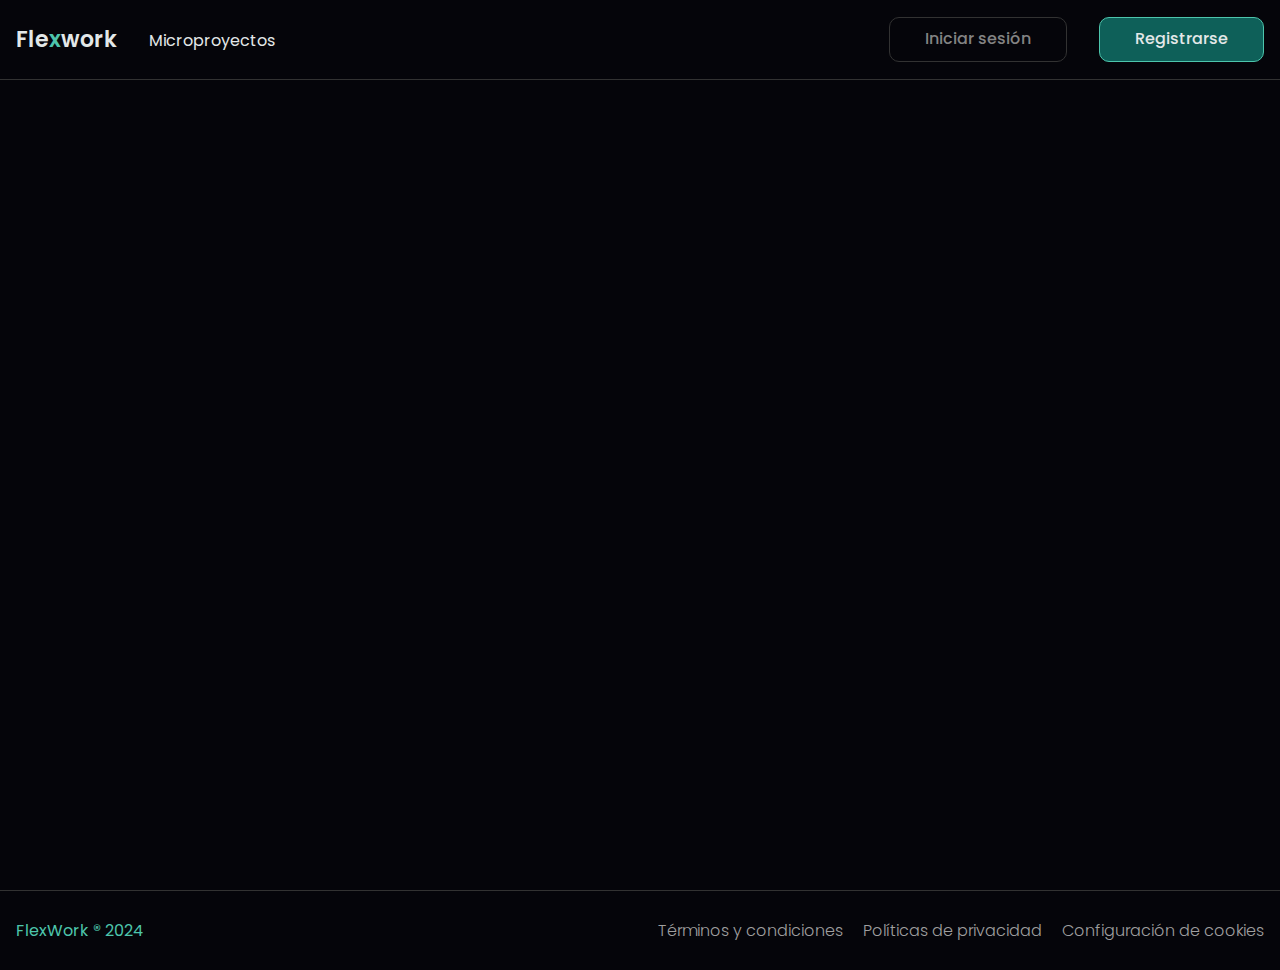
==== docs/index.html @ 098df7f0 "new version" ====
<!doctype html>
<html lang="en">

<head>
  <meta charset="UTF-8" />
  <link rel="icon" type="image/svg+xml" href="./assets/logo_100x100-BpNzjajv.png" />
  <meta name="viewport" content="width=device-width, initial-scale=1.0" />
  <title>Flexwork | Microprojects</title>

  <script type="module" crossorigin src="./assets/index-4ztWOPYP.js"></script>
  <link rel="stylesheet" crossorigin href="./assets/index-G_4ZrMsY.css">
</head>

<body>
  <div id="root"></div>


</body>

</html>
---- docs/assets/index-G_4ZrMsY.css ----
@import"https://fonts.googleapis.com/css2?family=Poppins:wght@200;300;400;500;600;700;800;900&display=swap&family=K2D:wght@200;300;400;500;600;700;800;900&display=swap";@import"https://fonts.googleapis.com/css2?family=M+PLUS+Rounded+1c:wght@100;300;400;500;700;800;900&display=swap";@import"https://fonts.googleapis.com/css2?family=Inter:wght@100;300;400;500;700;800;900&display=swap";@import"https://fonts.googleapis.com/css2?family=Poppins:ital,wght@0,100;0,200;0,300;0,400;0,500;0,600;0,700;0,800;0,900;1,100;1,200;1,300;1,400;1,500;1,600;1,700;1,800;1,900&display=swap";/*! normalize.css v8.0.1 | MIT License | github.com/necolas/normalize.css */html{line-height:1.15;-webkit-text-size-adjust:100%}body{margin:0}main{display:block}h1,h2,h3,h4,h5,h6{padding:0;margin:0}hr{box-sizing:content-box;height:0;overflow:visible}pre{font-family:monospace,monospace;font-size:1em}a{background-color:transparent}abbr[title]{border-bottom:none;text-decoration:underline;text-decoration:underline dotted}b,strong{font-weight:bolder}code,kbd,samp{font-family:monospace,monospace;font-size:1em}small{font-size:80%}sub,sup{font-size:75%;line-height:0;position:relative;vertical-align:baseline}sub{bottom:-.25em}sup{top:-.5em}img{border-style:none}button,input,optgroup,select,textarea{font-family:inherit;font-size:100%;line-height:1.15;margin:0}button,input{overflow:visible}button,select{text-transform:none}button,[type=button],[type=reset],[type=submit]{-webkit-appearance:button}button::-moz-focus-inner,[type=button]::-moz-focus-inner,[type=reset]::-moz-focus-inner,[type=submit]::-moz-focus-inner{border-style:none;padding:0}button:-moz-focusring,[type=button]:-moz-focusring,[type=reset]:-moz-focusring,[type=submit]:-moz-focusring{outline:1px dotted ButtonText}fieldset{padding:.35em .75em .625em}legend{box-sizing:border-box;color:inherit;display:table;max-width:100%;padding:0;white-space:normal}progress{vertical-align:baseline}textarea{overflow:auto}[type=checkbox],[type=radio]{box-sizing:border-box;padding:0}[type=number]::-webkit-inner-spin-button,[type=number]::-webkit-outer-spin-button{height:auto}[type=search]{-webkit-appearance:textfield;outline-offset:-2px}[type=search]::-webkit-search-decoration{-webkit-appearance:none}::-webkit-file-upload-button{-webkit-appearance:button;font:inherit}details{display:block}summary{display:list-item}template{display:none}[hidden]{display:none}@keyframes showing{0%{opacity:0}20%{opacity:0}21%{opacity:.3}to{opacity:1}}@keyframes moving-left{0%{transform:translate(-.2rem);color:#838383}60%{transform:translate(0);color:#4dc5ac}to{transform:translate(-.2rem);color:#838383}}@keyframes enter-from-bottom{0%{transform:translateY(-1.2rem);opacity:.5;filter:blur(.3rem),brightness(2)}to{transform:translateY(0);opacity:1}}@keyframes show-and-hide{0%{opacity:1}30%{opacity:1}45%{opacity:0}60%{opacity:1}to{opacity:1}}@keyframes rotate{0%{transform:rotate(0)}to{transform:rotate(360deg)}}@keyframes pulse{0%{transform:scale(1)}50%{transform:scale(1.1)}to{transform:scale(1)}}#root{--color-base-off: #838383;--color-base-off: #9f9f9f;--color-base: #E3E8E8;--color-base-off-dark: #333333;--color-base-dark: #05050A;--color-primary-off: #307063;--color-primary: #4DC5AC;--color-secondary-off: #352F91;--color-secondary: #5E51FF;--color-secondary-hover: #756cf0;--gradient-mixed: linear-gradient(90deg, #4DC5AC, #756cf0);--gradient-primary: linear-gradient(90deg, #4DC5AC, #53a7a2);--gradient-primary-off: linear-gradient(90deg, #06120f, #0d1b1a);--gap-container: 2rem;--padding-x-container: 1.6rem;--padding-y-container: 1.6rem;--bg-primary-gradient-dark: linear-gradient(124deg, #0E0E0E 0%, #151515 100%);--border-primary: #323232;--border-secondary: #B7C2C3;--border-radius-primary: 1.2rem;--border-radius-secondary: 2.4rem;--font-family-primary: "Poppins";--font-size-extra-small: .8rem;--font-size-small: 1.2rem;--font-size-normal: 1.6rem;--font-size-medium: 2.2rem;--font-size-large: 3.2rem;--font-weight-normal: 300;--font-weight-medium: 500;--font-weight-large: 500;--font-height-small: .8rem;--font-height-normal: 2.6rem;--font-height-medium: 2rem;--font-height-large: 3.2rem;--gradient-black: linear-gradient(124deg, #0E0E0E 0%, #151515 100%)}html{box-sizing:border-box;font-size:62.5%}div{box-sizing:border-box}ul{margin:0;padding:0}body{height:auto;max-height:auto;min-height:auto;width:100%;max-width:auto;min-width:auto;display:flex;justify-content:center;align-items:center;flex-direction:row;gap:0;flex-wrap:nowrap;align-content:auto;font-size:normal;font-weight:400;color:var(--text-color-primary);font-family:var(--font-family-primary);background-color:#05050a}#root{position:relative;width:100%;max-width:144rem;min-width:auto;height:100%;max-height:auto;min-height:auto;display:flex;justify-content:start;align-items:center;flex-direction:column;gap:0;flex-wrap:nowrap;align-content:auto;box-sizing:border-box}::selection{background-color:#ddd;color:#141414}body ::-webkit-scrollbar{width:1.2rem;background-color:var(--bg-color)}body ::-webkit-scrollbar-track{margin:0;padding:0}body ::-webkit-scrollbar-thumb{border:1px solid var(--text-primary-color);background-color:#1c1c1c;border:1px solid var(--border-primary)}p{margin:0;padding:0}.test-container{display:flex;justify-content:center;align-items:center;flex-direction:column;gap:3rem;flex-wrap:nowrap;align-content:auto;height:100vh;max-height:auto;min-height:auto;width:100%;max-width:auto;min-width:auto;background-color:#05050a;color:#e3e8e8;font-family:Poppins;font-size:1.6rem;font-weight:300;font-height:2.8rem;animation:showing .3s}.test-container form{display:flex;justify-content:center;align-items:center;flex-direction:column;gap:3rem;flex-wrap:nowrap;align-content:auto;height:100vh;max-height:auto;min-height:auto;width:30%;max-width:auto;min-width:auto;background-color:#05050a;color:#e3e8e8;font-family:Poppins;font-size:1.6rem;font-weight:300;font-height:2.8rem;animation:showing .3s}.PhoneInput,.PhoneInputCountry{display:flex;justify-content:center;align-items:center;flex-direction:row;gap:1rem;flex-wrap:nowrap;align-content:auto}.PhoneInputCountryIconImg{width:20px}#_root_1geng_1{--color-base-off: #838383;--color-base-off: #9f9f9f;--color-base: #E3E8E8;--color-base-off-dark: #333333;--color-base-dark: #05050A;--color-primary-off: #307063;--color-primary: #4DC5AC;--color-secondary-off: #352F91;--color-secondary: #5E51FF;--color-secondary-hover: #756cf0;--gradient-mixed: linear-gradient(90deg, #4DC5AC, #756cf0);--gradient-primary: linear-gradient(90deg, #4DC5AC, #53a7a2);--gradient-primary-off: linear-gradient(90deg, #06120f, #0d1b1a);--gap-container: 2rem;--padding-x-container: 1.6rem;--padding-y-container: 1.6rem;--bg-primary-gradient-dark: linear-gradient(124deg, #0E0E0E 0%, #151515 100%);--border-primary: #323232;--border-secondary: #B7C2C3;--border-radius-primary: 1.2rem;--border-radius-secondary: 2.4rem;--font-family-primary: "Poppins";--font-size-extra-small: .8rem;--font-size-small: 1.2rem;--font-size-normal: 1.6rem;--font-size-medium: 2.2rem;--font-size-large: 3.2rem;--font-weight-normal: 300;--font-weight-medium: 500;--font-weight-large: 500;--font-height-small: .8rem;--font-height-normal: 2.6rem;--font-height-medium: 2rem;--font-height-large: 3.2rem;--gradient-black: linear-gradient(124deg, #0E0E0E 0%, #151515 100%)}@keyframes _enter-from-bottom_1geng_1{0%{transform:translateY(-1.2rem);opacity:.5;filter:blur(.3rem),brightness(2)}to{transform:translateY(0);opacity:1}}@keyframes _show-and-hide_1geng_1{0%{opacity:1}30%{opacity:1}45%{opacity:0}60%{opacity:1}to{opacity:1}}@keyframes _rotate_1geng_1{0%{transform:rotate(0)}to{transform:rotate(360deg)}}@keyframes _pulse_1geng_1{0%{transform:scale(1)}50%{transform:scale(1.1)}to{transform:scale(1)}}._account_type_1geng_229{width:100%;max-width:auto;min-width:auto;height:100%;max-height:auto;min-height:auto;display:flex;justify-content:center;align-items:center;flex-direction:column;gap:6rem;flex-wrap:nowrap;align-content:auto;padding:1rem;animation:_showing_1geng_1 .4s ease-in-out}._account_type_1geng_229 ._select_1geng_246{display:flex;justify-content:center;align-items:center;flex-direction:row;gap:2.4rem;flex-wrap:nowrap;align-content:auto}._account_type_1geng_229 button{margin:4rem}._select_register_type_1geng_259{width:100%;max-width:auto;min-width:auto;height:100%;max-height:auto;min-height:auto;display:flex;justify-content:center;align-items:center;flex-direction:column;gap:3.2rem;flex-wrap:nowrap;align-content:auto;animation:_showing_1geng_1 .4s ease-in-out}._select_register_type_1geng_259 ._btn_group_1geng_275{display:flex;justify-content:center;align-items:center;flex-direction:column;gap:3.2rem;flex-wrap:nowrap;align-content:auto;border-top:1px solid var(--border-primary);padding:3.2rem 0}._create_account_1geng_287{position:relative;width:45rem;max-width:auto;min-width:auto;height:100%;max-height:auto;min-height:auto;display:flex;justify-content:center;align-items:center;flex-direction:column;gap:4rem;flex-wrap:nowrap;align-content:auto;animation:_showing_1geng_1 .4s ease-in-out}._create_account_1geng_287 ._input_group_1geng_304{width:100%;max-width:auto;min-width:auto;display:flex;justify-content:center;align-items:center;flex-direction:column;gap:2rem;flex-wrap:nowrap;align-content:auto}._create_account_1geng_287 ._input_group_1geng_304 ._double_input_1geng_316{width:100%;max-width:auto;min-width:auto;display:flex;justify-content:center;align-items:start;flex-direction:row;gap:2.4rem;flex-wrap:nowrap;align-content:auto}._create_account_1geng_287 ._input_group_1geng_304 ._conditions_container_1geng_328{width:40rem;max-width:auto;min-width:auto;display:flex;justify-content:center;align-items:center;flex-direction:flex;gap:1.6rem;flex-wrap:nowrap;align-content:auto}._create_account_1geng_287 ._input_group_1geng_304 ._conditions_container_1geng_328 ._text_wrap_1geng_340 p span:hover,._create_account_1geng_287 ._input_group_1geng_304 ._conditions_container_1geng_328 ._text_wrap_1geng_340._active_1geng_343 p span{color:#4dc5ac}._create_account_1geng_287 ._input_group_1geng_304 ._conditions_container_1geng_328 ._option_wrap_1geng_346 ._option_1geng_346{width:1.8rem;max-width:auto;min-width:auto;height:1.8rem;max-height:auto;min-height:auto;border-radius:50%;border:2px solid #5E51FF;cursor:pointer;transition:.15s linear}._create_account_1geng_287 ._input_group_1geng_304 ._conditions_container_1geng_328 ._option_wrap_1geng_346 ._option_1geng_346._active_1geng_343,._create_account_1geng_287 ._input_group_1geng_304 ._conditions_container_1geng_328 ._option_wrap_1geng_346 ._option_1geng_346:hover{border:2px solid #4DC5AC;background-color:#0e6059}._create_account_1geng_287 ._submit_container_1geng_366{width:100%;max-width:auto;min-width:auto;display:flex;justify-content:center;align-items:center;flex-direction:column;gap:1rem;flex-wrap:nowrap;align-content:auto}._finish_step_1geng_379{position:relative;width:auto;max-width:80rem;min-width:auto;height:100%;max-height:auto;min-height:auto;display:flex;justify-content:center;align-items:center;flex-direction:column;gap:4rem;flex-wrap:nowrap;align-content:auto;text-align:center;animation:_showing_1geng_1 .4s ease-in-out}._finish_step_1geng_379 ._title_1geng_397{width:100%;max-width:auto;min-width:auto;height:100%;max-height:auto;min-height:auto;display:flex;justify-content:center;align-items:center;flex-direction:column;gap:.8rem;flex-wrap:nowrap;align-content:auto}._finish_step_1geng_379 button{margin-top:3.2rem}._professional_second_step_1geng_416{position:relative;width:100%;max-width:auto;min-width:auto;display:flex;justify-content:center;align-items:start;flex-direction:column;gap:4rem;flex-wrap:nowrap;align-content:auto;animation:_showing_1geng_1 .4s ease-in-out}._professional_second_step_1geng_416 ._paragraph_1geng_430{align-self:flex-start;width:100%;max-width:auto;min-width:auto;display:flex;justify-content:center;align-items:center;flex-direction:column;gap:3.2rem;flex-wrap:nowrap;align-content:auto}._professional_second_step_1geng_416 ._card_1geng_443{width:100%;max-width:auto;min-width:auto;height:100%;max-height:auto;min-height:auto;display:flex;justify-content:center;align-items:center;flex-direction:column;gap:3.2rem;flex-wrap:nowrap;align-content:auto;padding-bottom:3.2rem}._professional_second_step_1geng_416 ._card_1geng_443 ._top_body_1geng_459{width:100%;max-width:auto;min-width:auto;display:flex;justify-content:center;align-items:center;flex-direction:row;gap:3.2rem;flex-wrap:nowrap;align-content:auto}._professional_second_step_1geng_416 ._card_1geng_443 ._top_body_1geng_459 ._photo_container_1geng_471{position:relative;height:100%;max-height:auto;min-height:auto;display:flex;justify-content:start;align-items:center;flex-direction:column;gap:.8rem;flex-wrap:nowrap;align-content:auto;cursor:pointer}._professional_second_step_1geng_416 ._card_1geng_443 ._top_body_1geng_459 ._photo_container_1geng_471._photo_exists_1geng_485 ._img_wrap_1geng_485{border:1px solid #323232}._professional_second_step_1geng_416 ._card_1geng_443 ._top_body_1geng_459 ._photo_container_1geng_471._photo_exists_1geng_485 ._request_alert_1geng_488{display:none}._professional_second_step_1geng_416 ._card_1geng_443 ._top_body_1geng_459 ._photo_container_1geng_471 ._request_alert_1geng_488{z-index:33;position:absolute;bottom:0;left:0%;width:14rem;max-width:auto;min-width:auto;display:flex;justify-content:center;align-items:center;flex-direction:row;gap:.8rem;flex-wrap:nowrap;align-content:auto;background-color:#352f91;color:#e3e8e8;padding:.4rem .8rem;border-radius:0 1.2rem 1.2rem;border:1px solid #5E51FF;cursor:pointer}._professional_second_step_1geng_416 ._card_1geng_443 ._top_body_1geng_459 ._photo_container_1geng_471 ._request_alert_1geng_488 ._corner_1geng_513{position:absolute;top:-1.8rem;left:-1px;width:0;max-width:auto;min-width:auto;height:0;max-height:auto;min-height:auto;border-right:1.8rem solid transparent;border-bottom:1.8rem solid #5E51FF}._professional_second_step_1geng_416 ._card_1geng_443 ._top_body_1geng_459 ._photo_container_1geng_471 ._search_icon_wrap_1geng_526{position:absolute;z-index:44;height:12.8rem;max-height:auto;min-height:auto;width:12.8rem;max-width:auto;min-width:auto;display:flex;justify-content:center;align-items:center;flex-direction:column;gap:.8rem;flex-wrap:nowrap;align-content:auto;border-radius:1.2rem;border:1px solid #756cf0;background:linear-gradient(124deg,#0e0e0e,#151515);overflow:hidden}._professional_second_step_1geng_416 ._card_1geng_443 ._top_body_1geng_459 ._photo_container_1geng_471 ._search_icon_wrap_1geng_526 img{display:block;width:3rem;max-width:auto;min-width:auto;height:3rem;max-height:auto;min-height:auto;object-fit:cover}._professional_second_step_1geng_416 ._card_1geng_443 ._top_body_1geng_459 ._photo_container_1geng_471 ._img_wrap_1geng_485{height:12.8rem;max-height:auto;min-height:auto;width:12.8rem;max-width:auto;min-width:auto;display:flex;justify-content:center;align-items:center;flex-direction:column;gap:.8rem;flex-wrap:nowrap;align-content:auto;border-radius:1.2rem;border:1px solid #756cf0;background:linear-gradient(124deg,#0e0e0e,#151515);overflow:hidden}._professional_second_step_1geng_416 ._card_1geng_443 ._top_body_1geng_459 ._photo_container_1geng_471 ._img_wrap_1geng_485 img{display:block;width:100%;max-width:auto;min-width:auto;height:100%;max-height:auto;min-height:auto;object-fit:cover}._professional_second_step_1geng_416 ._card_1geng_443 ._textarea_container_1geng_600{display:flex;justify-content:center;align-items:start;flex-direction:column;gap:.8rem;flex-wrap:nowrap;align-content:auto}._contact_card_1geng_610{position:relative;width:50rem;max-width:auto;min-width:auto;display:flex;justify-content:center;align-items:center;flex-direction:column;gap:0;flex-wrap:nowrap;align-content:auto;transition:.4s ease}._contact_card_1geng_610 ._label_1geng_624{display:flex;justify-content:center;align-items:center;flex-direction:row;gap:1.6rem;flex-wrap:nowrap;align-content:auto;position:absolute;top:-1.6rem;left:0rem;padding:.8rem 0;transition:.4s ease}._contact_card_1geng_610 ._link_row_1geng_638{position:relative;width:100%;max-width:auto;min-width:auto;display:flex;justify-content:center;align-items:center;flex-direction:row;gap:0;flex-wrap:nowrap;align-content:auto;padding:2.8rem 0}._contact_card_1geng_610 ._link_row_1geng_638:nth-last-child(1){border-bottom:none}._contact_card_1geng_610 ._link_row_1geng_638:nth-child(1){display:flex;justify-content:start;align-items:start;flex-direction:row;gap:0;flex-wrap:nowrap;align-content:auto}._contact_card_1geng_610 ._link_row_1geng_638:nth-child(1) ._input_wrap_1geng_664{margin-top:1px}._contact_card_1geng_610 ._link_row_1geng_638:focus-within ._img_wrap_1geng_485{transition:.4s ease;border:1px solid #4DC5AC;border-left:0}._contact_card_1geng_610 ._link_row_1geng_638 ._input_wrap_1geng_664{position:relative}._contact_card_1geng_610 ._link_row_1geng_638 ._input_wrap_1geng_664 input{border-radius:0}._contact_card_1geng_610 ._link_row_1geng_638 ._img_wrap_1geng_485{width:4.8rem;max-width:auto;min-width:auto;height:4.8rem;max-height:auto;min-height:auto;display:flex;justify-content:center;align-items:center;flex-direction:row;gap:0;flex-wrap:nowrap;align-content:auto;border:1px solid #323232;border-left:0;border-radius:0 1.2rem 1.2rem 0;padding:1.2rem}._contact_card_1geng_610 ._link_row_1geng_638 ._img_wrap_1geng_485 img{display:block;height:100%;width:100%;object-fit:contain}._contact_card_1geng_610 ._link_row_1geng_638 input{border-radius:1.2rem 0 0 1.2rem}._initial_step_1geng_707{width:100%;max-width:auto;min-width:auto;height:100%;max-height:auto;min-height:auto;display:flex;justify-content:center;align-items:center;flex-direction:column;gap:3.2rem;flex-wrap:nowrap;align-content:auto;animation:_showing_1geng_1 .4s ease-in-out}._initial_step_1geng_707 ._card_1geng_443{width:100%;max-width:auto;min-width:auto;height:100%;max-height:auto;min-height:auto;display:flex;justify-content:center;align-items:center;flex-direction:row;gap:3.2rem;flex-wrap:nowrap;align-content:auto}._initial_step_1geng_707 ._card_1geng_443 ._left_body_1geng_738{width:50%;max-width:auto;min-width:auto;display:flex;justify-content:center;align-items:start;flex-direction:column;gap:3.2rem;flex-wrap:nowrap;align-content:auto}._initial_step_1geng_707 ._card_1geng_443 ._left_body_1geng_738 ._title_1geng_397{width:100%;max-width:auto;min-width:auto;height:100%;max-height:auto;min-height:auto;display:flex;justify-content:center;align-items:start;flex-direction:column;gap:.8rem;flex-wrap:nowrap;align-content:auto}._initial_step_1geng_707 ._card_1geng_443 ._left_body_1geng_738 ._tasks_1geng_765{display:flex;justify-content:center;align-items:start;flex-direction:column;gap:.8rem;flex-wrap:nowrap;align-content:auto}._initial_step_1geng_707 ._card_1geng_443 ._left_body_1geng_738 ._tasks_1geng_765 ._task_1geng_765{display:flex;justify-content:center;align-items:center;flex-direction:row;gap:.8rem;flex-wrap:nowrap;align-content:auto}._initial_step_1geng_707 ._card_1geng_443 ._left_body_1geng_738 ._tasks_1geng_765 ._span_1geng_783{animation:_moving-left_1geng_1 2s ease-in-out infinite}._initial_step_1geng_707 ._card_1geng_443 ._left_body_1geng_738 ._start_1geng_786{width:100%;max-width:50rem;min-width:auto;display:flex;justify-content:center;align-items:center;flex-direction:row;gap:1.6rem;flex-wrap:nowrap;align-content:auto}._initial_step_1geng_707 ._card_1geng_443 ._right_body_1geng_798{width:50%;max-width:auto;min-width:auto;height:100%;max-height:auto;min-height:auto;display:flex;justify-content:end;align-items:center;flex-direction:row;gap:3.2rem;flex-wrap:nowrap;align-content:auto}._experience_level_1geng_814,._goals_1geng_815,._work_mode_1geng_816{position:relative;width:100%;max-width:auto;min-width:auto;height:100%;max-height:auto;min-height:auto;display:flex;justify-content:center;align-items:center;flex-direction:column;gap:12.8rem;flex-wrap:nowrap;align-content:auto;animation:_showing_1geng_1 .4s ease-in-out}._experience_level_1geng_814 ._paragraph_1geng_430,._goals_1geng_815 ._paragraph_1geng_430,._work_mode_1geng_816 ._paragraph_1geng_430{align-self:flex-start;width:100%;max-width:auto;min-width:auto;display:flex;justify-content:center;align-items:start;flex-direction:column;gap:3.2rem;flex-wrap:nowrap;align-content:auto}._experience_level_1geng_814 ._card_group_1geng_848,._goals_1geng_815 ._card_group_1geng_848,._work_mode_1geng_816 ._card_group_1geng_848{display:flex;justify-content:center;align-items:center;flex-direction:row;gap:3.2rem;flex-wrap:wrap;align-content:auto}._skills_1geng_860{position:relative;width:100%;max-width:auto;min-width:auto;display:flex;justify-content:center;align-items:start;flex-direction:column;gap:9.6rem;flex-wrap:nowrap;align-content:auto;animation:_showing_1geng_1 .4s ease-in-out}._skills_1geng_860 ._title_1geng_397{display:flex;justify-content:center;align-items:start;flex-direction:column;gap:.8rem;flex-wrap:nowrap;align-content:auto}._skills_1geng_860 ._card_1geng_443{width:100%;max-width:auto;min-width:auto;height:100%;max-height:auto;min-height:auto;display:flex;justify-content:space-between;align-items:center;flex-direction:row;gap:3.2rem;flex-wrap:nowrap;align-content:auto}._skills_1geng_860 ._card_1geng_443 ._left_body_1geng_738{display:flex;justify-content:center;align-items:start;flex-direction:column;gap:3.2rem;flex-wrap:nowrap;align-content:auto}._skills_1geng_860 ._card_1geng_443 ._left_body_1geng_738 ._textarea_container_1geng_600{display:flex;justify-content:center;align-items:start;flex-direction:column;gap:.8rem;flex-wrap:nowrap;align-content:auto}._about_you_1geng_917{position:relative;width:100%;max-width:auto;min-width:auto;display:flex;justify-content:center;align-items:start;flex-direction:column;gap:9.6rem;flex-wrap:nowrap;align-content:auto;animation:_showing_1geng_1 .4s ease-in-out}._about_you_1geng_917 ._title_1geng_397{display:flex;justify-content:center;align-items:start;flex-direction:column;gap:.8rem;flex-wrap:nowrap;align-content:auto}._about_you_1geng_917 ._card_1geng_443{width:100%;max-width:auto;min-width:auto;height:100%;max-height:auto;min-height:auto;display:flex;justify-content:space-between;align-items:center;flex-direction:row;gap:3.2rem;flex-wrap:nowrap;align-content:auto}._about_you_1geng_917 ._card_1geng_443 ._left_body_1geng_738{display:flex;justify-content:center;align-items:start;flex-direction:column;gap:3.2rem;flex-wrap:nowrap;align-content:auto}._about_you_1geng_917 ._card_1geng_443 ._left_body_1geng_738 ._textarea_container_1geng_600{display:flex;justify-content:center;align-items:start;flex-direction:column;gap:.8rem;flex-wrap:nowrap;align-content:auto}._social_media_1geng_974{position:relative;width:100%;max-width:auto;min-width:auto;display:flex;justify-content:center;align-items:start;flex-direction:column;gap:9.6rem;flex-wrap:nowrap;align-content:auto;animation:_showing_1geng_1 .4s ease-in-out}._social_media_1geng_974 ._paragraph_1geng_430{align-self:flex-start;width:100%;max-width:auto;min-width:auto;display:flex;justify-content:center;align-items:start;flex-direction:column;gap:3.2rem;flex-wrap:nowrap;align-content:auto}._social_media_1geng_974 ._card_1geng_443{width:100%;max-width:auto;min-width:auto;height:100%;max-height:auto;min-height:auto;display:flex;justify-content:space-between;align-items:center;flex-direction:row;gap:3.2rem;flex-wrap:nowrap;align-content:auto}._social_media_1geng_974 ._card_1geng_443 ._left_body_1geng_738{display:flex;justify-content:center;align-items:start;flex-direction:column;gap:3.2rem;flex-wrap:nowrap;align-content:auto}._social_media_1geng_974 ._card_1geng_443 ._left_body_1geng_738 ._contact_card_1geng_610{position:relative;width:60rem;max-width:auto;min-width:auto;display:flex;justify-content:center;align-items:center;flex-direction:column;gap:0;flex-wrap:nowrap;align-content:auto;border:1px solid #323232;border-radius:1.2rem;transition:.4s ease}._social_media_1geng_974 ._card_1geng_443 ._left_body_1geng_738 ._contact_card_1geng_610._active_1geng_343{border-color:#0e6059}._social_media_1geng_974 ._card_1geng_443 ._left_body_1geng_738 ._contact_card_1geng_610._active_1geng_343 ._label_1geng_624{border-color:#4dc5ac;background-color:#0e6059;transition:.4s ease}._social_media_1geng_974 ._card_1geng_443 ._left_body_1geng_738 ._contact_card_1geng_610._active_1geng_343 ._label_1geng_624 p{color:#e3e8e8!important}._social_media_1geng_974 ._card_1geng_443 ._left_body_1geng_738 ._contact_card_1geng_610:focus-within{color:#4dc5ac!important;border-color:#4dc5ac!important}._social_media_1geng_974 ._card_1geng_443 ._left_body_1geng_738 ._contact_card_1geng_610:focus-within ._label_1geng_624{border-color:#4dc5ac!important}._social_media_1geng_974 ._card_1geng_443 ._left_body_1geng_738 ._contact_card_1geng_610:focus-within ._label_1geng_624 p{color:#e3e8e8!important}._social_media_1geng_974 ._card_1geng_443 ._left_body_1geng_738 ._contact_card_1geng_610 ._label_1geng_624{display:flex;justify-content:center;align-items:center;flex-direction:row;gap:1.6rem;flex-wrap:nowrap;align-content:auto;position:absolute;top:-4.6rem;left:2.8rem;border:1px solid #323232;border-bottom:0;border-radius:1.2rem 1.2rem 0 0;padding:.8rem 3.5rem .8rem 2.7rem;transition:.4s ease}._social_media_1geng_974 ._card_1geng_443 ._left_body_1geng_738 ._contact_card_1geng_610 ._label_1geng_624 p{color:#838383}._social_media_1geng_974 ._card_1geng_443 ._left_body_1geng_738 ._contact_card_1geng_610 ._link_row_1geng_638{width:100%;max-width:auto;min-width:auto;display:flex;justify-content:center;align-items:center;flex-direction:row;gap:0;flex-wrap:nowrap;align-content:auto;padding:2.8rem;border-bottom:1px solid #323232}._social_media_1geng_974 ._card_1geng_443 ._left_body_1geng_738 ._contact_card_1geng_610 ._link_row_1geng_638:nth-last-child(1){border-bottom:none}._social_media_1geng_974 ._card_1geng_443 ._left_body_1geng_738 ._contact_card_1geng_610 ._link_row_1geng_638:focus-within ._img_wrap_1geng_485{transition:.4s ease;border:1px solid #4DC5AC;border-right:0}._social_media_1geng_974 ._card_1geng_443 ._left_body_1geng_738 ._contact_card_1geng_610 ._link_row_1geng_638 ._img_wrap_1geng_485{width:5.4rem;max-width:auto;min-width:auto;height:4.8rem;max-height:auto;min-height:auto;display:flex;justify-content:center;align-items:center;flex-direction:row;gap:0;flex-wrap:nowrap;align-content:auto;border:1px solid #323232;border-right:0;border-radius:1.2rem 0 0 1.2rem}._social_media_1geng_974 ._card_1geng_443 ._left_body_1geng_738 ._contact_card_1geng_610 ._link_row_1geng_638 input{border-radius:0 1.2rem 1.2rem 0}@keyframes _background_1geng_1{0%{border-color:#5e51ff;color:#756cf0}50%{border-color:#323232;color:#838383}to{border-color:#5e51ff;color:#756cf0}}._profile_1geng_1140{width:100%;max-width:auto;min-width:auto;display:flex;justify-content:center;align-items:center;flex-direction:column;gap:8rem;flex-wrap:nowrap;align-content:auto;animation:_showing_1geng_1 .4s ease-in-out}._profile_1geng_1140 ._paragraph_1geng_430{align-self:flex-start;width:100%;max-width:auto;min-width:auto;display:flex;justify-content:center;align-items:start;flex-direction:column;gap:3.2rem;flex-wrap:nowrap;align-content:auto}._profile_1geng_1140 form{display:flex;justify-content:center;align-items:center;flex-direction:column;gap:6.4rem;flex-wrap:nowrap;align-content:auto}._profile_1geng_1140 form ._upload_img_1geng_1175{position:relative;width:11.4rem;max-width:auto;min-width:auto;height:11.4rem;max-height:auto;min-height:auto;display:flex;justify-content:center;align-items:center;flex-direction:row;gap:0;flex-wrap:nowrap;align-content:auto;border-radius:2rem;background:linear-gradient(124deg,#0e0e0e,#151515);border:2px solid #5E51FF;cursor:pointer;transition:.4s ease}._profile_1geng_1140 form ._upload_img_1geng_1175:hover,._profile_1geng_1140 form ._upload_img_1geng_1175:hover ._add_btn_wrapper_1geng_1199 ._add_btn_1geng_1199{box-shadow:0 0 8px 2px #5e51ff}._profile_1geng_1140 form ._upload_img_1geng_1175 ._add_btn_wrapper_1geng_1199{top:-1.3rem;width:100%;max-width:auto;min-width:auto;display:flex;justify-content:center;align-items:center;flex-direction:row;gap:0;flex-wrap:nowrap;align-content:auto;position:absolute}._profile_1geng_1140 form ._upload_img_1geng_1175 ._add_btn_wrapper_1geng_1199 ._add_btn_1geng_1199{width:2.5rem;max-width:auto;min-width:auto;height:2.5rem;max-height:auto;min-height:auto;margin-left:1px;color:#e3e8e8;background-color:#352f91;transition:.4s ease;border-radius:50%;border:2px solid #5E51FF;padding:.6rem;cursor:pointer}._profile_1geng_1140 form ._upload_img_1geng_1175 ._add_btn_wrapper_1geng_1199 ._add_btn_1geng_1199 img{display:block;width:100%;max-width:auto;min-width:auto;height:100%;max-height:auto;min-height:auto}._profile_1geng_1140 form ._upload_img_1geng_1175 img{display:block;width:100%;max-width:auto;min-width:auto;height:100%;max-height:auto;min-height:auto;object-fit:contain}._profile_1geng_1140 ._input_group_1geng_304{width:100%;max-width:auto;min-width:auto;display:flex;justify-content:center;align-items:center;flex-direction:column;gap:2rem;flex-wrap:nowrap;align-content:auto}._profile_1geng_1140 ._input_group_1geng_304 ._double_input_1geng_316{width:100%;max-width:auto;min-width:auto;display:flex;justify-content:center;align-items:center;flex-direction:row;gap:2.4rem;flex-wrap:nowrap;align-content:auto}._profile_1geng_1140 ._input_group_1geng_304 ._conditions_container_1geng_328{width:40rem;max-width:auto;min-width:auto;display:flex;justify-content:center;align-items:center;flex-direction:flex;gap:1.6rem;flex-wrap:nowrap;align-content:auto}._profile_1geng_1140 ._input_group_1geng_304 ._conditions_container_1geng_328 ._option_wrap_1geng_346 ._option_1geng_346{width:1.8rem;max-width:auto;min-width:auto;height:1.8rem;max-height:auto;min-height:auto;border-radius:50%;border:2px solid #838383;cursor:pointer;transition:.15s linear}._profile_1geng_1140 ._input_group_1geng_304 ._conditions_container_1geng_328 ._option_wrap_1geng_346 ._option_1geng_346._active_1geng_343,._profile_1geng_1140 ._input_group_1geng_304 ._conditions_container_1geng_328 ._option_wrap_1geng_346 ._option_1geng_346:hover{border:2px solid #4DC5AC;background-color:#0e6059}._god_job_modal_1geng_1308{width:100%;max-width:93rem;min-width:auto;display:flex;justify-content:center;align-items:center;flex-direction:column;gap:4.2rem;flex-wrap:nowrap;align-content:auto;background:linear-gradient(180deg,#0b0b0b,#121212);padding:6.2rem;border:1px solid #323232;border-radius:2.4rem;animation:_showing_1geng_1 .4s ease-in-out}._god_job_modal_1geng_1308 ._paragraph_1geng_430{display:flex;justify-content:center;align-items:start;flex-direction:column;gap:1.6rem;flex-wrap:nowrap;align-content:auto}._god_job_modal_1geng_1308 ._paragraph_1geng_430 h2{margin-bottom:1rem}._god_job_modal_1geng_1308 ._btn_group_1geng_275{display:flex;justify-content:center;align-items:space-between;flex-direction:row;gap:2.4rem;flex-wrap:nowrap;align-content:auto}._navigate_buttons_bar_1geng_1347{z-index:40;bottom:0;position:sticky;height:10rem;max-height:auto;min-height:auto;width:100%;max-width:auto;min-width:auto;display:flex;justify-content:space-between;align-items:center;flex-direction:row;gap:3.2rem;flex-wrap:nowrap;align-content:auto;margin-top:3.2rem;padding:0 3.2rem;background-color:#05050a;transition:.4s ease-in-out}._navigate_buttons_bar_1geng_1347._sticky_active_1geng_1369{border:1px solid #323232;border-bottom:0;border-radius:1.2rem 1.2rem 0 0}._navigate_buttons_bar_1geng_1347 button{animation:_showing_1geng_1 .4s ease-in-out}._navigate_buttons_bar_1geng_1347 ._next_wrap_1geng_1377{display:flex;justify-content:end;align-items:center;flex-direction:row;gap:3.2rem;flex-wrap:nowrap;align-content:auto;flex-grow:1}._navigate_buttons_bar_1geng_1347 ._next_wrap_1geng_1377 p{color:#756cf0}._navigate_buttons_bar_1geng_1347 ._next_wrap_1geng_1377 p:hover{color:#4dc5ac}._process_step_rectangles_1geng_1394{position:relative;width:100%;max-width:auto;min-width:auto;display:flex;justify-content:start;align-items:center;flex-direction:row;gap:3.2rem;flex-wrap:nowrap;align-content:auto;animation:_showing_1geng_1 .4s ease-in-out}._process_step_rectangles_1geng_1394 ._rectangle_wrap_1geng_1408{width:100%;max-width:auto;min-width:auto;height:3.2rem;max-height:auto;min-height:auto;display:flex;justify-content:center;align-items:center;flex-direction:row;gap:3.2rem;flex-wrap:nowrap;align-content:auto}._process_step_rectangles_1geng_1394 ._rectangle_wrap_1geng_1408 ._rectangle_1geng_1408{z-index:20;width:16rem;max-width:auto;min-width:auto;height:3.2rem;max-height:auto;min-height:auto;display:flex;justify-content:center;align-items:center;flex-direction:column;gap:1rem;flex-wrap:nowrap;align-content:auto;background-color:#05050a;border:1px solid #323232;border-radius:1.2rem}._process_step_rectangles_1geng_1394 ._rectangle_wrap_1geng_1408 ._rectangle_1geng_1408._pre_active_1geng_1442{border-color:#323232;animation:_border_rotate_1geng_1 3s ease infinite;animation-delay:.55s}@keyframes _border_rotate_1geng_1{0%{border-color:#0e6059}50%{border-color:#4dc5ac}to{border-color:#0e6059}}._process_step_rectangles_1geng_1394 ._rectangle_wrap_1geng_1408 ._rectangle_1geng_1408._active_1geng_343{transition:.4s ease;border:1px solid #4DC5AC;background-color:#0e6059}._process_step_rectangles_1geng_1394 ._line_1geng_1463{z-index:18;position:absolute;width:100%;max-width:auto;min-width:auto;height:.2rem;max-height:auto;min-height:auto;background:linear-gradient(90deg,transparent,#323232,transparent)}._process_step_rectangles_1geng_1394 ._line_progress_1geng_1474{z-index:19;position:absolute;width:0;max-width:auto;min-width:auto;height:.2rem;max-height:auto;min-height:auto;background:linear-gradient(90deg,transparent,#4DC5AC);transition:.4s ease;animation:_opacity_1geng_1 3s ease infinite;animation-delay:.55s}@keyframes _opacity_1geng_1{0%{opacity:.6}50%{opacity:1}to{opacity:.6}}._process_step_rectangles_1geng_1394 ._line_progress_1geng_1474._completed_1geng_1499{background:linear-gradient(90deg,transparent,#4DC5AC,transparent)}._register_nav_1geng_1503{bottom:0;position:sticky;width:100%;max-width:auto;min-width:auto;height:8rem;max-height:8rem;min-height:8rem;display:flex;justify-content:center;align-items:center;flex-direction:row;gap:2rem;flex-wrap:nowrap;align-content:auto;margin-top:3.2rem;border-top:1px solid var(--border-primary);background-color:#05050a}._register_nav_1geng_1503 p:nth-child(1):hover{color:#e3e8e8}._register_nav_1geng_1503 p:nth-child(2):hover{color:#4dc5ac}._register_separator_1geng_1530{position:relative;width:100%;max-width:auto;min-width:auto;height:1px;max-height:auto;min-height:auto;background:linear-gradient(90deg,transparent,#4DC5AC,transparent)}._register_separator_1geng_1530 ._x_letter_wrap_1geng_1540{position:absolute;width:100%;max-width:auto;min-width:auto;height:100%;max-height:auto;min-height:auto;display:flex;justify-content:center;align-items:center;flex-direction:row;gap:1rem;flex-wrap:nowrap;align-content:auto}._register_separator_1geng_1530 ._x_letter_wrap_1geng_1540 img,img{display:block}@keyframes _showing_1geng_1{0%{opacity:0}20%{opacity:0}21%{opacity:.3}to{opacity:1}}@keyframes _moving-left_1geng_1{0%{transform:translate(-.2rem);color:#838383}60%{transform:translate(0);color:#4dc5ac}to{transform:translate(-.2rem);color:#838383}}#_root_gk2f6_1{--color-base-off: #838383;--color-base-off: #9f9f9f;--color-base: #E3E8E8;--color-base-off-dark: #333333;--color-base-dark: #05050A;--color-primary-off: #307063;--color-primary: #4DC5AC;--color-secondary-off: #352F91;--color-secondary: #5E51FF;--color-secondary-hover: #756cf0;--gradient-mixed: linear-gradient(90deg, #4DC5AC, #756cf0);--gradient-primary: linear-gradient(90deg, #4DC5AC, #53a7a2);--gradient-primary-off: linear-gradient(90deg, #06120f, #0d1b1a);--gap-container: 2rem;--padding-x-container: 1.6rem;--padding-y-container: 1.6rem;--bg-primary-gradient-dark: linear-gradient(124deg, #0E0E0E 0%, #151515 100%);--border-primary: #323232;--border-secondary: #B7C2C3;--border-radius-primary: 1.2rem;--border-radius-secondary: 2.4rem;--font-family-primary: "Poppins";--font-size-extra-small: .8rem;--font-size-small: 1.2rem;--font-size-normal: 1.6rem;--font-size-medium: 2.2rem;--font-size-large: 3.2rem;--font-weight-normal: 300;--font-weight-medium: 500;--font-weight-large: 500;--font-height-small: .8rem;--font-height-normal: 2.6rem;--font-height-medium: 2rem;--font-height-large: 3.2rem;--gradient-black: linear-gradient(124deg, #0E0E0E 0%, #151515 100%)}@keyframes _showing_gk2f6_1{0%{opacity:0}20%{opacity:0}21%{opacity:.3}to{opacity:1}}@keyframes _moving-left_gk2f6_1{0%{transform:translate(-.2rem);color:#838383}60%{transform:translate(0);color:#4dc5ac}to{transform:translate(-.2rem);color:#838383}}@keyframes _enter-from-bottom_gk2f6_1{0%{transform:translateY(-1.2rem);opacity:.5;filter:blur(.3rem),brightness(2)}to{transform:translateY(0);opacity:1}}@keyframes _show-and-hide_gk2f6_1{0%{opacity:1}30%{opacity:1}45%{opacity:0}60%{opacity:1}to{opacity:1}}@keyframes _rotate_gk2f6_1{0%{transform:rotate(0)}to{transform:rotate(360deg)}}@keyframes _pulse_gk2f6_1{0%{transform:scale(1)}50%{transform:scale(1.1)}to{transform:scale(1)}}._text_area_container_gk2f6_229{position:relative;width:63rem;max-width:auto;min-width:auto;display:flex;justify-content:center;align-items:end;flex-direction:column;gap:0;flex-wrap:nowrap;align-content:auto}._text_area_container_gk2f6_229:focus-within ._min_limit_text_gk2f6_242,._text_area_container_gk2f6_229:focus-within ._max_limit_text_gk2f6_243{color:#e3e8e8}._text_area_container_gk2f6_229._text_error_gk2f6_246{animation:_break-x_gk2f6_1 .5s ease-in-out}._text_area_container_gk2f6_229._text_error_gk2f6_246 ._min_limit_text_gk2f6_242,._text_area_container_gk2f6_229._text_error_gk2f6_246 ._max_limit_text_gk2f6_243{padding-top:.8rem!important;color:#756cf0}._text_area_container_gk2f6_229._text_error_gk2f6_246:focus-within ._min_limit_text_gk2f6_242,._text_area_container_gk2f6_229._text_error_gk2f6_246:focus-within ._max_limit_text_gk2f6_243{color:#756cf0}._text_area_container_gk2f6_229._text_error_gk2f6_246 ._text_area_wrapper_gk2f6_258{border:1px solid #5E51FF}._text_area_container_gk2f6_229._text_error_gk2f6_246 ._text_area_wrapper_gk2f6_258:focus-within{border:1px solid #756cf0}._text_area_container_gk2f6_229._text_error_gk2f6_246 ._text_area_wrapper_gk2f6_258 textarea{background-color:#352f91;color:#e3e8e8}._text_area_container_gk2f6_229._text_error_gk2f6_246 ._text_area_wrapper_gk2f6_258 textarea::placeholder{color:#e3e8e8}._text_area_container_gk2f6_229._text_error_gk2f6_246 ._text_area_wrapper_gk2f6_258 textarea::-webkit-scrollbar-thumb{background-color:#5e51ff;border:1px solid #5E51FF;border-right:0}._text_area_container_gk2f6_229._text_error_gk2f6_246 ._text_area_wrapper_gk2f6_258 textarea::-webkit-scrollbar-track{background-color:#352f91;border:1px solid #5E51FF;border-right:0;border-top:0}._text_area_wrapper_gk2f6_258{position:relative;width:100%;max-width:auto;min-width:auto;height:auto;display:flex;justify-content:center;align-items:start;flex-direction:column;gap:0;flex-wrap:nowrap;align-content:auto;border-radius:1.2rem;border:1px solid #323232;box-sizing:content-box;overflow:hidden;background:linear-gradient(124deg,#0e0e0e,#151515);transition:.15s linear;box-sizing:border-box}._text_area_wrapper_gk2f6_258:focus-within{border:1px solid var(--color-base-off)}._text_area_wrapper_gk2f6_258._error_list_active_gk2f6_307,._text_area_wrapper_gk2f6_258._error_list_active_gk2f6_307 textarea{border-radius:1.2rem 1.2rem 0 0;border-bottom:0}._text_area_wrapper_gk2f6_258 textarea{width:calc(100% - 3.2rem);max-width:auto;min-width:auto;height:1.9rem;max-height:12.8rem;min-height:1.9rem;padding:1.6rem;background-color:var(--bg-primary-gradient-dark);border:0;border-radius:1rem;color:var(--color-base-off);font-family:var(--font-family-primary);font-size:var(--font-size-normal);font-weight:var(--font-weight-normal);overflow-y:auto;resize:vertical}._text_area_wrapper_gk2f6_258 textarea::-webkit-resizer{border:0;background-image:url("data:image/svg+xml,%3csvg%20width='9'%20height='12'%20viewBox='0%200%209%2012'%20fill='none'%20xmlns='http://www.w3.org/2000/svg'%3e%3cpath%20d='M7.3285%205.29265L3.79297%208.82819L4.50008%209.53529L8.03561%205.99976L7.3285%205.29265Z'%20fill='%23838383'/%3e%3cpath%20d='M7.3288%202.46447L0.964844%208.82843L1.67195%209.53554L8.03591%203.17158L7.3288%202.46447Z'%20fill='%23838383'/%3e%3c/svg%3e");background-repeat:no-repeat;background-size:contain;background-position:center;background-color:transparent;border-radius:1rem}._text_area_wrapper_gk2f6_258 textarea::-webkit-scrollbar-corner{background-color:transparent}._text_area_wrapper_gk2f6_258 textarea::-webkit-scrollbar{width:16px}._text_area_wrapper_gk2f6_258 textarea::-webkit-scrollbar-thumb{border:1px solid #323232;border-right:0;border-radius:0rem;margin:1.5rem 0 0}._text_area_wrapper_gk2f6_258 textarea::-webkit-scrollbar-track{border-radius:0rem;border:1px solid #323232;border-right:0;border-top:0;margin:0}._text_area_wrapper_gk2f6_258 textarea:focus{color:var(--color-base);outline:none}._text_area_wrapper_gk2f6_258 textarea::placeholder{color:var(--color-base-off)}._input_selector_gk2f6_369{z-index:200;position:absolute;width:100%;max-width:auto;min-width:auto;display:flex;justify-content:start;align-items:center;flex-direction:column;gap:0;flex-wrap:nowrap;align-content:auto;background:linear-gradient(124deg,#0e0e0e,#151515);border-radius:1.2rem;border:1px solid #323232;overflow:hidden;-webkit-user-select:none;user-select:none}._input_selector_gk2f6_369 ._option_selected_gk2f6_388{height:4.8rem;max-height:auto;min-height:auto;width:100%;max-width:auto;min-width:auto;display:flex;justify-content:space-between;align-items:center;flex-direction:row;gap:0;flex-wrap:nowrap;align-content:auto;padding:0 2rem;border-radius:1.2rem;cursor:pointer;transition:.15s ease-out}._input_selector_gk2f6_369 ._option_selected_gk2f6_388 ._arrow_gk2f6_407{transform:rotate(-90deg);transition:.15s linear}._input_selector_gk2f6_369._active_gk2f6_411 ._option_selected_gk2f6_388{border-bottom:0;border-end-start-radius:0;border-end-end-radius:0;cursor:pointer}._input_selector_gk2f6_369._active_gk2f6_411 ._option_selected_gk2f6_388 ._arrow_gk2f6_407{transform:rotate(90deg)}._input_selector_gk2f6_369._active_gk2f6_411 ._options_gk2f6_420{height:28.8rem;max-height:auto;min-height:auto}._input_selector_gk2f6_369 ._options_gk2f6_420{position:relative;width:100%;max-width:auto;min-width:auto;display:flex;justify-content:start;align-items:center;flex-direction:column;gap:0;flex-wrap:nowrap;align-content:auto;border-radius:1.2rem;border-top-left-radius:0;border-top-right-radius:0;overflow:hidden;height:0;transition:.15s linear}._input_selector_gk2f6_369 ._options_gk2f6_420 ._options_wrapper_gk2f6_444{width:100%;max-width:auto;min-width:auto;display:flex;justify-content:start;align-items:center;flex-direction:column;gap:0;flex-wrap:nowrap;align-content:auto;overflow-y:auto;box-sizing:border-box;transition:.25s linear}._input_selector_gk2f6_369 ._options_gk2f6_420 ._options_wrapper_gk2f6_444::-webkit-scrollbar{border-top:1px solid #323232;border-left:1px solid #323232;height:100%;width:15px}._input_selector_gk2f6_369 ._options_gk2f6_420 ._options_wrapper_gk2f6_444::-webkit-scrollbar-thumb{border:1px solid #323232;border-right:0;background-color:linear-gradient(124deg,#0E0E0E 0%,#151515 100%);border-radius:0}._input_selector_gk2f6_369 ._options_gk2f6_420 ._options_wrapper_gk2f6_444::-webkit-scrollbar-track{margin:0rem}._input_selector_gk2f6_369 ._options_gk2f6_420 ._options_wrapper_gk2f6_444 ._option_gk2f6_388{height:4.8rem;max-height:auto;min-height:auto;width:100%;max-width:auto;min-width:auto;display:flex;justify-content:start;align-items:center;flex-direction:row;gap:0;flex-wrap:nowrap;align-content:auto;padding:1.6rem;border:1px solid #323232;border-bottom:0;border-left:0;border-right:0;cursor:pointer}._wrapper_gk2f6_496{display:flex;justify-content:center;align-items:start;flex-direction:column;gap:0;flex-wrap:nowrap;align-content:auto}._wrapper_gk2f6_496 label{color:var(--color-base);font-family:var(--font-family-primary);font-size:var(--font-size-small);font-weight:var(--font-weight-normal);margin-bottom:1.2rem;transition:.15s linear}._wrapper_gk2f6_496:focus-within label{transform:translate(.5rem) scale(1.2);color:var(--color-primary)!important}._input_wrapper_gk2f6_518{display:flex;justify-content:center;align-items:center;flex-direction:row;gap:0;flex-wrap:nowrap;align-content:auto}._input_error_gk2f6_528{height:auto;max-height:auto;min-height:4.8rem;display:flex;justify-content:center;align-items:start;flex-direction:column;gap:1.6rem;flex-wrap:nowrap;align-content:auto;padding:1.6rem;margin:0;color:var(--color-base);background-color:var(--color-secondary-off);border:1px solid var(--color-secondary);border-radius:0 0 1.2rem 1.2rem;font-family:var(--font-family-primary);font-size:var(--font-size-small);font-weight:var(--font-weight-normal);transition:.15s linear;animation:_opacity_gk2f6_1 .3s linear,_break-x_gk2f6_1 .5s ease-in-out}._default_gk2f6_560{height:100%;max-height:auto;min-height:auto;width:100%;max-width:auto;min-width:auto;padding:0 2rem;color:var(--color-base);background-color:transparent;background:var(--bg-primary-gradient-dark);border:1px solid var(--border-primary);border-radius:1rem;font-family:var(--font-family-primary);font-size:var(--font-size-normal);font-weight:var(--font-weight-normal);transition:.15s linear}._default_gk2f6_560._active_error_gk2f6_578{color:var(--color-secondary);border:1px solid var(--color-secondary);border-radius:1.2rem 1.2rem 0 0;animation:_break-x_gk2f6_1 .5s ease-in-out}._default_gk2f6_560._active_error_gk2f6_578:focus{border:1px solid var(--color-secondary)}._default_gk2f6_560._off_gk2f6_587{color:var(--color-base-off);border:1px solid var(--border-secondary)}._default_gk2f6_560::placeholder{color:var(--color-base-off)}._default_gk2f6_560:focus{border:1px solid var(--color-primary);color:var(--color-primary);outline:none}._error_list_wrap_gk2f6_600{height:auto;max-height:auto;min-height:4.8rem;display:flex;justify-content:center;align-items:start;flex-direction:column;gap:1.6rem;flex-wrap:nowrap;align-content:auto;padding:1.6rem;margin:0;color:var(--color-base);background-color:var(--color-secondary-off);border:1px solid var(--color-secondary);border-top:0;border-radius:0 0 1.2rem 1.2rem;font-family:var(--font-family-primary);font-size:var(--font-size-small);font-weight:var(--font-weight-normal);transition:.15s linear;animation:_opacity_gk2f6_1 .3s linear,_break-x_gk2f6_1 .5s ease-in-out}@keyframes _opacity_gk2f6_1{0%{opacity:0}to{opacity:1}}@keyframes _break-x_gk2f6_1{0%{transform:rotate(0)}50%{transform:rotateY(10deg)}to{transform:rotate(0)}}#_root_dmyeg_1{--color-base-off: #838383;--color-base-off: #9f9f9f;--color-base: #E3E8E8;--color-base-off-dark: #333333;--color-base-dark: #05050A;--color-primary-off: #307063;--color-primary: #4DC5AC;--color-secondary-off: #352F91;--color-secondary: #5E51FF;--color-secondary-hover: #756cf0;--gradient-mixed: linear-gradient(90deg, #4DC5AC, #756cf0);--gradient-primary: linear-gradient(90deg, #4DC5AC, #53a7a2);--gradient-primary-off: linear-gradient(90deg, #06120f, #0d1b1a);--gap-container: 2rem;--padding-x-container: 1.6rem;--padding-y-container: 1.6rem;--bg-primary-gradient-dark: linear-gradient(124deg, #0E0E0E 0%, #151515 100%);--border-primary: #323232;--border-secondary: #B7C2C3;--border-radius-primary: 1.2rem;--border-radius-secondary: 2.4rem;--font-family-primary: "Poppins";--font-size-extra-small: .8rem;--font-size-small: 1.2rem;--font-size-normal: 1.6rem;--font-size-medium: 2.2rem;--font-size-large: 3.2rem;--font-weight-normal: 300;--font-weight-medium: 500;--font-weight-large: 500;--font-height-small: .8rem;--font-height-normal: 2.6rem;--font-height-medium: 2rem;--font-height-large: 3.2rem;--gradient-black: linear-gradient(124deg, #0E0E0E 0%, #151515 100%)}@keyframes _showing_dmyeg_1{0%{opacity:0}20%{opacity:0}21%{opacity:.3}to{opacity:1}}@keyframes _moving-left_dmyeg_1{0%{transform:translate(-.2rem);color:#838383}60%{transform:translate(0);color:#4dc5ac}to{transform:translate(-.2rem);color:#838383}}@keyframes _enter-from-bottom_dmyeg_1{0%{transform:translateY(-1.2rem);opacity:.5;filter:blur(.3rem),brightness(2)}to{transform:translateY(0);opacity:1}}@keyframes _show-and-hide_dmyeg_1{0%{opacity:1}30%{opacity:1}45%{opacity:0}60%{opacity:1}to{opacity:1}}@keyframes _rotate_dmyeg_1{0%{transform:rotate(0)}to{transform:rotate(360deg)}}@keyframes _pulse_dmyeg_1{0%{transform:scale(1)}50%{transform:scale(1.1)}to{transform:scale(1)}}._default_dmyeg_229{transition:.2s linear;white-space:pre-wrap;font-family:var(--font-family-primary);font-size:var(--font-size-normal)}._default_dmyeg_229._title_dmyeg_235{color:var(--color-base);font-size:var(--font-size-large);font-weight:var(--font-weight-large)}._default_dmyeg_229._sub-title-off_dmyeg_240{color:var(--color-base-off);font-size:var(--font-size-medium);font-weight:var(--font-weight-normal)}._default_dmyeg_229._sub-title_dmyeg_240{color:var(--color-base);font-size:var(--font-size-medium);font-weight:var(--font-weight-normal)}._default_dmyeg_229._text-small-off_dmyeg_250{line-height:2.8rem;color:var(--color-base-off);font-size:var(--font-size-small);font-weight:var(--font-weight-normal)}._default_dmyeg_229._text-small_dmyeg_250{line-height:2.8rem;color:var(--color-base);font-size:var(--font-size-small);font-weight:var(--font-weight-normal)}._default_dmyeg_229._text-off_dmyeg_262{line-height:2.8rem;color:var(--color-base-off);font-size:var(--font-size-normal);font-weight:var(--font-weight-normal)}._default_dmyeg_229._text_dmyeg_250{line-height:2.8rem;color:var(--color-base);font-size:var(--font-size-normal);font-weight:var(--font-weight-normal)}._default_dmyeg_229._text-small-primary_dmyeg_274{line-height:2rem;color:var(--color-primary);font-size:var(--font-size-small);font-weight:var(--font-weight-normal)}._default_dmyeg_229._text-small-secondary_dmyeg_280{line-height:2rem;color:var(--color-secondary-hover);font-size:var(--font-size-small);font-weight:var(--font-weight-normal)}._default_dmyeg_229._text-primary_dmyeg_286{line-height:2.8rem;color:var(--color-primary);font-size:var(--font-size-normal);font-weight:var(--font-weight-normal)}._default_dmyeg_229._text-secondary_dmyeg_292{line-height:2.8rem;color:var(--color-secondary-hover);font-size:var(--font-size-normal);font-weight:var(--font-weight-normal)}._default_dmyeg_229._text-small-off-italic_dmyeg_298{line-height:2rem;color:var(--color-base-off);font-size:var(--font-size-small);font-weight:var(--font-weight-normal);font-style:italic}._default_dmyeg_229._text-small-italic_dmyeg_305{line-height:2rem;color:var(--color-base);font-size:var(--font-size-small);font-weight:var(--font-weight-normal);font-style:italic}._default_dmyeg_229._text-off-italic_dmyeg_312{line-height:2.8rem;color:var(--color-base-off);font-size:var(--font-size-normal);font-weight:var(--font-weight-normal);font-style:italic}._default_dmyeg_229._text-italic_dmyeg_319{line-height:2.8rem;color:var(--color-base);font-size:var(--font-size-normal);font-weight:var(--font-weight-normal);font-style:italic}._default_dmyeg_229._text-small-primary-italic_dmyeg_326{line-height:2rem;color:var(--color-primary);font-size:var(--font-size-small);font-weight:var(--font-weight-normal);font-style:italic}._default_dmyeg_229._text-small-secondary-italic_dmyeg_333{color:var(--color-secondary-hover);font-size:var(--font-size-small);font-weight:var(--font-weight-normal);font-style:italic}._default_dmyeg_229._text-primary-italic_dmyeg_339{line-height:2.8rem;color:var(--color-primary);font-size:var(--font-size-normal);font-weight:var(--font-weight-normal);font-style:italic}._default_dmyeg_229._text-secondary-italic_dmyeg_346{line-height:2.8rem;color:var(--color-secondary);font-size:var(--font-size-normal);font-weight:var(--font-weight-normal);font-style:italic}._hover_primary_dmyeg_354:hover{color:var(--color-primary)}._size_extra-small_dmyeg_358{font-size:var(--font-size-extra-small)}._size_small_dmyeg_362{font-size:var(--font-size-small)}._size_normal_dmyeg_366{font-size:var(--font-size-normal)}._size_medium_dmyeg_370{font-size:var(--font-size-medium)}._size_large_dmyeg_374{font-size:var(--font-size-large)}._color_base-off_dmyeg_378{color:var(--color-base-off)}._color_base_dmyeg_378{color:var(--color-base)}._color_base-off-dark_dmyeg_386{color:var(--color-base-off-dark)}._color_base-dark_dmyeg_390{color:var(--color-base-dark)}._color_primary-off_dmyeg_394{color:var(--color-primary-off)}._color_primary_dmyeg_394{color:var(--color-primary)}._color_primary-hover_dmyeg_402{color:var(--color-primary-hover)}._color_secondary-off_dmyeg_406{color:var(--color-secondary-off)}._color_secondary_dmyeg_406{color:var(--color-secondary)}._color_secondary-hover_dmyeg_414{color:var(--color-secondary-hover)}._family_primary_dmyeg_418{font-family:var(--font-family-primary)}._family_secondary_dmyeg_422{font-family:var(--font-family-secondary)}#_root_fh1na_1{--color-base-off: #838383;--color-base-off: #9f9f9f;--color-base: #E3E8E8;--color-base-off-dark: #333333;--color-base-dark: #05050A;--color-primary-off: #307063;--color-primary: #4DC5AC;--color-secondary-off: #352F91;--color-secondary: #5E51FF;--color-secondary-hover: #756cf0;--gradient-mixed: linear-gradient(90deg, #4DC5AC, #756cf0);--gradient-primary: linear-gradient(90deg, #4DC5AC, #53a7a2);--gradient-primary-off: linear-gradient(90deg, #06120f, #0d1b1a);--gap-container: 2rem;--padding-x-container: 1.6rem;--padding-y-container: 1.6rem;--bg-primary-gradient-dark: linear-gradient(124deg, #0E0E0E 0%, #151515 100%);--border-primary: #323232;--border-secondary: #B7C2C3;--border-radius-primary: 1.2rem;--border-radius-secondary: 2.4rem;--font-family-primary: "Poppins";--font-size-extra-small: .8rem;--font-size-small: 1.2rem;--font-size-normal: 1.6rem;--font-size-medium: 2.2rem;--font-size-large: 3.2rem;--font-weight-normal: 300;--font-weight-medium: 500;--font-weight-large: 500;--font-height-small: .8rem;--font-height-normal: 2.6rem;--font-height-medium: 2rem;--font-height-large: 3.2rem;--gradient-black: linear-gradient(124deg, #0E0E0E 0%, #151515 100%)}@keyframes _showing_fh1na_1{0%{opacity:0}20%{opacity:0}21%{opacity:.3}to{opacity:1}}@keyframes _moving-left_fh1na_1{0%{transform:translate(-.2rem);color:#838383}60%{transform:translate(0);color:#4dc5ac}to{transform:translate(-.2rem);color:#838383}}@keyframes _enter-from-bottom_fh1na_1{0%{transform:translateY(-1.2rem);opacity:.5;filter:blur(.3rem),brightness(2)}to{transform:translateY(0);opacity:1}}@keyframes _show-and-hide_fh1na_1{0%{opacity:1}30%{opacity:1}45%{opacity:0}60%{opacity:1}to{opacity:1}}@keyframes _rotate_fh1na_1{0%{transform:rotate(0)}to{transform:rotate(360deg)}}@keyframes _pulse_fh1na_1{0%{transform:scale(1)}50%{transform:scale(1.1)}to{transform:scale(1)}}._input_selector_container_fh1na_229{position:relative;width:auto;max-width:auto;min-width:auto;height:4.8rem;max-height:auto;min-height:auto;display:flex;justify-content:start;align-items:start;flex-direction:column;gap:0;flex-wrap:nowrap;align-content:auto;z-index:30}._input_selector_fh1na_229{z-index:30;position:absolute;width:100%;max-width:auto;min-width:auto;display:flex;justify-content:start;align-items:center;flex-direction:column;gap:0;flex-wrap:nowrap;align-content:auto;background:linear-gradient(124deg,#0e0e0e,#151515);border:1px solid #323232;overflow:hidden;-webkit-user-select:none;user-select:none;border-radius:1.2rem}._input_selector_fh1na_229._error_active_fh1na_267{background:transparent;border:1px solid #5E51FF;background-color:#352f91;animation:_break-x_fh1na_1 .5s ease-in-out}._input_selector_fh1na_229._error_active_fh1na_267 p{color:#e3e8e8!important}._input_selector_fh1na_229._error_active_fh1na_267 ._option_selected_fh1na_276{background-color:#352f91}._input_selector_fh1na_229._error_active_fh1na_267 ._options_fh1na_279 ._options_wrapper_fh1na_279::-webkit-scrollbar{border-top:1px solid #5E51FF;border-left:1px solid #5E51FF}._input_selector_fh1na_229._error_active_fh1na_267 ._options_fh1na_279 ._options_wrapper_fh1na_279::-webkit-scrollbar-thumb{background-color:#5e51ff;border:1px solid #5E51FF;border-right:0;border-radius:0}._input_selector_fh1na_229._error_active_fh1na_267 ._options_fh1na_279 ._options_wrapper_fh1na_279 ._option_fh1na_276{border-top:1px solid #5E51FF}._input_selector_fh1na_229 ._option_selected_fh1na_276{height:4.8rem;max-height:auto;min-height:auto;width:100%;max-width:auto;min-width:auto;display:flex;justify-content:space-between;align-items:center;flex-direction:row;gap:0;flex-wrap:nowrap;align-content:auto;padding:0 2rem;border-radius:1.2rem;cursor:pointer;transition:.3s ease-in-out}._input_selector_fh1na_229 ._option_selected_fh1na_276 ._arrow_fh1na_311{transform:rotate(-90deg);transition:.3s ease-in-out}._input_selector_fh1na_229._active_fh1na_315 ._option_selected_fh1na_276{border-bottom:0;border-end-start-radius:0;border-end-end-radius:0;cursor:pointer}._input_selector_fh1na_229._active_fh1na_315 ._option_selected_fh1na_276 ._arrow_fh1na_311{transform:rotate(90deg)}._input_selector_fh1na_229._active_fh1na_315 ._options_fh1na_279{height:28.8rem;max-height:auto;min-height:auto}._input_selector_fh1na_229 ._options_fh1na_279{position:relative;width:100%;max-width:auto;min-width:auto;display:flex;justify-content:start;align-items:center;flex-direction:column;gap:0;flex-wrap:nowrap;align-content:auto;border-radius:1.2rem;border-top-left-radius:0;border-top-right-radius:0;overflow:hidden;height:0;transition:.3s ease-in-out}._input_selector_fh1na_229 ._options_fh1na_279 ._options_wrapper_fh1na_279{width:100%;max-width:auto;min-width:auto;display:flex;justify-content:start;align-items:center;flex-direction:column;gap:0;flex-wrap:nowrap;align-content:auto;overflow-y:auto;box-sizing:border-box;transition:.25s linear}._input_selector_fh1na_229 ._options_fh1na_279 ._options_wrapper_fh1na_279::-webkit-scrollbar{border-top:1px solid #323232;border-left:1px solid #323232;height:100%;width:15px}._input_selector_fh1na_229 ._options_fh1na_279 ._options_wrapper_fh1na_279::-webkit-scrollbar-thumb{border:1px solid #323232;border-right:0;border-radius:0}._input_selector_fh1na_229 ._options_fh1na_279 ._options_wrapper_fh1na_279::-webkit-scrollbar-track{margin:0rem}._input_selector_fh1na_229 ._options_fh1na_279 ._options_wrapper_fh1na_279 ._option_fh1na_276{height:4.8rem;max-height:auto;min-height:auto;width:100%;max-width:auto;min-width:auto;display:flex;justify-content:start;align-items:center;flex-direction:row;gap:0;flex-wrap:nowrap;align-content:auto;padding:1.6rem;border-top:1px solid #323232;cursor:pointer}@keyframes _break-x_fh1na_1{0%{transform:rotate(0)}50%{transform:rotateY(10deg)}to{transform:rotate(0)}}#_root_fh1na_1{--color-base-off: #838383;--color-base: #E3E8E8;--color-base-off-dark: #333333;--color-base-dark: #05050A;--color-primary: #4DC5AC;--color-primary-hover: #62efd2;--color-secondary-off: #352F91;--color-secondary: #5E51FF;--bg-primary-gradient-dark: linear-gradient(124deg, #0E0E0E 0%, #151515 100%);--border-primary: #323232;--border-secondary: #B7C2C3;--border-radius-primary: 1.2rem;--border-radius-primary: 2.4rem;--font-family-primary: "Poppins";--font-family-secondary: "Inter";--font-size-extra-small: 1.2rem;--font-size-small: 1.4rem;--font-size-normal: 1.6rem;--font-size-large: 3.2rem;--font-weight-normal: light;--font-weight-medium: semibold;--font-weight-large: bold;--gradient-black: linear-gradient(124deg, #0E0E0E 0%, #151515 100%)}#_root_19j6a_1{--color-base-off: #838383;--color-base-off: #9f9f9f;--color-base: #E3E8E8;--color-base-off-dark: #333333;--color-base-dark: #05050A;--color-primary-off: #307063;--color-primary: #4DC5AC;--color-secondary-off: #352F91;--color-secondary: #5E51FF;--color-secondary-hover: #756cf0;--gradient-mixed: linear-gradient(90deg, #4DC5AC, #756cf0);--gradient-primary: linear-gradient(90deg, #4DC5AC, #53a7a2);--gradient-primary-off: linear-gradient(90deg, #06120f, #0d1b1a);--gap-container: 2rem;--padding-x-container: 1.6rem;--padding-y-container: 1.6rem;--bg-primary-gradient-dark: linear-gradient(124deg, #0E0E0E 0%, #151515 100%);--border-primary: #323232;--border-secondary: #B7C2C3;--border-radius-primary: 1.2rem;--border-radius-secondary: 2.4rem;--font-family-primary: "Poppins";--font-size-extra-small: .8rem;--font-size-small: 1.2rem;--font-size-normal: 1.6rem;--font-size-medium: 2.2rem;--font-size-large: 3.2rem;--font-weight-normal: 300;--font-weight-medium: 500;--font-weight-large: 500;--font-height-small: .8rem;--font-height-normal: 2.6rem;--font-height-medium: 2rem;--font-height-large: 3.2rem;--gradient-black: linear-gradient(124deg, #0E0E0E 0%, #151515 100%)}@keyframes _showing_19j6a_1{0%{opacity:0}20%{opacity:0}21%{opacity:.3}to{opacity:1}}@keyframes _moving-left_19j6a_1{0%{transform:translate(-.2rem);color:#838383}60%{transform:translate(0);color:#4dc5ac}to{transform:translate(-.2rem);color:#838383}}@keyframes _enter-from-bottom_19j6a_1{0%{transform:translateY(-1.2rem);opacity:.5;filter:blur(.3rem),brightness(2)}to{transform:translateY(0);opacity:1}}@keyframes _show-and-hide_19j6a_1{0%{opacity:1}30%{opacity:1}45%{opacity:0}60%{opacity:1}to{opacity:1}}@keyframes _rotate_19j6a_1{0%{transform:rotate(0)}to{transform:rotate(360deg)}}@keyframes _pulse_19j6a_1{0%{transform:scale(1)}50%{transform:scale(1.1)}to{transform:scale(1)}}._wrapper_19j6a_229{display:flex;justify-content:center;align-items:start;flex-direction:column;gap:0;flex-wrap:nowrap;align-content:auto}._wrapper_19j6a_229 label{color:var(--color-base);font-family:var(--font-family-primary);font-size:var(--font-size-small);font-weight:var(--font-weight-normal);margin-bottom:1.2rem;transition:.15s linear}._wrapper_19j6a_229:focus-within label{transform:translate(.5rem) scale(1.2);color:var(--color-primary)!important}._input_wrapper_19j6a_251{display:flex;justify-content:center;align-items:center;flex-direction:row;gap:0;flex-wrap:nowrap;align-content:auto}._input_error_19j6a_261{height:auto;max-height:auto;min-height:4.8rem;display:flex;justify-content:center;align-items:start;flex-direction:column;gap:1.6rem;flex-wrap:nowrap;align-content:auto;padding:1.6rem;margin:0;color:var(--color-base);background-color:var(--color-secondary-off);border:1px solid var(--color-secondary);border-radius:0 0 1.2rem 1.2rem;font-family:var(--font-family-primary);font-size:var(--font-size-small);font-weight:var(--font-weight-normal);transition:.15s linear;animation:_opacity_19j6a_1 .3s linear,_break-x_19j6a_1 .5s ease-in-out}@keyframes _opacity_19j6a_1{0%{opacity:0}to{opacity:1}}._default_19j6a_293{height:100%;max-height:auto;min-height:auto;width:100%;max-width:auto;min-width:auto;padding:0 2rem;color:var(--color-base);background-color:transparent;background:var(--bg-primary-gradient-dark);border:1px solid var(--border-primary);border-radius:1rem;font-family:var(--font-family-primary);font-size:var(--font-size-normal);font-weight:var(--font-weight-normal);transition:.15s linear}._default_19j6a_293._active_error_19j6a_311{color:#756cf0;border:1px solid var(--color-secondary);border-radius:1.2rem 1.2rem 0 0;animation:_break-x_19j6a_1 .5s ease-in-out}._default_19j6a_293._active_error_19j6a_311:focus{border:1px solid var(--color-secondary)}._default_19j6a_293._off_19j6a_320{color:var(--color-base-off);border:1px solid var(--border-secondary)}._default_19j6a_293::placeholder{color:var(--color-base-off)}._default_19j6a_293:focus{border:1px solid var(--color-primary);color:var(--color-primary);outline:none}@keyframes _break-x_19j6a_1{0%{transform:rotate(0)}50%{transform:rotateY(10deg)}to{transform:rotate(0)}}#_root_19j6a_1{--color-base-off: #838383;--color-base: #E3E8E8;--color-base-off-dark: #333333;--color-base-dark: #05050A;--color-primary: #4DC5AC;--color-primary-hover: #62efd2;--color-secondary-off: #352F91;--color-secondary: #5E51FF;--bg-primary-gradient-dark: linear-gradient(124deg, #0E0E0E 0%, #151515 100%);--border-primary: #323232;--border-secondary: #B7C2C3;--border-radius-primary: 1.2rem;--border-radius-primary: 2.4rem;--font-family-primary: "Poppins";--font-family-secondary: "Inter";--font-size-extra-small: 1.2rem;--font-size-small: 1.4rem;--font-size-normal: 1.6rem;--font-size-large: 3.2rem;--font-weight-normal: light;--font-weight-medium: semibold;--font-weight-large: bold;--gradient-black: linear-gradient(124deg, #0E0E0E 0%, #151515 100%)}#_root_kmquc_1{--color-base-off: #838383;--color-base-off: #9f9f9f;--color-base: #E3E8E8;--color-base-off-dark: #333333;--color-base-dark: #05050A;--color-primary-off: #307063;--color-primary: #4DC5AC;--color-secondary-off: #352F91;--color-secondary: #5E51FF;--color-secondary-hover: #756cf0;--gradient-mixed: linear-gradient(90deg, #4DC5AC, #756cf0);--gradient-primary: linear-gradient(90deg, #4DC5AC, #53a7a2);--gradient-primary-off: linear-gradient(90deg, #06120f, #0d1b1a);--gap-container: 2rem;--padding-x-container: 1.6rem;--padding-y-container: 1.6rem;--bg-primary-gradient-dark: linear-gradient(124deg, #0E0E0E 0%, #151515 100%);--border-primary: #323232;--border-secondary: #B7C2C3;--border-radius-primary: 1.2rem;--border-radius-secondary: 2.4rem;--font-family-primary: "Poppins";--font-size-extra-small: .8rem;--font-size-small: 1.2rem;--font-size-normal: 1.6rem;--font-size-medium: 2.2rem;--font-size-large: 3.2rem;--font-weight-normal: 300;--font-weight-medium: 500;--font-weight-large: 500;--font-height-small: .8rem;--font-height-normal: 2.6rem;--font-height-medium: 2rem;--font-height-large: 3.2rem;--gradient-black: linear-gradient(124deg, #0E0E0E 0%, #151515 100%)}@keyframes _showing_kmquc_1{0%{opacity:0}20%{opacity:0}21%{opacity:.3}to{opacity:1}}@keyframes _moving-left_kmquc_1{0%{transform:translate(-.2rem);color:#838383}60%{transform:translate(0);color:#4dc5ac}to{transform:translate(-.2rem);color:#838383}}@keyframes _enter-from-bottom_kmquc_1{0%{transform:translateY(-1.2rem);opacity:.5;filter:blur(.3rem),brightness(2)}to{transform:translateY(0);opacity:1}}@keyframes _show-and-hide_kmquc_1{0%{opacity:1}30%{opacity:1}45%{opacity:0}60%{opacity:1}to{opacity:1}}@keyframes _rotate_kmquc_1{0%{transform:rotate(0)}to{transform:rotate(360deg)}}@keyframes _pulse_kmquc_1{0%{transform:scale(1)}50%{transform:scale(1.1)}to{transform:scale(1)}}._default_kmquc_229{padding:1.2rem 3.5rem;color:var(--color-base-dark);background-color:transparent;border:1px solid var(--color-primary);border-radius:1rem;background-color:var(--color-primary-off);background-color:#0e6059;color:var(--color-base);font-family:var(--font-family-primary);font-size:var(--font-size-normal);font-weight:var(--font-weight-medium);transition:.15s linear;cursor:pointer}._default_kmquc_229:hover{color:var(--color-base-dark);background-color:var(--color-primary)}._default_kmquc_229._disabled_kmquc_248{color:var(--color-base-off);background-color:transparent;border:1px solid var(--border-primary);cursor:not-allowed}._default_kmquc_229._disabled_kmquc_248:hover{color:var(--color-secondary-hover);border:1px solid var(--color-secondary);cursor:not-allowed}._default_kmquc_229._outline-primary_kmquc_259{padding:.7rem 3.5rem;color:var(--color-base);background-color:transparent;border:1px solid var(--color-primary)}._default_kmquc_229._outline-primary_kmquc_259:hover{background-color:#4dc5ac;color:var(--color-base-dark);border:1px solid var(--color-primary)}._default_kmquc_229._outline-primary_kmquc_259._disabled_kmquc_248{color:var(--color-base-off);background-color:transparent;border:1px solid var(--border-primary);cursor:not-allowed}._default_kmquc_229._outline-primary_kmquc_259._disabled_kmquc_248:hover{color:var(--color-secondary-hover);border:1px solid var(--color-secondary);cursor:not-allowed}._default_kmquc_229._outline-secondary_kmquc_281{color:#838383;background-color:transparent;border:1px solid #323232}._default_kmquc_229._outline-secondary_kmquc_281:hover{color:var(--color-secondary-hover);border:1px solid var(--color-secondary)}._default_kmquc_229._get_kmquc_290{color:var(--color-base);border:1px solid var(--color-get)}._default_kmquc_229._get_kmquc_290:hover{color:var(--color-base);background-color:var(--color-get-off);border:1px solid var(--color-get)}._default_kmquc_229._post_kmquc_299{color:var(--color-base);border:1px solid var(--color-post)}._default_kmquc_229._post_kmquc_299:hover{color:var(--color-base);background-color:var(--color-post-off);border:1px solid var(--color-post)}._default_kmquc_229._put_kmquc_308{color:var(--color-base);border:1px solid var(--color-put)}._default_kmquc_229._put_kmquc_308:hover{color:var(--color-base);background-color:var(--color-put-off);border:1px solid var(--color-put)}._default_kmquc_229._patch_kmquc_317{color:var(--color-base);border:1px solid var(--color-patch)}._default_kmquc_229._patch_kmquc_317:hover{color:var(--color-base);background-color:var(--color-patch-off);border:1px solid var(--color-patch)}._default_kmquc_229._delete_kmquc_326{color:var(--color-base);border:1px solid var(--color-delete)}._default_kmquc_229._delete_kmquc_326:hover{color:var(--color-base);background-color:var(--color-delete-off);border:1px solid var(--color-delete)}._default_kmquc_229._middleware_kmquc_335{color:var(--color-base);border:1px solid var(--color-middleware)}._default_kmquc_229._middleware_kmquc_335:hover{color:var(--color-base);background-color:var(--color-middleware-off);border:1px solid var(--color-middleware)}._default_kmquc_229._controller_kmquc_344{color:var(--color-base);border:1px solid var(--color-controller)}._default_kmquc_229._controller_kmquc_344:hover{color:var(--color-base);background-color:var(--color-controller-off);border:1px solid var(--color-controller)}._circle_one_char_kmquc_354{width:2rem;max-width:auto;min-width:auto;height:2rem;max-height:auto;min-height:auto;display:flex;justify-content:center;align-items:center;flex-direction:row;gap:0;flex-wrap:nowrap;align-content:auto;padding:.1rem;color:var(--color-base-dark);background-color:var(--color-secondary);border:1px solid var(--color-secondary);border-radius:100%;font-family:var(--font-family-primary);font-size:var(--font-size-medium);font-weight:var(--font-weight-normal);transition:.2s linear;cursor:pointer}._circle_one_char_kmquc_354 p{margin:0;padding:0}._circle_one_char_kmquc_354:hover{color:var(--color-secondary);background-color:transparent;border:1px solid var(--color-secondary)}#_root_kmquc_1{--color-base-off: #838383;--color-base: #E3E8E8;--color-base-off-dark: #333333;--color-base-dark: #05050A;--color-primary: #4DC5AC;--color-primary-hover: #85f9f9;--color-secondary-off: #352F91;--color-secondary: #5E51FF;--bg-primary-gradient-dark: linear-gradient(124deg, #0E0E0E 0%, #151515 100%);--border-primary: #323232;--border-secondary: #B7C2C3;--border-radius-primary: 1.2rem;--border-radius-primary: 2.4rem;--font-family-primary: "M PLUS Rounded 1c";--font-family-secondary: "Inter";--font-size-extra-small: .8rem;--font-size-small: 1.2rem;--font-size-normal: 1.6rem;--font-size-large: 3.2rem;--font-weight-normal: light;--font-weight-medium: semibold;--font-weight-large: bold;--gradient-black: linear-gradient(124deg, #0E0E0E 0%, #151515 100%)}#_root_t5hbc_1{--color-base-off: #838383;--color-base-off: #9f9f9f;--color-base: #E3E8E8;--color-base-off-dark: #333333;--color-base-dark: #05050A;--color-primary-off: #307063;--color-primary: #4DC5AC;--color-secondary-off: #352F91;--color-secondary: #5E51FF;--color-secondary-hover: #756cf0;--gradient-mixed: linear-gradient(90deg, #4DC5AC, #756cf0);--gradient-primary: linear-gradient(90deg, #4DC5AC, #53a7a2);--gradient-primary-off: linear-gradient(90deg, #06120f, #0d1b1a);--gap-container: 2rem;--padding-x-container: 1.6rem;--padding-y-container: 1.6rem;--bg-primary-gradient-dark: linear-gradient(124deg, #0E0E0E 0%, #151515 100%);--border-primary: #323232;--border-secondary: #B7C2C3;--border-radius-primary: 1.2rem;--border-radius-secondary: 2.4rem;--font-family-primary: "Poppins";--font-size-extra-small: .8rem;--font-size-small: 1.2rem;--font-size-normal: 1.6rem;--font-size-medium: 2.2rem;--font-size-large: 3.2rem;--font-weight-normal: 300;--font-weight-medium: 500;--font-weight-large: 500;--font-height-small: .8rem;--font-height-normal: 2.6rem;--font-height-medium: 2rem;--font-height-large: 3.2rem;--gradient-black: linear-gradient(124deg, #0E0E0E 0%, #151515 100%)}@keyframes _showing_t5hbc_1{0%{opacity:0}20%{opacity:0}21%{opacity:.3}to{opacity:1}}@keyframes _moving-left_t5hbc_1{0%{transform:translate(-.2rem);color:#838383}60%{transform:translate(0);color:#4dc5ac}to{transform:translate(-.2rem);color:#838383}}@keyframes _enter-from-bottom_t5hbc_1{0%{transform:translateY(-1.2rem);opacity:.5;filter:blur(.3rem),brightness(2)}to{transform:translateY(0);opacity:1}}@keyframes _show-and-hide_t5hbc_1{0%{opacity:1}30%{opacity:1}45%{opacity:0}60%{opacity:1}to{opacity:1}}@keyframes _rotate_t5hbc_1{0%{transform:rotate(0)}to{transform:rotate(360deg)}}@keyframes _pulse_t5hbc_1{0%{transform:scale(1)}50%{transform:scale(1.1)}to{transform:scale(1)}}._option_card_t5hbc_229{width:27rem;max-width:auto;min-width:auto;height:16rem;max-height:auto;min-height:auto;display:flex;justify-content:space-between;align-items:center;flex-direction:column;gap:0;flex-wrap:nowrap;align-content:auto;padding:1.8rem 2.3rem;background:linear-gradient(124deg,#0e0e0e,#151515);border:1px solid #323232;border-radius:1rem;cursor:pointer;transition:.15s linear}._option_card_t5hbc_229:hover,._option_card_t5hbc_229._active_t5hbc_250{border:1px solid #4DC5AC}._option_card_t5hbc_229:hover ._head_t5hbc_253 ._option_wrap_t5hbc_253,._option_card_t5hbc_229._active_t5hbc_250 ._head_t5hbc_253 ._option_wrap_t5hbc_253{border:2px solid #4DC5AC;background-color:#0e6059}._option_card_t5hbc_229:hover ._body_t5hbc_257 p,._option_card_t5hbc_229._active_t5hbc_250 ._body_t5hbc_257 p{color:#e3e8e8!important}._option_card_t5hbc_229 ._head_t5hbc_253{width:100%;max-width:auto;min-width:auto;display:flex;justify-content:space-between;align-items:center;flex-direction:row;gap:1rem;flex-wrap:nowrap;align-content:auto}._option_card_t5hbc_229 ._head_t5hbc_253 ._icon_t5hbc_272{width:2.6rem;max-width:auto;min-width:auto;height:2.6rem;max-height:auto;min-height:auto}._option_card_t5hbc_229 ._head_t5hbc_253 ._icon_t5hbc_272 img{width:100%;max-width:auto;min-width:auto;height:100%;max-height:auto;min-height:auto}._option_card_t5hbc_229 ._head_t5hbc_253 ._option_wrap_t5hbc_253{width:1.8rem;max-width:auto;min-width:auto;height:1.8rem;max-height:auto;min-height:auto;margin:.2rem;border-radius:50%;border:2px solid #838383;cursor:pointer;transition:.15s linear}._option_card_t5hbc_229 ._head_t5hbc_253 ._option_wrap_t5hbc_253._active_t5hbc_250,._option_card_t5hbc_229 ._head_t5hbc_253 ._option_wrap_t5hbc_253:hover{border:2px solid #4DC5AC;background-color:#0e6059}._option_card_t5hbc_229 ._body_t5hbc_257{width:100%;max-width:auto;min-width:auto;height:100%;max-height:auto;min-height:auto;display:flex;justify-content:end;align-items:start;flex-direction:column;gap:0;flex-wrap:nowrap;align-content:auto}._default_t5hbc_325{padding:1.2rem 3rem;color:var(--color-base-dark);background-color:transparent;border:1px solid var(--color-primary);border-radius:1rem;background-color:var(--color-primary-off);background-color:#317164;color:var(--color-base);font-family:var(--font-family-primary);font-size:var(--font-size-normal);font-weight:var(--font-weight-normal);transition:.15s linear;cursor:pointer}._default_t5hbc_325:hover{color:var(--color-base-dark);background-color:var(--color-primary)}._default_t5hbc_325._get_t5hbc_344{color:var(--color-base);border:1px solid var(--color-get)}._default_t5hbc_325._get_t5hbc_344:hover{color:var(--color-base);background-color:var(--color-get-off);border:1px solid var(--color-get)}._default_t5hbc_325._post_t5hbc_353{color:var(--color-base);border:1px solid var(--color-post)}._default_t5hbc_325._post_t5hbc_353:hover{color:var(--color-base);background-color:var(--color-post-off);border:1px solid var(--color-post)}._default_t5hbc_325._put_t5hbc_362{color:var(--color-base);border:1px solid var(--color-put)}._default_t5hbc_325._put_t5hbc_362:hover{color:var(--color-base);background-color:var(--color-put-off);border:1px solid var(--color-put)}._default_t5hbc_325._patch_t5hbc_371{color:var(--color-base);border:1px solid var(--color-patch)}._default_t5hbc_325._patch_t5hbc_371:hover{color:var(--color-base);background-color:var(--color-patch-off);border:1px solid var(--color-patch)}._default_t5hbc_325._delete_t5hbc_380{color:var(--color-base);border:1px solid var(--color-delete)}._default_t5hbc_325._delete_t5hbc_380:hover{color:var(--color-base);background-color:var(--color-delete-off);border:1px solid var(--color-delete)}._default_t5hbc_325._middleware_t5hbc_389{color:var(--color-base);border:1px solid var(--color-middleware)}._default_t5hbc_325._middleware_t5hbc_389:hover{color:var(--color-base);background-color:var(--color-middleware-off);border:1px solid var(--color-middleware)}._default_t5hbc_325._controller_t5hbc_398{color:var(--color-base);border:1px solid var(--color-controller)}._default_t5hbc_325._controller_t5hbc_398:hover{color:var(--color-base);background-color:var(--color-controller-off);border:1px solid var(--color-controller)}._circle_one_char_t5hbc_408{width:2rem;max-width:auto;min-width:auto;height:2rem;max-height:auto;min-height:auto;display:flex;justify-content:center;align-items:center;flex-direction:row;gap:0;flex-wrap:nowrap;align-content:auto;padding:.1rem;color:var(--color-base-dark);background-color:var(--color-secondary);border:1px solid var(--color-secondary);border-radius:100%;font-family:var(--font-family-primary);font-size:var(--font-size-medium);font-weight:var(--font-weight-normal);transition:.2s linear;cursor:pointer}._circle_one_char_t5hbc_408 p{margin:0;padding:0}._circle_one_char_t5hbc_408:hover{color:var(--color-secondary);background-color:transparent;border:1px solid var(--color-secondary)}#_root_b6pib_1{--color-base-off: #838383;--color-base-off: #9f9f9f;--color-base: #E3E8E8;--color-base-off-dark: #333333;--color-base-dark: #05050A;--color-primary-off: #307063;--color-primary: #4DC5AC;--color-secondary-off: #352F91;--color-secondary: #5E51FF;--color-secondary-hover: #756cf0;--gradient-mixed: linear-gradient(90deg, #4DC5AC, #756cf0);--gradient-primary: linear-gradient(90deg, #4DC5AC, #53a7a2);--gradient-primary-off: linear-gradient(90deg, #06120f, #0d1b1a);--gap-container: 2rem;--padding-x-container: 1.6rem;--padding-y-container: 1.6rem;--bg-primary-gradient-dark: linear-gradient(124deg, #0E0E0E 0%, #151515 100%);--border-primary: #323232;--border-secondary: #B7C2C3;--border-radius-primary: 1.2rem;--border-radius-secondary: 2.4rem;--font-family-primary: "Poppins";--font-size-extra-small: .8rem;--font-size-small: 1.2rem;--font-size-normal: 1.6rem;--font-size-medium: 2.2rem;--font-size-large: 3.2rem;--font-weight-normal: 300;--font-weight-medium: 500;--font-weight-large: 500;--font-height-small: .8rem;--font-height-normal: 2.6rem;--font-height-medium: 2rem;--font-height-large: 3.2rem;--gradient-black: linear-gradient(124deg, #0E0E0E 0%, #151515 100%)}@keyframes _showing_b6pib_1{0%{opacity:0}20%{opacity:0}21%{opacity:.3}to{opacity:1}}@keyframes _moving-left_b6pib_1{0%{transform:translate(-.2rem);color:#838383}60%{transform:translate(0);color:#4dc5ac}to{transform:translate(-.2rem);color:#838383}}@keyframes _enter-from-bottom_b6pib_1{0%{transform:translateY(-1.2rem);opacity:.5;filter:blur(.3rem),brightness(2)}to{transform:translateY(0);opacity:1}}@keyframes _show-and-hide_b6pib_1{0%{opacity:1}30%{opacity:1}45%{opacity:0}60%{opacity:1}to{opacity:1}}@keyframes _rotate_b6pib_1{0%{transform:rotate(0)}to{transform:rotate(360deg)}}@keyframes _pulse_b6pib_1{0%{transform:scale(1)}50%{transform:scale(1.1)}to{transform:scale(1)}}._public_professional_info_card_b6pib_115{display:flex;justify-content:flex-start;align-items:center;flex-direction:column;gap:0;flex-wrap:nowrap;align-content:auto;border-radius:1.2rem;border:1px solid #323232}._public_professional_info_card_b6pib_115 ._contact_box_b6pib_126{display:flex;justify-content:flex-start;align-items:center;flex-direction:column;gap:2rem;flex-wrap:nowrap;align-content:auto;width:100%;max-width:auto;min-width:auto;padding:3.2rem}._public_professional_info_card_b6pib_115 ._contact_box_b6pib_126 ._show_btn_b6pib_139{display:inline-block!important;animation:_enter-from-bottom_b6pib_1 .5s ease-in-out}._public_professional_info_card_b6pib_115 ._contact_box_b6pib_126 ._whatsapp_b6pib_143{display:none;border:1px solid #25d38d;color:#e3e8e8}._public_professional_info_card_b6pib_115 ._contact_box_b6pib_126 ._whatsapp_b6pib_143:hover{background-color:#25d38d;color:#05050a}._public_professional_info_card_b6pib_115 ._contact_box_b6pib_126 ._linkedin_b6pib_152{display:none;border:1px solid #1c92d2;color:#e3e8e8}._public_professional_info_card_b6pib_115 ._contact_box_b6pib_126 ._linkedin_b6pib_152:hover{background-color:#1c92d2;color:#05050a}._public_professional_info_card_b6pib_115 ._contact_box_b6pib_126 ._website_b6pib_161{display:none;border:1px solid #5E51FF;color:#e3e8e8}._public_professional_info_card_b6pib_115 ._contact_box_b6pib_126 ._website_b6pib_161:hover{background-color:#5e51ff;color:#05050a}._public_professional_info_card_b6pib_115 ._contact_box_b6pib_126 ._email_b6pib_170{display:none;border:1px solid #B7C2C3;color:#e3e8e8}._public_professional_info_card_b6pib_115 ._contact_box_b6pib_126 ._email_b6pib_170:hover{background-color:#323232;color:#e3e8e8}._public_professional_info_card_b6pib_115 ._box_b6pib_179{display:flex;justify-content:flex-start;align-items:center;flex-direction:row;gap:2rem;flex-wrap:nowrap;align-content:auto;width:100%;max-width:auto;min-width:auto;padding:3.2rem}._public_professional_info_card_b6pib_115 ._box_b6pib_179:last-child{display:flex;justify-content:flex-start;align-items:center;flex-direction:column;gap:1.6rem;flex-wrap:nowrap;align-content:auto;border-bottom:none;padding-top:0}._public_professional_info_card_b6pib_115 ._box_b6pib_179:last-child button:last-child{background-color:#0e6059}._public_professional_info_card_b6pib_115 ._box_b6pib_179:last-child button:last-child:hover{background-color:#4dc5ac;color:#05050a}._public_professional_info_card_b6pib_115 ._box_b6pib_179 ._text_group_b6pib_210{width:20rem;max-width:auto;min-width:auto;display:flex;justify-content:flex-start;align-items:flex-start;flex-direction:column;gap:.8rem;flex-wrap:nowrap;align-content:auto}._public_professional_info_card_b6pib_115 ._box_b6pib_179 ._gradient_wrap_b6pib_222{position:relative;width:5rem;max-width:auto;min-width:auto;height:5rem;max-height:auto;min-height:auto;display:flex;justify-content:center;align-items:center;flex-direction:row;gap:0;flex-wrap:nowrap;align-content:auto;padding:3px;border-radius:50%;background:linear-gradient(90deg,#4dc5ac,#756cf0)}._public_professional_info_card_b6pib_115 ._box_b6pib_179 ._gradient_wrap_b6pib_222 ._photo_wrap_b6pib_241{width:100%;max-width:auto;min-width:auto;height:100%;max-height:auto;min-height:auto;border-radius:50%;overflow:hidden}._public_professional_info_card_b6pib_115 ._box_b6pib_179 ._gradient_wrap_b6pib_222 ._photo_wrap_b6pib_241 img{width:100%;max-width:auto;min-width:auto;height:100%;max-height:auto;min-height:auto;object-fit:cover}._public_professional_info_card_b6pib_115 ._box_b6pib_179 ._gradient_wrap_b6pib_222 ._status_label_b6pib_260{position:absolute;bottom:0;left:4rem;color:#e3e8e8;background:linear-gradient(124deg,#0e0e0e,#151515);padding:0 .8rem;border-radius:.8rem;border:1px solid #4DC5AC}._public_professional_info_card_b6pib_115 ._box_b6pib_179 ._registration_date_b6pib_270{width:100%;max-width:auto;min-width:auto;display:flex;justify-content:flex-start;align-items:center;flex-direction:row;gap:.8rem;flex-wrap:nowrap;align-content:auto}._public_professional_info_card_b6pib_115 ._box_b6pib_179 ._registration_date_b6pib_270 ._img_wrap_b6pib_282 img{width:1.6rem;max-width:auto;min-width:auto;height:1.6rem;max-height:auto;min-height:auto;object-fit:cover}._public_basic_professional_info_card_b6pib_292{display:flex;justify-content:flex-start;align-items:center;flex-direction:column;gap:0;flex-wrap:nowrap;align-content:auto;border-radius:1.2rem;border:1px solid #323232}._public_basic_professional_info_card_b6pib_292 ._box_b6pib_179{display:flex;justify-content:flex-start;align-items:center;flex-direction:row;gap:2rem;flex-wrap:nowrap;align-content:auto;width:100%;max-width:auto;min-width:auto;padding:3.2rem}._public_basic_professional_info_card_b6pib_292 ._box_b6pib_179 ._text_group_b6pib_210{width:20rem;max-width:auto;min-width:auto;display:flex;justify-content:flex-start;align-items:flex-start;flex-direction:column;gap:.8rem;flex-wrap:nowrap;align-content:auto}._public_basic_professional_info_card_b6pib_292 ._box_b6pib_179 ._gradient_wrap_b6pib_222{position:relative;width:5rem;max-width:auto;min-width:auto;height:5rem;max-height:auto;min-height:auto;display:flex;justify-content:center;align-items:center;flex-direction:row;gap:0;flex-wrap:nowrap;align-content:auto;padding:3px;border-radius:50%;background:linear-gradient(90deg,#4dc5ac,#756cf0)}._public_basic_professional_info_card_b6pib_292 ._box_b6pib_179 ._gradient_wrap_b6pib_222 ._photo_wrap_b6pib_241{width:100%;max-width:auto;min-width:auto;height:100%;max-height:auto;min-height:auto;border-radius:50%;overflow:hidden}._public_basic_professional_info_card_b6pib_292 ._box_b6pib_179 ._gradient_wrap_b6pib_222 ._photo_wrap_b6pib_241 img{width:100%;max-width:auto;min-width:auto;height:100%;max-height:auto;min-height:auto;object-fit:cover}._public_basic_professional_info_card_b6pib_292 ._box_b6pib_179 ._gradient_wrap_b6pib_222 ._status_label_b6pib_260{position:absolute;bottom:0;left:4rem;color:#e3e8e8;background:linear-gradient(124deg,#0e0e0e,#151515);padding:0 .8rem;border-radius:.8rem;border:1px solid #4DC5AC}._public_basic_professional_info_card_b6pib_292 ._box_b6pib_179 ._registration_date_b6pib_270{width:100%;max-width:auto;min-width:auto;display:flex;justify-content:flex-start;align-items:center;flex-direction:row;gap:.8rem;flex-wrap:nowrap;align-content:auto}._public_basic_professional_info_card_b6pib_292 ._box_b6pib_179 ._registration_date_b6pib_270 ._img_wrap_b6pib_282 img{width:1.6rem;max-width:auto;min-width:auto;height:1.6rem;max-height:auto;min-height:auto;object-fit:cover}._info_professional_card_b6pib_398{width:32rem;max-width:auto;min-width:auto;display:flex;justify-content:flex-start;align-items:center;flex-direction:column;gap:0;flex-wrap:nowrap;align-content:auto;border-radius:1.2rem;border:1px solid #323232}._info_professional_card_b6pib_398 ._box_b6pib_179{display:flex;justify-content:flex-start;align-items:center;flex-direction:column;gap:1.6rem;flex-wrap:nowrap;align-content:auto;width:100%;max-width:auto;min-width:auto;padding:3.2rem 0;border-bottom:1px solid #323232}._info_professional_card_b6pib_398 ._box_b6pib_179:last-child{border-bottom:none;gap:1.6rem}._info_professional_card_b6pib_398 ._box_b6pib_179 ._gradient_wrap_b6pib_222{position:relative;width:10rem;max-width:auto;min-width:auto;height:10rem;max-height:auto;min-height:auto;display:flex;justify-content:center;align-items:center;flex-direction:row;gap:0;flex-wrap:nowrap;align-content:auto;padding:3px;border-radius:50%;background:linear-gradient(90deg,#4dc5ac,#756cf0)}._info_professional_card_b6pib_398 ._box_b6pib_179 ._gradient_wrap_b6pib_222 ._photo_wrap_b6pib_241{width:100%;max-width:auto;min-width:auto;height:100%;max-height:auto;min-height:auto;border-radius:50%;overflow:hidden}._info_professional_card_b6pib_398 ._box_b6pib_179 ._gradient_wrap_b6pib_222 ._photo_wrap_b6pib_241 img{width:100%;max-width:auto;min-width:auto;height:100%;max-height:auto;min-height:auto;object-fit:cover}._info_professional_card_b6pib_398 ._box_b6pib_179 ._gradient_wrap_b6pib_222 ._status_label_b6pib_260{position:absolute;bottom:0;left:4rem;color:#e3e8e8;background:linear-gradient(124deg,#0e0e0e,#151515);padding:0 .8rem;border-radius:.8rem;border:1px solid #4DC5AC}._info_professional_card_b6pib_398 ._box_b6pib_179 ._text_group_b6pib_210{width:100%;max-width:auto;min-width:auto;display:flex;justify-content:flex-start;align-items:center;flex-direction:column;gap:.8rem;flex-wrap:nowrap;align-content:auto}._info_professional_card_b6pib_398 ._box_b6pib_179 ._registration_date_b6pib_270{width:100%;max-width:auto;min-width:auto;display:flex;justify-content:center;align-items:center;flex-direction:row;gap:.8rem;flex-wrap:nowrap;align-content:auto}._info_professional_card_b6pib_398 ._box_b6pib_179 ._registration_date_b6pib_270 ._img_wrap_b6pib_282 img{width:1.6rem;max-width:auto;min-width:auto;height:1.6rem;max-height:auto;min-height:auto;object-fit:cover}#_root_su8rw_1{--color-base-off: #838383;--color-base-off: #9f9f9f;--color-base: #E3E8E8;--color-base-off-dark: #333333;--color-base-dark: #05050A;--color-primary-off: #307063;--color-primary: #4DC5AC;--color-secondary-off: #352F91;--color-secondary: #5E51FF;--color-secondary-hover: #756cf0;--gradient-mixed: linear-gradient(90deg, #4DC5AC, #756cf0);--gradient-primary: linear-gradient(90deg, #4DC5AC, #53a7a2);--gradient-primary-off: linear-gradient(90deg, #06120f, #0d1b1a);--gap-container: 2rem;--padding-x-container: 1.6rem;--padding-y-container: 1.6rem;--bg-primary-gradient-dark: linear-gradient(124deg, #0E0E0E 0%, #151515 100%);--border-primary: #323232;--border-secondary: #B7C2C3;--border-radius-primary: 1.2rem;--border-radius-secondary: 2.4rem;--font-family-primary: "Poppins";--font-size-extra-small: .8rem;--font-size-small: 1.2rem;--font-size-normal: 1.6rem;--font-size-medium: 2.2rem;--font-size-large: 3.2rem;--font-weight-normal: 300;--font-weight-medium: 500;--font-weight-large: 500;--font-height-small: .8rem;--font-height-normal: 2.6rem;--font-height-medium: 2rem;--font-height-large: 3.2rem;--gradient-black: linear-gradient(124deg, #0E0E0E 0%, #151515 100%)}@keyframes _showing_su8rw_1{0%{opacity:0}20%{opacity:0}21%{opacity:.3}to{opacity:1}}@keyframes _moving-left_su8rw_1{0%{transform:translate(-.2rem);color:#838383}60%{transform:translate(0);color:#4dc5ac}to{transform:translate(-.2rem);color:#838383}}@keyframes _enter-from-bottom_su8rw_1{0%{transform:translateY(-1.2rem);opacity:.5;filter:blur(.3rem),brightness(2)}to{transform:translateY(0);opacity:1}}@keyframes _show-and-hide_su8rw_1{0%{opacity:1}30%{opacity:1}45%{opacity:0}60%{opacity:1}to{opacity:1}}@keyframes _rotate_su8rw_1{0%{transform:rotate(0)}to{transform:rotate(360deg)}}@keyframes _pulse_su8rw_1{0%{transform:scale(1)}50%{transform:scale(1.1)}to{transform:scale(1)}}._wrapper_su8rw_229{display:flex;justify-content:center;align-items:start;flex-direction:column;gap:0;flex-wrap:nowrap;align-content:auto}._wrapper_su8rw_229 label{color:var(--color-base);font-family:var(--font-family-primary);font-size:var(--font-size-small);font-weight:var(--font-weight-normal);margin-bottom:1.2rem;transition:.15s linear}._wrapper_su8rw_229:focus-within label{transform:translate(.5rem) scale(1.2);color:var(--color-primary)!important}._flag_wrapper_su8rw_251{height:calc(100% + 2px);max-height:auto;min-height:auto;width:6rem;max-width:auto;min-width:auto;display:flex;justify-content:center;align-items:center;flex-direction:column;gap:0;flex-wrap:nowrap;align-content:auto;border:1px solid var(--border-primary);border-right:0;border-radius:1.2rem 0 0 1.2rem;background:linear-gradient(124deg,#0e0e0e,#151515);transition:.15s linear}._flag_wrapper_su8rw_251._active_error_su8rw_271{border:1px solid var(--color-secondary)!important;border-right:0}._input_wrapper_su8rw_276{display:flex;justify-content:center;align-items:center;flex-direction:row;gap:0;flex-wrap:nowrap;align-content:auto}._input_wrapper_su8rw_276:focus-within ._flag_wrapper_su8rw_251{border:1px solid var(--color-primary);border-right:0}._input_error_su8rw_290{height:auto;max-height:auto;min-height:4.8rem;display:flex;justify-content:center;align-items:start;flex-direction:column;gap:1.6rem;flex-wrap:nowrap;align-content:auto;padding:1.6rem;margin:0;margin-left:4.8rem;color:var(--color-base);background-color:var(--color-secondary-off);border:1px solid var(--color-secondary);border-radius:0 0 1.2rem 1.2rem;font-family:var(--font-family-primary);font-size:var(--font-size-small);font-weight:var(--font-weight-normal);transition:.15s linear;animation:_opacity_su8rw_1 .3s linear,_break-x_su8rw_1 .5s ease-in-out}@keyframes _opacity_su8rw_1{0%{opacity:0}to{opacity:1}}._default_su8rw_323{height:100%;max-height:auto;min-height:auto;width:100%;max-width:auto;min-width:auto;padding:0 2rem;color:var(--color-base);background-color:transparent;background:var(--bg-primary-gradient-dark);border:1px solid var(--border-primary);border-radius:0 1.2rem 1.2rem 0;font-family:var(--font-family-primary);font-size:var(--font-size-normal);font-weight:var(--font-weight-normal);transition:.15s linear}._default_su8rw_323._active_error_su8rw_271{color:#756cf0;border:1px solid var(--color-secondary);border-radius:1.2rem 1.2rem 0 0;animation:_break-x_su8rw_1 .5s ease-in-out;border-left:0}._default_su8rw_323._active_error_su8rw_271:focus{border:1px solid var(--color-secondary);border-left:0}._default_su8rw_323._off_su8rw_352{color:var(--color-base-off);border:1px solid var(--border-secondary)}._default_su8rw_323::placeholder{color:var(--color-base-off)}._default_su8rw_323:focus{border:1px solid var(--color-primary);color:var(--color-primary);outline:none}@keyframes _break-x_su8rw_1{0%{transform:rotate(0)}50%{transform:rotateY(10deg)}to{transform:rotate(0)}}#_root_su8rw_1{--color-base-off: #838383;--color-base: #E3E8E8;--color-base-off-dark: #333333;--color-base-dark: #05050A;--color-primary: #4DC5AC;--color-primary-hover: #62efd2;--color-secondary-off: #352F91;--color-secondary: #5E51FF;--bg-primary-gradient-dark: linear-gradient(124deg, #0E0E0E 0%, #151515 100%);--border-primary: #323232;--border-secondary: #B7C2C3;--border-radius-primary: 1.2rem;--border-radius-primary: 2.4rem;--font-family-primary: "Poppins";--font-family-secondary: "Inter";--font-size-extra-small: 1.2rem;--font-size-small: 1.4rem;--font-size-normal: 1.6rem;--font-size-large: 3.2rem;--font-weight-normal: light;--font-weight-medium: semibold;--font-weight-large: bold;--gradient-black: linear-gradient(124deg, #0E0E0E 0%, #151515 100%)}#_root_1bnn5_1{--color-base-off: #838383;--color-base-off: #9f9f9f;--color-base: #E3E8E8;--color-base-off-dark: #333333;--color-base-dark: #05050A;--color-primary-off: #307063;--color-primary: #4DC5AC;--color-secondary-off: #352F91;--color-secondary: #5E51FF;--color-secondary-hover: #756cf0;--gradient-mixed: linear-gradient(90deg, #4DC5AC, #756cf0);--gradient-primary: linear-gradient(90deg, #4DC5AC, #53a7a2);--gradient-primary-off: linear-gradient(90deg, #06120f, #0d1b1a);--gap-container: 2rem;--padding-x-container: 1.6rem;--padding-y-container: 1.6rem;--bg-primary-gradient-dark: linear-gradient(124deg, #0E0E0E 0%, #151515 100%);--border-primary: #323232;--border-secondary: #B7C2C3;--border-radius-primary: 1.2rem;--border-radius-secondary: 2.4rem;--font-family-primary: "Poppins";--font-size-extra-small: .8rem;--font-size-small: 1.2rem;--font-size-normal: 1.6rem;--font-size-medium: 2.2rem;--font-size-large: 3.2rem;--font-weight-normal: 300;--font-weight-medium: 500;--font-weight-large: 500;--font-height-small: .8rem;--font-height-normal: 2.6rem;--font-height-medium: 2rem;--font-height-large: 3.2rem;--gradient-black: linear-gradient(124deg, #0E0E0E 0%, #151515 100%)}@keyframes _showing_1bnn5_1{0%{opacity:0}20%{opacity:0}21%{opacity:.3}to{opacity:1}}@keyframes _moving-left_1bnn5_1{0%{transform:translate(-.2rem);color:#838383}60%{transform:translate(0);color:#4dc5ac}to{transform:translate(-.2rem);color:#838383}}@keyframes _enter-from-bottom_1bnn5_1{0%{transform:translateY(-1.2rem);opacity:.5;filter:blur(.3rem),brightness(2)}to{transform:translateY(0);opacity:1}}@keyframes _show-and-hide_1bnn5_1{0%{opacity:1}30%{opacity:1}45%{opacity:0}60%{opacity:1}to{opacity:1}}@keyframes _rotate_1bnn5_1{0%{transform:rotate(0)}to{transform:rotate(360deg)}}@keyframes _pulse_1bnn5_1{0%{transform:scale(1)}50%{transform:scale(1.1)}to{transform:scale(1)}}._footer_1bnn5_229{z-index:243;width:100%;max-width:auto;min-width:auto;height:8rem;max-height:auto;min-height:8rem;display:flex;justify-content:space-between;align-items:center;flex-direction:row;gap:2rem;flex-wrap:nowrap;align-content:auto;box-sizing:border-box;padding:0 1.6rem;margin:0;border-top:1px solid var(--border-primary);background-color:#05050a}._footer_1bnn5_229 ._box_1bnn5_250:nth-child(2){display:flex;justify-content:center;align-items:center;flex-direction:row;gap:2rem;flex-wrap:nowrap;align-content:auto}._footer_1bnn5_229 ._box_1bnn5_250:nth-child(2) p:hover{color:var(--color-base)}#_root_cqof0_1{--color-base-off: #838383;--color-base-off: #9f9f9f;--color-base: #E3E8E8;--color-base-off-dark: #333333;--color-base-dark: #05050A;--color-primary-off: #307063;--color-primary: #4DC5AC;--color-secondary-off: #352F91;--color-secondary: #5E51FF;--color-secondary-hover: #756cf0;--gradient-mixed: linear-gradient(90deg, #4DC5AC, #756cf0);--gradient-primary: linear-gradient(90deg, #4DC5AC, #53a7a2);--gradient-primary-off: linear-gradient(90deg, #06120f, #0d1b1a);--gap-container: 2rem;--padding-x-container: 1.6rem;--padding-y-container: 1.6rem;--bg-primary-gradient-dark: linear-gradient(124deg, #0E0E0E 0%, #151515 100%);--border-primary: #323232;--border-secondary: #B7C2C3;--border-radius-primary: 1.2rem;--border-radius-secondary: 2.4rem;--font-family-primary: "Poppins";--font-size-extra-small: .8rem;--font-size-small: 1.2rem;--font-size-normal: 1.6rem;--font-size-medium: 2.2rem;--font-size-large: 3.2rem;--font-weight-normal: 300;--font-weight-medium: 500;--font-weight-large: 500;--font-height-small: .8rem;--font-height-normal: 2.6rem;--font-height-medium: 2rem;--font-height-large: 3.2rem;--gradient-black: linear-gradient(124deg, #0E0E0E 0%, #151515 100%)}@keyframes _showing_cqof0_1{0%{opacity:0}20%{opacity:0}21%{opacity:.3}to{opacity:1}}@keyframes _moving-left_cqof0_1{0%{transform:translate(-.2rem);color:#838383}60%{transform:translate(0);color:#4dc5ac}to{transform:translate(-.2rem);color:#838383}}@keyframes _enter-from-bottom_cqof0_1{0%{transform:translateY(-1.2rem);opacity:.5;filter:blur(.3rem),brightness(2)}to{transform:translateY(0);opacity:1}}@keyframes _show-and-hide_cqof0_1{0%{opacity:1}30%{opacity:1}45%{opacity:0}60%{opacity:1}to{opacity:1}}@keyframes _rotate_cqof0_1{0%{transform:rotate(0)}to{transform:rotate(360deg)}}@keyframes _pulse_cqof0_1{0%{transform:scale(1)}50%{transform:scale(1.1)}to{transform:scale(1)}}#_root_cqof0_1{--color-base-off: #797979;--color-base: #F2F2F2;--color-base-dark: #0b0b0b;--color-primary: #03D3D3;--color-primary-hover: #85f9f9;--color-secondary: #1addc6;--color-secondary-hover: #46eeda;--color-tertiary: #9934FD;--color-get-off: #1addc63a;--color-get: #1addc6;--color-post-off: #dd8f1a34;--color-post: #c4811b;--color-put-off: #1a99dd59;--color-put: #1a99dd;--color-patch-off: #dd1a854e;--color-patch: #dd1a85;--color-delete-off: #dd1a1a46;--color-delete: #c64040;--color-middleware-off: #5130aa57;--color-middleware: #5030AA;--color-controller-off: #1addc63a;--color-controller: #1addc6;--bg-primary: transparent;--bg-primary-hover: #1a6bdd4f;--bg-secondary: #3EE6B4;--bg-secondary-hover: #1addc6;--border-primary: #f2f2f26d;--border-secondary: #3D3D3D;--border-radius-primary: 1rem;--font-family-primary: "M PLUS Rounded 1c";--font-family-secondary: "Inter";--font-size-extra-small: .8rem;--font-size-small: 1.2rem;--font-size-normal: 1.4rem;--font-size-medium: 1.6rem;--font-size-large: 2.4rem;--font-weight-small: light;--font-weight-normal: normal;--font-weight-medium: semibold;--font-weight-large: bold;--gradient-mixed: linear-gradient(180deg, #3D3D3D 0%, #5a5a5a 20%, #3D3D3D 80%, #3D3D3D 100%);--gradient-secondary: linear-gradient(90deg, #03D3D3 0%, #1AA3C2 100%)}._header_cqof0_274{top:0;position:sticky;z-index:300;width:100%;max-width:auto;min-width:auto;height:8rem;max-height:auto;min-height:auto;display:flex;justify-content:space-between;align-items:center;flex-direction:row;gap:0;flex-wrap:nowrap;align-content:auto;background-color:#05050a;padding:0 1.6rem;box-sizing:border-box;border-bottom:1px solid var(--border-primary)}._header_cqof0_274 ._profile_modal_cqof0_296{z-index:30;top:-30rem;right:8rem;position:absolute;display:flex;justify-content:center;align-items:flex-start;flex-direction:column;gap:0;flex-wrap:nowrap;align-content:auto;opacity:0;background:linear-gradient(124deg,#0e0e0e,#151515);border-radius:1.2rem;border:1px solid #323232;transition:.2s linear}._header_cqof0_274 ._profile_modal_cqof0_296._open_cqof0_314{top:2rem;display:block;opacity:1}._header_cqof0_274 ._profile_modal_cqof0_296 ._box_cqof0_319{margin-right:1rem;display:flex;justify-content:flex-start;align-items:center;flex-direction:row;gap:1.6rem;flex-wrap:nowrap;align-content:auto;padding:2rem 1.6rem;width:100%;max-width:auto;min-width:auto;border-bottom:1px solid #323232;cursor:pointer}._header_cqof0_274 ._profile_modal_cqof0_296 ._box_cqof0_319:first-child{cursor:default}._header_cqof0_274 ._profile_modal_cqof0_296 ._box_cqof0_319:last-child{border-bottom:none}._header_cqof0_274 ._profile_modal_cqof0_296 ._box_cqof0_319 ._profile_wrap_cqof0_341{width:5rem;height:5rem}._header_cqof0_274 ._profile_modal_cqof0_296 ._box_cqof0_319 ._info_cqof0_345{display:flex;justify-content:flex-start;align-items:flex-start;flex-direction:column;gap:0;flex-wrap:nowrap;align-content:auto}._header_cqof0_274 ._left_section_cqof0_354{height:100%;max-height:auto;min-height:auto;display:flex;justify-content:center;align-items:center;flex-direction:row;gap:3.2rem;flex-wrap:nowrap;align-content:auto}._header_cqof0_274 ._left_section_cqof0_354 ._logo_cqof0_366{position:relative;height:100%;max-height:auto;min-height:auto;display:flex;justify-content:center;align-items:center;flex-direction:row;gap:0;flex-wrap:nowrap;align-content:auto;cursor:pointer}@keyframes _particleAnimation_cqof0_1{0%{transform:scale(1) rotate(45deg)}30%{transform:scale(1) rotate(0)}50%{transform:scale(.2) rotate(45deg);border-radius:50%}70%{transform:scale(1) rotate(0)}to{transform:scale(1) rotate(45deg)}}._header_cqof0_274 ._left_section_cqof0_354 ._logo_cqof0_366 ._circle_cqof0_398{width:45%;max-width:auto;min-width:auto;height:45%;max-height:auto;min-height:auto;display:flex;justify-content:center;align-items:center;flex-direction:row;gap:0;flex-wrap:nowrap;align-content:auto;border-radius:1rem;border:1px solid var(--color-primary);background-color:var(--color-base-dark);z-index:1}._header_cqof0_274 ._left_section_cqof0_354 ._links_cqof0_417{padding-top:.4rem;height:100%;max-height:auto;min-height:auto;display:flex;justify-content:center;align-items:center;flex-direction:row;gap:3.2rem;flex-wrap:nowrap;align-content:auto}._header_cqof0_274 ._left_section_cqof0_354 ._links_cqof0_417 a{text-decoration:none}._header_cqof0_274 ._left_section_cqof0_354 ._links_cqof0_417 a :hover{color:#4dc5ac}._header_cqof0_274 ._right_section_cqof0_436{height:100%;max-height:auto;min-height:auto;display:flex;justify-content:center;align-items:center;flex-direction:row;gap:3.2rem;flex-wrap:nowrap;align-content:auto}._header_cqof0_274 ._right_section_cqof0_436 ._contact_wrap_cqof0_448{position:relative}._header_cqof0_274 ._right_section_cqof0_436 ._contact_wrap_cqof0_448 ._contact_modal_cqof0_451{width:30rem;max-width:auto;min-width:auto;top:4rem;right:-1rem;position:absolute;display:flex;justify-content:center;align-items:flex-start;flex-direction:column;gap:0;flex-wrap:nowrap;align-content:auto;opacity:0;display:none;background-color:#05050a;border:1px solid #0e6059;border-radius:0 0 1.2rem 1.2rem;border-top:none;transition:1s linear}._header_cqof0_274 ._right_section_cqof0_436 ._contact_wrap_cqof0_448 ._contact_modal_cqof0_451._open_cqof0_314{top:4.9rem;display:block;opacity:1}._header_cqof0_274 ._right_section_cqof0_436 ._contact_wrap_cqof0_448 ._contact_modal_cqof0_451 ._corner_cqof0_478{position:absolute;top:-1.5rem;right:.4rem;width:0;height:0;border-left:1.2rem solid transparent;border-right:1.2rem solid transparent;border-bottom:1.5rem solid #0e6059}._header_cqof0_274 ._right_section_cqof0_436 ._contact_wrap_cqof0_448 ._contact_modal_cqof0_451 ._top_section_cqof0_488{width:100%;max-width:auto;min-width:auto;display:flex;justify-content:center;align-items:center;flex-direction:row;gap:3.2rem;flex-wrap:nowrap;align-content:auto;padding:1.6rem;border-bottom:1px solid #0e6059;animation:_backgroundAnimation_cqof0_1 3s ease-in-out infinite}@keyframes _backgroundAnimation_cqof0_1{0%{background-color:#0e6059}50%{background-color:#05050a}to{background-color:#0e6059}}._header_cqof0_274 ._right_section_cqof0_436 ._contact_wrap_cqof0_448 ._contact_modal_cqof0_451 ._body_section_cqof0_514{width:100%;max-width:auto;min-width:auto;height:auto;max-height:32rem;min-height:auto;display:flex;justify-content:flex-start;align-items:flex-start;flex-direction:column;gap:0;flex-wrap:nowrap;align-content:auto;overflow-y:auto;padding-right:0rem;border-radius:0 0 1.2rem 1.2rem}._header_cqof0_274 ._right_section_cqof0_436 ._contact_wrap_cqof0_448 ._contact_modal_cqof0_451 ._body_section_cqof0_514::-webkit-scrollbar-track{margin:.7rem}._header_cqof0_274 ._right_section_cqof0_436 ._contact_wrap_cqof0_448 ._contact_modal_cqof0_451 ._body_section_cqof0_514 ._item_cqof0_535{width:100%;max-width:auto;min-width:auto;display:flex;justify-content:center;align-items:center;flex-direction:row;gap:2rem;flex-wrap:nowrap;align-content:auto;padding:2.4rem;border-bottom:1px solid #0e6059;cursor:pointer;transition:.2s linear}._header_cqof0_274 ._right_section_cqof0_436 ._contact_wrap_cqof0_448 ._contact_modal_cqof0_451 ._body_section_cqof0_514 ._item_cqof0_535:last-child{border-bottom:none}._header_cqof0_274 ._right_section_cqof0_436 ._contact_wrap_cqof0_448 ._contact_modal_cqof0_451 ._body_section_cqof0_514 ._item_cqof0_535:hover{background-color:#0a2e2c}._header_cqof0_274 ._right_section_cqof0_436 ._contact_wrap_cqof0_448 ._contact_modal_cqof0_451 ._body_section_cqof0_514 ._item_cqof0_535:hover p{color:#4dc5ac}._header_cqof0_274 ._right_section_cqof0_436 ._contact_wrap_cqof0_448 ._contact_modal_cqof0_451 ._body_section_cqof0_514 ._item_cqof0_535:hover ._profile_img_wrap_cqof0_560{transform:scale(1.1)}._header_cqof0_274 ._right_section_cqof0_436 ._contact_wrap_cqof0_448 ._contact_modal_cqof0_451 ._body_section_cqof0_514 ._item_cqof0_535 ._info_cqof0_345{display:flex;justify-content:flex-start;align-items:flex-start;flex-direction:column;gap:0;flex-wrap:nowrap;align-content:auto;flex-grow:1;max-width:18rem}._header_cqof0_274 ._right_section_cqof0_436 ._contact_wrap_cqof0_448 ._contact_modal_cqof0_451 ._body_section_cqof0_514 ._item_cqof0_535 ._profile_img_wrap_cqof0_560{width:4rem;height:4rem;border-radius:50%;background-color:#4dc5ac;padding:.2rem;transition:.2s linear}._header_cqof0_274 ._right_section_cqof0_436 ._contact_wrap_cqof0_448 ._contact_modal_cqof0_451 ._body_section_cqof0_514 ._item_cqof0_535 ._profile_img_wrap_cqof0_560 img{width:100%;height:100%;object-fit:cover;border-radius:50%}._header_cqof0_274 ._right_section_cqof0_436 ._contact_wrap_cqof0_448 ._contact_modal_cqof0_451 ._bottom_section_cqof0_588{width:100%;max-width:auto;min-width:auto;display:flex;justify-content:center;align-items:center;flex-direction:row;gap:3.2rem;flex-wrap:nowrap;align-content:auto;padding:2.4rem;border-top:1px solid #0e6059}._header_cqof0_274 ._right_section_cqof0_436 ._contact_wrap_cqof0_448 ._contact_modal_cqof0_451 ._box_cqof0_319{margin-right:1rem;display:flex;justify-content:flex-start;align-items:center;flex-direction:row;gap:1.6rem;flex-wrap:nowrap;align-content:auto;padding:2rem 1.6rem;width:100%;max-width:auto;min-width:auto;border-bottom:1px solid #323232;cursor:pointer}._header_cqof0_274 ._right_section_cqof0_436 ._contact_wrap_cqof0_448 ._contact_modal_cqof0_451 ._box_cqof0_319:first-child{cursor:default}._header_cqof0_274 ._right_section_cqof0_436 ._contact_wrap_cqof0_448 ._contact_modal_cqof0_451 ._box_cqof0_319:last-child{border-bottom:none}._header_cqof0_274 ._right_section_cqof0_436 ._contact_wrap_cqof0_448 ._contact_modal_cqof0_451 ._box_cqof0_319 ._profile_wrap_cqof0_341{width:5rem;height:5rem}._header_cqof0_274 ._right_section_cqof0_436 ._contact_wrap_cqof0_448 ._contact_modal_cqof0_451 ._box_cqof0_319 ._info_cqof0_345{display:flex;justify-content:flex-start;align-items:flex-start;flex-direction:column;gap:0;flex-wrap:nowrap;align-content:auto}._header_cqof0_274 ._right_section_cqof0_436 ._cart_wrap_cqof0_637{position:relative}._header_cqof0_274 ._right_section_cqof0_436 ._cart_wrap_cqof0_637 ._cart_count_cqof0_640{position:absolute;top:-1rem;right:-1rem;width:2rem;height:2rem;display:flex;justify-content:center;align-items:center;flex-direction:row;gap:0;flex-wrap:nowrap;align-content:auto;background:linear-gradient(90deg,#4dc5ac,#53a7a2);border-radius:50%;color:#e3e8e8;cursor:pointer;animation:_pulse_cqof0_1 4s infinite}._header_cqof0_274 ._right_section_cqof0_436 ._cart_wrap_cqof0_637 ._cart_count_cqof0_640._disabled_cqof0_659{display:none}._header_cqof0_274 ._right_section_cqof0_436 ._cart_wrap_cqof0_637 ._cart_modal_cqof0_662{width:34rem;max-width:auto;min-width:auto;top:4rem;right:-1rem;position:absolute;display:flex;justify-content:center;align-items:flex-start;flex-direction:column;gap:0;flex-wrap:nowrap;align-content:auto;opacity:0;display:none;background-color:#05050a;border:1px solid #0e6059;border-radius:0 0 1.2rem 1.2rem;border-top:none;transition:1s linear}._header_cqof0_274 ._right_section_cqof0_436 ._cart_wrap_cqof0_637 ._cart_modal_cqof0_662._open_cqof0_314{top:5rem;display:block;opacity:1}._header_cqof0_274 ._right_section_cqof0_436 ._cart_wrap_cqof0_637 ._cart_modal_cqof0_662 ._corner_cqof0_478{z-index:44;position:absolute;top:-1.5rem;right:.7rem;width:0;height:0;border-left:1.2rem solid transparent;border-right:1.2rem solid transparent;border-bottom:1.5rem solid #0e6059}._header_cqof0_274 ._right_section_cqof0_436 ._cart_wrap_cqof0_637 ._cart_modal_cqof0_662 ._top_section_cqof0_488{width:100%;max-width:auto;min-width:auto;display:flex;justify-content:center;align-items:center;flex-direction:row;gap:3.2rem;flex-wrap:nowrap;align-content:auto;padding:1.6rem;border-bottom:1px solid #0e6059}._header_cqof0_274 ._right_section_cqof0_436 ._cart_wrap_cqof0_637 ._cart_modal_cqof0_662 ._body_section_cqof0_514{width:100%;max-width:auto;min-width:auto;height:auto;max-height:32rem;min-height:auto;display:flex;justify-content:flex-start;align-items:flex-start;flex-direction:column;gap:0;flex-wrap:nowrap;align-content:auto;overflow-y:auto;padding:0 .3rem}._header_cqof0_274 ._right_section_cqof0_436 ._cart_wrap_cqof0_637 ._cart_modal_cqof0_662 ._body_section_cqof0_514 ._item_cqof0_535{width:100%;max-width:auto;min-width:auto;display:flex;justify-content:center;align-items:center;flex-direction:row;gap:2rem;flex-wrap:nowrap;align-content:auto;padding:2.4rem;border-bottom:1px solid #0e6059;cursor:pointer;transition:.2s linear}._header_cqof0_274 ._right_section_cqof0_436 ._cart_wrap_cqof0_637 ._cart_modal_cqof0_662 ._body_section_cqof0_514 ._item_cqof0_535:last-child{border-bottom:none}._header_cqof0_274 ._right_section_cqof0_436 ._cart_wrap_cqof0_637 ._cart_modal_cqof0_662 ._body_section_cqof0_514 ._item_cqof0_535:hover p{color:#4dc5ac}._header_cqof0_274 ._right_section_cqof0_436 ._cart_wrap_cqof0_637 ._cart_modal_cqof0_662 ._body_section_cqof0_514 ._item_cqof0_535:hover ._profile_img_wrap_cqof0_560{transform:scale(1.1)}._header_cqof0_274 ._right_section_cqof0_436 ._cart_wrap_cqof0_637 ._cart_modal_cqof0_662 ._body_section_cqof0_514 ._item_cqof0_535 ._info_cqof0_345{display:flex;justify-content:flex-start;align-items:flex-start;flex-direction:column;gap:0;flex-wrap:nowrap;align-content:auto;flex-grow:1}._header_cqof0_274 ._right_section_cqof0_436 ._cart_wrap_cqof0_637 ._cart_modal_cqof0_662 ._body_section_cqof0_514 ._item_cqof0_535 ._profile_img_wrap_cqof0_560{width:4rem;height:4rem;border-radius:50%;background-color:#4dc5ac;padding:.2rem;transition:.2s linear}._header_cqof0_274 ._right_section_cqof0_436 ._cart_wrap_cqof0_637 ._cart_modal_cqof0_662 ._body_section_cqof0_514 ._item_cqof0_535 ._profile_img_wrap_cqof0_560 img{width:100%;height:100%;object-fit:cover;border-radius:50%}._header_cqof0_274 ._right_section_cqof0_436 ._cart_wrap_cqof0_637 ._cart_modal_cqof0_662 ._bottom_section_cqof0_588{width:100%;max-width:auto;min-width:auto;display:flex;justify-content:center;align-items:center;flex-direction:row;gap:3.2rem;flex-wrap:nowrap;align-content:auto;padding:2.4rem;border-top:1px solid #0e6059}._header_cqof0_274 ._right_section_cqof0_436 ._cart_wrap_cqof0_637 ._cart_modal_cqof0_662 ._box_cqof0_319{margin-right:1rem;display:flex;justify-content:flex-start;align-items:center;flex-direction:row;gap:1.6rem;flex-wrap:nowrap;align-content:auto;padding:2rem 1.6rem;width:100%;max-width:auto;min-width:auto;border-bottom:1px solid #323232;cursor:pointer}._header_cqof0_274 ._right_section_cqof0_436 ._cart_wrap_cqof0_637 ._cart_modal_cqof0_662 ._box_cqof0_319:first-child{cursor:default}._header_cqof0_274 ._right_section_cqof0_436 ._cart_wrap_cqof0_637 ._cart_modal_cqof0_662 ._box_cqof0_319:last-child{border-bottom:none}._header_cqof0_274 ._right_section_cqof0_436 ._cart_wrap_cqof0_637 ._cart_modal_cqof0_662 ._box_cqof0_319 ._profile_wrap_cqof0_341{width:5rem;height:5rem}._header_cqof0_274 ._right_section_cqof0_436 ._cart_wrap_cqof0_637 ._cart_modal_cqof0_662 ._box_cqof0_319 ._info_cqof0_345{display:flex;justify-content:flex-start;align-items:flex-start;flex-direction:column;gap:0;flex-wrap:nowrap;align-content:auto}._header_cqof0_274 nav{height:100%;max-height:auto;min-height:auto;display:flex;justify-content:center;align-items:center;flex-direction:row;gap:0;flex-wrap:nowrap;align-content:auto}._header_cqof0_274 nav ul{height:100%;max-height:auto;min-height:auto;display:flex;justify-content:center;align-items:center;flex-direction:row;gap:2.5rem;flex-wrap:nowrap;align-content:auto}._header_cqof0_274 nav ul a{padding-top:15%;height:100%;max-height:auto;min-height:auto;display:flex;justify-content:flex-start;align-items:center;flex-direction:column;gap:1rem;flex-wrap:nowrap;align-content:auto;text-decoration:none}._header_cqof0_274 nav ul a ._selector_cqof0_867{height:.1rem;max-height:auto;min-height:auto;width:100%;max-width:auto;min-width:auto;display:flex;justify-content:center;align-items:center;flex-direction:row;gap:0;flex-wrap:nowrap;align-content:auto;background-color:var(--color-primary);transition:.2s linear}._header_cqof0_274 ._profile_wrap_cqof0_341{height:4.2rem;max-height:auto;min-height:auto;width:4.2rem;max-width:auto;min-width:auto;display:flex;justify-content:center;align-items:center;flex-direction:row;gap:0;flex-wrap:nowrap;align-content:auto;background:linear-gradient(90deg,#4dc5ac,#756cf0);padding:.2rem;border-radius:50%;overflow:hidden;cursor:pointer;transition:.2s linear}._header_cqof0_274 ._profile_wrap_cqof0_341:hover{background:#62efd2}._header_cqof0_274 ._profile_wrap_cqof0_341:hover img{filter:brightness(1.2)}._header_cqof0_274 ._profile_wrap_cqof0_341 img{width:100%;height:100%;border-radius:50%;object-fit:cover;transition:.2s linear}._header_cqof0_274 ._config_container_cqof0_918{padding-top:1rem;margin-right:2rem;height:100%;max-height:auto;min-height:auto;display:flex;justify-content:center;align-items:center;flex-direction:row;gap:1.5rem;flex-wrap:nowrap;align-content:auto}._header_cqof0_274 ._config_container_cqof0_918 ._tech_btn_cqof0_932{width:8rem;max-width:auto;min-width:auto;height:3.5rem;max-height:auto;min-height:auto;display:flex;justify-content:center;align-items:center;flex-direction:row;gap:0;flex-wrap:nowrap;align-content:auto;background:var(--gradient-secondary);color:var(--color-base);border-radius:1rem;cursor:pointer;transition:.7s linear}._header_cqof0_274 ._config_container_cqof0_918 ._tech_btn_cqof0_932:hover{transition:.2s linear;background:var(--color-primary-hover)}._header_cqof0_274 ._config_container_cqof0_918 ._tech_btn_cqof0_932 div:nth-child(1){display:flex;justify-content:center;align-items:center;flex-direction:row;gap:0;flex-wrap:nowrap;align-content:auto;background:linear-gradient(180deg,#0b0b0b,#121212);border-radius:1rem}._header_cqof0_274 ._config_container_cqof0_918 ._config_btn_cqof0_967{width:3.5rem;max-width:auto;min-width:auto;height:3.5rem;max-height:auto;min-height:auto;display:flex;justify-content:center;align-items:center;flex-direction:row;gap:0;flex-wrap:nowrap;align-content:auto;background:var(--gradient-mixed);color:var(--color-base);border-radius:1rem;cursor:pointer;transition:.7s linear}._header_cqof0_274 ._config_container_cqof0_918 ._config_btn_cqof0_967:hover{transition:.2s linear;background:var(--color-base-off)}._header_cqof0_274 ._config_container_cqof0_918 ._config_btn_cqof0_967 div:nth-child(1){display:flex;justify-content:center;align-items:center;flex-direction:row;gap:0;flex-wrap:nowrap;align-content:auto;background:linear-gradient(180deg,#0b0b0b,#121212);border-radius:1rem}._header_cqof0_274 ._config_container_cqof0_918 ._config_btn_cqof0_967 div:nth-child(1) img{width:1.5rem;height:1.5rem}#_root_1ykag_1{--color-base-off: #838383;--color-base-off: #9f9f9f;--color-base: #E3E8E8;--color-base-off-dark: #333333;--color-base-dark: #05050A;--color-primary-off: #307063;--color-primary: #4DC5AC;--color-secondary-off: #352F91;--color-secondary: #5E51FF;--color-secondary-hover: #756cf0;--gradient-mixed: linear-gradient(90deg, #4DC5AC, #756cf0);--gradient-primary: linear-gradient(90deg, #4DC5AC, #53a7a2);--gradient-primary-off: linear-gradient(90deg, #06120f, #0d1b1a);--gap-container: 2rem;--padding-x-container: 1.6rem;--padding-y-container: 1.6rem;--bg-primary-gradient-dark: linear-gradient(124deg, #0E0E0E 0%, #151515 100%);--border-primary: #323232;--border-secondary: #B7C2C3;--border-radius-primary: 1.2rem;--border-radius-secondary: 2.4rem;--font-family-primary: "Poppins";--font-size-extra-small: .8rem;--font-size-small: 1.2rem;--font-size-normal: 1.6rem;--font-size-medium: 2.2rem;--font-size-large: 3.2rem;--font-weight-normal: 300;--font-weight-medium: 500;--font-weight-large: 500;--font-height-small: .8rem;--font-height-normal: 2.6rem;--font-height-medium: 2rem;--font-height-large: 3.2rem;--gradient-black: linear-gradient(124deg, #0E0E0E 0%, #151515 100%)}@keyframes _showing_1ykag_1{0%{opacity:0}20%{opacity:0}21%{opacity:.3}to{opacity:1}}@keyframes _moving-left_1ykag_1{0%{transform:translate(-.2rem);color:#838383}60%{transform:translate(0);color:#4dc5ac}to{transform:translate(-.2rem);color:#838383}}@keyframes _enter-from-bottom_1ykag_1{0%{transform:translateY(-1.2rem);opacity:.5;filter:blur(.3rem),brightness(2)}to{transform:translateY(0);opacity:1}}@keyframes _show-and-hide_1ykag_1{0%{opacity:1}30%{opacity:1}45%{opacity:0}60%{opacity:1}to{opacity:1}}@keyframes _rotate_1ykag_1{0%{transform:rotate(0)}to{transform:rotate(360deg)}}@keyframes _pulse_1ykag_1{0%{transform:scale(1)}50%{transform:scale(1.1)}to{transform:scale(1)}}._main_container_1ykag_229{position:relative;width:100%;max-width:auto;min-width:auto;height:100%;max-height:auto;min-height:calc(100vh - 8rem);display:flex;justify-content:center;align-items:center;flex-direction:column;gap:0;flex-wrap:nowrap;align-content:auto}._modal_container_1ykag_246{z-index:51;position:absolute;width:100%;max-width:124rem;min-width:auto;height:100%;max-height:auto;min-height:auto;display:flex;justify-content:center;align-items:center;flex-direction:column;gap:6rem;flex-wrap:nowrap;align-content:auto}._modal_container_1ykag_246._modal_active_1ykag_263{display:none}._modal_blur_1ykag_267{width:100%;max-width:auto;min-width:auto;height:100%;max-height:auto;min-height:auto;filter:blur(.5rem);background-color:#05050a8b}._modal_blur_1ykag_267._modal_active_1ykag_263{filter:blur(0);background-color:transparent}@media (max-width: 1740px){._main_container_1ykag_229{height:auto;max-height:auto;min-height:80rem}}#_root_11nn6_1{--color-base-off: #838383;--color-base-off: #9f9f9f;--color-base: #E3E8E8;--color-base-off-dark: #333333;--color-base-dark: #05050A;--color-primary-off: #307063;--color-primary: #4DC5AC;--color-secondary-off: #352F91;--color-secondary: #5E51FF;--color-secondary-hover: #756cf0;--gradient-mixed: linear-gradient(90deg, #4DC5AC, #756cf0);--gradient-primary: linear-gradient(90deg, #4DC5AC, #53a7a2);--gradient-primary-off: linear-gradient(90deg, #06120f, #0d1b1a);--gap-container: 2rem;--padding-x-container: 1.6rem;--padding-y-container: 1.6rem;--bg-primary-gradient-dark: linear-gradient(124deg, #0E0E0E 0%, #151515 100%);--border-primary: #323232;--border-secondary: #B7C2C3;--border-radius-primary: 1.2rem;--border-radius-secondary: 2.4rem;--font-family-primary: "Poppins";--font-size-extra-small: .8rem;--font-size-small: 1.2rem;--font-size-normal: 1.6rem;--font-size-medium: 2.2rem;--font-size-large: 3.2rem;--font-weight-normal: 300;--font-weight-medium: 500;--font-weight-large: 500;--font-height-small: .8rem;--font-height-normal: 2.6rem;--font-height-medium: 2rem;--font-height-large: 3.2rem;--gradient-black: linear-gradient(124deg, #0E0E0E 0%, #151515 100%)}@keyframes _enter-from-bottom_11nn6_1{0%{transform:translateY(-1.2rem);opacity:.5;filter:blur(.3rem),brightness(2)}to{transform:translateY(0);opacity:1}}@keyframes _show-and-hide_11nn6_1{0%{opacity:1}30%{opacity:1}45%{opacity:0}60%{opacity:1}to{opacity:1}}@keyframes _rotate_11nn6_1{0%{transform:rotate(0)}to{transform:rotate(360deg)}}@keyframes _pulse_11nn6_1{0%{transform:scale(1)}50%{transform:scale(1.1)}to{transform:scale(1)}}._login_modal_11nn6_229{position:relative;width:100%;max-width:93rem;min-width:auto;height:69rem;max-height:auto;min-height:69rem;display:flex;justify-content:center;align-items:center;flex-direction:row;gap:0;flex-wrap:nowrap;align-content:auto;background:linear-gradient(180deg,#0b0b0b,#121212);border:1px solid #323232;border-radius:2.4rem;animation:_showing_11nn6_1 .4s ease-in-out;overflow:hidden}._login_modal_11nn6_229 ._left_section_11nn6_250{width:50%;max-width:auto;min-width:auto;height:100%;max-height:auto;min-height:auto;display:flex;justify-content:center;align-items:center;flex-direction:column;gap:0;flex-wrap:nowrap;align-content:auto;overflow:hidden}._login_modal_11nn6_229 ._left_section_11nn6_250 img{flex-grow:1;display:block;width:100%;object-fit:cover}._login_modal_11nn6_229 ._close_login_11nn6_272{z-index:30;position:absolute;top:0;width:9rem;border-radius:0 0 0 1rem;height:4rem;display:flex;justify-content:center;align-items:center;flex-direction:column;gap:0;flex-wrap:nowrap;align-content:auto;background-color:#05050a;border:1px solid #323232;border-radius:0 0 1rem 1rem;border-top:0;cursor:pointer;transition:.4s ease}._login_modal_11nn6_229 ._close_login_11nn6_272:hover{background:#352f91}._login_modal_11nn6_229 ._right_section_11nn6_296{position:relative;width:50%;max-width:auto;min-width:auto;height:100%;max-height:auto;min-height:auto;display:flex;justify-content:space-between;align-items:start;flex-direction:column;gap:6.4rem;flex-wrap:nowrap;align-content:auto;padding:7.4rem 3.2rem 5rem}._login_modal_11nn6_229 ._right_section_11nn6_296 ._title_11nn6_314{margin-bottom:1.6rem}._login_modal_11nn6_229 ._right_section_11nn6_296 form{width:100%;max-width:auto;min-width:auto;display:flex;justify-content:center;align-items:start;flex-direction:column;gap:3.2rem;flex-wrap:nowrap;align-content:auto}._login_modal_11nn6_229 ._right_section_11nn6_296 form button{margin-top:1.6rem}._account_type_11nn6_333{width:100%;max-width:auto;min-width:auto;height:100%;max-height:auto;min-height:auto;display:flex;justify-content:center;align-items:center;flex-direction:column;gap:6rem;flex-wrap:nowrap;align-content:auto;padding:1rem;animation:_showing_11nn6_1 .4s ease-in-out}._account_type_11nn6_333 ._select_11nn6_350{display:flex;justify-content:center;align-items:center;flex-direction:row;gap:2.4rem;flex-wrap:nowrap;align-content:auto}._account_type_11nn6_333 button{margin:4rem}._select_register_type_11nn6_363{width:100%;max-width:auto;min-width:auto;height:100%;max-height:auto;min-height:auto;display:flex;justify-content:center;align-items:center;flex-direction:column;gap:3.2rem;flex-wrap:nowrap;align-content:auto;animation:_showing_11nn6_1 .4s ease-in-out}._select_register_type_11nn6_363 ._btn_group_11nn6_379{display:flex;justify-content:center;align-items:center;flex-direction:column;gap:3.2rem;flex-wrap:nowrap;align-content:auto;border-top:1px solid var(--border-primary);padding:3.2rem 0}._create_account_11nn6_391{position:relative;width:45rem;max-width:auto;min-width:auto;height:100%;max-height:auto;min-height:auto;display:flex;justify-content:center;align-items:center;flex-direction:column;gap:4rem;flex-wrap:nowrap;align-content:auto;animation:_showing_11nn6_1 .4s ease-in-out}._create_account_11nn6_391 ._input_group_11nn6_408{width:100%;max-width:auto;min-width:auto;display:flex;justify-content:center;align-items:center;flex-direction:column;gap:2rem;flex-wrap:nowrap;align-content:auto}._create_account_11nn6_391 ._input_group_11nn6_408 ._double_input_11nn6_420{width:100%;max-width:auto;min-width:auto;display:flex;justify-content:center;align-items:start;flex-direction:row;gap:2.4rem;flex-wrap:nowrap;align-content:auto}._create_account_11nn6_391 ._input_group_11nn6_408 ._conditions_container_11nn6_432{width:40rem;max-width:auto;min-width:auto;display:flex;justify-content:center;align-items:center;flex-direction:flex;gap:1.6rem;flex-wrap:nowrap;align-content:auto}._create_account_11nn6_391 ._input_group_11nn6_408 ._conditions_container_11nn6_432 ._text_wrap_11nn6_444 p span:hover,._create_account_11nn6_391 ._input_group_11nn6_408 ._conditions_container_11nn6_432 ._text_wrap_11nn6_444._active_11nn6_447 p span{color:#4dc5ac}._create_account_11nn6_391 ._input_group_11nn6_408 ._conditions_container_11nn6_432 ._option_wrap_11nn6_450 ._option_11nn6_450{width:1.8rem;max-width:auto;min-width:auto;height:1.8rem;max-height:auto;min-height:auto;border-radius:50%;border:2px solid #5E51FF;cursor:pointer;transition:.15s linear}._create_account_11nn6_391 ._input_group_11nn6_408 ._conditions_container_11nn6_432 ._option_wrap_11nn6_450 ._option_11nn6_450._active_11nn6_447,._create_account_11nn6_391 ._input_group_11nn6_408 ._conditions_container_11nn6_432 ._option_wrap_11nn6_450 ._option_11nn6_450:hover{border:2px solid #4DC5AC;background-color:#0e6059}._create_account_11nn6_391 ._submit_container_11nn6_470{width:100%;max-width:auto;min-width:auto;display:flex;justify-content:center;align-items:center;flex-direction:column;gap:1rem;flex-wrap:nowrap;align-content:auto}._finish_step_11nn6_483{position:relative;width:auto;max-width:80rem;min-width:auto;height:100%;max-height:auto;min-height:auto;display:flex;justify-content:center;align-items:center;flex-direction:column;gap:4rem;flex-wrap:nowrap;align-content:auto;text-align:center;animation:_showing_11nn6_1 .4s ease-in-out}._finish_step_11nn6_483 ._title_11nn6_314{width:100%;max-width:auto;min-width:auto;height:100%;max-height:auto;min-height:auto;display:flex;justify-content:center;align-items:center;flex-direction:column;gap:.8rem;flex-wrap:nowrap;align-content:auto}._finish_step_11nn6_483 button{margin-top:3.2rem}._initial_step_11nn6_520{width:100%;max-width:auto;min-width:auto;height:100%;max-height:auto;min-height:auto;display:flex;justify-content:center;align-items:center;flex-direction:column;gap:3.2rem;flex-wrap:nowrap;align-content:auto;animation:_showing_11nn6_1 .4s ease-in-out}._initial_step_11nn6_520 ._card_11nn6_536{width:100%;max-width:auto;min-width:auto;height:100%;max-height:auto;min-height:auto;display:flex;justify-content:center;align-items:center;flex-direction:row;gap:3.2rem;flex-wrap:nowrap;align-content:auto}._initial_step_11nn6_520 ._card_11nn6_536 ._left_body_11nn6_551{width:50%;max-width:auto;min-width:auto;display:flex;justify-content:center;align-items:start;flex-direction:column;gap:3.2rem;flex-wrap:nowrap;align-content:auto}._initial_step_11nn6_520 ._card_11nn6_536 ._left_body_11nn6_551 ._title_11nn6_314{width:100%;max-width:auto;min-width:auto;height:100%;max-height:auto;min-height:auto;display:flex;justify-content:center;align-items:start;flex-direction:column;gap:.8rem;flex-wrap:nowrap;align-content:auto}._initial_step_11nn6_520 ._card_11nn6_536 ._left_body_11nn6_551 ._tasks_11nn6_578{display:flex;justify-content:center;align-items:start;flex-direction:column;gap:.8rem;flex-wrap:nowrap;align-content:auto}._initial_step_11nn6_520 ._card_11nn6_536 ._left_body_11nn6_551 ._tasks_11nn6_578 ._task_11nn6_578{display:flex;justify-content:center;align-items:center;flex-direction:row;gap:.8rem;flex-wrap:nowrap;align-content:auto}._initial_step_11nn6_520 ._card_11nn6_536 ._left_body_11nn6_551 ._tasks_11nn6_578 ._span_11nn6_596{animation:_moving-left_11nn6_1 2s ease-in-out infinite}._initial_step_11nn6_520 ._card_11nn6_536 ._left_body_11nn6_551 ._start_11nn6_599{width:100%;max-width:50rem;min-width:auto;display:flex;justify-content:center;align-items:center;flex-direction:row;gap:1.6rem;flex-wrap:nowrap;align-content:auto}._initial_step_11nn6_520 ._card_11nn6_536 ._right_body_11nn6_611{width:50%;max-width:auto;min-width:auto;height:100%;max-height:auto;min-height:auto;display:flex;justify-content:end;align-items:center;flex-direction:row;gap:3.2rem;flex-wrap:nowrap;align-content:auto}._experience_level_11nn6_627,._goals_11nn6_628,._work_mode_11nn6_629{position:relative;width:100%;max-width:auto;min-width:auto;height:100%;max-height:auto;min-height:auto;display:flex;justify-content:center;align-items:center;flex-direction:column;gap:12.8rem;flex-wrap:nowrap;align-content:auto;animation:_showing_11nn6_1 .4s ease-in-out}._experience_level_11nn6_627 ._paragraph_11nn6_646,._goals_11nn6_628 ._paragraph_11nn6_646,._work_mode_11nn6_629 ._paragraph_11nn6_646{align-self:flex-start;width:100%;max-width:auto;min-width:auto;display:flex;justify-content:center;align-items:start;flex-direction:column;gap:3.2rem;flex-wrap:nowrap;align-content:auto}._experience_level_11nn6_627 ._card_group_11nn6_661,._goals_11nn6_628 ._card_group_11nn6_661,._work_mode_11nn6_629 ._card_group_11nn6_661{display:flex;justify-content:center;align-items:center;flex-direction:row;gap:3.2rem;flex-wrap:wrap;align-content:auto}._skills_11nn6_673{position:relative;width:100%;max-width:auto;min-width:auto;display:flex;justify-content:center;align-items:start;flex-direction:column;gap:9.6rem;flex-wrap:nowrap;align-content:auto;animation:_showing_11nn6_1 .4s ease-in-out}._skills_11nn6_673 ._title_11nn6_314{display:flex;justify-content:center;align-items:start;flex-direction:column;gap:.8rem;flex-wrap:nowrap;align-content:auto}._skills_11nn6_673 ._card_11nn6_536{width:100%;max-width:auto;min-width:auto;height:100%;max-height:auto;min-height:auto;display:flex;justify-content:space-between;align-items:center;flex-direction:row;gap:3.2rem;flex-wrap:nowrap;align-content:auto}._skills_11nn6_673 ._card_11nn6_536 ._left_body_11nn6_551{display:flex;justify-content:center;align-items:start;flex-direction:column;gap:3.2rem;flex-wrap:nowrap;align-content:auto}._skills_11nn6_673 ._card_11nn6_536 ._left_body_11nn6_551 ._textarea_container_11nn6_720{display:flex;justify-content:center;align-items:start;flex-direction:column;gap:.8rem;flex-wrap:nowrap;align-content:auto}._about_you_11nn6_730{position:relative;width:100%;max-width:auto;min-width:auto;display:flex;justify-content:center;align-items:start;flex-direction:column;gap:9.6rem;flex-wrap:nowrap;align-content:auto;animation:_showing_11nn6_1 .4s ease-in-out}._about_you_11nn6_730 ._title_11nn6_314{display:flex;justify-content:center;align-items:start;flex-direction:column;gap:.8rem;flex-wrap:nowrap;align-content:auto}._about_you_11nn6_730 ._card_11nn6_536{width:100%;max-width:auto;min-width:auto;height:100%;max-height:auto;min-height:auto;display:flex;justify-content:space-between;align-items:center;flex-direction:row;gap:3.2rem;flex-wrap:nowrap;align-content:auto}._about_you_11nn6_730 ._card_11nn6_536 ._left_body_11nn6_551{display:flex;justify-content:center;align-items:start;flex-direction:column;gap:3.2rem;flex-wrap:nowrap;align-content:auto}._about_you_11nn6_730 ._card_11nn6_536 ._left_body_11nn6_551 ._textarea_container_11nn6_720{display:flex;justify-content:center;align-items:start;flex-direction:column;gap:.8rem;flex-wrap:nowrap;align-content:auto}._social_media_11nn6_787{position:relative;width:100%;max-width:auto;min-width:auto;display:flex;justify-content:center;align-items:start;flex-direction:column;gap:9.6rem;flex-wrap:nowrap;align-content:auto;animation:_showing_11nn6_1 .4s ease-in-out}._social_media_11nn6_787 ._paragraph_11nn6_646{align-self:flex-start;width:100%;max-width:auto;min-width:auto;display:flex;justify-content:center;align-items:start;flex-direction:column;gap:3.2rem;flex-wrap:nowrap;align-content:auto}._social_media_11nn6_787 ._card_11nn6_536{width:100%;max-width:auto;min-width:auto;height:100%;max-height:auto;min-height:auto;display:flex;justify-content:space-between;align-items:center;flex-direction:row;gap:3.2rem;flex-wrap:nowrap;align-content:auto}._social_media_11nn6_787 ._card_11nn6_536 ._left_body_11nn6_551{display:flex;justify-content:center;align-items:start;flex-direction:column;gap:3.2rem;flex-wrap:nowrap;align-content:auto}._social_media_11nn6_787 ._card_11nn6_536 ._left_body_11nn6_551 ._contact_card_11nn6_838{position:relative;width:60rem;max-width:auto;min-width:auto;display:flex;justify-content:center;align-items:center;flex-direction:column;gap:0;flex-wrap:nowrap;align-content:auto;border:1px solid #323232;border-radius:1.2rem;transition:.4s ease}._social_media_11nn6_787 ._card_11nn6_536 ._left_body_11nn6_551 ._contact_card_11nn6_838._active_11nn6_447{border-color:#0e6059}._social_media_11nn6_787 ._card_11nn6_536 ._left_body_11nn6_551 ._contact_card_11nn6_838._active_11nn6_447 ._label_11nn6_857{border-color:#4dc5ac;background-color:#0e6059;transition:.4s ease}._social_media_11nn6_787 ._card_11nn6_536 ._left_body_11nn6_551 ._contact_card_11nn6_838._active_11nn6_447 ._label_11nn6_857 p{color:#e3e8e8!important}._social_media_11nn6_787 ._card_11nn6_536 ._left_body_11nn6_551 ._contact_card_11nn6_838:focus-within{color:#4dc5ac!important;border-color:#4dc5ac!important}._social_media_11nn6_787 ._card_11nn6_536 ._left_body_11nn6_551 ._contact_card_11nn6_838:focus-within ._label_11nn6_857{border-color:#4dc5ac!important}._social_media_11nn6_787 ._card_11nn6_536 ._left_body_11nn6_551 ._contact_card_11nn6_838:focus-within ._label_11nn6_857 p{color:#e3e8e8!important}._social_media_11nn6_787 ._card_11nn6_536 ._left_body_11nn6_551 ._contact_card_11nn6_838 ._label_11nn6_857{display:flex;justify-content:center;align-items:center;flex-direction:row;gap:1.6rem;flex-wrap:nowrap;align-content:auto;position:absolute;top:-4.6rem;left:2.8rem;border:1px solid #323232;border-bottom:0;border-radius:1.2rem 1.2rem 0 0;padding:.8rem 3.5rem .8rem 2.7rem;transition:.4s ease}._social_media_11nn6_787 ._card_11nn6_536 ._left_body_11nn6_551 ._contact_card_11nn6_838 ._label_11nn6_857 p{color:#838383}._social_media_11nn6_787 ._card_11nn6_536 ._left_body_11nn6_551 ._contact_card_11nn6_838 ._link_row_11nn6_896{width:100%;max-width:auto;min-width:auto;display:flex;justify-content:center;align-items:center;flex-direction:row;gap:0;flex-wrap:nowrap;align-content:auto;padding:2.8rem;border-bottom:1px solid #323232}._social_media_11nn6_787 ._card_11nn6_536 ._left_body_11nn6_551 ._contact_card_11nn6_838 ._link_row_11nn6_896:nth-last-child(1){border-bottom:none}._social_media_11nn6_787 ._card_11nn6_536 ._left_body_11nn6_551 ._contact_card_11nn6_838 ._link_row_11nn6_896:focus-within ._img_wrap_11nn6_913{transition:.4s ease;border:1px solid #4DC5AC;border-right:0}._social_media_11nn6_787 ._card_11nn6_536 ._left_body_11nn6_551 ._contact_card_11nn6_838 ._link_row_11nn6_896 ._img_wrap_11nn6_913{width:5.4rem;max-width:auto;min-width:auto;height:4.8rem;max-height:auto;min-height:auto;display:flex;justify-content:center;align-items:center;flex-direction:row;gap:0;flex-wrap:nowrap;align-content:auto;border:1px solid #323232;border-right:0;border-radius:1.2rem 0 0 1.2rem}._social_media_11nn6_787 ._card_11nn6_536 ._left_body_11nn6_551 ._contact_card_11nn6_838 ._link_row_11nn6_896 input{border-radius:0 1.2rem 1.2rem 0}@keyframes _background_11nn6_1{0%{border-color:#5e51ff;color:#756cf0}50%{border-color:#323232;color:#838383}to{border-color:#5e51ff;color:#756cf0}}._profile_11nn6_953{width:100%;max-width:auto;min-width:auto;display:flex;justify-content:center;align-items:center;flex-direction:column;gap:8rem;flex-wrap:nowrap;align-content:auto;animation:_showing_11nn6_1 .4s ease-in-out}._profile_11nn6_953 ._paragraph_11nn6_646{align-self:flex-start;width:100%;max-width:auto;min-width:auto;display:flex;justify-content:center;align-items:start;flex-direction:column;gap:3.2rem;flex-wrap:nowrap;align-content:auto}._profile_11nn6_953 form{display:flex;justify-content:center;align-items:center;flex-direction:column;gap:6.4rem;flex-wrap:nowrap;align-content:auto}._profile_11nn6_953 form ._upload_img_11nn6_988{position:relative;width:11.4rem;max-width:auto;min-width:auto;height:11.4rem;max-height:auto;min-height:auto;display:flex;justify-content:center;align-items:center;flex-direction:row;gap:0;flex-wrap:nowrap;align-content:auto;border-radius:2rem;background:linear-gradient(124deg,#0e0e0e,#151515);border:2px solid #5E51FF;cursor:pointer;transition:.4s ease}._profile_11nn6_953 form ._upload_img_11nn6_988:hover,._profile_11nn6_953 form ._upload_img_11nn6_988:hover ._add_btn_wrapper_11nn6_1012 ._add_btn_11nn6_1012{box-shadow:0 0 8px 2px #5e51ff}._profile_11nn6_953 form ._upload_img_11nn6_988 ._add_btn_wrapper_11nn6_1012{top:-1.3rem;width:100%;max-width:auto;min-width:auto;display:flex;justify-content:center;align-items:center;flex-direction:row;gap:0;flex-wrap:nowrap;align-content:auto;position:absolute}._profile_11nn6_953 form ._upload_img_11nn6_988 ._add_btn_wrapper_11nn6_1012 ._add_btn_11nn6_1012{width:2.5rem;max-width:auto;min-width:auto;height:2.5rem;max-height:auto;min-height:auto;margin-left:1px;color:#e3e8e8;background-color:#352f91;transition:.4s ease;border-radius:50%;border:2px solid #5E51FF;padding:.6rem;cursor:pointer}._profile_11nn6_953 form ._upload_img_11nn6_988 ._add_btn_wrapper_11nn6_1012 ._add_btn_11nn6_1012 img{display:block;width:100%;max-width:auto;min-width:auto;height:100%;max-height:auto;min-height:auto}._profile_11nn6_953 form ._upload_img_11nn6_988 img{display:block;width:100%;max-width:auto;min-width:auto;height:100%;max-height:auto;min-height:auto;object-fit:contain}._profile_11nn6_953 ._input_group_11nn6_408{width:100%;max-width:auto;min-width:auto;display:flex;justify-content:center;align-items:center;flex-direction:column;gap:2rem;flex-wrap:nowrap;align-content:auto}._profile_11nn6_953 ._input_group_11nn6_408 ._double_input_11nn6_420{width:100%;max-width:auto;min-width:auto;display:flex;justify-content:center;align-items:center;flex-direction:row;gap:2.4rem;flex-wrap:nowrap;align-content:auto}._profile_11nn6_953 ._input_group_11nn6_408 ._conditions_container_11nn6_432{width:40rem;max-width:auto;min-width:auto;display:flex;justify-content:center;align-items:center;flex-direction:flex;gap:1.6rem;flex-wrap:nowrap;align-content:auto}._profile_11nn6_953 ._input_group_11nn6_408 ._conditions_container_11nn6_432 ._option_wrap_11nn6_450 ._option_11nn6_450{width:1.8rem;max-width:auto;min-width:auto;height:1.8rem;max-height:auto;min-height:auto;border-radius:50%;border:2px solid #838383;cursor:pointer;transition:.15s linear}._profile_11nn6_953 ._input_group_11nn6_408 ._conditions_container_11nn6_432 ._option_wrap_11nn6_450 ._option_11nn6_450._active_11nn6_447,._profile_11nn6_953 ._input_group_11nn6_408 ._conditions_container_11nn6_432 ._option_wrap_11nn6_450 ._option_11nn6_450:hover{border:2px solid #4DC5AC;background-color:#0e6059}._god_job_modal_11nn6_1121{width:100%;max-width:93rem;min-width:auto;display:flex;justify-content:center;align-items:center;flex-direction:column;gap:4.2rem;flex-wrap:nowrap;align-content:auto;background:linear-gradient(180deg,#0b0b0b,#121212);padding:6.2rem;border:1px solid #323232;border-radius:2.4rem;animation:_showing_11nn6_1 .4s ease-in-out}._god_job_modal_11nn6_1121 ._paragraph_11nn6_646{display:flex;justify-content:center;align-items:start;flex-direction:column;gap:1.6rem;flex-wrap:nowrap;align-content:auto}._god_job_modal_11nn6_1121 ._paragraph_11nn6_646 h2{margin-bottom:1rem}._god_job_modal_11nn6_1121 ._btn_group_11nn6_379{display:flex;justify-content:center;align-items:space-between;flex-direction:row;gap:2.4rem;flex-wrap:nowrap;align-content:auto}._navigate_buttons_bar_11nn6_1160{z-index:40;bottom:0;position:sticky;height:10rem;max-height:auto;min-height:auto;width:100%;max-width:auto;min-width:auto;display:flex;justify-content:space-between;align-items:center;flex-direction:row;gap:3.2rem;flex-wrap:nowrap;align-content:auto;margin-top:3.2rem;padding:0 3.2rem;background-color:#05050a;transition:.4s ease-in-out}._navigate_buttons_bar_11nn6_1160._sticky_active_11nn6_1182{border:1px solid #323232;border-bottom:0;border-radius:1.2rem 1.2rem 0 0}._navigate_buttons_bar_11nn6_1160 button{animation:_showing_11nn6_1 .4s ease-in-out}._navigate_buttons_bar_11nn6_1160 ._next_wrap_11nn6_1190{display:flex;justify-content:end;align-items:center;flex-direction:row;gap:3.2rem;flex-wrap:nowrap;align-content:auto;flex-grow:1}._navigate_buttons_bar_11nn6_1160 ._next_wrap_11nn6_1190 p{color:#756cf0}._navigate_buttons_bar_11nn6_1160 ._next_wrap_11nn6_1190 p:hover{color:#4dc5ac}._process_step_rectangles_11nn6_1207{position:relative;width:100%;max-width:auto;min-width:auto;display:flex;justify-content:start;align-items:center;flex-direction:row;gap:3.2rem;flex-wrap:nowrap;align-content:auto;animation:_showing_11nn6_1 .4s ease-in-out}._process_step_rectangles_11nn6_1207 ._rectangle_wrap_11nn6_1221{width:100%;max-width:auto;min-width:auto;height:3.2rem;max-height:auto;min-height:auto;display:flex;justify-content:center;align-items:center;flex-direction:row;gap:3.2rem;flex-wrap:nowrap;align-content:auto}._process_step_rectangles_11nn6_1207 ._rectangle_wrap_11nn6_1221 ._rectangle_11nn6_1221{z-index:20;width:16rem;max-width:auto;min-width:auto;height:3.2rem;max-height:auto;min-height:auto;display:flex;justify-content:center;align-items:center;flex-direction:column;gap:1rem;flex-wrap:nowrap;align-content:auto;background-color:#05050a;border:1px solid #323232;border-radius:1.2rem}._process_step_rectangles_11nn6_1207 ._rectangle_wrap_11nn6_1221 ._rectangle_11nn6_1221._pre_active_11nn6_1255{border-color:#323232;animation:_border_rotate_11nn6_1 3s ease infinite;animation-delay:.55s}@keyframes _border_rotate_11nn6_1{0%{border-color:#0e6059}50%{border-color:#4dc5ac}to{border-color:#0e6059}}._process_step_rectangles_11nn6_1207 ._rectangle_wrap_11nn6_1221 ._rectangle_11nn6_1221._active_11nn6_447{transition:.4s ease;border:1px solid #4DC5AC;background-color:#0e6059}._process_step_rectangles_11nn6_1207 ._line_11nn6_1276{z-index:18;position:absolute;width:100%;max-width:auto;min-width:auto;height:.2rem;max-height:auto;min-height:auto;background:linear-gradient(90deg,transparent,#323232,transparent)}._process_step_rectangles_11nn6_1207 ._line_progress_11nn6_1287{z-index:19;position:absolute;width:0;max-width:auto;min-width:auto;height:.2rem;max-height:auto;min-height:auto;background:linear-gradient(90deg,transparent,#4DC5AC);transition:.4s ease;animation:_opacity_11nn6_1 3s ease infinite;animation-delay:.55s}@keyframes _opacity_11nn6_1{0%{opacity:.6}50%{opacity:1}to{opacity:.6}}._process_step_rectangles_11nn6_1207 ._line_progress_11nn6_1287._completed_11nn6_1312{background:linear-gradient(90deg,transparent,#4DC5AC,transparent)}._register_nav_11nn6_1316{bottom:0;position:sticky;width:100%;max-width:auto;min-width:auto;height:8rem;max-height:8rem;min-height:8rem;display:flex;justify-content:center;align-items:center;flex-direction:row;gap:2rem;flex-wrap:nowrap;align-content:auto;margin-top:3.2rem;border-top:1px solid var(--border-primary);background-color:#05050a}._register_nav_11nn6_1316 p:nth-child(1):hover{color:#e3e8e8}._register_nav_11nn6_1316 p:nth-child(2):hover{color:#4dc5ac}._register_separator_11nn6_1343{position:relative;width:100%;max-width:auto;min-width:auto;height:1px;max-height:auto;min-height:auto;background:linear-gradient(90deg,transparent,#4DC5AC,transparent)}._register_separator_11nn6_1343 ._x_letter_wrap_11nn6_1353{position:absolute;width:100%;max-width:auto;min-width:auto;height:100%;max-height:auto;min-height:auto;display:flex;justify-content:center;align-items:center;flex-direction:row;gap:1rem;flex-wrap:nowrap;align-content:auto}._register_separator_11nn6_1343 ._x_letter_wrap_11nn6_1353 img,img{display:block}@keyframes _showing_11nn6_1{0%{opacity:0}20%{opacity:0}21%{opacity:.3}to{opacity:1}}@keyframes _moving-left_11nn6_1{0%{transform:translate(-.2rem);color:#838383}60%{transform:translate(0);color:#4dc5ac}to{transform:translate(-.2rem);color:#838383}}#_root_1c5tu_1{--color-base-off: #838383;--color-base-off: #9f9f9f;--color-base: #E3E8E8;--color-base-off-dark: #333333;--color-base-dark: #05050A;--color-primary-off: #307063;--color-primary: #4DC5AC;--color-secondary-off: #352F91;--color-secondary: #5E51FF;--color-secondary-hover: #756cf0;--gradient-mixed: linear-gradient(90deg, #4DC5AC, #756cf0);--gradient-primary: linear-gradient(90deg, #4DC5AC, #53a7a2);--gradient-primary-off: linear-gradient(90deg, #06120f, #0d1b1a);--gap-container: 2rem;--padding-x-container: 1.6rem;--padding-y-container: 1.6rem;--bg-primary-gradient-dark: linear-gradient(124deg, #0E0E0E 0%, #151515 100%);--border-primary: #323232;--border-secondary: #B7C2C3;--border-radius-primary: 1.2rem;--border-radius-secondary: 2.4rem;--font-family-primary: "Poppins";--font-size-extra-small: .8rem;--font-size-small: 1.2rem;--font-size-normal: 1.6rem;--font-size-medium: 2.2rem;--font-size-large: 3.2rem;--font-weight-normal: 300;--font-weight-medium: 500;--font-weight-large: 500;--font-height-small: .8rem;--font-height-normal: 2.6rem;--font-height-medium: 2rem;--font-height-large: 3.2rem;--gradient-black: linear-gradient(124deg, #0E0E0E 0%, #151515 100%)}@keyframes _showing_1c5tu_1{0%{opacity:0}20%{opacity:0}21%{opacity:.3}to{opacity:1}}@keyframes _moving-left_1c5tu_1{0%{transform:translate(-.2rem);color:#838383}60%{transform:translate(0);color:#4dc5ac}to{transform:translate(-.2rem);color:#838383}}@keyframes _enter-from-bottom_1c5tu_1{0%{transform:translateY(-1.2rem);opacity:.5;filter:blur(.3rem),brightness(2)}to{transform:translateY(0);opacity:1}}@keyframes _show-and-hide_1c5tu_1{0%{opacity:1}30%{opacity:1}45%{opacity:0}60%{opacity:1}to{opacity:1}}@keyframes _rotate_1c5tu_1{0%{transform:rotate(0)}to{transform:rotate(360deg)}}@keyframes _pulse_1c5tu_1{0%{transform:scale(1)}50%{transform:scale(1.1)}to{transform:scale(1)}}._create_microproject_container_1c5tu_115{width:61rem;max-width:auto;min-width:auto;display:flex;justify-content:flex-start;align-items:flex-start;flex-direction:column;gap:0;flex-wrap:nowrap;align-content:auto;background:linear-gradient(124deg,#0e0e0e,#151515);border-radius:1.2rem;border:1px solid #323232;overflow:hidden;animation:_showing_1c5tu_1 .5s ease-in-out}._create_microproject_container_1c5tu_115 ._create_microproject_1c5tu_115{width:100%;max-width:auto;min-width:auto;height:auto;max-height:70vh;min-height:auto;display:flex;justify-content:flex-start;align-items:flex-start;flex-direction:column;gap:3.2rem;flex-wrap:nowrap;align-content:auto;padding:3.2rem;overflow-y:auto;transition:.2s linear}._create_microproject_container_1c5tu_115 ._create_microproject_1c5tu_115 ._section_1c5tu_150{width:100%;max-width:auto;min-width:auto;display:flex;justify-content:flex-start;align-items:flex-start;flex-direction:column;gap:1.6rem;flex-wrap:nowrap;align-content:auto}._create_microproject_container_1c5tu_115 ._navigate_buttons_1c5tu_162{width:100%;max-width:auto;min-width:auto;display:flex;justify-content:space-between;align-items:center;flex-direction:row;gap:3.2rem;flex-wrap:nowrap;align-content:auto;padding:3.2rem;border-top:1px solid #323232;background:linear-gradient(124deg,#0e0e0e,#151515)}#_root_yjwhc_1{--color-base-off: #838383;--color-base-off: #9f9f9f;--color-base: #E3E8E8;--color-base-off-dark: #333333;--color-base-dark: #05050A;--color-primary-off: #307063;--color-primary: #4DC5AC;--color-secondary-off: #352F91;--color-secondary: #5E51FF;--color-secondary-hover: #756cf0;--gradient-mixed: linear-gradient(90deg, #4DC5AC, #756cf0);--gradient-primary: linear-gradient(90deg, #4DC5AC, #53a7a2);--gradient-primary-off: linear-gradient(90deg, #06120f, #0d1b1a);--gap-container: 2rem;--padding-x-container: 1.6rem;--padding-y-container: 1.6rem;--bg-primary-gradient-dark: linear-gradient(124deg, #0E0E0E 0%, #151515 100%);--border-primary: #323232;--border-secondary: #B7C2C3;--border-radius-primary: 1.2rem;--border-radius-secondary: 2.4rem;--font-family-primary: "Poppins";--font-size-extra-small: .8rem;--font-size-small: 1.2rem;--font-size-normal: 1.6rem;--font-size-medium: 2.2rem;--font-size-large: 3.2rem;--font-weight-normal: 300;--font-weight-medium: 500;--font-weight-large: 500;--font-height-small: .8rem;--font-height-normal: 2.6rem;--font-height-medium: 2rem;--font-height-large: 3.2rem;--gradient-black: linear-gradient(124deg, #0E0E0E 0%, #151515 100%)}@keyframes _showing_yjwhc_1{0%{opacity:0}20%{opacity:0}21%{opacity:.3}to{opacity:1}}@keyframes _moving-left_yjwhc_1{0%{transform:translate(-.2rem);color:#838383}60%{transform:translate(0);color:#4dc5ac}to{transform:translate(-.2rem);color:#838383}}@keyframes _enter-from-bottom_yjwhc_1{0%{transform:translateY(-1.2rem);opacity:.5;filter:blur(.3rem),brightness(2)}to{transform:translateY(0);opacity:1}}@keyframes _show-and-hide_yjwhc_1{0%{opacity:1}30%{opacity:1}45%{opacity:0}60%{opacity:1}to{opacity:1}}@keyframes _rotate_yjwhc_1{0%{transform:rotate(0)}to{transform:rotate(360deg)}}@keyframes _pulse_yjwhc_1{0%{transform:scale(1)}50%{transform:scale(1.1)}to{transform:scale(1)}}._test_yjwhc_229{background-color:red}._change_password_modal_yjwhc_233{position:relative;width:100%;max-width:31rem;min-width:auto;height:auto;max-height:auto;min-height:35rem;justify-content:space-between;align-items:start;flex-direction:column;gap:6.4rem;padding:7.4rem 3.2rem 5rem;display:flex;justify-content:center;align-items:center;flex-direction:row;gap:0;flex-wrap:nowrap;align-content:auto;background:linear-gradient(180deg,#0b0b0b,#121212);border:1px solid #323232;border-radius:2.4rem;animation:_showing_yjwhc_1 .4s ease-in-out;overflow:hidden}._change_password_modal_yjwhc_233 ._title_yjwhc_263{margin-bottom:1.6rem}._change_password_modal_yjwhc_233 form{width:100%;max-width:auto;min-width:auto;display:flex;justify-content:center;align-items:start;flex-direction:column;gap:3.2rem;flex-wrap:nowrap;align-content:auto}._change_password_modal_yjwhc_233 form button{margin-top:1.6rem}._change_password_modal_yjwhc_233 ._close_login_yjwhc_281{z-index:30;position:absolute;top:0;width:9rem;border-radius:0 0 0 1rem;height:4rem;display:flex;justify-content:center;align-items:center;flex-direction:column;gap:0;flex-wrap:nowrap;align-content:auto;background-color:#05050a;border:1px solid #323232;border-radius:0 0 1rem 1rem;border-top:0;cursor:pointer;transition:.4s ease}._change_password_modal_yjwhc_233 ._close_login_yjwhc_281:hover{background:#352f91}#_root_16hcu_1{--color-base-off: #838383;--color-base-off: #9f9f9f;--color-base: #E3E8E8;--color-base-off-dark: #333333;--color-base-dark: #05050A;--color-primary-off: #307063;--color-primary: #4DC5AC;--color-secondary-off: #352F91;--color-secondary: #5E51FF;--color-secondary-hover: #756cf0;--gradient-mixed: linear-gradient(90deg, #4DC5AC, #756cf0);--gradient-primary: linear-gradient(90deg, #4DC5AC, #53a7a2);--gradient-primary-off: linear-gradient(90deg, #06120f, #0d1b1a);--gap-container: 2rem;--padding-x-container: 1.6rem;--padding-y-container: 1.6rem;--bg-primary-gradient-dark: linear-gradient(124deg, #0E0E0E 0%, #151515 100%);--border-primary: #323232;--border-secondary: #B7C2C3;--border-radius-primary: 1.2rem;--border-radius-secondary: 2.4rem;--font-family-primary: "Poppins";--font-size-extra-small: .8rem;--font-size-small: 1.2rem;--font-size-normal: 1.6rem;--font-size-medium: 2.2rem;--font-size-large: 3.2rem;--font-weight-normal: 300;--font-weight-medium: 500;--font-weight-large: 500;--font-height-small: .8rem;--font-height-normal: 2.6rem;--font-height-medium: 2rem;--font-height-large: 3.2rem;--gradient-black: linear-gradient(124deg, #0E0E0E 0%, #151515 100%)}@keyframes _showing_16hcu_1{0%{opacity:0}20%{opacity:0}21%{opacity:.3}to{opacity:1}}@keyframes _moving-left_16hcu_1{0%{transform:translate(-.2rem);color:#838383}60%{transform:translate(0);color:#4dc5ac}to{transform:translate(-.2rem);color:#838383}}@keyframes _enter-from-bottom_16hcu_1{0%{transform:translateY(-1.2rem);opacity:.5;filter:blur(.3rem),brightness(2)}to{transform:translateY(0);opacity:1}}@keyframes _show-and-hide_16hcu_1{0%{opacity:1}30%{opacity:1}45%{opacity:0}60%{opacity:1}to{opacity:1}}@keyframes _rotate_16hcu_1{0%{transform:rotate(0)}to{transform:rotate(360deg)}}@keyframes _pulse_16hcu_1{0%{transform:scale(1)}50%{transform:scale(1.1)}to{transform:scale(1)}}._external_layout_16hcu_229{height:100%;max-height:auto;min-height:auto;width:100%;max-width:auto;min-width:auto}._iframe_16hcu_238{height:100%;max-height:auto;min-height:auto;width:100%;max-width:auto;min-width:auto;border:0;overflow-y:scroll}._iframe_16hcu_238::-webkit-scrollbar{display:none}#_root_1nqnl_1{--color-base-off: #838383;--color-base-off: #9f9f9f;--color-base: #E3E8E8;--color-base-off-dark: #333333;--color-base-dark: #05050A;--color-primary-off: #307063;--color-primary: #4DC5AC;--color-secondary-off: #352F91;--color-secondary: #5E51FF;--color-secondary-hover: #756cf0;--gradient-mixed: linear-gradient(90deg, #4DC5AC, #756cf0);--gradient-primary: linear-gradient(90deg, #4DC5AC, #53a7a2);--gradient-primary-off: linear-gradient(90deg, #06120f, #0d1b1a);--gap-container: 2rem;--padding-x-container: 1.6rem;--padding-y-container: 1.6rem;--bg-primary-gradient-dark: linear-gradient(124deg, #0E0E0E 0%, #151515 100%);--border-primary: #323232;--border-secondary: #B7C2C3;--border-radius-primary: 1.2rem;--border-radius-secondary: 2.4rem;--font-family-primary: "Poppins";--font-size-extra-small: .8rem;--font-size-small: 1.2rem;--font-size-normal: 1.6rem;--font-size-medium: 2.2rem;--font-size-large: 3.2rem;--font-weight-normal: 300;--font-weight-medium: 500;--font-weight-large: 500;--font-height-small: .8rem;--font-height-normal: 2.6rem;--font-height-medium: 2rem;--font-height-large: 3.2rem;--gradient-black: linear-gradient(124deg, #0E0E0E 0%, #151515 100%)}@keyframes _showing_1nqnl_1{0%{opacity:0}20%{opacity:0}21%{opacity:.3}to{opacity:1}}@keyframes _moving-left_1nqnl_1{0%{transform:translate(-.2rem);color:#838383}60%{transform:translate(0);color:#4dc5ac}to{transform:translate(-.2rem);color:#838383}}@keyframes _enter-from-bottom_1nqnl_1{0%{transform:translateY(-1.2rem);opacity:.5;filter:blur(.3rem),brightness(2)}to{transform:translateY(0);opacity:1}}@keyframes _show-and-hide_1nqnl_1{0%{opacity:1}30%{opacity:1}45%{opacity:0}60%{opacity:1}to{opacity:1}}@keyframes _rotate_1nqnl_1{0%{transform:rotate(0)}to{transform:rotate(360deg)}}@keyframes _pulse_1nqnl_1{0%{transform:scale(1)}50%{transform:scale(1.1)}to{transform:scale(1)}}._microproject_container_1nqnl_229{position:relative;width:100%;max-width:auto;min-width:auto;display:flex;justify-content:center;align-items:flex-start;flex-direction:row;gap:3.2rem;flex-wrap:nowrap;align-content:auto;flex-grow:1;padding:3.2rem;animation:_showing_1nqnl_1 .5s ease-in-out}._microproject_container_1nqnl_229 ._sidebar_section_1nqnl_245{display:flex;justify-content:space-between;align-items:flex-start;flex-direction:column;gap:0;flex-wrap:nowrap;align-content:auto}._microproject_container_1nqnl_229 ._main_section_1nqnl_254{width:70rem;max-width:auto;min-width:auto;display:flex;justify-content:center;align-items:flex-start;flex-direction:column;gap:0;flex-wrap:nowrap;align-content:auto}._microproject_container_1nqnl_229 ._main_section_1nqnl_254 ._public_profile_1nqnl_266{width:100%;max-width:auto;min-width:auto;display:flex;justify-content:center;align-items:flex-start;flex-direction:column;gap:0;flex-wrap:nowrap;align-content:auto;border-radius:1.2rem 1.2rem 0 0;border:1px solid #323232;transition:.5s linear;background:transparent;overflow:hidden}._microproject_container_1nqnl_229 ._main_section_1nqnl_254 ._public_profile_1nqnl_266 ._profile_header_1nqnl_283{width:100%;max-width:auto;min-width:auto;display:flex;justify-content:space-between;align-items:center;flex-direction:row;gap:0;flex-wrap:nowrap;align-content:auto;border-bottom:1px solid #323232;transition:.5s linear}._microproject_container_1nqnl_229 ._main_section_1nqnl_254 ._public_profile_1nqnl_266 ._profile_header_1nqnl_283:hover{background-color:#0f0f0f}._microproject_container_1nqnl_229 ._main_section_1nqnl_254 ._public_profile_1nqnl_266 ._profile_header_1nqnl_283 ._left_section_1nqnl_300{display:flex;justify-content:center;align-items:center;flex-direction:row;gap:3.2rem;flex-wrap:nowrap;align-content:auto;height:100%;max-height:auto;min-height:auto;padding:3.2rem}._microproject_container_1nqnl_229 ._main_section_1nqnl_254 ._public_profile_1nqnl_266 ._profile_header_1nqnl_283 ._left_section_1nqnl_300 ._photo_gradient_wrap_1nqnl_313{position:relative;width:8rem;max-width:auto;min-width:auto;height:8rem;max-height:auto;min-height:auto;display:flex;justify-content:center;align-items:center;flex-direction:row;gap:0;flex-wrap:nowrap;align-content:auto;padding:3px;border-radius:50%;background:linear-gradient(90deg,#4dc5ac,#756cf0)}._microproject_container_1nqnl_229 ._main_section_1nqnl_254 ._public_profile_1nqnl_266 ._profile_header_1nqnl_283 ._left_section_1nqnl_300 ._photo_gradient_wrap_1nqnl_313 ._photo_wrap_1nqnl_332{width:100%;max-width:auto;min-width:auto;height:100%;max-height:auto;min-height:auto;border-radius:50%;overflow:hidden}._microproject_container_1nqnl_229 ._main_section_1nqnl_254 ._public_profile_1nqnl_266 ._profile_header_1nqnl_283 ._left_section_1nqnl_300 ._photo_gradient_wrap_1nqnl_313 ._photo_wrap_1nqnl_332 img{width:100%;max-width:auto;min-width:auto;height:100%;max-height:auto;min-height:auto;object-fit:cover}._microproject_container_1nqnl_229 ._main_section_1nqnl_254 ._public_profile_1nqnl_266 ._profile_header_1nqnl_283 ._left_section_1nqnl_300 ._professional_info_1nqnl_351{height:8rem;max-height:auto;min-height:auto;display:flex;justify-content:center;align-items:flex-start;flex-direction:column;gap:1.6rem;flex-wrap:nowrap;align-content:auto}._microproject_container_1nqnl_229 ._main_section_1nqnl_254 ._public_profile_1nqnl_266 ._profile_header_1nqnl_283 ._right_section_1nqnl_363{height:6.5rem;max-height:auto;min-height:auto;display:flex;justify-content:flex-end;align-items:flex-end;flex-direction:column;gap:1.6rem;flex-wrap:nowrap;align-content:auto;padding:0 3.2rem}._microproject_container_1nqnl_229 ._main_section_1nqnl_254 ._public_profile_1nqnl_266 ._profile_body_1nqnl_376{width:100%;max-width:auto;min-width:auto;display:flex;justify-content:center;align-items:flex-start;flex-direction:column;gap:1.6rem;flex-wrap:nowrap;align-content:auto;padding:3.2rem;transition:.5s linear}._microproject_container_1nqnl_229 ._main_section_1nqnl_254 ._public_profile_1nqnl_266 ._profile_body_1nqnl_376:hover{background-color:#0f0f0f}._microproject_container_1nqnl_229 ._main_section_1nqnl_254 ._image_card_1nqnl_393{width:100%;max-width:auto;min-width:auto;max-height:60rem;display:flex;justify-content:center;align-items:center;flex-direction:column;gap:1.6rem;flex-wrap:nowrap;align-content:auto;padding:3.2rem;border:1px solid #323232;border-top:0;border-bottom:0;transition:.5s linear}._microproject_container_1nqnl_229 ._main_section_1nqnl_254 ._image_card_1nqnl_393:hover{filter:brightness(1.2)}._microproject_container_1nqnl_229 ._main_section_1nqnl_254 ._image_card_1nqnl_393:hover img{transform:scale(1.01)}._microproject_container_1nqnl_229 ._main_section_1nqnl_254 ._image_card_1nqnl_393 ._image_wrap_1nqnl_417{width:100%;max-width:auto;min-width:auto;height:100%;max-height:auto;min-height:auto;overflow:hidden}._microproject_container_1nqnl_229 ._main_section_1nqnl_254 ._image_card_1nqnl_393 ._image_wrap_1nqnl_417 img{transition:.5s linear;width:100%;max-width:auto;min-width:auto;height:100%;max-height:auto;min-height:auto;object-fit:cover}._microproject_container_1nqnl_229 ._main_section_1nqnl_254 ._public_microproject_1nqnl_436{width:100%;max-width:auto;min-width:auto;display:flex;justify-content:center;align-items:flex-start;flex-direction:column;gap:1.6rem;flex-wrap:nowrap;align-content:auto;padding:3.2rem;border-radius:0 0 1.2rem 1.2rem;border:1px solid #323232;transition:.5s linear;background:transparent}._microproject_container_1nqnl_229 ._main_section_1nqnl_254 ._public_microproject_1nqnl_436:hover{background-color:#0f0f0f}._dashboard_container_1nqnl_457{position:relative;width:100%;max-width:auto;min-width:auto;display:flex;justify-content:flex-start;align-items:flex-start;flex-direction:row;gap:3.2rem;flex-wrap:nowrap;align-content:auto;flex-grow:1;padding:3.2rem;animation:_showing_1nqnl_1 .5s ease-in-out}._dashboard_container_1nqnl_457 ._sidebar_section_1nqnl_245{display:flex;justify-content:space-between;align-items:flex-start;flex-direction:column;gap:0;flex-wrap:nowrap;align-content:auto}._dashboard_container_1nqnl_457 ._main_section_1nqnl_254{flex-grow:1}._gallery_container_1nqnl_486{position:relative;width:100%;max-width:auto;min-width:auto;display:flex;justify-content:flex-start;align-items:flex-start;flex-direction:row;flex-wrap:nowrap;align-content:auto;flex-wrap:wrap;gap:3.2rem}._gallery_container_1nqnl_486 ._error_message_container_1nqnl_501{z-index:10;width:100%;max-width:auto;min-width:auto;height:auto;max-height:52rem;min-height:auto;display:flex;justify-content:flex-start;align-items:flex-start;flex-direction:column;gap:3.2rem;flex-wrap:nowrap;align-content:auto;overflow-y:auto;padding:1.6rem;background-color:#352f91;border-radius:1.2rem;border:1px solid #5E51FF;animation:_showing_1nqnl_1 .5s ease-in-out}._gallery_container_1nqnl_486 ._error_message_container_1nqnl_501 ._close_btn_1nqnl_523{position:absolute;top:1.6rem;right:1.6rem;padding:0 1.6rem;height:3.5rem;max-height:auto;min-height:auto;display:flex;justify-content:center;align-items:center;flex-direction:row;gap:0;flex-wrap:nowrap;align-content:auto;background:linear-gradient(124deg,#0e0e0e,#151515);border:1px solid #5E51FF;border-radius:.8rem;cursor:pointer;transition:.2s linear}._gallery_container_1nqnl_486 ._error_message_container_1nqnl_501 ._close_btn_1nqnl_523:hover{background:#5e51ff}._gallery_container_1nqnl_486 ._microproject_add_card_1nqnl_547{width:32rem;max-width:auto;min-width:auto;height:41rem;max-height:auto;min-height:auto;display:flex;justify-content:center;align-items:center;flex-direction:column;gap:1.6rem;flex-wrap:nowrap;align-content:auto;border-radius:1.2rem;border:1px solid #323232;transition:.2s linear}._gallery_container_1nqnl_486 ._microproject_card_1nqnl_565{width:32rem;max-width:auto;min-width:auto;height:30rem;max-height:auto;min-height:auto;display:flex;justify-content:flex-start;align-items:center;flex-direction:column;gap:0;flex-wrap:nowrap;align-content:auto;border-radius:1.2rem;border:1px solid #323232;cursor:pointer;transition:.2s linear}._gallery_container_1nqnl_486 ._microproject_card_1nqnl_565:hover{overflow:hidden}._gallery_container_1nqnl_486 ._microproject_card_1nqnl_565:hover ._top_1nqnl_587{flex-grow:1;transition:.2s linear;padding:0}._gallery_container_1nqnl_486 ._microproject_card_1nqnl_565:hover ._top_1nqnl_587 ._img_wrap_1nqnl_592 ._title_1nqnl_592{display:none}._gallery_container_1nqnl_486 ._microproject_card_1nqnl_565:hover ._top_1nqnl_587 ._img_wrap_1nqnl_592 ._title_1nqnl_592 ._tag_1nqnl_595 h5{font-weight:600}._gallery_container_1nqnl_486 ._microproject_card_1nqnl_565:hover ._body_1nqnl_598 ._title_1nqnl_592{padding:0;transition:.1s ease-in-out;display:inline-flex}._gallery_container_1nqnl_486 ._microproject_card_1nqnl_565:hover ._body_1nqnl_598 ._description_1nqnl_603 :nth-child(1){display:none}._gallery_container_1nqnl_486 ._microproject_card_1nqnl_565:hover ._body_1nqnl_598 ._hour_price_1nqnl_606{display:flex}._gallery_container_1nqnl_486 ._microproject_card_1nqnl_565 ._top_1nqnl_587{position:relative;width:100%;max-width:auto;min-width:auto;height:23rem;max-height:auto;min-height:auto;display:flex;justify-content:flex-start;align-items:center;flex-direction:column;gap:0;flex-wrap:nowrap;align-content:auto;padding:1.6rem}._gallery_container_1nqnl_486 ._microproject_card_1nqnl_565 ._top_1nqnl_587 ._img_wrap_1nqnl_592{position:relative;width:100%;max-width:auto;min-width:auto;height:100%;max-height:auto;min-height:auto;overflow:hidden;border-radius:.6rem .6rem 0 0}._gallery_container_1nqnl_486 ._microproject_card_1nqnl_565 ._top_1nqnl_587 ._img_wrap_1nqnl_592 ._portfolio_add_button_1nqnl_637{position:absolute;top:1.6rem;right:1.6rem;width:3.5rem;max-width:auto;min-width:auto;height:3.5rem;max-height:auto;min-height:auto;display:flex;justify-content:center;align-items:center;flex-direction:row;gap:0;flex-wrap:nowrap;align-content:auto;background-color:#4dc5ac;border-radius:.4rem;cursor:pointer;transition:.2s linear}._gallery_container_1nqnl_486 ._microproject_card_1nqnl_565 ._top_1nqnl_587 ._img_wrap_1nqnl_592 ._portfolio_add_button_1nqnl_637:hover{background-color:#62efd2}._gallery_container_1nqnl_486 ._microproject_card_1nqnl_565 ._top_1nqnl_587 ._img_wrap_1nqnl_592 ._title_1nqnl_592{position:absolute;top:0;width:100%;max-width:auto;min-width:auto;height:100%;max-height:auto;min-height:auto;display:flex;justify-content:flex-start;align-items:flex-start;flex-direction:column;gap:1.6rem;flex-wrap:nowrap;align-content:auto;padding:1.6rem 0}._gallery_container_1nqnl_486 ._microproject_card_1nqnl_565 ._top_1nqnl_587 ._img_wrap_1nqnl_592 ._title_1nqnl_592 ._tag_1nqnl_595{display:flex;justify-content:center;align-items:center;flex-direction:row;gap:1.6rem;flex-wrap:nowrap;align-content:auto;padding:.8rem 1.6rem;border-radius:0 1.2rem 1.2rem 0;background:linear-gradient(124deg,#0e0e0e,#151515);border:1px solid #323232;border-left:none;transition:.2s linear}._gallery_container_1nqnl_486 ._microproject_card_1nqnl_565 ._top_1nqnl_587 ._img_wrap_1nqnl_592 ._title_1nqnl_592 ._tag_1nqnl_595 ._icon_wrap_1nqnl_695{width:1.6rem;max-width:auto;min-width:auto;display:flex;justify-content:center;align-items:center;flex-direction:row;gap:0;flex-wrap:nowrap;align-content:auto}._gallery_container_1nqnl_486 ._microproject_card_1nqnl_565 ._top_1nqnl_587 ._img_wrap_1nqnl_592 ._title_1nqnl_592 ._tag_1nqnl_595 ._icon_wrap_1nqnl_695 img{width:100%;max-width:auto;min-width:auto}._gallery_container_1nqnl_486 ._microproject_card_1nqnl_565 ._top_1nqnl_587 ._img_wrap_1nqnl_592 img{display:block;width:100%;max-width:auto;min-width:auto;height:100%;max-height:auto;min-height:auto;object-fit:cover}._gallery_container_1nqnl_486 ._microproject_card_1nqnl_565 ._body_1nqnl_598{position:relative;width:100%;max-width:auto;min-width:auto;display:flex;justify-content:flex-start;align-items:center;flex-direction:column;gap:1.6rem;flex-wrap:nowrap;align-content:auto;flex-grow:1}._gallery_container_1nqnl_486 ._microproject_card_1nqnl_565 ._body_1nqnl_598 p,._gallery_container_1nqnl_486 ._microproject_card_1nqnl_565 ._body_1nqnl_598 h6{padding:0 1.6rem!important}._gallery_container_1nqnl_486 ._microproject_card_1nqnl_565 ._body_1nqnl_598 ._title_1nqnl_592{width:100%;max-width:auto;min-width:auto;display:flex;justify-content:flex-start;align-items:center;flex-direction:row;gap:1.6rem;flex-wrap:nowrap;align-content:auto;display:none;border-top:1px solid #323232}._gallery_container_1nqnl_486 ._microproject_card_1nqnl_565 ._body_1nqnl_598 ._description_1nqnl_603{width:100%;max-width:auto;min-width:auto;flex-grow:1;display:flex;justify-content:flex-start;align-items:flex-start;flex-direction:column;gap:.8rem;flex-wrap:nowrap;align-content:auto;overflow-y:auto}._gallery_container_1nqnl_486 ._microproject_card_1nqnl_565 ._body_1nqnl_598 ._hour_price_1nqnl_606{position:absolute;bottom:0;width:100%;max-width:auto;min-width:auto;display:flex;justify-content:flex-start;align-items:center;flex-direction:row;gap:0;flex-wrap:nowrap;align-content:auto;padding:.8rem 0;display:none;border-top:1px solid #323232}._gallery_container_1nqnl_486 ._microproject_card_1nqnl_565:hover{border:1px solid #4DC5AC;background:linear-gradient(124deg,#0e0e0e,#151515)}._gallery_container_1nqnl_486 ._microproject_card_variant_1nqnl_789{width:32rem;max-width:auto;min-width:auto;height:52rem;max-height:auto;min-height:auto;display:flex;justify-content:flex-start;align-items:center;flex-direction:column;gap:0;flex-wrap:nowrap;align-content:auto;overflow:hidden;border-radius:1.2rem;border:1px solid #323232;cursor:pointer;transition:.2s linear}._gallery_container_1nqnl_486 ._microproject_card_variant_1nqnl_789 ._top_1nqnl_587 ._img_wrap_1nqnl_592._processing_1nqnl_809 ._cover_image_1nqnl_809{filter:grayscale(.8) brightness(.2)}._gallery_container_1nqnl_486 ._microproject_card_variant_1nqnl_789 ._top_1nqnl_587 ._img_wrap_1nqnl_592._processing_1nqnl_809 ._status_1nqnl_812{display:flex}._gallery_container_1nqnl_486 ._microproject_card_variant_1nqnl_789._pending_1nqnl_815 ._top_1nqnl_587 ._img_wrap_1nqnl_592 ._status_1nqnl_812 ._status_name_1nqnl_815{border:1px solid #4DC5AC;border-left:none;border-right:none;background-color:#0e6059}._gallery_container_1nqnl_486 ._microproject_card_variant_1nqnl_789._pending_1nqnl_815 ._top_1nqnl_587 ._img_wrap_1nqnl_592 ._status_1nqnl_812 ._status_name_1nqnl_815 img,._gallery_container_1nqnl_486 ._microproject_card_variant_1nqnl_789._pending_1nqnl_815 ._top_1nqnl_587 ._img_wrap_1nqnl_592 ._status_1nqnl_812 ._status_name_1nqnl_815 span{animation:_show-and-hide_1nqnl_1 4s infinite}._gallery_container_1nqnl_486 ._microproject_card_variant_1nqnl_789._pending_1nqnl_815 ._top_1nqnl_587 ._img_wrap_1nqnl_592 ._status_1nqnl_812 ._status_name_1nqnl_815 img{animation:_rotate_1nqnl_1 8s infinite linear,_show-and-hide_1nqnl_1 4s infinite}._gallery_container_1nqnl_486 ._microproject_card_variant_1nqnl_789._rejected_1nqnl_828:hover{border:1px solid #5E51FF}._gallery_container_1nqnl_486 ._microproject_card_variant_1nqnl_789._rejected_1nqnl_828 h5,._gallery_container_1nqnl_486 ._microproject_card_variant_1nqnl_789._rejected_1nqnl_828 h6{color:#756cf0}._gallery_container_1nqnl_486 ._microproject_card_variant_1nqnl_789._rejected_1nqnl_828 ._hour_price_1nqnl_606 p{color:#756cf0!important}._gallery_container_1nqnl_486 ._microproject_card_variant_1nqnl_789._rejected_1nqnl_828 ._profile_tag_1nqnl_838{border:1px solid #5E51FF!important}._gallery_container_1nqnl_486 ._microproject_card_variant_1nqnl_789._rejected_1nqnl_828 ._profile_tag_1nqnl_838 ._name_1nqnl_841{border-left:1px solid #5E51FF!important}._gallery_container_1nqnl_486 ._microproject_card_variant_1nqnl_789._rejected_1nqnl_828 ._profile_tag_1nqnl_838 ._name_1nqnl_841 h5{color:#e3e8e8}._gallery_container_1nqnl_486 ._microproject_card_variant_1nqnl_789._rejected_1nqnl_828 ._top_1nqnl_587 ._img_wrap_1nqnl_592 ._delete_btn_1nqnl_847{border:1px solid #5E51FF}._gallery_container_1nqnl_486 ._microproject_card_variant_1nqnl_789._rejected_1nqnl_828 ._top_1nqnl_587 ._img_wrap_1nqnl_592 ._delete_btn_1nqnl_847:hover{background:#352f91}._gallery_container_1nqnl_486 ._microproject_card_variant_1nqnl_789._rejected_1nqnl_828 ._top_1nqnl_587 ._img_wrap_1nqnl_592 ._status_1nqnl_812 ._status_name_1nqnl_815{border:1px solid #5E51FF;border-left:none;border-right:none;background-color:#352f91}._gallery_container_1nqnl_486 ._microproject_card_variant_1nqnl_789:hover ._top_1nqnl_587 ._img_wrap_1nqnl_592 ._title_1nqnl_592 ._tag_1nqnl_595 h5{font-weight:600}._gallery_container_1nqnl_486 ._microproject_card_variant_1nqnl_789 ._top_1nqnl_587{position:relative;width:100%;max-width:auto;min-width:auto;height:23rem;max-height:auto;min-height:auto;display:flex;justify-content:flex-start;align-items:center;flex-direction:column;gap:0;flex-wrap:nowrap;align-content:auto}._gallery_container_1nqnl_486 ._microproject_card_variant_1nqnl_789 ._top_1nqnl_587 ._img_wrap_1nqnl_592{position:relative;width:100%;max-width:auto;min-width:auto;height:100%;max-height:auto;min-height:auto;display:flex;justify-content:center;align-items:center;flex-direction:row;gap:0;flex-wrap:nowrap;align-content:auto;overflow:hidden;border-radius:.6rem .6rem 0 0}._gallery_container_1nqnl_486 ._microproject_card_variant_1nqnl_789 ._top_1nqnl_587 ._img_wrap_1nqnl_592 ._delete_btn_1nqnl_847{z-index:3;position:absolute;top:1.6rem;right:1.6rem;height:3.7rem;max-height:auto;min-height:auto;width:3.7rem;max-width:auto;min-width:auto;display:flex;justify-content:center;align-items:center;flex-direction:row;gap:0;flex-wrap:nowrap;align-content:auto;padding:1rem;border:1px solid #4DC5AC;border-radius:.8rem;background:linear-gradient(124deg,#0e0e0e,#151515);transition:.2s linear}._gallery_container_1nqnl_486 ._microproject_card_variant_1nqnl_789 ._top_1nqnl_587 ._img_wrap_1nqnl_592 ._delete_btn_1nqnl_847:hover{background:#0e6059}._gallery_container_1nqnl_486 ._microproject_card_variant_1nqnl_789 ._top_1nqnl_587 ._img_wrap_1nqnl_592 ._delete_btn_1nqnl_847 img{object-fit:cover;width:100%;max-width:auto;min-width:auto;height:100%;max-height:auto;min-height:auto;display:block}._gallery_container_1nqnl_486 ._microproject_card_variant_1nqnl_789 ._top_1nqnl_587 ._img_wrap_1nqnl_592 ._status_1nqnl_812{z-index:4;position:absolute;bottom:0;display:flex;justify-content:center;align-items:center;flex-direction:column;gap:0;flex-wrap:nowrap;align-content:auto;width:100%;max-width:auto;min-width:auto;display:none;transition:.2s linear}._gallery_container_1nqnl_486 ._microproject_card_variant_1nqnl_789 ._top_1nqnl_587 ._img_wrap_1nqnl_592 ._status_1nqnl_812 ._status_name_1nqnl_815{height:auto;max-height:auto;min-height:3.5rem;width:100%;max-width:auto;min-width:auto;display:flex;justify-content:center;align-items:center;flex-direction:row;gap:1rem;flex-wrap:nowrap;align-content:auto;padding:0 1.6rem}._gallery_container_1nqnl_486 ._microproject_card_variant_1nqnl_789 ._top_1nqnl_587 ._img_wrap_1nqnl_592 ._status_1nqnl_812 ._status_name_1nqnl_815 img{width:1.4rem;max-width:auto;min-width:auto}._gallery_container_1nqnl_486 ._microproject_card_variant_1nqnl_789 ._top_1nqnl_587 ._img_wrap_1nqnl_592 ._status_1nqnl_812 ._status_message_1nqnl_971{height:rem;max-height:auto;min-height:auto;width:100%;max-width:auto;min-width:auto;display:flex;justify-content:center;align-items:center;flex-direction:column;gap:0;flex-wrap:nowrap;align-content:auto;padding:3.2rem 0}._gallery_container_1nqnl_486 ._microproject_card_variant_1nqnl_789 ._top_1nqnl_587 ._img_wrap_1nqnl_592 ._status_1nqnl_812 ._status_message_1nqnl_971 ._button_group_1nqnl_987{width:100%;max-width:auto;min-width:auto;display:flex;justify-content:center;align-items:space-between;flex-direction:row;gap:1.6rem;flex-wrap:nowrap;align-content:auto;padding:1.6rem 0}._gallery_container_1nqnl_486 ._microproject_card_variant_1nqnl_789 ._top_1nqnl_587 ._img_wrap_1nqnl_592 ._status_1nqnl_812 ._status_message_1nqnl_971 ._button_group_1nqnl_987 button{display:flex;justify-content:flex-start;align-items:center;flex-direction:row;gap:0;flex-wrap:nowrap;align-content:auto;border:1px solid #5E51FF;color:#e3e8e8;background:linear-gradient(124deg,#0e0e0e,#151515);padding-left:1rem;padding-right:1rem;cursor:pointer;transition:.2s linear}._gallery_container_1nqnl_486 ._microproject_card_variant_1nqnl_789 ._top_1nqnl_587 ._img_wrap_1nqnl_592 ._status_1nqnl_812 ._status_message_1nqnl_971 ._button_group_1nqnl_987 button:hover{background:#5e51ff}._gallery_container_1nqnl_486 ._microproject_card_variant_1nqnl_789 ._top_1nqnl_587 ._img_wrap_1nqnl_592 ._portfolio_add_button_1nqnl_637{z-index:4;position:absolute;top:1.6rem;right:1.6rem;width:3.4rem;max-width:auto;min-width:auto;height:3.4rem;max-height:auto;min-height:auto;display:flex;justify-content:center;align-items:center;flex-direction:row;gap:0;flex-wrap:nowrap;align-content:auto;background:linear-gradient(124deg,#0e0e0e,#151515);border:1px solid #4DC5AC;border-radius:.4rem;cursor:pointer;transition:.2s linear}._gallery_container_1nqnl_486 ._microproject_card_variant_1nqnl_789 ._top_1nqnl_587 ._img_wrap_1nqnl_592 ._portfolio_add_button_1nqnl_637:hover{background:#4dc5ac}._gallery_container_1nqnl_486 ._microproject_card_variant_1nqnl_789 ._top_1nqnl_587 ._img_wrap_1nqnl_592 ._portfolio_add_button_1nqnl_637:hover span{color:#05050a}._gallery_container_1nqnl_486 ._microproject_card_variant_1nqnl_789 ._top_1nqnl_587 ._img_wrap_1nqnl_592 ._profile_tag_1nqnl_838{z-index:4;position:absolute;top:1.6rem;left:1.6rem;height:3.9rem;max-height:auto;min-height:auto;display:flex;justify-content:flex-start;align-items:flex-start;flex-direction:row;gap:0;flex-wrap:nowrap;align-content:auto;background:linear-gradient(124deg,#0e0e0e,#151515);border:1px solid #4DC5AC;border-radius:.8rem;cursor:pointer;transition:.2s linear;overflow:hidden}._gallery_container_1nqnl_486 ._microproject_card_variant_1nqnl_789 ._top_1nqnl_587 ._img_wrap_1nqnl_592 ._profile_tag_1nqnl_838 ._img_wrap_1nqnl_592{width:3.7rem;max-width:auto;min-width:auto;height:100%;max-height:auto;min-height:auto}._gallery_container_1nqnl_486 ._microproject_card_variant_1nqnl_789 ._top_1nqnl_587 ._img_wrap_1nqnl_592 ._profile_tag_1nqnl_838 ._img_wrap_1nqnl_592 img{width:100%;max-width:auto;min-width:auto;height:100%;max-height:auto;min-height:auto;object-fit:cover}._gallery_container_1nqnl_486 ._microproject_card_variant_1nqnl_789 ._top_1nqnl_587 ._img_wrap_1nqnl_592 ._profile_tag_1nqnl_838 ._name_1nqnl_841{flex-grow:1;height:100%;max-height:auto;min-height:auto;border-left:1px solid #4DC5AC;display:flex;justify-content:center;align-items:center;flex-direction:column;gap:.8rem;flex-wrap:nowrap;align-content:auto;padding:0 1.6rem}._gallery_container_1nqnl_486 ._microproject_card_variant_1nqnl_789 ._top_1nqnl_587 ._img_wrap_1nqnl_592 ._title_1nqnl_592{z-index:4;position:absolute;top:0;width:100%;max-width:auto;min-width:auto;height:100%;max-height:auto;min-height:auto;display:flex;justify-content:flex-start;align-items:flex-start;flex-direction:column;gap:1.6rem;flex-wrap:nowrap;align-content:auto;padding:1.6rem 0}._gallery_container_1nqnl_486 ._microproject_card_variant_1nqnl_789 ._top_1nqnl_587 ._img_wrap_1nqnl_592 ._title_1nqnl_592 ._tag_1nqnl_595{display:flex;justify-content:center;align-items:center;flex-direction:row;gap:1.6rem;flex-wrap:nowrap;align-content:auto;padding:.8rem 1.6rem;border-radius:0 1.2rem 1.2rem 0;background:#0e0e0ee1;transition:.2s linear}._gallery_container_1nqnl_486 ._microproject_card_variant_1nqnl_789 ._top_1nqnl_587 ._img_wrap_1nqnl_592 ._title_1nqnl_592 ._tag_1nqnl_595 ._icon_wrap_1nqnl_695{width:1.6rem;max-width:auto;min-width:auto;display:flex;justify-content:center;align-items:center;flex-direction:row;gap:0;flex-wrap:nowrap;align-content:auto}._gallery_container_1nqnl_486 ._microproject_card_variant_1nqnl_789 ._top_1nqnl_587 ._img_wrap_1nqnl_592 ._title_1nqnl_592 ._tag_1nqnl_595 ._icon_wrap_1nqnl_695 img{width:100%;max-width:auto;min-width:auto}._gallery_container_1nqnl_486 ._microproject_card_variant_1nqnl_789 ._top_1nqnl_587 ._img_wrap_1nqnl_592 img{z-index:2;display:block;width:100%;max-width:auto;min-width:auto;height:100%;max-height:auto;min-height:auto;object-fit:cover}._gallery_container_1nqnl_486 ._microproject_card_variant_1nqnl_789 ._body_1nqnl_598{position:relative;width:100%;max-width:auto;min-width:auto;display:flex;justify-content:flex-start;align-items:flex-start;flex-direction:column;gap:1.6rem;flex-wrap:nowrap;align-content:auto;flex-grow:1}._gallery_container_1nqnl_486 ._microproject_card_variant_1nqnl_789 ._body_1nqnl_598 p,._gallery_container_1nqnl_486 ._microproject_card_variant_1nqnl_789 ._body_1nqnl_598 h6{width:89%;word-wrap:break-word;white-space:normal;padding:0 1.6rem!important}._gallery_container_1nqnl_486 ._microproject_card_variant_1nqnl_789 ._body_1nqnl_598 ._title_1nqnl_592{width:100%;max-width:auto;min-width:auto;display:flex;justify-content:flex-start;align-items:center;flex-direction:row;gap:1.6rem;flex-wrap:nowrap;align-content:auto;padding:1rem .8rem;border-top:1px solid #323232;border-bottom:1px solid #323232}._gallery_container_1nqnl_486 ._microproject_card_variant_1nqnl_789 ._body_1nqnl_598 ._description_1nqnl_603{width:100%;max-width:auto;min-width:auto;height:16rem;max-height:auto;min-height:auto;display:flex;justify-content:flex-start;align-items:flex-start;flex-direction:column;gap:.8rem;flex-wrap:nowrap;align-content:auto;overflow-y:auto}._gallery_container_1nqnl_486 ._microproject_card_variant_1nqnl_789 ._body_1nqnl_598 hr{width:90%;max-width:auto;min-width:auto;border:none;border-top:1px solid #323232}._gallery_container_1nqnl_486 ._microproject_card_variant_1nqnl_789 ._body_1nqnl_598 ._hour_price_1nqnl_606{position:absolute;bottom:0;width:100%;max-width:auto;min-width:auto;display:flex;justify-content:flex-start;align-items:center;flex-direction:row;gap:0;flex-wrap:nowrap;align-content:auto;padding:.8rem 0;border-top:1px solid #323232}._gallery_container_1nqnl_486 ._microproject_card_variant_1nqnl_789:hover{border:1px solid #4DC5AC;background:linear-gradient(124deg,#0e0e0e,#151515)}#_root_1eu7u_1{--color-base-off: #838383;--color-base-off: #9f9f9f;--color-base: #E3E8E8;--color-base-off-dark: #333333;--color-base-dark: #05050A;--color-primary-off: #307063;--color-primary: #4DC5AC;--color-secondary-off: #352F91;--color-secondary: #5E51FF;--color-secondary-hover: #756cf0;--gradient-mixed: linear-gradient(90deg, #4DC5AC, #756cf0);--gradient-primary: linear-gradient(90deg, #4DC5AC, #53a7a2);--gradient-primary-off: linear-gradient(90deg, #06120f, #0d1b1a);--gap-container: 2rem;--padding-x-container: 1.6rem;--padding-y-container: 1.6rem;--bg-primary-gradient-dark: linear-gradient(124deg, #0E0E0E 0%, #151515 100%);--border-primary: #323232;--border-secondary: #B7C2C3;--border-radius-primary: 1.2rem;--border-radius-secondary: 2.4rem;--font-family-primary: "Poppins";--font-size-extra-small: .8rem;--font-size-small: 1.2rem;--font-size-normal: 1.6rem;--font-size-medium: 2.2rem;--font-size-large: 3.2rem;--font-weight-normal: 300;--font-weight-medium: 500;--font-weight-large: 500;--font-height-small: .8rem;--font-height-normal: 2.6rem;--font-height-medium: 2rem;--font-height-large: 3.2rem;--gradient-black: linear-gradient(124deg, #0E0E0E 0%, #151515 100%)}@keyframes _showing_1eu7u_1{0%{opacity:0}20%{opacity:0}21%{opacity:.3}to{opacity:1}}@keyframes _moving-left_1eu7u_1{0%{transform:translate(-.2rem);color:#838383}60%{transform:translate(0);color:#4dc5ac}to{transform:translate(-.2rem);color:#838383}}@keyframes _enter-from-bottom_1eu7u_1{0%{transform:translateY(-1.2rem);opacity:.5;filter:blur(.3rem),brightness(2)}to{transform:translateY(0);opacity:1}}@keyframes _show-and-hide_1eu7u_1{0%{opacity:1}30%{opacity:1}45%{opacity:0}60%{opacity:1}to{opacity:1}}@keyframes _rotate_1eu7u_1{0%{transform:rotate(0)}to{transform:rotate(360deg)}}@keyframes _pulse_1eu7u_1{0%{transform:scale(1)}50%{transform:scale(1.1)}to{transform:scale(1)}}._search_container_1eu7u_229{position:relative;width:100%;max-width:auto;min-width:auto;display:flex;justify-content:flex-start;align-items:flex-start;flex-direction:column;gap:3.2rem;flex-wrap:nowrap;align-content:auto;flex-grow:1;padding:3.2rem;animation:_showing_1eu7u_1 .5s ease-in-out}._search_container_1eu7u_229 ._search_bar_section_1eu7u_245{display:flex;justify-content:space-between;align-items:flex-start;flex-direction:row;gap:1.6rem;flex-wrap:wrap;align-content:auto}._search_container_1eu7u_229 ._search_bar_section_1eu7u_245 button{padding:1.5rem 3.5rem}._search_container_1eu7u_229 ._main_section_1eu7u_257{flex-grow:1;width:100%;max-width:auto;min-width:auto;display:flex;justify-content:center;align-items:center;flex-direction:row;gap:0;flex-wrap:nowrap;align-content:auto}._search_container_1eu7u_229 ._pagination_section_1eu7u_270{width:100%;max-width:auto;min-width:auto;display:flex;justify-content:center;align-items:center;flex-direction:row;gap:3.2rem;flex-wrap:nowrap;align-content:auto;padding:3.2rem 0}._search_container_1eu7u_229 ._pagination_section_1eu7u_270 ul{display:flex;justify-content:center;align-items:center;flex-direction:row;gap:1.6rem;flex-wrap:nowrap;align-content:auto}._search_container_1eu7u_229 ._pagination_section_1eu7u_270 ul li{width:3.7rem;max-width:auto;min-width:auto;height:3.7rem;max-height:auto;min-height:auto;display:flex;justify-content:center;align-items:center;flex-direction:row;gap:0;flex-wrap:nowrap;align-content:auto;border-radius:.8rem;border:1px solid #323232;background-color:transparent;cursor:pointer;transition:.2s linear;margin:0;padding:0;padding:.1rem}._search_container_1eu7u_229 ._pagination_section_1eu7u_270 ul li._active_1eu7u_315{background:linear-gradient(90deg,#4dc5ac,#53a7a2);border:1px solid #4DC5AC;font-weight:500}._search_container_1eu7u_229 ._pagination_section_1eu7u_270 ul li._active_1eu7u_315 span{color:#05050a}._search_container_1eu7u_229 ._pagination_section_1eu7u_270 ul li:hover{background-color:#4dc5ac}._search_container_1eu7u_229 ._pagination_section_1eu7u_270 ul li:hover span{color:#05050a}._gallery_container_1eu7u_330{position:relative;width:100%;max-width:auto;min-width:auto;display:flex;justify-content:flex-start;align-items:flex-start;flex-direction:row;flex-wrap:nowrap;align-content:auto;flex-wrap:wrap;gap:3.2rem}._gallery_container_1eu7u_330 ._microproject_card_variant_1eu7u_345{width:32rem;max-width:auto;min-width:auto;height:52rem;max-height:auto;min-height:auto;display:flex;justify-content:flex-start;align-items:center;flex-direction:column;gap:0;flex-wrap:nowrap;align-content:auto;overflow:hidden;border-radius:1.2rem;border:1px solid #323232;cursor:pointer;transition:.2s linear;animation:_blur_1eu7u_1 .2s ease-in}@keyframes _blur_1eu7u_1{0%{opacity:.5;border-radius:0}to{opacity:1;border-radius:1.2rem}}._gallery_container_1eu7u_330 ._microproject_card_variant_1eu7u_345:hover ._top_1eu7u_376 ._img_wrap_1eu7u_376 ._title_1eu7u_376 ._tag_1eu7u_376 h5{font-weight:600}._gallery_container_1eu7u_330 ._microproject_card_variant_1eu7u_345 ._top_1eu7u_376{position:relative;width:100%;max-width:auto;min-width:auto;height:23rem;max-height:auto;min-height:auto;display:flex;justify-content:flex-start;align-items:center;flex-direction:column;gap:0;flex-wrap:nowrap;align-content:auto}._gallery_container_1eu7u_330 ._microproject_card_variant_1eu7u_345 ._top_1eu7u_376 ._img_wrap_1eu7u_376{position:relative;width:100%;max-width:auto;min-width:auto;height:100%;max-height:auto;min-height:auto;display:flex;justify-content:center;align-items:center;flex-direction:row;gap:0;flex-wrap:nowrap;align-content:auto;overflow:hidden;border-radius:.6rem .6rem 0 0}._gallery_container_1eu7u_330 ._microproject_card_variant_1eu7u_345 ._top_1eu7u_376 ._img_wrap_1eu7u_376 ._add_btn_1eu7u_413{z-index:3;position:absolute;top:1.6rem;right:1.6rem;height:3.7rem;max-height:auto;min-height:auto;width:3.7rem;max-width:auto;min-width:auto;display:flex;justify-content:center;align-items:center;flex-direction:row;gap:0;flex-wrap:nowrap;align-content:auto;padding:1rem;border-radius:.8rem;background:linear-gradient(90deg,#4dc5ac,#53a7a2);transition:.2s linear}._gallery_container_1eu7u_330 ._microproject_card_variant_1eu7u_345 ._top_1eu7u_376 ._img_wrap_1eu7u_376 ._add_btn_1eu7u_413:hover{filter:brightness(1.2)}._gallery_container_1eu7u_330 ._microproject_card_variant_1eu7u_345 ._top_1eu7u_376 ._img_wrap_1eu7u_376 ._add_btn_1eu7u_413 img{object-fit:cover;width:100%;max-width:auto;min-width:auto;height:100%;max-height:auto;min-height:auto;display:block}._gallery_container_1eu7u_330 ._microproject_card_variant_1eu7u_345 ._top_1eu7u_376 ._img_wrap_1eu7u_376 ._status_1eu7u_449{z-index:4;position:absolute;bottom:0;display:flex;justify-content:center;align-items:center;flex-direction:column;gap:0;flex-wrap:nowrap;align-content:auto;width:100%;max-width:auto;min-width:auto;display:none;transition:.2s linear}._gallery_container_1eu7u_330 ._microproject_card_variant_1eu7u_345 ._top_1eu7u_376 ._img_wrap_1eu7u_376 ._status_1eu7u_449 ._status_name_1eu7u_466{height:auto;max-height:auto;min-height:3.5rem;width:100%;max-width:auto;min-width:auto;display:flex;justify-content:center;align-items:center;flex-direction:row;gap:0;flex-wrap:nowrap;align-content:auto;padding:0 1.6rem}._gallery_container_1eu7u_330 ._microproject_card_variant_1eu7u_345 ._top_1eu7u_376 ._img_wrap_1eu7u_376 ._status_1eu7u_449 ._status_message_1eu7u_482{height:rem;max-height:auto;min-height:auto;width:100%;max-width:auto;min-width:auto;display:flex;justify-content:center;align-items:center;flex-direction:column;gap:0;flex-wrap:nowrap;align-content:auto;padding:3.2rem 0}._gallery_container_1eu7u_330 ._microproject_card_variant_1eu7u_345 ._top_1eu7u_376 ._img_wrap_1eu7u_376 ._status_1eu7u_449 ._status_message_1eu7u_482 ._button_group_1eu7u_498{width:100%;max-width:auto;min-width:auto;display:flex;justify-content:center;align-items:space-between;flex-direction:row;gap:1.6rem;flex-wrap:nowrap;align-content:auto;padding:1.6rem 0}._gallery_container_1eu7u_330 ._microproject_card_variant_1eu7u_345 ._top_1eu7u_376 ._img_wrap_1eu7u_376 ._status_1eu7u_449 ._status_message_1eu7u_482 ._button_group_1eu7u_498 button{display:flex;justify-content:flex-start;align-items:center;flex-direction:row;gap:0;flex-wrap:nowrap;align-content:auto;border:1px solid #e23b51;color:#e3e8e8;background:linear-gradient(124deg,#0e0e0e,#151515);padding-left:1rem;padding-right:1rem;cursor:pointer;transition:.2s linear}._gallery_container_1eu7u_330 ._microproject_card_variant_1eu7u_345 ._top_1eu7u_376 ._img_wrap_1eu7u_376 ._status_1eu7u_449 ._status_message_1eu7u_482 ._button_group_1eu7u_498 button:hover{background:#a12a44}._gallery_container_1eu7u_330 ._microproject_card_variant_1eu7u_345 ._top_1eu7u_376 ._img_wrap_1eu7u_376 ._portfolio_add_button_1eu7u_530{z-index:4;position:absolute;top:1.6rem;right:1.6rem;width:3.4rem;max-width:auto;min-width:auto;height:3.4rem;max-height:auto;min-height:auto;display:flex;justify-content:center;align-items:center;flex-direction:row;gap:0;flex-wrap:nowrap;align-content:auto;background:linear-gradient(124deg,#0e0e0e,#151515);border:1px solid #4DC5AC;border-radius:.4rem;cursor:pointer;transition:.2s linear}._gallery_container_1eu7u_330 ._microproject_card_variant_1eu7u_345 ._top_1eu7u_376 ._img_wrap_1eu7u_376 ._portfolio_add_button_1eu7u_530:hover{background:#4dc5ac}._gallery_container_1eu7u_330 ._microproject_card_variant_1eu7u_345 ._top_1eu7u_376 ._img_wrap_1eu7u_376 ._portfolio_add_button_1eu7u_530:hover span{color:#05050a}._gallery_container_1eu7u_330 ._microproject_card_variant_1eu7u_345 ._top_1eu7u_376 ._img_wrap_1eu7u_376 ._profile_tag_1eu7u_560{z-index:4;position:absolute;top:1.6rem;left:1.6rem;height:3.9rem;max-height:auto;min-height:auto;display:flex;justify-content:flex-start;align-items:flex-start;flex-direction:row;gap:0;flex-wrap:nowrap;align-content:auto;background:linear-gradient(124deg,#0e0e0e,#151515);border:1px solid #4DC5AC;border-radius:.8rem;cursor:pointer;transition:.2s linear;overflow:hidden}._gallery_container_1eu7u_330 ._microproject_card_variant_1eu7u_345 ._top_1eu7u_376 ._img_wrap_1eu7u_376 ._profile_tag_1eu7u_560 ._img_wrap_1eu7u_376{width:3.7rem;max-width:auto;min-width:auto;height:100%;max-height:auto;min-height:auto}._gallery_container_1eu7u_330 ._microproject_card_variant_1eu7u_345 ._top_1eu7u_376 ._img_wrap_1eu7u_376 ._profile_tag_1eu7u_560 ._img_wrap_1eu7u_376 img{width:100%;max-width:auto;min-width:auto;height:100%;max-height:auto;min-height:auto;object-fit:cover}._gallery_container_1eu7u_330 ._microproject_card_variant_1eu7u_345 ._top_1eu7u_376 ._img_wrap_1eu7u_376 ._profile_tag_1eu7u_560 ._name_1eu7u_599{flex-grow:1;height:100%;max-height:auto;min-height:auto;border-left:1px solid #4DC5AC;display:flex;justify-content:center;align-items:center;flex-direction:column;gap:.8rem;flex-wrap:nowrap;align-content:auto;padding:0 1.6rem}._gallery_container_1eu7u_330 ._microproject_card_variant_1eu7u_345 ._top_1eu7u_376 ._img_wrap_1eu7u_376 ._title_1eu7u_376{z-index:4;position:absolute;top:0;width:100%;max-width:auto;min-width:auto;height:100%;max-height:auto;min-height:auto;display:flex;justify-content:flex-start;align-items:flex-start;flex-direction:column;gap:1.6rem;flex-wrap:nowrap;align-content:auto;padding:1.6rem 0}._gallery_container_1eu7u_330 ._microproject_card_variant_1eu7u_345 ._top_1eu7u_376 ._img_wrap_1eu7u_376 ._title_1eu7u_376 ._tag_1eu7u_376{display:flex;justify-content:center;align-items:center;flex-direction:row;gap:1.6rem;flex-wrap:nowrap;align-content:auto;padding:.8rem 1.6rem;border-radius:0 1.2rem 1.2rem 0;background:#0e0e0ee1;transition:.2s linear}._gallery_container_1eu7u_330 ._microproject_card_variant_1eu7u_345 ._top_1eu7u_376 ._img_wrap_1eu7u_376 ._title_1eu7u_376 ._tag_1eu7u_376 ._icon_wrap_1eu7u_646{width:1.6rem;max-width:auto;min-width:auto;display:flex;justify-content:center;align-items:center;flex-direction:row;gap:0;flex-wrap:nowrap;align-content:auto}._gallery_container_1eu7u_330 ._microproject_card_variant_1eu7u_345 ._top_1eu7u_376 ._img_wrap_1eu7u_376 ._title_1eu7u_376 ._tag_1eu7u_376 ._icon_wrap_1eu7u_646 img{width:100%;max-width:auto;min-width:auto}._gallery_container_1eu7u_330 ._microproject_card_variant_1eu7u_345 ._top_1eu7u_376 ._img_wrap_1eu7u_376 img{z-index:2;display:block;width:100%;max-width:auto;min-width:auto;height:100%;max-height:auto;min-height:auto;object-fit:cover}._gallery_container_1eu7u_330 ._microproject_card_variant_1eu7u_345 ._body_1eu7u_674{position:relative;width:100%;max-width:auto;min-width:auto;display:flex;justify-content:flex-start;align-items:flex-start;flex-direction:column;gap:1.6rem;flex-wrap:nowrap;align-content:auto;flex-grow:1}._gallery_container_1eu7u_330 ._microproject_card_variant_1eu7u_345 ._body_1eu7u_674 p,._gallery_container_1eu7u_330 ._microproject_card_variant_1eu7u_345 ._body_1eu7u_674 h6{padding:0 1.6rem!important}._gallery_container_1eu7u_330 ._microproject_card_variant_1eu7u_345 ._body_1eu7u_674 ._title_1eu7u_376{width:100%;max-width:auto;min-width:auto;display:flex;justify-content:flex-start;align-items:center;flex-direction:row;gap:1.6rem;flex-wrap:nowrap;align-content:auto;padding:1rem .8rem;border-top:1px solid #323232;border-bottom:1px solid #323232}._gallery_container_1eu7u_330 ._microproject_card_variant_1eu7u_345 ._body_1eu7u_674 p{width:89%;word-wrap:break-word;white-space:normal}._gallery_container_1eu7u_330 ._microproject_card_variant_1eu7u_345 ._body_1eu7u_674 ._description_1eu7u_712{width:100%;max-width:auto;min-width:auto;height:16rem;max-height:auto;min-height:auto;display:flex;justify-content:flex-start;align-items:flex-start;flex-direction:column;gap:.8rem;flex-wrap:nowrap;align-content:auto;overflow-y:auto}._gallery_container_1eu7u_330 ._microproject_card_variant_1eu7u_345 ._body_1eu7u_674 hr{width:90%;max-width:auto;min-width:auto;border:none;border-top:1px solid #323232}._gallery_container_1eu7u_330 ._microproject_card_variant_1eu7u_345 ._body_1eu7u_674 ._hour_price_1eu7u_735{position:absolute;bottom:0;width:100%;max-width:auto;min-width:auto;display:flex;justify-content:flex-start;align-items:center;flex-direction:row;gap:0;flex-wrap:nowrap;align-content:auto;padding:.8rem 0;border-top:1px solid #323232}._gallery_container_1eu7u_330 ._microproject_card_variant_1eu7u_345:hover{filter:grayscale(0%);border:1px solid #4DC5AC;background:linear-gradient(124deg,#0e0e0e,#151515)}._gallery_container_1eu7u_330 ._microproject_card_variant_1eu7u_345:hover ._top_1eu7u_376 img{filter:brightness(1.1)}#_root_naq33_1{--color-base-off: #838383;--color-base-off: #9f9f9f;--color-base: #E3E8E8;--color-base-off-dark: #333333;--color-base-dark: #05050A;--color-primary-off: #307063;--color-primary: #4DC5AC;--color-secondary-off: #352F91;--color-secondary: #5E51FF;--color-secondary-hover: #756cf0;--gradient-mixed: linear-gradient(90deg, #4DC5AC, #756cf0);--gradient-primary: linear-gradient(90deg, #4DC5AC, #53a7a2);--gradient-primary-off: linear-gradient(90deg, #06120f, #0d1b1a);--gap-container: 2rem;--padding-x-container: 1.6rem;--padding-y-container: 1.6rem;--bg-primary-gradient-dark: linear-gradient(124deg, #0E0E0E 0%, #151515 100%);--border-primary: #323232;--border-secondary: #B7C2C3;--border-radius-primary: 1.2rem;--border-radius-secondary: 2.4rem;--font-family-primary: "Poppins";--font-size-extra-small: .8rem;--font-size-small: 1.2rem;--font-size-normal: 1.6rem;--font-size-medium: 2.2rem;--font-size-large: 3.2rem;--font-weight-normal: 300;--font-weight-medium: 500;--font-weight-large: 500;--font-height-small: .8rem;--font-height-normal: 2.6rem;--font-height-medium: 2rem;--font-height-large: 3.2rem;--gradient-black: linear-gradient(124deg, #0E0E0E 0%, #151515 100%)}@keyframes _showing_naq33_1{0%{opacity:0}20%{opacity:0}21%{opacity:.3}to{opacity:1}}@keyframes _moving-left_naq33_1{0%{transform:translate(-.2rem);color:#838383}60%{transform:translate(0);color:#4dc5ac}to{transform:translate(-.2rem);color:#838383}}@keyframes _enter-from-bottom_naq33_1{0%{transform:translateY(-1.2rem);opacity:.5;filter:blur(.3rem),brightness(2)}to{transform:translateY(0);opacity:1}}@keyframes _show-and-hide_naq33_1{0%{opacity:1}30%{opacity:1}45%{opacity:0}60%{opacity:1}to{opacity:1}}@keyframes _rotate_naq33_1{0%{transform:rotate(0)}to{transform:rotate(360deg)}}@keyframes _pulse_naq33_1{0%{transform:scale(1)}50%{transform:scale(1.1)}to{transform:scale(1)}}._auth_container_naq33_229{position:relative;width:100%;max-width:124rem;min-width:auto;height:100%;max-height:auto;min-height:auto;display:flex;justify-content:space-between;align-items:center;flex-direction:column;gap:0;flex-wrap:nowrap;align-content:auto;flex-grow:1;padding:0 3.2rem}._auth_container_naq33_229 ._auth_naq33_229{width:100%;max-width:auto;min-width:auto;display:flex;justify-content:center;align-items:center;flex-direction:column;gap:0;flex-wrap:nowrap;align-content:auto;flex-grow:1;padding-top:3.2rem}._auth_container_naq33_229._blur_active_naq33_261{transition:filter 1s linear;filter:blur(4px)}@media (max-width: 1024px){._auth_container_naq33_229{padding:0 3.2rem}}._modal_container_naq33_271{z-index:20;position:absolute;width:100%;max-width:124rem;min-width:auto;height:100%;max-height:auto;min-height:auto;display:flex;justify-content:center;align-items:center;flex-direction:column;gap:6rem;flex-wrap:nowrap;align-content:auto}._modal_container_naq33_271._modal_active_naq33_288{display:none}
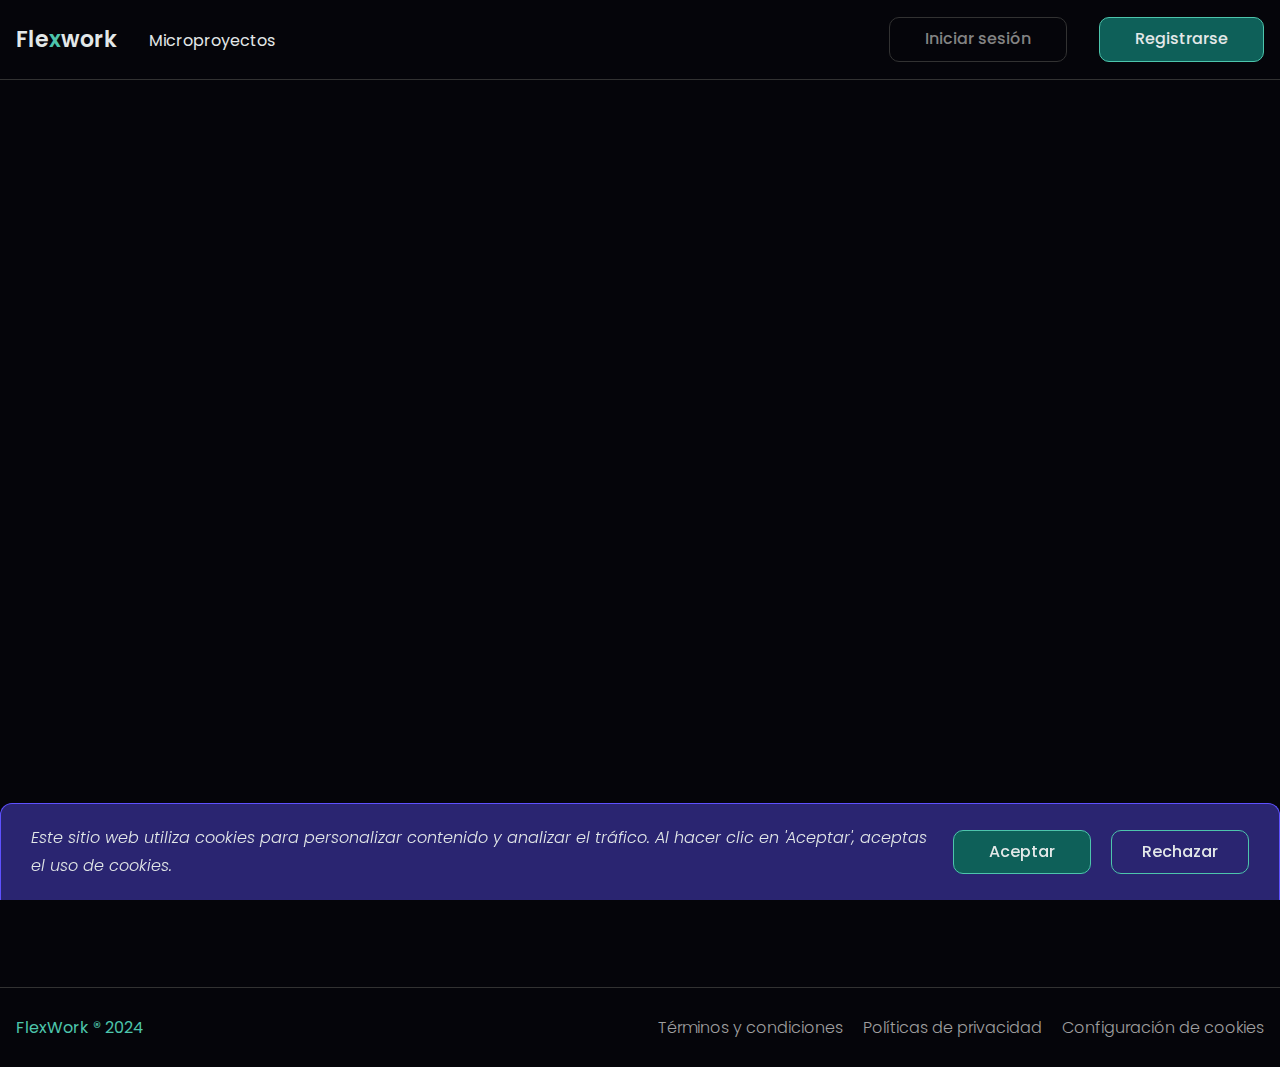
==== commit 332b7a02: "coockies check added" ====
--- a/docs/index.html
+++ b/docs/index.html
@@ -7,8 +7,8 @@
   <meta name="viewport" content="width=device-width, initial-scale=1.0" />
   <title>Flexwork | Microprojects</title>
 
-  <script type="module" crossorigin src="./assets/index-4ztWOPYP.js"></script>
-  <link rel="stylesheet" crossorigin href="./assets/index-G_4ZrMsY.css">
+  <script type="module" crossorigin src="./assets/index-LFc0na0C.js"></script>
+  <link rel="stylesheet" crossorigin href="./assets/index-DB7HdeLq.css">
 </head>
 
 <body>
--- a/docs/assets/index-DB7HdeLq.css
+++ b/docs/assets/index-DB7HdeLq.css
@@ -0,0 +1 @@
+@import"https://fonts.googleapis.com/css2?family=Poppins:wght@200;300;400;500;600;700;800;900&display=swap&family=K2D:wght@200;300;400;500;600;700;800;900&display=swap";@import"https://fonts.googleapis.com/css2?family=M+PLUS+Rounded+1c:wght@100;300;400;500;700;800;900&display=swap";@import"https://fonts.googleapis.com/css2?family=Inter:wght@100;300;400;500;700;800;900&display=swap";@import"https://fonts.googleapis.com/css2?family=Poppins:ital,wght@0,100;0,200;0,300;0,400;0,500;0,600;0,700;0,800;0,900;1,100;1,200;1,300;1,400;1,500;1,600;1,700;1,800;1,900&display=swap";/*! normalize.css v8.0.1 | MIT License | github.com/necolas/normalize.css */html{line-height:1.15;-webkit-text-size-adjust:100%}body{margin:0}main{display:block}h1,h2,h3,h4,h5,h6{padding:0;margin:0}hr{box-sizing:content-box;height:0;overflow:visible}pre{font-family:monospace,monospace;font-size:1em}a{background-color:transparent}abbr[title]{border-bottom:none;text-decoration:underline;text-decoration:underline dotted}b,strong{font-weight:bolder}code,kbd,samp{font-family:monospace,monospace;font-size:1em}small{font-size:80%}sub,sup{font-size:75%;line-height:0;position:relative;vertical-align:baseline}sub{bottom:-.25em}sup{top:-.5em}img{border-style:none}button,input,optgroup,select,textarea{font-family:inherit;font-size:100%;line-height:1.15;margin:0}button,input{overflow:visible}button,select{text-transform:none}button,[type=button],[type=reset],[type=submit]{-webkit-appearance:button}button::-moz-focus-inner,[type=button]::-moz-focus-inner,[type=reset]::-moz-focus-inner,[type=submit]::-moz-focus-inner{border-style:none;padding:0}button:-moz-focusring,[type=button]:-moz-focusring,[type=reset]:-moz-focusring,[type=submit]:-moz-focusring{outline:1px dotted ButtonText}fieldset{padding:.35em .75em .625em}legend{box-sizing:border-box;color:inherit;display:table;max-width:100%;padding:0;white-space:normal}progress{vertical-align:baseline}textarea{overflow:auto}[type=checkbox],[type=radio]{box-sizing:border-box;padding:0}[type=number]::-webkit-inner-spin-button,[type=number]::-webkit-outer-spin-button{height:auto}[type=search]{-webkit-appearance:textfield;outline-offset:-2px}[type=search]::-webkit-search-decoration{-webkit-appearance:none}::-webkit-file-upload-button{-webkit-appearance:button;font:inherit}details{display:block}summary{display:list-item}template{display:none}[hidden]{display:none}@keyframes showing{0%{opacity:0}20%{opacity:0}21%{opacity:.3}to{opacity:1}}@keyframes moving-left{0%{transform:translate(-.2rem);color:#838383}60%{transform:translate(0);color:#4dc5ac}to{transform:translate(-.2rem);color:#838383}}@keyframes enter-from-bottom{0%{transform:translateY(-1.2rem);opacity:.5;filter:blur(.3rem),brightness(2)}to{transform:translateY(0);opacity:1}}@keyframes show-and-hide{0%{opacity:1}30%{opacity:1}45%{opacity:0}60%{opacity:1}to{opacity:1}}@keyframes rotate{0%{transform:rotate(0)}to{transform:rotate(360deg)}}@keyframes pulse{0%{transform:scale(1)}50%{transform:scale(1.1)}to{transform:scale(1)}}@keyframes moving-top{0%{transform:translateY(100%);opacity:.2}to{transform:translateY(0);opacity:1}}#root{--color-base-off: #838383;--color-base-off: #9f9f9f;--color-base: #E3E8E8;--color-base-off-dark: #333333;--color-base-dark: #05050A;--color-primary-off: #307063;--color-primary: #4DC5AC;--color-secondary-off: #352F91;--color-secondary: #5E51FF;--color-secondary-hover: #756cf0;--gradient-mixed: linear-gradient(90deg, #4DC5AC, #756cf0);--gradient-primary: linear-gradient(90deg, #4DC5AC, #53a7a2);--gradient-primary-off: linear-gradient(90deg, #06120f, #0d1b1a);--gap-container: 2rem;--padding-x-container: 1.6rem;--padding-y-container: 1.6rem;--bg-primary-gradient-dark: linear-gradient(124deg, #0E0E0E 0%, #151515 100%);--border-primary: #323232;--border-secondary: #B7C2C3;--border-radius-primary: 1.2rem;--border-radius-secondary: 2.4rem;--font-family-primary: "Poppins";--font-size-extra-small: .8rem;--font-size-small: 1.2rem;--font-size-normal: 1.6rem;--font-size-medium: 2.2rem;--font-size-large: 3.2rem;--font-weight-normal: 300;--font-weight-medium: 500;--font-weight-large: 500;--font-height-small: .8rem;--font-height-normal: 2.6rem;--font-height-medium: 2rem;--font-height-large: 3.2rem;--gradient-black: linear-gradient(124deg, #0E0E0E 0%, #151515 100%)}html{box-sizing:border-box;font-size:62.5%}div{box-sizing:border-box}ul{margin:0;padding:0}body{height:auto;max-height:auto;min-height:auto;width:100%;max-width:auto;min-width:auto;display:flex;justify-content:center;align-items:center;flex-direction:row;gap:0;flex-wrap:nowrap;align-content:auto;font-size:normal;font-weight:400;color:var(--text-color-primary);font-family:var(--font-family-primary);background-color:#05050a}#root{position:relative;width:100%;max-width:144rem;min-width:auto;height:100%;max-height:auto;min-height:auto;display:flex;justify-content:start;align-items:center;flex-direction:column;gap:0;flex-wrap:nowrap;align-content:auto;box-sizing:border-box}::selection{background-color:#ddd;color:#141414}body ::-webkit-scrollbar{width:1.2rem;background-color:var(--bg-color)}body ::-webkit-scrollbar-track{margin:0;padding:0}body ::-webkit-scrollbar-thumb{border:1px solid var(--text-primary-color);background-color:#1c1c1c;border:1px solid var(--border-primary)}p{margin:0;padding:0}.test-container{display:flex;justify-content:center;align-items:center;flex-direction:column;gap:3rem;flex-wrap:nowrap;align-content:auto;height:100vh;max-height:auto;min-height:auto;width:100%;max-width:auto;min-width:auto;background-color:#05050a;color:#e3e8e8;font-family:Poppins;font-size:1.6rem;font-weight:300;font-height:2.8rem;animation:showing .3s}.test-container form{display:flex;justify-content:center;align-items:center;flex-direction:column;gap:3rem;flex-wrap:nowrap;align-content:auto;height:100vh;max-height:auto;min-height:auto;width:30%;max-width:auto;min-width:auto;background-color:#05050a;color:#e3e8e8;font-family:Poppins;font-size:1.6rem;font-weight:300;font-height:2.8rem;animation:showing .3s}.PhoneInput,.PhoneInputCountry{display:flex;justify-content:center;align-items:center;flex-direction:row;gap:1rem;flex-wrap:nowrap;align-content:auto}.PhoneInputCountryIconImg{width:20px}#_root_18lv0_1{--color-base-off: #838383;--color-base-off: #9f9f9f;--color-base: #E3E8E8;--color-base-off-dark: #333333;--color-base-dark: #05050A;--color-primary-off: #307063;--color-primary: #4DC5AC;--color-secondary-off: #352F91;--color-secondary: #5E51FF;--color-secondary-hover: #756cf0;--gradient-mixed: linear-gradient(90deg, #4DC5AC, #756cf0);--gradient-primary: linear-gradient(90deg, #4DC5AC, #53a7a2);--gradient-primary-off: linear-gradient(90deg, #06120f, #0d1b1a);--gap-container: 2rem;--padding-x-container: 1.6rem;--padding-y-container: 1.6rem;--bg-primary-gradient-dark: linear-gradient(124deg, #0E0E0E 0%, #151515 100%);--border-primary: #323232;--border-secondary: #B7C2C3;--border-radius-primary: 1.2rem;--border-radius-secondary: 2.4rem;--font-family-primary: "Poppins";--font-size-extra-small: .8rem;--font-size-small: 1.2rem;--font-size-normal: 1.6rem;--font-size-medium: 2.2rem;--font-size-large: 3.2rem;--font-weight-normal: 300;--font-weight-medium: 500;--font-weight-large: 500;--font-height-small: .8rem;--font-height-normal: 2.6rem;--font-height-medium: 2rem;--font-height-large: 3.2rem;--gradient-black: linear-gradient(124deg, #0E0E0E 0%, #151515 100%)}@keyframes _enter-from-bottom_18lv0_1{0%{transform:translateY(-1.2rem);opacity:.5;filter:blur(.3rem),brightness(2)}to{transform:translateY(0);opacity:1}}@keyframes _show-and-hide_18lv0_1{0%{opacity:1}30%{opacity:1}45%{opacity:0}60%{opacity:1}to{opacity:1}}@keyframes _rotate_18lv0_1{0%{transform:rotate(0)}to{transform:rotate(360deg)}}@keyframes _pulse_18lv0_1{0%{transform:scale(1)}50%{transform:scale(1.1)}to{transform:scale(1)}}@keyframes _moving-top_18lv0_1{0%{transform:translateY(100%);opacity:.2}to{transform:translateY(0);opacity:1}}._account_type_18lv0_249{width:100%;max-width:auto;min-width:auto;height:100%;max-height:auto;min-height:auto;display:flex;justify-content:center;align-items:center;flex-direction:column;gap:6rem;flex-wrap:nowrap;align-content:auto;padding:1rem;animation:_showing_18lv0_1 .4s ease-in-out}._account_type_18lv0_249 ._select_18lv0_266{display:flex;justify-content:center;align-items:center;flex-direction:row;gap:2.4rem;flex-wrap:nowrap;align-content:auto}._account_type_18lv0_249 button{margin:4rem}._select_register_type_18lv0_279{width:100%;max-width:auto;min-width:auto;height:100%;max-height:auto;min-height:auto;display:flex;justify-content:center;align-items:center;flex-direction:column;gap:3.2rem;flex-wrap:nowrap;align-content:auto;animation:_showing_18lv0_1 .4s ease-in-out}._select_register_type_18lv0_279 ._btn_group_18lv0_295{display:flex;justify-content:center;align-items:center;flex-direction:column;gap:3.2rem;flex-wrap:nowrap;align-content:auto;border-top:1px solid var(--border-primary);padding:3.2rem 0}._create_account_18lv0_307{position:relative;width:45rem;max-width:auto;min-width:auto;height:100%;max-height:auto;min-height:auto;display:flex;justify-content:center;align-items:center;flex-direction:column;gap:4rem;flex-wrap:nowrap;align-content:auto;animation:_showing_18lv0_1 .4s ease-in-out}._create_account_18lv0_307 ._input_group_18lv0_324{width:100%;max-width:auto;min-width:auto;display:flex;justify-content:center;align-items:center;flex-direction:column;gap:2rem;flex-wrap:nowrap;align-content:auto}._create_account_18lv0_307 ._input_group_18lv0_324 ._double_input_18lv0_336{width:100%;max-width:auto;min-width:auto;display:flex;justify-content:center;align-items:start;flex-direction:row;gap:2.4rem;flex-wrap:nowrap;align-content:auto}._create_account_18lv0_307 ._input_group_18lv0_324 ._conditions_container_18lv0_348{width:40rem;max-width:auto;min-width:auto;display:flex;justify-content:center;align-items:center;flex-direction:flex;gap:1.6rem;flex-wrap:nowrap;align-content:auto}._create_account_18lv0_307 ._input_group_18lv0_324 ._conditions_container_18lv0_348 ._text_wrap_18lv0_360 p span:hover,._create_account_18lv0_307 ._input_group_18lv0_324 ._conditions_container_18lv0_348 ._text_wrap_18lv0_360._active_18lv0_363 p span{color:#4dc5ac}._create_account_18lv0_307 ._input_group_18lv0_324 ._conditions_container_18lv0_348 ._option_wrap_18lv0_366 ._option_18lv0_366{width:1.8rem;max-width:auto;min-width:auto;height:1.8rem;max-height:auto;min-height:auto;border-radius:50%;border:2px solid #5E51FF;cursor:pointer;transition:.15s linear}._create_account_18lv0_307 ._input_group_18lv0_324 ._conditions_container_18lv0_348 ._option_wrap_18lv0_366 ._option_18lv0_366._active_18lv0_363,._create_account_18lv0_307 ._input_group_18lv0_324 ._conditions_container_18lv0_348 ._option_wrap_18lv0_366 ._option_18lv0_366:hover{border:2px solid #4DC5AC;background-color:#0e6059}._create_account_18lv0_307 ._submit_container_18lv0_386{width:100%;max-width:auto;min-width:auto;display:flex;justify-content:center;align-items:center;flex-direction:column;gap:1rem;flex-wrap:nowrap;align-content:auto}._finish_step_18lv0_399{position:relative;width:auto;max-width:80rem;min-width:auto;height:100%;max-height:auto;min-height:auto;display:flex;justify-content:center;align-items:center;flex-direction:column;gap:4rem;flex-wrap:nowrap;align-content:auto;text-align:center;animation:_showing_18lv0_1 .4s ease-in-out}._finish_step_18lv0_399 ._title_18lv0_417{width:100%;max-width:auto;min-width:auto;height:100%;max-height:auto;min-height:auto;display:flex;justify-content:center;align-items:center;flex-direction:column;gap:.8rem;flex-wrap:nowrap;align-content:auto}._finish_step_18lv0_399 button{margin-top:3.2rem}._professional_second_step_18lv0_436{position:relative;width:100%;max-width:auto;min-width:auto;display:flex;justify-content:center;align-items:start;flex-direction:column;gap:4rem;flex-wrap:nowrap;align-content:auto;animation:_showing_18lv0_1 .4s ease-in-out}._professional_second_step_18lv0_436 ._paragraph_18lv0_450{align-self:flex-start;width:100%;max-width:auto;min-width:auto;display:flex;justify-content:center;align-items:center;flex-direction:column;gap:3.2rem;flex-wrap:nowrap;align-content:auto}._professional_second_step_18lv0_436 ._card_18lv0_463{width:100%;max-width:auto;min-width:auto;height:100%;max-height:auto;min-height:auto;display:flex;justify-content:center;align-items:center;flex-direction:column;gap:3.2rem;flex-wrap:nowrap;align-content:auto;padding-bottom:3.2rem}._professional_second_step_18lv0_436 ._card_18lv0_463 ._top_body_18lv0_479{width:100%;max-width:auto;min-width:auto;display:flex;justify-content:center;align-items:center;flex-direction:row;gap:3.2rem;flex-wrap:nowrap;align-content:auto}._professional_second_step_18lv0_436 ._card_18lv0_463 ._top_body_18lv0_479 ._photo_container_18lv0_491{position:relative;height:100%;max-height:auto;min-height:auto;display:flex;justify-content:start;align-items:center;flex-direction:column;gap:.8rem;flex-wrap:nowrap;align-content:auto;cursor:pointer}._professional_second_step_18lv0_436 ._card_18lv0_463 ._top_body_18lv0_479 ._photo_container_18lv0_491._photo_exists_18lv0_505 ._img_wrap_18lv0_505{border:1px solid #323232}._professional_second_step_18lv0_436 ._card_18lv0_463 ._top_body_18lv0_479 ._photo_container_18lv0_491._photo_exists_18lv0_505 ._request_alert_18lv0_508{display:none}._professional_second_step_18lv0_436 ._card_18lv0_463 ._top_body_18lv0_479 ._photo_container_18lv0_491 ._request_alert_18lv0_508{z-index:33;position:absolute;bottom:0;left:0%;width:14rem;max-width:auto;min-width:auto;display:flex;justify-content:center;align-items:center;flex-direction:row;gap:.8rem;flex-wrap:nowrap;align-content:auto;background-color:#352f91;color:#e3e8e8;padding:.4rem .8rem;border-radius:0 1.2rem 1.2rem;border:1px solid #5E51FF;cursor:pointer}._professional_second_step_18lv0_436 ._card_18lv0_463 ._top_body_18lv0_479 ._photo_container_18lv0_491 ._request_alert_18lv0_508 ._corner_18lv0_533{position:absolute;top:-1.8rem;left:-1px;width:0;max-width:auto;min-width:auto;height:0;max-height:auto;min-height:auto;border-right:1.8rem solid transparent;border-bottom:1.8rem solid #5E51FF}._professional_second_step_18lv0_436 ._card_18lv0_463 ._top_body_18lv0_479 ._photo_container_18lv0_491 ._search_icon_wrap_18lv0_546{position:absolute;z-index:44;height:12.8rem;max-height:auto;min-height:auto;width:12.8rem;max-width:auto;min-width:auto;display:flex;justify-content:center;align-items:center;flex-direction:column;gap:.8rem;flex-wrap:nowrap;align-content:auto;border-radius:1.2rem;border:1px solid #756cf0;background:linear-gradient(124deg,#0e0e0e,#151515);overflow:hidden}._professional_second_step_18lv0_436 ._card_18lv0_463 ._top_body_18lv0_479 ._photo_container_18lv0_491 ._search_icon_wrap_18lv0_546 img{display:block;width:3rem;max-width:auto;min-width:auto;height:3rem;max-height:auto;min-height:auto;object-fit:cover}._professional_second_step_18lv0_436 ._card_18lv0_463 ._top_body_18lv0_479 ._photo_container_18lv0_491 ._img_wrap_18lv0_505{height:12.8rem;max-height:auto;min-height:auto;width:12.8rem;max-width:auto;min-width:auto;display:flex;justify-content:center;align-items:center;flex-direction:column;gap:.8rem;flex-wrap:nowrap;align-content:auto;border-radius:1.2rem;border:1px solid #756cf0;background:linear-gradient(124deg,#0e0e0e,#151515);overflow:hidden}._professional_second_step_18lv0_436 ._card_18lv0_463 ._top_body_18lv0_479 ._photo_container_18lv0_491 ._img_wrap_18lv0_505 img{display:block;width:100%;max-width:auto;min-width:auto;height:100%;max-height:auto;min-height:auto;object-fit:cover}._professional_second_step_18lv0_436 ._card_18lv0_463 ._textarea_container_18lv0_620{display:flex;justify-content:center;align-items:start;flex-direction:column;gap:.8rem;flex-wrap:nowrap;align-content:auto}._contact_card_18lv0_630{position:relative;width:50rem;max-width:auto;min-width:auto;display:flex;justify-content:center;align-items:center;flex-direction:column;gap:0;flex-wrap:nowrap;align-content:auto;transition:.4s ease}._contact_card_18lv0_630 ._label_18lv0_644{display:flex;justify-content:center;align-items:center;flex-direction:row;gap:1.6rem;flex-wrap:nowrap;align-content:auto;position:absolute;top:-1.6rem;left:0rem;padding:.8rem 0;transition:.4s ease}._contact_card_18lv0_630 ._link_row_18lv0_658{position:relative;width:100%;max-width:auto;min-width:auto;display:flex;justify-content:center;align-items:center;flex-direction:row;gap:0;flex-wrap:nowrap;align-content:auto;padding:2.8rem 0}._contact_card_18lv0_630 ._link_row_18lv0_658:nth-last-child(1){border-bottom:none}._contact_card_18lv0_630 ._link_row_18lv0_658:nth-child(1){display:flex;justify-content:start;align-items:start;flex-direction:row;gap:0;flex-wrap:nowrap;align-content:auto}._contact_card_18lv0_630 ._link_row_18lv0_658:nth-child(1) ._input_wrap_18lv0_684{margin-top:1px}._contact_card_18lv0_630 ._link_row_18lv0_658:focus-within ._img_wrap_18lv0_505{transition:.4s ease;border:1px solid #4DC5AC;border-left:0}._contact_card_18lv0_630 ._link_row_18lv0_658 ._input_wrap_18lv0_684{position:relative}._contact_card_18lv0_630 ._link_row_18lv0_658 ._input_wrap_18lv0_684 input{border-radius:0}._contact_card_18lv0_630 ._link_row_18lv0_658 ._img_wrap_18lv0_505{width:4.8rem;max-width:auto;min-width:auto;height:4.8rem;max-height:auto;min-height:auto;display:flex;justify-content:center;align-items:center;flex-direction:row;gap:0;flex-wrap:nowrap;align-content:auto;border:1px solid #323232;border-left:0;border-radius:0 1.2rem 1.2rem 0;padding:1.2rem}._contact_card_18lv0_630 ._link_row_18lv0_658 ._img_wrap_18lv0_505 img{display:block;height:100%;width:100%;object-fit:contain}._contact_card_18lv0_630 ._link_row_18lv0_658 input{border-radius:1.2rem 0 0 1.2rem}._initial_step_18lv0_727{width:100%;max-width:auto;min-width:auto;height:100%;max-height:auto;min-height:auto;display:flex;justify-content:center;align-items:center;flex-direction:column;gap:3.2rem;flex-wrap:nowrap;align-content:auto;animation:_showing_18lv0_1 .4s ease-in-out}._initial_step_18lv0_727 ._card_18lv0_463{width:100%;max-width:auto;min-width:auto;height:100%;max-height:auto;min-height:auto;display:flex;justify-content:center;align-items:center;flex-direction:row;gap:3.2rem;flex-wrap:nowrap;align-content:auto}._initial_step_18lv0_727 ._card_18lv0_463 ._left_body_18lv0_758{width:50%;max-width:auto;min-width:auto;display:flex;justify-content:center;align-items:start;flex-direction:column;gap:3.2rem;flex-wrap:nowrap;align-content:auto}._initial_step_18lv0_727 ._card_18lv0_463 ._left_body_18lv0_758 ._title_18lv0_417{width:100%;max-width:auto;min-width:auto;height:100%;max-height:auto;min-height:auto;display:flex;justify-content:center;align-items:start;flex-direction:column;gap:.8rem;flex-wrap:nowrap;align-content:auto}._initial_step_18lv0_727 ._card_18lv0_463 ._left_body_18lv0_758 ._tasks_18lv0_785{display:flex;justify-content:center;align-items:start;flex-direction:column;gap:.8rem;flex-wrap:nowrap;align-content:auto}._initial_step_18lv0_727 ._card_18lv0_463 ._left_body_18lv0_758 ._tasks_18lv0_785 ._task_18lv0_785{display:flex;justify-content:center;align-items:center;flex-direction:row;gap:.8rem;flex-wrap:nowrap;align-content:auto}._initial_step_18lv0_727 ._card_18lv0_463 ._left_body_18lv0_758 ._tasks_18lv0_785 ._span_18lv0_803{animation:_moving-left_18lv0_1 2s ease-in-out infinite}._initial_step_18lv0_727 ._card_18lv0_463 ._left_body_18lv0_758 ._start_18lv0_806{width:100%;max-width:50rem;min-width:auto;display:flex;justify-content:center;align-items:center;flex-direction:row;gap:1.6rem;flex-wrap:nowrap;align-content:auto}._initial_step_18lv0_727 ._card_18lv0_463 ._right_body_18lv0_818{width:50%;max-width:auto;min-width:auto;height:100%;max-height:auto;min-height:auto;display:flex;justify-content:end;align-items:center;flex-direction:row;gap:3.2rem;flex-wrap:nowrap;align-content:auto}._experience_level_18lv0_834,._goals_18lv0_835,._work_mode_18lv0_836{position:relative;width:100%;max-width:auto;min-width:auto;height:100%;max-height:auto;min-height:auto;display:flex;justify-content:center;align-items:center;flex-direction:column;gap:12.8rem;flex-wrap:nowrap;align-content:auto;animation:_showing_18lv0_1 .4s ease-in-out}._experience_level_18lv0_834 ._paragraph_18lv0_450,._goals_18lv0_835 ._paragraph_18lv0_450,._work_mode_18lv0_836 ._paragraph_18lv0_450{align-self:flex-start;width:100%;max-width:auto;min-width:auto;display:flex;justify-content:center;align-items:start;flex-direction:column;gap:3.2rem;flex-wrap:nowrap;align-content:auto}._experience_level_18lv0_834 ._card_group_18lv0_868,._goals_18lv0_835 ._card_group_18lv0_868,._work_mode_18lv0_836 ._card_group_18lv0_868{display:flex;justify-content:center;align-items:center;flex-direction:row;gap:3.2rem;flex-wrap:wrap;align-content:auto}._skills_18lv0_880{position:relative;width:100%;max-width:auto;min-width:auto;display:flex;justify-content:center;align-items:start;flex-direction:column;gap:9.6rem;flex-wrap:nowrap;align-content:auto;animation:_showing_18lv0_1 .4s ease-in-out}._skills_18lv0_880 ._title_18lv0_417{display:flex;justify-content:center;align-items:start;flex-direction:column;gap:.8rem;flex-wrap:nowrap;align-content:auto}._skills_18lv0_880 ._card_18lv0_463{width:100%;max-width:auto;min-width:auto;height:100%;max-height:auto;min-height:auto;display:flex;justify-content:space-between;align-items:center;flex-direction:row;gap:3.2rem;flex-wrap:nowrap;align-content:auto}._skills_18lv0_880 ._card_18lv0_463 ._left_body_18lv0_758{display:flex;justify-content:center;align-items:start;flex-direction:column;gap:3.2rem;flex-wrap:nowrap;align-content:auto}._skills_18lv0_880 ._card_18lv0_463 ._left_body_18lv0_758 ._textarea_container_18lv0_620{display:flex;justify-content:center;align-items:start;flex-direction:column;gap:.8rem;flex-wrap:nowrap;align-content:auto}._about_you_18lv0_937{position:relative;width:100%;max-width:auto;min-width:auto;display:flex;justify-content:center;align-items:start;flex-direction:column;gap:9.6rem;flex-wrap:nowrap;align-content:auto;animation:_showing_18lv0_1 .4s ease-in-out}._about_you_18lv0_937 ._title_18lv0_417{display:flex;justify-content:center;align-items:start;flex-direction:column;gap:.8rem;flex-wrap:nowrap;align-content:auto}._about_you_18lv0_937 ._card_18lv0_463{width:100%;max-width:auto;min-width:auto;height:100%;max-height:auto;min-height:auto;display:flex;justify-content:space-between;align-items:center;flex-direction:row;gap:3.2rem;flex-wrap:nowrap;align-content:auto}._about_you_18lv0_937 ._card_18lv0_463 ._left_body_18lv0_758{display:flex;justify-content:center;align-items:start;flex-direction:column;gap:3.2rem;flex-wrap:nowrap;align-content:auto}._about_you_18lv0_937 ._card_18lv0_463 ._left_body_18lv0_758 ._textarea_container_18lv0_620{display:flex;justify-content:center;align-items:start;flex-direction:column;gap:.8rem;flex-wrap:nowrap;align-content:auto}._social_media_18lv0_994{position:relative;width:100%;max-width:auto;min-width:auto;display:flex;justify-content:center;align-items:start;flex-direction:column;gap:9.6rem;flex-wrap:nowrap;align-content:auto;animation:_showing_18lv0_1 .4s ease-in-out}._social_media_18lv0_994 ._paragraph_18lv0_450{align-self:flex-start;width:100%;max-width:auto;min-width:auto;display:flex;justify-content:center;align-items:start;flex-direction:column;gap:3.2rem;flex-wrap:nowrap;align-content:auto}._social_media_18lv0_994 ._card_18lv0_463{width:100%;max-width:auto;min-width:auto;height:100%;max-height:auto;min-height:auto;display:flex;justify-content:space-between;align-items:center;flex-direction:row;gap:3.2rem;flex-wrap:nowrap;align-content:auto}._social_media_18lv0_994 ._card_18lv0_463 ._left_body_18lv0_758{display:flex;justify-content:center;align-items:start;flex-direction:column;gap:3.2rem;flex-wrap:nowrap;align-content:auto}._social_media_18lv0_994 ._card_18lv0_463 ._left_body_18lv0_758 ._contact_card_18lv0_630{position:relative;width:60rem;max-width:auto;min-width:auto;display:flex;justify-content:center;align-items:center;flex-direction:column;gap:0;flex-wrap:nowrap;align-content:auto;border:1px solid #323232;border-radius:1.2rem;transition:.4s ease}._social_media_18lv0_994 ._card_18lv0_463 ._left_body_18lv0_758 ._contact_card_18lv0_630._active_18lv0_363{border-color:#0e6059}._social_media_18lv0_994 ._card_18lv0_463 ._left_body_18lv0_758 ._contact_card_18lv0_630._active_18lv0_363 ._label_18lv0_644{border-color:#4dc5ac;background-color:#0e6059;transition:.4s ease}._social_media_18lv0_994 ._card_18lv0_463 ._left_body_18lv0_758 ._contact_card_18lv0_630._active_18lv0_363 ._label_18lv0_644 p{color:#e3e8e8!important}._social_media_18lv0_994 ._card_18lv0_463 ._left_body_18lv0_758 ._contact_card_18lv0_630:focus-within{color:#4dc5ac!important;border-color:#4dc5ac!important}._social_media_18lv0_994 ._card_18lv0_463 ._left_body_18lv0_758 ._contact_card_18lv0_630:focus-within ._label_18lv0_644{border-color:#4dc5ac!important}._social_media_18lv0_994 ._card_18lv0_463 ._left_body_18lv0_758 ._contact_card_18lv0_630:focus-within ._label_18lv0_644 p{color:#e3e8e8!important}._social_media_18lv0_994 ._card_18lv0_463 ._left_body_18lv0_758 ._contact_card_18lv0_630 ._label_18lv0_644{display:flex;justify-content:center;align-items:center;flex-direction:row;gap:1.6rem;flex-wrap:nowrap;align-content:auto;position:absolute;top:-4.6rem;left:2.8rem;border:1px solid #323232;border-bottom:0;border-radius:1.2rem 1.2rem 0 0;padding:.8rem 3.5rem .8rem 2.7rem;transition:.4s ease}._social_media_18lv0_994 ._card_18lv0_463 ._left_body_18lv0_758 ._contact_card_18lv0_630 ._label_18lv0_644 p{color:#838383}._social_media_18lv0_994 ._card_18lv0_463 ._left_body_18lv0_758 ._contact_card_18lv0_630 ._link_row_18lv0_658{width:100%;max-width:auto;min-width:auto;display:flex;justify-content:center;align-items:center;flex-direction:row;gap:0;flex-wrap:nowrap;align-content:auto;padding:2.8rem;border-bottom:1px solid #323232}._social_media_18lv0_994 ._card_18lv0_463 ._left_body_18lv0_758 ._contact_card_18lv0_630 ._link_row_18lv0_658:nth-last-child(1){border-bottom:none}._social_media_18lv0_994 ._card_18lv0_463 ._left_body_18lv0_758 ._contact_card_18lv0_630 ._link_row_18lv0_658:focus-within ._img_wrap_18lv0_505{transition:.4s ease;border:1px solid #4DC5AC;border-right:0}._social_media_18lv0_994 ._card_18lv0_463 ._left_body_18lv0_758 ._contact_card_18lv0_630 ._link_row_18lv0_658 ._img_wrap_18lv0_505{width:5.4rem;max-width:auto;min-width:auto;height:4.8rem;max-height:auto;min-height:auto;display:flex;justify-content:center;align-items:center;flex-direction:row;gap:0;flex-wrap:nowrap;align-content:auto;border:1px solid #323232;border-right:0;border-radius:1.2rem 0 0 1.2rem}._social_media_18lv0_994 ._card_18lv0_463 ._left_body_18lv0_758 ._contact_card_18lv0_630 ._link_row_18lv0_658 input{border-radius:0 1.2rem 1.2rem 0}@keyframes _background_18lv0_1{0%{border-color:#5e51ff;color:#756cf0}50%{border-color:#323232;color:#838383}to{border-color:#5e51ff;color:#756cf0}}._profile_18lv0_1160{width:100%;max-width:auto;min-width:auto;display:flex;justify-content:center;align-items:center;flex-direction:column;gap:8rem;flex-wrap:nowrap;align-content:auto;animation:_showing_18lv0_1 .4s ease-in-out}._profile_18lv0_1160 ._paragraph_18lv0_450{align-self:flex-start;width:100%;max-width:auto;min-width:auto;display:flex;justify-content:center;align-items:start;flex-direction:column;gap:3.2rem;flex-wrap:nowrap;align-content:auto}._profile_18lv0_1160 form{display:flex;justify-content:center;align-items:center;flex-direction:column;gap:6.4rem;flex-wrap:nowrap;align-content:auto}._profile_18lv0_1160 form ._upload_img_18lv0_1195{position:relative;width:11.4rem;max-width:auto;min-width:auto;height:11.4rem;max-height:auto;min-height:auto;display:flex;justify-content:center;align-items:center;flex-direction:row;gap:0;flex-wrap:nowrap;align-content:auto;border-radius:2rem;background:linear-gradient(124deg,#0e0e0e,#151515);border:2px solid #5E51FF;cursor:pointer;transition:.4s ease}._profile_18lv0_1160 form ._upload_img_18lv0_1195:hover,._profile_18lv0_1160 form ._upload_img_18lv0_1195:hover ._add_btn_wrapper_18lv0_1219 ._add_btn_18lv0_1219{box-shadow:0 0 8px 2px #5e51ff}._profile_18lv0_1160 form ._upload_img_18lv0_1195 ._add_btn_wrapper_18lv0_1219{top:-1.3rem;width:100%;max-width:auto;min-width:auto;display:flex;justify-content:center;align-items:center;flex-direction:row;gap:0;flex-wrap:nowrap;align-content:auto;position:absolute}._profile_18lv0_1160 form ._upload_img_18lv0_1195 ._add_btn_wrapper_18lv0_1219 ._add_btn_18lv0_1219{width:2.5rem;max-width:auto;min-width:auto;height:2.5rem;max-height:auto;min-height:auto;margin-left:1px;color:#e3e8e8;background-color:#352f91;transition:.4s ease;border-radius:50%;border:2px solid #5E51FF;padding:.6rem;cursor:pointer}._profile_18lv0_1160 form ._upload_img_18lv0_1195 ._add_btn_wrapper_18lv0_1219 ._add_btn_18lv0_1219 img{display:block;width:100%;max-width:auto;min-width:auto;height:100%;max-height:auto;min-height:auto}._profile_18lv0_1160 form ._upload_img_18lv0_1195 img{display:block;width:100%;max-width:auto;min-width:auto;height:100%;max-height:auto;min-height:auto;object-fit:contain}._profile_18lv0_1160 ._input_group_18lv0_324{width:100%;max-width:auto;min-width:auto;display:flex;justify-content:center;align-items:center;flex-direction:column;gap:2rem;flex-wrap:nowrap;align-content:auto}._profile_18lv0_1160 ._input_group_18lv0_324 ._double_input_18lv0_336{width:100%;max-width:auto;min-width:auto;display:flex;justify-content:center;align-items:center;flex-direction:row;gap:2.4rem;flex-wrap:nowrap;align-content:auto}._profile_18lv0_1160 ._input_group_18lv0_324 ._conditions_container_18lv0_348{width:40rem;max-width:auto;min-width:auto;display:flex;justify-content:center;align-items:center;flex-direction:flex;gap:1.6rem;flex-wrap:nowrap;align-content:auto}._profile_18lv0_1160 ._input_group_18lv0_324 ._conditions_container_18lv0_348 ._option_wrap_18lv0_366 ._option_18lv0_366{width:1.8rem;max-width:auto;min-width:auto;height:1.8rem;max-height:auto;min-height:auto;border-radius:50%;border:2px solid #838383;cursor:pointer;transition:.15s linear}._profile_18lv0_1160 ._input_group_18lv0_324 ._conditions_container_18lv0_348 ._option_wrap_18lv0_366 ._option_18lv0_366._active_18lv0_363,._profile_18lv0_1160 ._input_group_18lv0_324 ._conditions_container_18lv0_348 ._option_wrap_18lv0_366 ._option_18lv0_366:hover{border:2px solid #4DC5AC;background-color:#0e6059}._god_job_modal_18lv0_1328{width:100%;max-width:93rem;min-width:auto;display:flex;justify-content:center;align-items:center;flex-direction:column;gap:4.2rem;flex-wrap:nowrap;align-content:auto;background:linear-gradient(180deg,#0b0b0b,#121212);padding:6.2rem;border:1px solid #323232;border-radius:2.4rem;animation:_showing_18lv0_1 .4s ease-in-out}._god_job_modal_18lv0_1328 ._paragraph_18lv0_450{display:flex;justify-content:center;align-items:start;flex-direction:column;gap:1.6rem;flex-wrap:nowrap;align-content:auto}._god_job_modal_18lv0_1328 ._paragraph_18lv0_450 h2{margin-bottom:1rem}._god_job_modal_18lv0_1328 ._btn_group_18lv0_295{display:flex;justify-content:center;align-items:space-between;flex-direction:row;gap:2.4rem;flex-wrap:nowrap;align-content:auto}._navigate_buttons_bar_18lv0_1367{z-index:40;bottom:0;position:sticky;height:10rem;max-height:auto;min-height:auto;width:100%;max-width:auto;min-width:auto;display:flex;justify-content:space-between;align-items:center;flex-direction:row;gap:3.2rem;flex-wrap:nowrap;align-content:auto;margin-top:3.2rem;padding:0 3.2rem;background-color:#05050a;transition:.4s ease-in-out}._navigate_buttons_bar_18lv0_1367._sticky_active_18lv0_1389{border:1px solid #323232;border-bottom:0;border-radius:1.2rem 1.2rem 0 0}._navigate_buttons_bar_18lv0_1367 button{animation:_showing_18lv0_1 .4s ease-in-out}._navigate_buttons_bar_18lv0_1367 ._next_wrap_18lv0_1397{display:flex;justify-content:end;align-items:center;flex-direction:row;gap:3.2rem;flex-wrap:nowrap;align-content:auto;flex-grow:1}._navigate_buttons_bar_18lv0_1367 ._next_wrap_18lv0_1397 p{color:#756cf0}._navigate_buttons_bar_18lv0_1367 ._next_wrap_18lv0_1397 p:hover{color:#4dc5ac}._process_step_rectangles_18lv0_1414{position:relative;width:100%;max-width:auto;min-width:auto;display:flex;justify-content:start;align-items:center;flex-direction:row;gap:3.2rem;flex-wrap:nowrap;align-content:auto;animation:_showing_18lv0_1 .4s ease-in-out}._process_step_rectangles_18lv0_1414 ._rectangle_wrap_18lv0_1428{width:100%;max-width:auto;min-width:auto;height:3.2rem;max-height:auto;min-height:auto;display:flex;justify-content:center;align-items:center;flex-direction:row;gap:3.2rem;flex-wrap:nowrap;align-content:auto}._process_step_rectangles_18lv0_1414 ._rectangle_wrap_18lv0_1428 ._rectangle_18lv0_1428{z-index:20;width:16rem;max-width:auto;min-width:auto;height:3.2rem;max-height:auto;min-height:auto;display:flex;justify-content:center;align-items:center;flex-direction:column;gap:1rem;flex-wrap:nowrap;align-content:auto;background-color:#05050a;border:1px solid #323232;border-radius:1.2rem}._process_step_rectangles_18lv0_1414 ._rectangle_wrap_18lv0_1428 ._rectangle_18lv0_1428._pre_active_18lv0_1462{border-color:#323232;animation:_border_rotate_18lv0_1 3s ease infinite;animation-delay:.55s}@keyframes _border_rotate_18lv0_1{0%{border-color:#0e6059}50%{border-color:#4dc5ac}to{border-color:#0e6059}}._process_step_rectangles_18lv0_1414 ._rectangle_wrap_18lv0_1428 ._rectangle_18lv0_1428._active_18lv0_363{transition:.4s ease;border:1px solid #4DC5AC;background-color:#0e6059}._process_step_rectangles_18lv0_1414 ._line_18lv0_1483{z-index:18;position:absolute;width:100%;max-width:auto;min-width:auto;height:.2rem;max-height:auto;min-height:auto;background:linear-gradient(90deg,transparent,#323232,transparent)}._process_step_rectangles_18lv0_1414 ._line_progress_18lv0_1494{z-index:19;position:absolute;width:0;max-width:auto;min-width:auto;height:.2rem;max-height:auto;min-height:auto;background:linear-gradient(90deg,transparent,#4DC5AC);transition:.4s ease;animation:_opacity_18lv0_1 3s ease infinite;animation-delay:.55s}@keyframes _opacity_18lv0_1{0%{opacity:.6}50%{opacity:1}to{opacity:.6}}._process_step_rectangles_18lv0_1414 ._line_progress_18lv0_1494._completed_18lv0_1519{background:linear-gradient(90deg,transparent,#4DC5AC,transparent)}._register_nav_18lv0_1523{bottom:0;position:sticky;width:100%;max-width:auto;min-width:auto;height:8rem;max-height:8rem;min-height:8rem;display:flex;justify-content:center;align-items:center;flex-direction:row;gap:2rem;flex-wrap:nowrap;align-content:auto;margin-top:3.2rem;border-top:1px solid var(--border-primary);background-color:#05050a}._register_nav_18lv0_1523 p:nth-child(1):hover{color:#e3e8e8}._register_nav_18lv0_1523 p:nth-child(2):hover{color:#4dc5ac}._register_separator_18lv0_1550{position:relative;width:100%;max-width:auto;min-width:auto;height:1px;max-height:auto;min-height:auto;background:linear-gradient(90deg,transparent,#4DC5AC,transparent)}._register_separator_18lv0_1550 ._x_letter_wrap_18lv0_1560{position:absolute;width:100%;max-width:auto;min-width:auto;height:100%;max-height:auto;min-height:auto;display:flex;justify-content:center;align-items:center;flex-direction:row;gap:1rem;flex-wrap:nowrap;align-content:auto}._register_separator_18lv0_1550 ._x_letter_wrap_18lv0_1560 img,img{display:block}@keyframes _showing_18lv0_1{0%{opacity:0}20%{opacity:0}21%{opacity:.3}to{opacity:1}}@keyframes _moving-left_18lv0_1{0%{transform:translate(-.2rem);color:#838383}60%{transform:translate(0);color:#4dc5ac}to{transform:translate(-.2rem);color:#838383}}#_root_1ed3n_1{--color-base-off: #838383;--color-base-off: #9f9f9f;--color-base: #E3E8E8;--color-base-off-dark: #333333;--color-base-dark: #05050A;--color-primary-off: #307063;--color-primary: #4DC5AC;--color-secondary-off: #352F91;--color-secondary: #5E51FF;--color-secondary-hover: #756cf0;--gradient-mixed: linear-gradient(90deg, #4DC5AC, #756cf0);--gradient-primary: linear-gradient(90deg, #4DC5AC, #53a7a2);--gradient-primary-off: linear-gradient(90deg, #06120f, #0d1b1a);--gap-container: 2rem;--padding-x-container: 1.6rem;--padding-y-container: 1.6rem;--bg-primary-gradient-dark: linear-gradient(124deg, #0E0E0E 0%, #151515 100%);--border-primary: #323232;--border-secondary: #B7C2C3;--border-radius-primary: 1.2rem;--border-radius-secondary: 2.4rem;--font-family-primary: "Poppins";--font-size-extra-small: .8rem;--font-size-small: 1.2rem;--font-size-normal: 1.6rem;--font-size-medium: 2.2rem;--font-size-large: 3.2rem;--font-weight-normal: 300;--font-weight-medium: 500;--font-weight-large: 500;--font-height-small: .8rem;--font-height-normal: 2.6rem;--font-height-medium: 2rem;--font-height-large: 3.2rem;--gradient-black: linear-gradient(124deg, #0E0E0E 0%, #151515 100%)}@keyframes _showing_1ed3n_1{0%{opacity:0}20%{opacity:0}21%{opacity:.3}to{opacity:1}}@keyframes _moving-left_1ed3n_1{0%{transform:translate(-.2rem);color:#838383}60%{transform:translate(0);color:#4dc5ac}to{transform:translate(-.2rem);color:#838383}}@keyframes _enter-from-bottom_1ed3n_1{0%{transform:translateY(-1.2rem);opacity:.5;filter:blur(.3rem),brightness(2)}to{transform:translateY(0);opacity:1}}@keyframes _show-and-hide_1ed3n_1{0%{opacity:1}30%{opacity:1}45%{opacity:0}60%{opacity:1}to{opacity:1}}@keyframes _rotate_1ed3n_1{0%{transform:rotate(0)}to{transform:rotate(360deg)}}@keyframes _pulse_1ed3n_1{0%{transform:scale(1)}50%{transform:scale(1.1)}to{transform:scale(1)}}@keyframes _moving-top_1ed3n_1{0%{transform:translateY(100%);opacity:.2}to{transform:translateY(0);opacity:1}}._text_area_container_1ed3n_249{position:relative;width:63rem;max-width:auto;min-width:auto;display:flex;justify-content:center;align-items:end;flex-direction:column;gap:0;flex-wrap:nowrap;align-content:auto}._text_area_container_1ed3n_249:focus-within ._min_limit_text_1ed3n_262,._text_area_container_1ed3n_249:focus-within ._max_limit_text_1ed3n_263{color:#e3e8e8}._text_area_container_1ed3n_249._text_error_1ed3n_266{animation:_break-x_1ed3n_1 .5s ease-in-out}._text_area_container_1ed3n_249._text_error_1ed3n_266 ._min_limit_text_1ed3n_262,._text_area_container_1ed3n_249._text_error_1ed3n_266 ._max_limit_text_1ed3n_263{padding-top:.8rem!important;color:#756cf0}._text_area_container_1ed3n_249._text_error_1ed3n_266:focus-within ._min_limit_text_1ed3n_262,._text_area_container_1ed3n_249._text_error_1ed3n_266:focus-within ._max_limit_text_1ed3n_263{color:#756cf0}._text_area_container_1ed3n_249._text_error_1ed3n_266 ._text_area_wrapper_1ed3n_278{border:1px solid #5E51FF}._text_area_container_1ed3n_249._text_error_1ed3n_266 ._text_area_wrapper_1ed3n_278:focus-within{border:1px solid #756cf0}._text_area_container_1ed3n_249._text_error_1ed3n_266 ._text_area_wrapper_1ed3n_278 textarea{background-color:#352f91;color:#e3e8e8}._text_area_container_1ed3n_249._text_error_1ed3n_266 ._text_area_wrapper_1ed3n_278 textarea::placeholder{color:#e3e8e8}._text_area_container_1ed3n_249._text_error_1ed3n_266 ._text_area_wrapper_1ed3n_278 textarea::-webkit-scrollbar-thumb{background-color:#5e51ff;border:1px solid #5E51FF;border-right:0}._text_area_container_1ed3n_249._text_error_1ed3n_266 ._text_area_wrapper_1ed3n_278 textarea::-webkit-scrollbar-track{background-color:#352f91;border:1px solid #5E51FF;border-right:0;border-top:0}._text_area_wrapper_1ed3n_278{position:relative;width:100%;max-width:auto;min-width:auto;height:auto;display:flex;justify-content:center;align-items:start;flex-direction:column;gap:0;flex-wrap:nowrap;align-content:auto;border-radius:1.2rem;border:1px solid #323232;box-sizing:content-box;overflow:hidden;background:linear-gradient(124deg,#0e0e0e,#151515);transition:.15s linear;box-sizing:border-box}._text_area_wrapper_1ed3n_278:focus-within{border:1px solid var(--color-base-off)}._text_area_wrapper_1ed3n_278._error_list_active_1ed3n_327,._text_area_wrapper_1ed3n_278._error_list_active_1ed3n_327 textarea{border-radius:1.2rem 1.2rem 0 0;border-bottom:0}._text_area_wrapper_1ed3n_278 textarea{width:calc(100% - 3.2rem);max-width:auto;min-width:auto;height:1.9rem;max-height:12.8rem;min-height:1.9rem;padding:1.6rem;background-color:var(--bg-primary-gradient-dark);border:0;border-radius:1rem;color:var(--color-base-off);font-family:var(--font-family-primary);font-size:var(--font-size-normal);font-weight:var(--font-weight-normal);overflow-y:auto;resize:vertical}._text_area_wrapper_1ed3n_278 textarea::-webkit-resizer{border:0;background-image:url("data:image/svg+xml,%3csvg%20width='9'%20height='12'%20viewBox='0%200%209%2012'%20fill='none'%20xmlns='http://www.w3.org/2000/svg'%3e%3cpath%20d='M7.3285%205.29265L3.79297%208.82819L4.50008%209.53529L8.03561%205.99976L7.3285%205.29265Z'%20fill='%23838383'/%3e%3cpath%20d='M7.3288%202.46447L0.964844%208.82843L1.67195%209.53554L8.03591%203.17158L7.3288%202.46447Z'%20fill='%23838383'/%3e%3c/svg%3e");background-repeat:no-repeat;background-size:contain;background-position:center;background-color:transparent;border-radius:1rem}._text_area_wrapper_1ed3n_278 textarea::-webkit-scrollbar-corner{background-color:transparent}._text_area_wrapper_1ed3n_278 textarea::-webkit-scrollbar{width:16px}._text_area_wrapper_1ed3n_278 textarea::-webkit-scrollbar-thumb{border:1px solid #323232;border-right:0;border-radius:0rem;margin:1.5rem 0 0}._text_area_wrapper_1ed3n_278 textarea::-webkit-scrollbar-track{border-radius:0rem;border:1px solid #323232;border-right:0;border-top:0;margin:0}._text_area_wrapper_1ed3n_278 textarea:focus{color:var(--color-base);outline:none}._text_area_wrapper_1ed3n_278 textarea::placeholder{color:var(--color-base-off)}._input_selector_1ed3n_389{z-index:200;position:absolute;width:100%;max-width:auto;min-width:auto;display:flex;justify-content:start;align-items:center;flex-direction:column;gap:0;flex-wrap:nowrap;align-content:auto;background:linear-gradient(124deg,#0e0e0e,#151515);border-radius:1.2rem;border:1px solid #323232;overflow:hidden;-webkit-user-select:none;user-select:none}._input_selector_1ed3n_389 ._option_selected_1ed3n_408{height:4.8rem;max-height:auto;min-height:auto;width:100%;max-width:auto;min-width:auto;display:flex;justify-content:space-between;align-items:center;flex-direction:row;gap:0;flex-wrap:nowrap;align-content:auto;padding:0 2rem;border-radius:1.2rem;cursor:pointer;transition:.15s ease-out}._input_selector_1ed3n_389 ._option_selected_1ed3n_408 ._arrow_1ed3n_427{transform:rotate(-90deg);transition:.15s linear}._input_selector_1ed3n_389._active_1ed3n_431 ._option_selected_1ed3n_408{border-bottom:0;border-end-start-radius:0;border-end-end-radius:0;cursor:pointer}._input_selector_1ed3n_389._active_1ed3n_431 ._option_selected_1ed3n_408 ._arrow_1ed3n_427{transform:rotate(90deg)}._input_selector_1ed3n_389._active_1ed3n_431 ._options_1ed3n_440{height:28.8rem;max-height:auto;min-height:auto}._input_selector_1ed3n_389 ._options_1ed3n_440{position:relative;width:100%;max-width:auto;min-width:auto;display:flex;justify-content:start;align-items:center;flex-direction:column;gap:0;flex-wrap:nowrap;align-content:auto;border-radius:1.2rem;border-top-left-radius:0;border-top-right-radius:0;overflow:hidden;height:0;transition:.15s linear}._input_selector_1ed3n_389 ._options_1ed3n_440 ._options_wrapper_1ed3n_464{width:100%;max-width:auto;min-width:auto;display:flex;justify-content:start;align-items:center;flex-direction:column;gap:0;flex-wrap:nowrap;align-content:auto;overflow-y:auto;box-sizing:border-box;transition:.25s linear}._input_selector_1ed3n_389 ._options_1ed3n_440 ._options_wrapper_1ed3n_464::-webkit-scrollbar{border-top:1px solid #323232;border-left:1px solid #323232;height:100%;width:15px}._input_selector_1ed3n_389 ._options_1ed3n_440 ._options_wrapper_1ed3n_464::-webkit-scrollbar-thumb{border:1px solid #323232;border-right:0;background-color:linear-gradient(124deg,#0E0E0E 0%,#151515 100%);border-radius:0}._input_selector_1ed3n_389 ._options_1ed3n_440 ._options_wrapper_1ed3n_464::-webkit-scrollbar-track{margin:0rem}._input_selector_1ed3n_389 ._options_1ed3n_440 ._options_wrapper_1ed3n_464 ._option_1ed3n_408{height:4.8rem;max-height:auto;min-height:auto;width:100%;max-width:auto;min-width:auto;display:flex;justify-content:start;align-items:center;flex-direction:row;gap:0;flex-wrap:nowrap;align-content:auto;padding:1.6rem;border:1px solid #323232;border-bottom:0;border-left:0;border-right:0;cursor:pointer}._wrapper_1ed3n_516{display:flex;justify-content:center;align-items:start;flex-direction:column;gap:0;flex-wrap:nowrap;align-content:auto}._wrapper_1ed3n_516 label{color:var(--color-base);font-family:var(--font-family-primary);font-size:var(--font-size-small);font-weight:var(--font-weight-normal);margin-bottom:1.2rem;transition:.15s linear}._wrapper_1ed3n_516:focus-within label{transform:translate(.5rem) scale(1.2);color:var(--color-primary)!important}._input_wrapper_1ed3n_538{display:flex;justify-content:center;align-items:center;flex-direction:row;gap:0;flex-wrap:nowrap;align-content:auto}._input_error_1ed3n_548{height:auto;max-height:auto;min-height:4.8rem;display:flex;justify-content:center;align-items:start;flex-direction:column;gap:1.6rem;flex-wrap:nowrap;align-content:auto;padding:1.6rem;margin:0;color:var(--color-base);background-color:var(--color-secondary-off);border:1px solid var(--color-secondary);border-radius:0 0 1.2rem 1.2rem;font-family:var(--font-family-primary);font-size:var(--font-size-small);font-weight:var(--font-weight-normal);transition:.15s linear;animation:_opacity_1ed3n_1 .3s linear,_break-x_1ed3n_1 .5s ease-in-out}._default_1ed3n_580{height:100%;max-height:auto;min-height:auto;width:100%;max-width:auto;min-width:auto;padding:0 2rem;color:var(--color-base);background-color:transparent;background:var(--bg-primary-gradient-dark);border:1px solid var(--border-primary);border-radius:1rem;font-family:var(--font-family-primary);font-size:var(--font-size-normal);font-weight:var(--font-weight-normal);transition:.15s linear}._default_1ed3n_580._active_error_1ed3n_598{color:var(--color-secondary);border:1px solid var(--color-secondary);border-radius:1.2rem 1.2rem 0 0;animation:_break-x_1ed3n_1 .5s ease-in-out}._default_1ed3n_580._active_error_1ed3n_598:focus{border:1px solid var(--color-secondary)}._default_1ed3n_580._off_1ed3n_607{color:var(--color-base-off);border:1px solid var(--border-secondary)}._default_1ed3n_580::placeholder{color:var(--color-base-off)}._default_1ed3n_580:focus{border:1px solid var(--color-primary);color:var(--color-primary);outline:none}._error_list_wrap_1ed3n_620{height:auto;max-height:auto;min-height:4.8rem;display:flex;justify-content:center;align-items:start;flex-direction:column;gap:1.6rem;flex-wrap:nowrap;align-content:auto;padding:1.6rem;margin:0;color:var(--color-base);background-color:var(--color-secondary-off);border:1px solid var(--color-secondary);border-top:0;border-radius:0 0 1.2rem 1.2rem;font-family:var(--font-family-primary);font-size:var(--font-size-small);font-weight:var(--font-weight-normal);transition:.15s linear;animation:_opacity_1ed3n_1 .3s linear,_break-x_1ed3n_1 .5s ease-in-out}@keyframes _opacity_1ed3n_1{0%{opacity:0}to{opacity:1}}@keyframes _break-x_1ed3n_1{0%{transform:rotate(0)}50%{transform:rotateY(10deg)}to{transform:rotate(0)}}#_root_su8kc_1{--color-base-off: #838383;--color-base-off: #9f9f9f;--color-base: #E3E8E8;--color-base-off-dark: #333333;--color-base-dark: #05050A;--color-primary-off: #307063;--color-primary: #4DC5AC;--color-secondary-off: #352F91;--color-secondary: #5E51FF;--color-secondary-hover: #756cf0;--gradient-mixed: linear-gradient(90deg, #4DC5AC, #756cf0);--gradient-primary: linear-gradient(90deg, #4DC5AC, #53a7a2);--gradient-primary-off: linear-gradient(90deg, #06120f, #0d1b1a);--gap-container: 2rem;--padding-x-container: 1.6rem;--padding-y-container: 1.6rem;--bg-primary-gradient-dark: linear-gradient(124deg, #0E0E0E 0%, #151515 100%);--border-primary: #323232;--border-secondary: #B7C2C3;--border-radius-primary: 1.2rem;--border-radius-secondary: 2.4rem;--font-family-primary: "Poppins";--font-size-extra-small: .8rem;--font-size-small: 1.2rem;--font-size-normal: 1.6rem;--font-size-medium: 2.2rem;--font-size-large: 3.2rem;--font-weight-normal: 300;--font-weight-medium: 500;--font-weight-large: 500;--font-height-small: .8rem;--font-height-normal: 2.6rem;--font-height-medium: 2rem;--font-height-large: 3.2rem;--gradient-black: linear-gradient(124deg, #0E0E0E 0%, #151515 100%)}@keyframes _showing_su8kc_1{0%{opacity:0}20%{opacity:0}21%{opacity:.3}to{opacity:1}}@keyframes _moving-left_su8kc_1{0%{transform:translate(-.2rem);color:#838383}60%{transform:translate(0);color:#4dc5ac}to{transform:translate(-.2rem);color:#838383}}@keyframes _enter-from-bottom_su8kc_1{0%{transform:translateY(-1.2rem);opacity:.5;filter:blur(.3rem),brightness(2)}to{transform:translateY(0);opacity:1}}@keyframes _show-and-hide_su8kc_1{0%{opacity:1}30%{opacity:1}45%{opacity:0}60%{opacity:1}to{opacity:1}}@keyframes _rotate_su8kc_1{0%{transform:rotate(0)}to{transform:rotate(360deg)}}@keyframes _pulse_su8kc_1{0%{transform:scale(1)}50%{transform:scale(1.1)}to{transform:scale(1)}}@keyframes _moving-top_su8kc_1{0%{transform:translateY(100%);opacity:.2}to{transform:translateY(0);opacity:1}}._default_su8kc_249{transition:.2s linear;white-space:pre-wrap;font-family:var(--font-family-primary);font-size:var(--font-size-normal)}._default_su8kc_249._title_su8kc_255{color:var(--color-base);font-size:var(--font-size-large);font-weight:var(--font-weight-large)}._default_su8kc_249._sub-title-off_su8kc_260{color:var(--color-base-off);font-size:var(--font-size-medium);font-weight:var(--font-weight-normal)}._default_su8kc_249._sub-title_su8kc_260{color:var(--color-base);font-size:var(--font-size-medium);font-weight:var(--font-weight-normal)}._default_su8kc_249._text-small-off_su8kc_270{line-height:2.8rem;color:var(--color-base-off);font-size:var(--font-size-small);font-weight:var(--font-weight-normal)}._default_su8kc_249._text-small_su8kc_270{line-height:2.8rem;color:var(--color-base);font-size:var(--font-size-small);font-weight:var(--font-weight-normal)}._default_su8kc_249._text-off_su8kc_282{line-height:2.8rem;color:var(--color-base-off);font-size:var(--font-size-normal);font-weight:var(--font-weight-normal)}._default_su8kc_249._text_su8kc_270{line-height:2.8rem;color:var(--color-base);font-size:var(--font-size-normal);font-weight:var(--font-weight-normal)}._default_su8kc_249._text-small-primary_su8kc_294{line-height:2rem;color:var(--color-primary);font-size:var(--font-size-small);font-weight:var(--font-weight-normal)}._default_su8kc_249._text-small-secondary_su8kc_300{line-height:2rem;color:var(--color-secondary-hover);font-size:var(--font-size-small);font-weight:var(--font-weight-normal)}._default_su8kc_249._text-primary_su8kc_306{line-height:2.8rem;color:var(--color-primary);font-size:var(--font-size-normal);font-weight:var(--font-weight-normal)}._default_su8kc_249._text-secondary_su8kc_312{line-height:2.8rem;color:var(--color-secondary-hover);font-size:var(--font-size-normal);font-weight:var(--font-weight-normal)}._default_su8kc_249._text-small-off-italic_su8kc_318{line-height:2rem;color:var(--color-base-off);font-size:var(--font-size-small);font-weight:var(--font-weight-normal);font-style:italic}._default_su8kc_249._text-small-italic_su8kc_325{line-height:2rem;color:var(--color-base);font-size:var(--font-size-small);font-weight:var(--font-weight-normal);font-style:italic}._default_su8kc_249._text-off-italic_su8kc_332{line-height:2.8rem;color:var(--color-base-off);font-size:var(--font-size-normal);font-weight:var(--font-weight-normal);font-style:italic}._default_su8kc_249._text-italic_su8kc_339{line-height:2.8rem;color:var(--color-base);font-size:var(--font-size-normal);font-weight:var(--font-weight-normal);font-style:italic}._default_su8kc_249._text-small-primary-italic_su8kc_346{line-height:2rem;color:var(--color-primary);font-size:var(--font-size-small);font-weight:var(--font-weight-normal);font-style:italic}._default_su8kc_249._text-small-secondary-italic_su8kc_353{color:var(--color-secondary-hover);font-size:var(--font-size-small);font-weight:var(--font-weight-normal);font-style:italic}._default_su8kc_249._text-primary-italic_su8kc_359{line-height:2.8rem;color:var(--color-primary);font-size:var(--font-size-normal);font-weight:var(--font-weight-normal);font-style:italic}._default_su8kc_249._text-secondary-italic_su8kc_366{line-height:2.8rem;color:var(--color-secondary);font-size:var(--font-size-normal);font-weight:var(--font-weight-normal);font-style:italic}._hover_primary_su8kc_374:hover{color:var(--color-primary)}._size_extra-small_su8kc_378{font-size:var(--font-size-extra-small)}._size_small_su8kc_382{font-size:var(--font-size-small)}._size_normal_su8kc_386{font-size:var(--font-size-normal)}._size_medium_su8kc_390{font-size:var(--font-size-medium)}._size_large_su8kc_394{font-size:var(--font-size-large)}._color_base-off_su8kc_398{color:var(--color-base-off)}._color_base_su8kc_398{color:var(--color-base)}._color_base-off-dark_su8kc_406{color:var(--color-base-off-dark)}._color_base-dark_su8kc_410{color:var(--color-base-dark)}._color_primary-off_su8kc_414{color:var(--color-primary-off)}._color_primary_su8kc_414{color:var(--color-primary)}._color_primary-hover_su8kc_422{color:var(--color-primary-hover)}._color_secondary-off_su8kc_426{color:var(--color-secondary-off)}._color_secondary_su8kc_426{color:var(--color-secondary)}._color_secondary-hover_su8kc_434{color:var(--color-secondary-hover)}._family_primary_su8kc_438{font-family:var(--font-family-primary)}._family_secondary_su8kc_442{font-family:var(--font-family-secondary)}#_root_omkny_1{--color-base-off: #838383;--color-base-off: #9f9f9f;--color-base: #E3E8E8;--color-base-off-dark: #333333;--color-base-dark: #05050A;--color-primary-off: #307063;--color-primary: #4DC5AC;--color-secondary-off: #352F91;--color-secondary: #5E51FF;--color-secondary-hover: #756cf0;--gradient-mixed: linear-gradient(90deg, #4DC5AC, #756cf0);--gradient-primary: linear-gradient(90deg, #4DC5AC, #53a7a2);--gradient-primary-off: linear-gradient(90deg, #06120f, #0d1b1a);--gap-container: 2rem;--padding-x-container: 1.6rem;--padding-y-container: 1.6rem;--bg-primary-gradient-dark: linear-gradient(124deg, #0E0E0E 0%, #151515 100%);--border-primary: #323232;--border-secondary: #B7C2C3;--border-radius-primary: 1.2rem;--border-radius-secondary: 2.4rem;--font-family-primary: "Poppins";--font-size-extra-small: .8rem;--font-size-small: 1.2rem;--font-size-normal: 1.6rem;--font-size-medium: 2.2rem;--font-size-large: 3.2rem;--font-weight-normal: 300;--font-weight-medium: 500;--font-weight-large: 500;--font-height-small: .8rem;--font-height-normal: 2.6rem;--font-height-medium: 2rem;--font-height-large: 3.2rem;--gradient-black: linear-gradient(124deg, #0E0E0E 0%, #151515 100%)}@keyframes _showing_omkny_1{0%{opacity:0}20%{opacity:0}21%{opacity:.3}to{opacity:1}}@keyframes _moving-left_omkny_1{0%{transform:translate(-.2rem);color:#838383}60%{transform:translate(0);color:#4dc5ac}to{transform:translate(-.2rem);color:#838383}}@keyframes _enter-from-bottom_omkny_1{0%{transform:translateY(-1.2rem);opacity:.5;filter:blur(.3rem),brightness(2)}to{transform:translateY(0);opacity:1}}@keyframes _show-and-hide_omkny_1{0%{opacity:1}30%{opacity:1}45%{opacity:0}60%{opacity:1}to{opacity:1}}@keyframes _rotate_omkny_1{0%{transform:rotate(0)}to{transform:rotate(360deg)}}@keyframes _pulse_omkny_1{0%{transform:scale(1)}50%{transform:scale(1.1)}to{transform:scale(1)}}@keyframes _moving-top_omkny_1{0%{transform:translateY(100%);opacity:.2}to{transform:translateY(0);opacity:1}}._input_selector_container_omkny_249{position:relative;width:auto;max-width:auto;min-width:auto;height:4.8rem;max-height:auto;min-height:auto;display:flex;justify-content:start;align-items:start;flex-direction:column;gap:0;flex-wrap:nowrap;align-content:auto;z-index:30}._input_selector_omkny_249{z-index:30;position:absolute;width:100%;max-width:auto;min-width:auto;display:flex;justify-content:start;align-items:center;flex-direction:column;gap:0;flex-wrap:nowrap;align-content:auto;background:linear-gradient(124deg,#0e0e0e,#151515);border:1px solid #323232;overflow:hidden;-webkit-user-select:none;user-select:none;border-radius:1.2rem}._input_selector_omkny_249._error_active_omkny_287{background:transparent;border:1px solid #5E51FF;background-color:#352f91;animation:_break-x_omkny_1 .5s ease-in-out}._input_selector_omkny_249._error_active_omkny_287 p{color:#e3e8e8!important}._input_selector_omkny_249._error_active_omkny_287 ._option_selected_omkny_296{background-color:#352f91}._input_selector_omkny_249._error_active_omkny_287 ._options_omkny_299 ._options_wrapper_omkny_299::-webkit-scrollbar{border-top:1px solid #5E51FF;border-left:1px solid #5E51FF}._input_selector_omkny_249._error_active_omkny_287 ._options_omkny_299 ._options_wrapper_omkny_299::-webkit-scrollbar-thumb{background-color:#5e51ff;border:1px solid #5E51FF;border-right:0;border-radius:0}._input_selector_omkny_249._error_active_omkny_287 ._options_omkny_299 ._options_wrapper_omkny_299 ._option_omkny_296{border-top:1px solid #5E51FF}._input_selector_omkny_249 ._option_selected_omkny_296{height:4.8rem;max-height:auto;min-height:auto;width:100%;max-width:auto;min-width:auto;display:flex;justify-content:space-between;align-items:center;flex-direction:row;gap:0;flex-wrap:nowrap;align-content:auto;padding:0 2rem;border-radius:1.2rem;cursor:pointer;transition:.3s ease-in-out}._input_selector_omkny_249 ._option_selected_omkny_296 ._arrow_omkny_331{transform:rotate(-90deg);transition:.3s ease-in-out}._input_selector_omkny_249._active_omkny_335 ._option_selected_omkny_296{border-bottom:0;border-end-start-radius:0;border-end-end-radius:0;cursor:pointer}._input_selector_omkny_249._active_omkny_335 ._option_selected_omkny_296 ._arrow_omkny_331{transform:rotate(90deg)}._input_selector_omkny_249._active_omkny_335 ._options_omkny_299{height:28.8rem;max-height:auto;min-height:auto}._input_selector_omkny_249 ._options_omkny_299{position:relative;width:100%;max-width:auto;min-width:auto;display:flex;justify-content:start;align-items:center;flex-direction:column;gap:0;flex-wrap:nowrap;align-content:auto;border-radius:1.2rem;border-top-left-radius:0;border-top-right-radius:0;overflow:hidden;height:0;transition:.3s ease-in-out}._input_selector_omkny_249 ._options_omkny_299 ._options_wrapper_omkny_299{width:100%;max-width:auto;min-width:auto;display:flex;justify-content:start;align-items:center;flex-direction:column;gap:0;flex-wrap:nowrap;align-content:auto;overflow-y:auto;box-sizing:border-box;transition:.25s linear}._input_selector_omkny_249 ._options_omkny_299 ._options_wrapper_omkny_299::-webkit-scrollbar{border-top:1px solid #323232;border-left:1px solid #323232;height:100%;width:15px}._input_selector_omkny_249 ._options_omkny_299 ._options_wrapper_omkny_299::-webkit-scrollbar-thumb{border:1px solid #323232;border-right:0;border-radius:0}._input_selector_omkny_249 ._options_omkny_299 ._options_wrapper_omkny_299::-webkit-scrollbar-track{margin:0rem}._input_selector_omkny_249 ._options_omkny_299 ._options_wrapper_omkny_299 ._option_omkny_296{height:4.8rem;max-height:auto;min-height:auto;width:100%;max-width:auto;min-width:auto;display:flex;justify-content:start;align-items:center;flex-direction:row;gap:0;flex-wrap:nowrap;align-content:auto;padding:1.6rem;border-top:1px solid #323232;cursor:pointer}@keyframes _break-x_omkny_1{0%{transform:rotate(0)}50%{transform:rotateY(10deg)}to{transform:rotate(0)}}#_root_omkny_1{--color-base-off: #838383;--color-base: #E3E8E8;--color-base-off-dark: #333333;--color-base-dark: #05050A;--color-primary: #4DC5AC;--color-primary-hover: #62efd2;--color-secondary-off: #352F91;--color-secondary: #5E51FF;--bg-primary-gradient-dark: linear-gradient(124deg, #0E0E0E 0%, #151515 100%);--border-primary: #323232;--border-secondary: #B7C2C3;--border-radius-primary: 1.2rem;--border-radius-primary: 2.4rem;--font-family-primary: "Poppins";--font-family-secondary: "Inter";--font-size-extra-small: 1.2rem;--font-size-small: 1.4rem;--font-size-normal: 1.6rem;--font-size-large: 3.2rem;--font-weight-normal: light;--font-weight-medium: semibold;--font-weight-large: bold;--gradient-black: linear-gradient(124deg, #0E0E0E 0%, #151515 100%)}#_root_1ln70_1{--color-base-off: #838383;--color-base-off: #9f9f9f;--color-base: #E3E8E8;--color-base-off-dark: #333333;--color-base-dark: #05050A;--color-primary-off: #307063;--color-primary: #4DC5AC;--color-secondary-off: #352F91;--color-secondary: #5E51FF;--color-secondary-hover: #756cf0;--gradient-mixed: linear-gradient(90deg, #4DC5AC, #756cf0);--gradient-primary: linear-gradient(90deg, #4DC5AC, #53a7a2);--gradient-primary-off: linear-gradient(90deg, #06120f, #0d1b1a);--gap-container: 2rem;--padding-x-container: 1.6rem;--padding-y-container: 1.6rem;--bg-primary-gradient-dark: linear-gradient(124deg, #0E0E0E 0%, #151515 100%);--border-primary: #323232;--border-secondary: #B7C2C3;--border-radius-primary: 1.2rem;--border-radius-secondary: 2.4rem;--font-family-primary: "Poppins";--font-size-extra-small: .8rem;--font-size-small: 1.2rem;--font-size-normal: 1.6rem;--font-size-medium: 2.2rem;--font-size-large: 3.2rem;--font-weight-normal: 300;--font-weight-medium: 500;--font-weight-large: 500;--font-height-small: .8rem;--font-height-normal: 2.6rem;--font-height-medium: 2rem;--font-height-large: 3.2rem;--gradient-black: linear-gradient(124deg, #0E0E0E 0%, #151515 100%)}@keyframes _showing_1ln70_1{0%{opacity:0}20%{opacity:0}21%{opacity:.3}to{opacity:1}}@keyframes _moving-left_1ln70_1{0%{transform:translate(-.2rem);color:#838383}60%{transform:translate(0);color:#4dc5ac}to{transform:translate(-.2rem);color:#838383}}@keyframes _enter-from-bottom_1ln70_1{0%{transform:translateY(-1.2rem);opacity:.5;filter:blur(.3rem),brightness(2)}to{transform:translateY(0);opacity:1}}@keyframes _show-and-hide_1ln70_1{0%{opacity:1}30%{opacity:1}45%{opacity:0}60%{opacity:1}to{opacity:1}}@keyframes _rotate_1ln70_1{0%{transform:rotate(0)}to{transform:rotate(360deg)}}@keyframes _pulse_1ln70_1{0%{transform:scale(1)}50%{transform:scale(1.1)}to{transform:scale(1)}}@keyframes _moving-top_1ln70_1{0%{transform:translateY(100%);opacity:.2}to{transform:translateY(0);opacity:1}}._wrapper_1ln70_249{display:flex;justify-content:center;align-items:start;flex-direction:column;gap:0;flex-wrap:nowrap;align-content:auto}._wrapper_1ln70_249 label{color:var(--color-base);font-family:var(--font-family-primary);font-size:var(--font-size-small);font-weight:var(--font-weight-normal);margin-bottom:1.2rem;transition:.15s linear}._wrapper_1ln70_249:focus-within label{transform:translate(.5rem) scale(1.2);color:var(--color-primary)!important}._input_wrapper_1ln70_271{display:flex;justify-content:center;align-items:center;flex-direction:row;gap:0;flex-wrap:nowrap;align-content:auto}._input_error_1ln70_281{height:auto;max-height:auto;min-height:4.8rem;display:flex;justify-content:center;align-items:start;flex-direction:column;gap:1.6rem;flex-wrap:nowrap;align-content:auto;padding:1.6rem;margin:0;color:var(--color-base);background-color:var(--color-secondary-off);border:1px solid var(--color-secondary);border-radius:0 0 1.2rem 1.2rem;font-family:var(--font-family-primary);font-size:var(--font-size-small);font-weight:var(--font-weight-normal);transition:.15s linear;animation:_opacity_1ln70_1 .3s linear,_break-x_1ln70_1 .5s ease-in-out}@keyframes _opacity_1ln70_1{0%{opacity:0}to{opacity:1}}._default_1ln70_313{height:100%;max-height:auto;min-height:auto;width:100%;max-width:auto;min-width:auto;padding:0 2rem;color:var(--color-base);background-color:transparent;background:var(--bg-primary-gradient-dark);border:1px solid var(--border-primary);border-radius:1rem;font-family:var(--font-family-primary);font-size:var(--font-size-normal);font-weight:var(--font-weight-normal);transition:.15s linear}._default_1ln70_313._active_error_1ln70_331{color:#756cf0;border:1px solid var(--color-secondary);border-radius:1.2rem 1.2rem 0 0;animation:_break-x_1ln70_1 .5s ease-in-out}._default_1ln70_313._active_error_1ln70_331:focus{border:1px solid var(--color-secondary)}._default_1ln70_313._off_1ln70_340{color:var(--color-base-off);border:1px solid var(--border-secondary)}._default_1ln70_313::placeholder{color:var(--color-base-off)}._default_1ln70_313:focus{border:1px solid var(--color-primary);color:var(--color-primary);outline:none}@keyframes _break-x_1ln70_1{0%{transform:rotate(0)}50%{transform:rotateY(10deg)}to{transform:rotate(0)}}#_root_1ln70_1{--color-base-off: #838383;--color-base: #E3E8E8;--color-base-off-dark: #333333;--color-base-dark: #05050A;--color-primary: #4DC5AC;--color-primary-hover: #62efd2;--color-secondary-off: #352F91;--color-secondary: #5E51FF;--bg-primary-gradient-dark: linear-gradient(124deg, #0E0E0E 0%, #151515 100%);--border-primary: #323232;--border-secondary: #B7C2C3;--border-radius-primary: 1.2rem;--border-radius-primary: 2.4rem;--font-family-primary: "Poppins";--font-family-secondary: "Inter";--font-size-extra-small: 1.2rem;--font-size-small: 1.4rem;--font-size-normal: 1.6rem;--font-size-large: 3.2rem;--font-weight-normal: light;--font-weight-medium: semibold;--font-weight-large: bold;--gradient-black: linear-gradient(124deg, #0E0E0E 0%, #151515 100%)}#_root_1gr7m_1{--color-base-off: #838383;--color-base-off: #9f9f9f;--color-base: #E3E8E8;--color-base-off-dark: #333333;--color-base-dark: #05050A;--color-primary-off: #307063;--color-primary: #4DC5AC;--color-secondary-off: #352F91;--color-secondary: #5E51FF;--color-secondary-hover: #756cf0;--gradient-mixed: linear-gradient(90deg, #4DC5AC, #756cf0);--gradient-primary: linear-gradient(90deg, #4DC5AC, #53a7a2);--gradient-primary-off: linear-gradient(90deg, #06120f, #0d1b1a);--gap-container: 2rem;--padding-x-container: 1.6rem;--padding-y-container: 1.6rem;--bg-primary-gradient-dark: linear-gradient(124deg, #0E0E0E 0%, #151515 100%);--border-primary: #323232;--border-secondary: #B7C2C3;--border-radius-primary: 1.2rem;--border-radius-secondary: 2.4rem;--font-family-primary: "Poppins";--font-size-extra-small: .8rem;--font-size-small: 1.2rem;--font-size-normal: 1.6rem;--font-size-medium: 2.2rem;--font-size-large: 3.2rem;--font-weight-normal: 300;--font-weight-medium: 500;--font-weight-large: 500;--font-height-small: .8rem;--font-height-normal: 2.6rem;--font-height-medium: 2rem;--font-height-large: 3.2rem;--gradient-black: linear-gradient(124deg, #0E0E0E 0%, #151515 100%)}@keyframes _showing_1gr7m_1{0%{opacity:0}20%{opacity:0}21%{opacity:.3}to{opacity:1}}@keyframes _moving-left_1gr7m_1{0%{transform:translate(-.2rem);color:#838383}60%{transform:translate(0);color:#4dc5ac}to{transform:translate(-.2rem);color:#838383}}@keyframes _enter-from-bottom_1gr7m_1{0%{transform:translateY(-1.2rem);opacity:.5;filter:blur(.3rem),brightness(2)}to{transform:translateY(0);opacity:1}}@keyframes _show-and-hide_1gr7m_1{0%{opacity:1}30%{opacity:1}45%{opacity:0}60%{opacity:1}to{opacity:1}}@keyframes _rotate_1gr7m_1{0%{transform:rotate(0)}to{transform:rotate(360deg)}}@keyframes _pulse_1gr7m_1{0%{transform:scale(1)}50%{transform:scale(1.1)}to{transform:scale(1)}}@keyframes _moving-top_1gr7m_1{0%{transform:translateY(100%);opacity:.2}to{transform:translateY(0);opacity:1}}._default_1gr7m_249{padding:1.2rem 3.5rem;color:var(--color-base-dark);background-color:transparent;border:1px solid var(--color-primary);border-radius:1rem;background-color:var(--color-primary-off);background-color:#0e6059;color:var(--color-base);font-family:var(--font-family-primary);font-size:var(--font-size-normal);font-weight:var(--font-weight-medium);transition:.15s linear;cursor:pointer}._default_1gr7m_249:hover{color:var(--color-base-dark);background-color:var(--color-primary)}._default_1gr7m_249._disabled_1gr7m_268{color:var(--color-base-off);background-color:transparent;border:1px solid var(--border-primary);cursor:not-allowed}._default_1gr7m_249._disabled_1gr7m_268:hover{color:var(--color-secondary-hover);border:1px solid var(--color-secondary);cursor:not-allowed}._default_1gr7m_249._outline-primary_1gr7m_279{padding:.7rem 3.5rem;color:var(--color-base);background-color:transparent;border:1px solid var(--color-primary)}._default_1gr7m_249._outline-primary_1gr7m_279:hover{background-color:#4dc5ac;color:var(--color-base-dark);border:1px solid var(--color-primary)}._default_1gr7m_249._outline-primary_1gr7m_279._disabled_1gr7m_268{color:var(--color-base-off);background-color:transparent;border:1px solid var(--border-primary);cursor:not-allowed}._default_1gr7m_249._outline-primary_1gr7m_279._disabled_1gr7m_268:hover{color:var(--color-secondary-hover);border:1px solid var(--color-secondary);cursor:not-allowed}._default_1gr7m_249._outline-secondary_1gr7m_301{color:#838383;background-color:transparent;border:1px solid #323232}._default_1gr7m_249._outline-secondary_1gr7m_301:hover{color:var(--color-secondary-hover);border:1px solid var(--color-secondary)}._default_1gr7m_249._get_1gr7m_310{color:var(--color-base);border:1px solid var(--color-get)}._default_1gr7m_249._get_1gr7m_310:hover{color:var(--color-base);background-color:var(--color-get-off);border:1px solid var(--color-get)}._default_1gr7m_249._post_1gr7m_319{color:var(--color-base);border:1px solid var(--color-post)}._default_1gr7m_249._post_1gr7m_319:hover{color:var(--color-base);background-color:var(--color-post-off);border:1px solid var(--color-post)}._default_1gr7m_249._put_1gr7m_328{color:var(--color-base);border:1px solid var(--color-put)}._default_1gr7m_249._put_1gr7m_328:hover{color:var(--color-base);background-color:var(--color-put-off);border:1px solid var(--color-put)}._default_1gr7m_249._patch_1gr7m_337{color:var(--color-base);border:1px solid var(--color-patch)}._default_1gr7m_249._patch_1gr7m_337:hover{color:var(--color-base);background-color:var(--color-patch-off);border:1px solid var(--color-patch)}._default_1gr7m_249._delete_1gr7m_346{color:var(--color-base);border:1px solid var(--color-delete)}._default_1gr7m_249._delete_1gr7m_346:hover{color:var(--color-base);background-color:var(--color-delete-off);border:1px solid var(--color-delete)}._default_1gr7m_249._middleware_1gr7m_355{color:var(--color-base);border:1px solid var(--color-middleware)}._default_1gr7m_249._middleware_1gr7m_355:hover{color:var(--color-base);background-color:var(--color-middleware-off);border:1px solid var(--color-middleware)}._default_1gr7m_249._controller_1gr7m_364{color:var(--color-base);border:1px solid var(--color-controller)}._default_1gr7m_249._controller_1gr7m_364:hover{color:var(--color-base);background-color:var(--color-controller-off);border:1px solid var(--color-controller)}._circle_one_char_1gr7m_374{width:2rem;max-width:auto;min-width:auto;height:2rem;max-height:auto;min-height:auto;display:flex;justify-content:center;align-items:center;flex-direction:row;gap:0;flex-wrap:nowrap;align-content:auto;padding:.1rem;color:var(--color-base-dark);background-color:var(--color-secondary);border:1px solid var(--color-secondary);border-radius:100%;font-family:var(--font-family-primary);font-size:var(--font-size-medium);font-weight:var(--font-weight-normal);transition:.2s linear;cursor:pointer}._circle_one_char_1gr7m_374 p{margin:0;padding:0}._circle_one_char_1gr7m_374:hover{color:var(--color-secondary);background-color:transparent;border:1px solid var(--color-secondary)}#_root_1gr7m_1{--color-base-off: #838383;--color-base: #E3E8E8;--color-base-off-dark: #333333;--color-base-dark: #05050A;--color-primary: #4DC5AC;--color-primary-hover: #85f9f9;--color-secondary-off: #352F91;--color-secondary: #5E51FF;--bg-primary-gradient-dark: linear-gradient(124deg, #0E0E0E 0%, #151515 100%);--border-primary: #323232;--border-secondary: #B7C2C3;--border-radius-primary: 1.2rem;--border-radius-primary: 2.4rem;--font-family-primary: "M PLUS Rounded 1c";--font-family-secondary: "Inter";--font-size-extra-small: .8rem;--font-size-small: 1.2rem;--font-size-normal: 1.6rem;--font-size-large: 3.2rem;--font-weight-normal: light;--font-weight-medium: semibold;--font-weight-large: bold;--gradient-black: linear-gradient(124deg, #0E0E0E 0%, #151515 100%)}#_root_wlkuu_1{--color-base-off: #838383;--color-base-off: #9f9f9f;--color-base: #E3E8E8;--color-base-off-dark: #333333;--color-base-dark: #05050A;--color-primary-off: #307063;--color-primary: #4DC5AC;--color-secondary-off: #352F91;--color-secondary: #5E51FF;--color-secondary-hover: #756cf0;--gradient-mixed: linear-gradient(90deg, #4DC5AC, #756cf0);--gradient-primary: linear-gradient(90deg, #4DC5AC, #53a7a2);--gradient-primary-off: linear-gradient(90deg, #06120f, #0d1b1a);--gap-container: 2rem;--padding-x-container: 1.6rem;--padding-y-container: 1.6rem;--bg-primary-gradient-dark: linear-gradient(124deg, #0E0E0E 0%, #151515 100%);--border-primary: #323232;--border-secondary: #B7C2C3;--border-radius-primary: 1.2rem;--border-radius-secondary: 2.4rem;--font-family-primary: "Poppins";--font-size-extra-small: .8rem;--font-size-small: 1.2rem;--font-size-normal: 1.6rem;--font-size-medium: 2.2rem;--font-size-large: 3.2rem;--font-weight-normal: 300;--font-weight-medium: 500;--font-weight-large: 500;--font-height-small: .8rem;--font-height-normal: 2.6rem;--font-height-medium: 2rem;--font-height-large: 3.2rem;--gradient-black: linear-gradient(124deg, #0E0E0E 0%, #151515 100%)}@keyframes _showing_wlkuu_1{0%{opacity:0}20%{opacity:0}21%{opacity:.3}to{opacity:1}}@keyframes _moving-left_wlkuu_1{0%{transform:translate(-.2rem);color:#838383}60%{transform:translate(0);color:#4dc5ac}to{transform:translate(-.2rem);color:#838383}}@keyframes _enter-from-bottom_wlkuu_1{0%{transform:translateY(-1.2rem);opacity:.5;filter:blur(.3rem),brightness(2)}to{transform:translateY(0);opacity:1}}@keyframes _show-and-hide_wlkuu_1{0%{opacity:1}30%{opacity:1}45%{opacity:0}60%{opacity:1}to{opacity:1}}@keyframes _rotate_wlkuu_1{0%{transform:rotate(0)}to{transform:rotate(360deg)}}@keyframes _pulse_wlkuu_1{0%{transform:scale(1)}50%{transform:scale(1.1)}to{transform:scale(1)}}@keyframes _moving-top_wlkuu_1{0%{transform:translateY(100%);opacity:.2}to{transform:translateY(0);opacity:1}}._option_card_wlkuu_249{width:27rem;max-width:auto;min-width:auto;height:16rem;max-height:auto;min-height:auto;display:flex;justify-content:space-between;align-items:center;flex-direction:column;gap:0;flex-wrap:nowrap;align-content:auto;padding:1.8rem 2.3rem;background:linear-gradient(124deg,#0e0e0e,#151515);border:1px solid #323232;border-radius:1rem;cursor:pointer;transition:.15s linear}._option_card_wlkuu_249:hover,._option_card_wlkuu_249._active_wlkuu_270{border:1px solid #4DC5AC}._option_card_wlkuu_249:hover ._head_wlkuu_273 ._option_wrap_wlkuu_273,._option_card_wlkuu_249._active_wlkuu_270 ._head_wlkuu_273 ._option_wrap_wlkuu_273{border:2px solid #4DC5AC;background-color:#0e6059}._option_card_wlkuu_249:hover ._body_wlkuu_277 p,._option_card_wlkuu_249._active_wlkuu_270 ._body_wlkuu_277 p{color:#e3e8e8!important}._option_card_wlkuu_249 ._head_wlkuu_273{width:100%;max-width:auto;min-width:auto;display:flex;justify-content:space-between;align-items:center;flex-direction:row;gap:1rem;flex-wrap:nowrap;align-content:auto}._option_card_wlkuu_249 ._head_wlkuu_273 ._icon_wlkuu_292{width:2.6rem;max-width:auto;min-width:auto;height:2.6rem;max-height:auto;min-height:auto}._option_card_wlkuu_249 ._head_wlkuu_273 ._icon_wlkuu_292 img{width:100%;max-width:auto;min-width:auto;height:100%;max-height:auto;min-height:auto}._option_card_wlkuu_249 ._head_wlkuu_273 ._option_wrap_wlkuu_273{width:1.8rem;max-width:auto;min-width:auto;height:1.8rem;max-height:auto;min-height:auto;margin:.2rem;border-radius:50%;border:2px solid #838383;cursor:pointer;transition:.15s linear}._option_card_wlkuu_249 ._head_wlkuu_273 ._option_wrap_wlkuu_273._active_wlkuu_270,._option_card_wlkuu_249 ._head_wlkuu_273 ._option_wrap_wlkuu_273:hover{border:2px solid #4DC5AC;background-color:#0e6059}._option_card_wlkuu_249 ._body_wlkuu_277{width:100%;max-width:auto;min-width:auto;height:100%;max-height:auto;min-height:auto;display:flex;justify-content:end;align-items:start;flex-direction:column;gap:0;flex-wrap:nowrap;align-content:auto}._default_wlkuu_345{padding:1.2rem 3rem;color:var(--color-base-dark);background-color:transparent;border:1px solid var(--color-primary);border-radius:1rem;background-color:var(--color-primary-off);background-color:#317164;color:var(--color-base);font-family:var(--font-family-primary);font-size:var(--font-size-normal);font-weight:var(--font-weight-normal);transition:.15s linear;cursor:pointer}._default_wlkuu_345:hover{color:var(--color-base-dark);background-color:var(--color-primary)}._default_wlkuu_345._get_wlkuu_364{color:var(--color-base);border:1px solid var(--color-get)}._default_wlkuu_345._get_wlkuu_364:hover{color:var(--color-base);background-color:var(--color-get-off);border:1px solid var(--color-get)}._default_wlkuu_345._post_wlkuu_373{color:var(--color-base);border:1px solid var(--color-post)}._default_wlkuu_345._post_wlkuu_373:hover{color:var(--color-base);background-color:var(--color-post-off);border:1px solid var(--color-post)}._default_wlkuu_345._put_wlkuu_382{color:var(--color-base);border:1px solid var(--color-put)}._default_wlkuu_345._put_wlkuu_382:hover{color:var(--color-base);background-color:var(--color-put-off);border:1px solid var(--color-put)}._default_wlkuu_345._patch_wlkuu_391{color:var(--color-base);border:1px solid var(--color-patch)}._default_wlkuu_345._patch_wlkuu_391:hover{color:var(--color-base);background-color:var(--color-patch-off);border:1px solid var(--color-patch)}._default_wlkuu_345._delete_wlkuu_400{color:var(--color-base);border:1px solid var(--color-delete)}._default_wlkuu_345._delete_wlkuu_400:hover{color:var(--color-base);background-color:var(--color-delete-off);border:1px solid var(--color-delete)}._default_wlkuu_345._middleware_wlkuu_409{color:var(--color-base);border:1px solid var(--color-middleware)}._default_wlkuu_345._middleware_wlkuu_409:hover{color:var(--color-base);background-color:var(--color-middleware-off);border:1px solid var(--color-middleware)}._default_wlkuu_345._controller_wlkuu_418{color:var(--color-base);border:1px solid var(--color-controller)}._default_wlkuu_345._controller_wlkuu_418:hover{color:var(--color-base);background-color:var(--color-controller-off);border:1px solid var(--color-controller)}._circle_one_char_wlkuu_428{width:2rem;max-width:auto;min-width:auto;height:2rem;max-height:auto;min-height:auto;display:flex;justify-content:center;align-items:center;flex-direction:row;gap:0;flex-wrap:nowrap;align-content:auto;padding:.1rem;color:var(--color-base-dark);background-color:var(--color-secondary);border:1px solid var(--color-secondary);border-radius:100%;font-family:var(--font-family-primary);font-size:var(--font-size-medium);font-weight:var(--font-weight-normal);transition:.2s linear;cursor:pointer}._circle_one_char_wlkuu_428 p{margin:0;padding:0}._circle_one_char_wlkuu_428:hover{color:var(--color-secondary);background-color:transparent;border:1px solid var(--color-secondary)}#_root_sksz0_1{--color-base-off: #838383;--color-base-off: #9f9f9f;--color-base: #E3E8E8;--color-base-off-dark: #333333;--color-base-dark: #05050A;--color-primary-off: #307063;--color-primary: #4DC5AC;--color-secondary-off: #352F91;--color-secondary: #5E51FF;--color-secondary-hover: #756cf0;--gradient-mixed: linear-gradient(90deg, #4DC5AC, #756cf0);--gradient-primary: linear-gradient(90deg, #4DC5AC, #53a7a2);--gradient-primary-off: linear-gradient(90deg, #06120f, #0d1b1a);--gap-container: 2rem;--padding-x-container: 1.6rem;--padding-y-container: 1.6rem;--bg-primary-gradient-dark: linear-gradient(124deg, #0E0E0E 0%, #151515 100%);--border-primary: #323232;--border-secondary: #B7C2C3;--border-radius-primary: 1.2rem;--border-radius-secondary: 2.4rem;--font-family-primary: "Poppins";--font-size-extra-small: .8rem;--font-size-small: 1.2rem;--font-size-normal: 1.6rem;--font-size-medium: 2.2rem;--font-size-large: 3.2rem;--font-weight-normal: 300;--font-weight-medium: 500;--font-weight-large: 500;--font-height-small: .8rem;--font-height-normal: 2.6rem;--font-height-medium: 2rem;--font-height-large: 3.2rem;--gradient-black: linear-gradient(124deg, #0E0E0E 0%, #151515 100%)}@keyframes _showing_sksz0_1{0%{opacity:0}20%{opacity:0}21%{opacity:.3}to{opacity:1}}@keyframes _moving-left_sksz0_1{0%{transform:translate(-.2rem);color:#838383}60%{transform:translate(0);color:#4dc5ac}to{transform:translate(-.2rem);color:#838383}}@keyframes _enter-from-bottom_sksz0_1{0%{transform:translateY(-1.2rem);opacity:.5;filter:blur(.3rem),brightness(2)}to{transform:translateY(0);opacity:1}}@keyframes _show-and-hide_sksz0_1{0%{opacity:1}30%{opacity:1}45%{opacity:0}60%{opacity:1}to{opacity:1}}@keyframes _rotate_sksz0_1{0%{transform:rotate(0)}to{transform:rotate(360deg)}}@keyframes _pulse_sksz0_1{0%{transform:scale(1)}50%{transform:scale(1.1)}to{transform:scale(1)}}@keyframes _moving-top_sksz0_1{0%{transform:translateY(100%);opacity:.2}to{transform:translateY(0);opacity:1}}._public_professional_info_card_sksz0_125{display:flex;justify-content:flex-start;align-items:center;flex-direction:column;gap:0;flex-wrap:nowrap;align-content:auto;border-radius:1.2rem;border:1px solid #323232}._public_professional_info_card_sksz0_125 ._contact_box_sksz0_136{display:flex;justify-content:flex-start;align-items:center;flex-direction:column;gap:2rem;flex-wrap:nowrap;align-content:auto;width:100%;max-width:auto;min-width:auto;padding:3.2rem}._public_professional_info_card_sksz0_125 ._contact_box_sksz0_136 ._show_btn_sksz0_149{display:inline-block!important;animation:_enter-from-bottom_sksz0_1 .5s ease-in-out}._public_professional_info_card_sksz0_125 ._contact_box_sksz0_136 ._whatsapp_sksz0_153{display:none;border:1px solid #25d38d;color:#e3e8e8}._public_professional_info_card_sksz0_125 ._contact_box_sksz0_136 ._whatsapp_sksz0_153:hover{background-color:#25d38d;color:#05050a}._public_professional_info_card_sksz0_125 ._contact_box_sksz0_136 ._linkedin_sksz0_162{display:none;border:1px solid #1c92d2;color:#e3e8e8}._public_professional_info_card_sksz0_125 ._contact_box_sksz0_136 ._linkedin_sksz0_162:hover{background-color:#1c92d2;color:#05050a}._public_professional_info_card_sksz0_125 ._contact_box_sksz0_136 ._website_sksz0_171{display:none;border:1px solid #5E51FF;color:#e3e8e8}._public_professional_info_card_sksz0_125 ._contact_box_sksz0_136 ._website_sksz0_171:hover{background-color:#5e51ff;color:#05050a}._public_professional_info_card_sksz0_125 ._contact_box_sksz0_136 ._email_sksz0_180{display:none;border:1px solid #B7C2C3;color:#e3e8e8}._public_professional_info_card_sksz0_125 ._contact_box_sksz0_136 ._email_sksz0_180:hover{background-color:#323232;color:#e3e8e8}._public_professional_info_card_sksz0_125 ._box_sksz0_189{display:flex;justify-content:flex-start;align-items:center;flex-direction:row;gap:2rem;flex-wrap:nowrap;align-content:auto;width:100%;max-width:auto;min-width:auto;padding:3.2rem}._public_professional_info_card_sksz0_125 ._box_sksz0_189:last-child{display:flex;justify-content:flex-start;align-items:center;flex-direction:column;gap:1.6rem;flex-wrap:nowrap;align-content:auto;border-bottom:none;padding-top:0}._public_professional_info_card_sksz0_125 ._box_sksz0_189:last-child button:last-child{background-color:#0e6059}._public_professional_info_card_sksz0_125 ._box_sksz0_189:last-child button:last-child:hover{background-color:#4dc5ac;color:#05050a}._public_professional_info_card_sksz0_125 ._box_sksz0_189 ._text_group_sksz0_220{width:20rem;max-width:auto;min-width:auto;display:flex;justify-content:flex-start;align-items:flex-start;flex-direction:column;gap:.8rem;flex-wrap:nowrap;align-content:auto}._public_professional_info_card_sksz0_125 ._box_sksz0_189 ._gradient_wrap_sksz0_232{position:relative;width:5rem;max-width:auto;min-width:auto;height:5rem;max-height:auto;min-height:auto;display:flex;justify-content:center;align-items:center;flex-direction:row;gap:0;flex-wrap:nowrap;align-content:auto;padding:3px;border-radius:50%;background:linear-gradient(90deg,#4dc5ac,#756cf0)}._public_professional_info_card_sksz0_125 ._box_sksz0_189 ._gradient_wrap_sksz0_232 ._photo_wrap_sksz0_251{width:100%;max-width:auto;min-width:auto;height:100%;max-height:auto;min-height:auto;border-radius:50%;overflow:hidden}._public_professional_info_card_sksz0_125 ._box_sksz0_189 ._gradient_wrap_sksz0_232 ._photo_wrap_sksz0_251 img{width:100%;max-width:auto;min-width:auto;height:100%;max-height:auto;min-height:auto;object-fit:cover}._public_professional_info_card_sksz0_125 ._box_sksz0_189 ._gradient_wrap_sksz0_232 ._status_label_sksz0_270{position:absolute;bottom:0;left:4rem;color:#e3e8e8;background:linear-gradient(124deg,#0e0e0e,#151515);padding:0 .8rem;border-radius:.8rem;border:1px solid #4DC5AC}._public_professional_info_card_sksz0_125 ._box_sksz0_189 ._registration_date_sksz0_280{width:100%;max-width:auto;min-width:auto;display:flex;justify-content:flex-start;align-items:center;flex-direction:row;gap:.8rem;flex-wrap:nowrap;align-content:auto}._public_professional_info_card_sksz0_125 ._box_sksz0_189 ._registration_date_sksz0_280 ._img_wrap_sksz0_292 img{width:1.6rem;max-width:auto;min-width:auto;height:1.6rem;max-height:auto;min-height:auto;object-fit:cover}._public_basic_professional_info_card_sksz0_302{display:flex;justify-content:flex-start;align-items:center;flex-direction:column;gap:0;flex-wrap:nowrap;align-content:auto;border-radius:1.2rem;border:1px solid #323232}._public_basic_professional_info_card_sksz0_302 ._box_sksz0_189{display:flex;justify-content:flex-start;align-items:center;flex-direction:row;gap:2rem;flex-wrap:nowrap;align-content:auto;width:100%;max-width:auto;min-width:auto;padding:3.2rem}._public_basic_professional_info_card_sksz0_302 ._box_sksz0_189 ._text_group_sksz0_220{width:20rem;max-width:auto;min-width:auto;display:flex;justify-content:flex-start;align-items:flex-start;flex-direction:column;gap:.8rem;flex-wrap:nowrap;align-content:auto}._public_basic_professional_info_card_sksz0_302 ._box_sksz0_189 ._gradient_wrap_sksz0_232{position:relative;width:5rem;max-width:auto;min-width:auto;height:5rem;max-height:auto;min-height:auto;display:flex;justify-content:center;align-items:center;flex-direction:row;gap:0;flex-wrap:nowrap;align-content:auto;padding:3px;border-radius:50%;background:linear-gradient(90deg,#4dc5ac,#756cf0)}._public_basic_professional_info_card_sksz0_302 ._box_sksz0_189 ._gradient_wrap_sksz0_232 ._photo_wrap_sksz0_251{width:100%;max-width:auto;min-width:auto;height:100%;max-height:auto;min-height:auto;border-radius:50%;overflow:hidden}._public_basic_professional_info_card_sksz0_302 ._box_sksz0_189 ._gradient_wrap_sksz0_232 ._photo_wrap_sksz0_251 img{width:100%;max-width:auto;min-width:auto;height:100%;max-height:auto;min-height:auto;object-fit:cover}._public_basic_professional_info_card_sksz0_302 ._box_sksz0_189 ._gradient_wrap_sksz0_232 ._status_label_sksz0_270{position:absolute;bottom:0;left:4rem;color:#e3e8e8;background:linear-gradient(124deg,#0e0e0e,#151515);padding:0 .8rem;border-radius:.8rem;border:1px solid #4DC5AC}._public_basic_professional_info_card_sksz0_302 ._box_sksz0_189 ._registration_date_sksz0_280{width:100%;max-width:auto;min-width:auto;display:flex;justify-content:flex-start;align-items:center;flex-direction:row;gap:.8rem;flex-wrap:nowrap;align-content:auto}._public_basic_professional_info_card_sksz0_302 ._box_sksz0_189 ._registration_date_sksz0_280 ._img_wrap_sksz0_292 img{width:1.6rem;max-width:auto;min-width:auto;height:1.6rem;max-height:auto;min-height:auto;object-fit:cover}._info_professional_card_sksz0_408{width:32rem;max-width:auto;min-width:auto;display:flex;justify-content:flex-start;align-items:center;flex-direction:column;gap:0;flex-wrap:nowrap;align-content:auto;border-radius:1.2rem;border:1px solid #323232}._info_professional_card_sksz0_408 ._box_sksz0_189{display:flex;justify-content:flex-start;align-items:center;flex-direction:column;gap:1.6rem;flex-wrap:nowrap;align-content:auto;width:100%;max-width:auto;min-width:auto;padding:3.2rem 0;border-bottom:1px solid #323232}._info_professional_card_sksz0_408 ._box_sksz0_189:last-child{border-bottom:none;gap:1.6rem}._info_professional_card_sksz0_408 ._box_sksz0_189 ._gradient_wrap_sksz0_232{position:relative;width:10rem;max-width:auto;min-width:auto;height:10rem;max-height:auto;min-height:auto;display:flex;justify-content:center;align-items:center;flex-direction:row;gap:0;flex-wrap:nowrap;align-content:auto;padding:3px;border-radius:50%;background:linear-gradient(90deg,#4dc5ac,#756cf0)}._info_professional_card_sksz0_408 ._box_sksz0_189 ._gradient_wrap_sksz0_232 ._photo_wrap_sksz0_251{width:100%;max-width:auto;min-width:auto;height:100%;max-height:auto;min-height:auto;border-radius:50%;overflow:hidden}._info_professional_card_sksz0_408 ._box_sksz0_189 ._gradient_wrap_sksz0_232 ._photo_wrap_sksz0_251 img{width:100%;max-width:auto;min-width:auto;height:100%;max-height:auto;min-height:auto;object-fit:cover}._info_professional_card_sksz0_408 ._box_sksz0_189 ._gradient_wrap_sksz0_232 ._status_label_sksz0_270{position:absolute;bottom:0;left:4rem;color:#e3e8e8;background:linear-gradient(124deg,#0e0e0e,#151515);padding:0 .8rem;border-radius:.8rem;border:1px solid #4DC5AC}._info_professional_card_sksz0_408 ._box_sksz0_189 ._text_group_sksz0_220{width:100%;max-width:auto;min-width:auto;display:flex;justify-content:flex-start;align-items:center;flex-direction:column;gap:.8rem;flex-wrap:nowrap;align-content:auto}._info_professional_card_sksz0_408 ._box_sksz0_189 ._registration_date_sksz0_280{width:100%;max-width:auto;min-width:auto;display:flex;justify-content:center;align-items:center;flex-direction:row;gap:.8rem;flex-wrap:nowrap;align-content:auto}._info_professional_card_sksz0_408 ._box_sksz0_189 ._registration_date_sksz0_280 ._img_wrap_sksz0_292 img{width:1.6rem;max-width:auto;min-width:auto;height:1.6rem;max-height:auto;min-height:auto;object-fit:cover}#_root_33gwa_1{--color-base-off: #838383;--color-base-off: #9f9f9f;--color-base: #E3E8E8;--color-base-off-dark: #333333;--color-base-dark: #05050A;--color-primary-off: #307063;--color-primary: #4DC5AC;--color-secondary-off: #352F91;--color-secondary: #5E51FF;--color-secondary-hover: #756cf0;--gradient-mixed: linear-gradient(90deg, #4DC5AC, #756cf0);--gradient-primary: linear-gradient(90deg, #4DC5AC, #53a7a2);--gradient-primary-off: linear-gradient(90deg, #06120f, #0d1b1a);--gap-container: 2rem;--padding-x-container: 1.6rem;--padding-y-container: 1.6rem;--bg-primary-gradient-dark: linear-gradient(124deg, #0E0E0E 0%, #151515 100%);--border-primary: #323232;--border-secondary: #B7C2C3;--border-radius-primary: 1.2rem;--border-radius-secondary: 2.4rem;--font-family-primary: "Poppins";--font-size-extra-small: .8rem;--font-size-small: 1.2rem;--font-size-normal: 1.6rem;--font-size-medium: 2.2rem;--font-size-large: 3.2rem;--font-weight-normal: 300;--font-weight-medium: 500;--font-weight-large: 500;--font-height-small: .8rem;--font-height-normal: 2.6rem;--font-height-medium: 2rem;--font-height-large: 3.2rem;--gradient-black: linear-gradient(124deg, #0E0E0E 0%, #151515 100%)}@keyframes _showing_33gwa_1{0%{opacity:0}20%{opacity:0}21%{opacity:.3}to{opacity:1}}@keyframes _moving-left_33gwa_1{0%{transform:translate(-.2rem);color:#838383}60%{transform:translate(0);color:#4dc5ac}to{transform:translate(-.2rem);color:#838383}}@keyframes _enter-from-bottom_33gwa_1{0%{transform:translateY(-1.2rem);opacity:.5;filter:blur(.3rem),brightness(2)}to{transform:translateY(0);opacity:1}}@keyframes _show-and-hide_33gwa_1{0%{opacity:1}30%{opacity:1}45%{opacity:0}60%{opacity:1}to{opacity:1}}@keyframes _rotate_33gwa_1{0%{transform:rotate(0)}to{transform:rotate(360deg)}}@keyframes _pulse_33gwa_1{0%{transform:scale(1)}50%{transform:scale(1.1)}to{transform:scale(1)}}@keyframes _moving-top_33gwa_1{0%{transform:translateY(100%);opacity:.2}to{transform:translateY(0);opacity:1}}._wrapper_33gwa_249{display:flex;justify-content:center;align-items:start;flex-direction:column;gap:0;flex-wrap:nowrap;align-content:auto}._wrapper_33gwa_249 label{color:var(--color-base);font-family:var(--font-family-primary);font-size:var(--font-size-small);font-weight:var(--font-weight-normal);margin-bottom:1.2rem;transition:.15s linear}._wrapper_33gwa_249:focus-within label{transform:translate(.5rem) scale(1.2);color:var(--color-primary)!important}._flag_wrapper_33gwa_271{height:calc(100% + 2px);max-height:auto;min-height:auto;width:6rem;max-width:auto;min-width:auto;display:flex;justify-content:center;align-items:center;flex-direction:column;gap:0;flex-wrap:nowrap;align-content:auto;border:1px solid var(--border-primary);border-right:0;border-radius:1.2rem 0 0 1.2rem;background:linear-gradient(124deg,#0e0e0e,#151515);transition:.15s linear}._flag_wrapper_33gwa_271._active_error_33gwa_291{border:1px solid var(--color-secondary)!important;border-right:0}._input_wrapper_33gwa_296{display:flex;justify-content:center;align-items:center;flex-direction:row;gap:0;flex-wrap:nowrap;align-content:auto}._input_wrapper_33gwa_296:focus-within ._flag_wrapper_33gwa_271{border:1px solid var(--color-primary);border-right:0}._input_error_33gwa_310{height:auto;max-height:auto;min-height:4.8rem;display:flex;justify-content:center;align-items:start;flex-direction:column;gap:1.6rem;flex-wrap:nowrap;align-content:auto;padding:1.6rem;margin:0;margin-left:4.8rem;color:var(--color-base);background-color:var(--color-secondary-off);border:1px solid var(--color-secondary);border-radius:0 0 1.2rem 1.2rem;font-family:var(--font-family-primary);font-size:var(--font-size-small);font-weight:var(--font-weight-normal);transition:.15s linear;animation:_opacity_33gwa_1 .3s linear,_break-x_33gwa_1 .5s ease-in-out}@keyframes _opacity_33gwa_1{0%{opacity:0}to{opacity:1}}._default_33gwa_343{height:100%;max-height:auto;min-height:auto;width:100%;max-width:auto;min-width:auto;padding:0 2rem;color:var(--color-base);background-color:transparent;background:var(--bg-primary-gradient-dark);border:1px solid var(--border-primary);border-radius:0 1.2rem 1.2rem 0;font-family:var(--font-family-primary);font-size:var(--font-size-normal);font-weight:var(--font-weight-normal);transition:.15s linear}._default_33gwa_343._active_error_33gwa_291{color:#756cf0;border:1px solid var(--color-secondary);border-radius:1.2rem 1.2rem 0 0;animation:_break-x_33gwa_1 .5s ease-in-out;border-left:0}._default_33gwa_343._active_error_33gwa_291:focus{border:1px solid var(--color-secondary);border-left:0}._default_33gwa_343._off_33gwa_372{color:var(--color-base-off);border:1px solid var(--border-secondary)}._default_33gwa_343::placeholder{color:var(--color-base-off)}._default_33gwa_343:focus{border:1px solid var(--color-primary);color:var(--color-primary);outline:none}@keyframes _break-x_33gwa_1{0%{transform:rotate(0)}50%{transform:rotateY(10deg)}to{transform:rotate(0)}}#_root_33gwa_1{--color-base-off: #838383;--color-base: #E3E8E8;--color-base-off-dark: #333333;--color-base-dark: #05050A;--color-primary: #4DC5AC;--color-primary-hover: #62efd2;--color-secondary-off: #352F91;--color-secondary: #5E51FF;--bg-primary-gradient-dark: linear-gradient(124deg, #0E0E0E 0%, #151515 100%);--border-primary: #323232;--border-secondary: #B7C2C3;--border-radius-primary: 1.2rem;--border-radius-primary: 2.4rem;--font-family-primary: "Poppins";--font-family-secondary: "Inter";--font-size-extra-small: 1.2rem;--font-size-small: 1.4rem;--font-size-normal: 1.6rem;--font-size-large: 3.2rem;--font-weight-normal: light;--font-weight-medium: semibold;--font-weight-large: bold;--gradient-black: linear-gradient(124deg, #0E0E0E 0%, #151515 100%)}#_root_mdwwd_1{--color-base-off: #838383;--color-base-off: #9f9f9f;--color-base: #E3E8E8;--color-base-off-dark: #333333;--color-base-dark: #05050A;--color-primary-off: #307063;--color-primary: #4DC5AC;--color-secondary-off: #352F91;--color-secondary: #5E51FF;--color-secondary-hover: #756cf0;--gradient-mixed: linear-gradient(90deg, #4DC5AC, #756cf0);--gradient-primary: linear-gradient(90deg, #4DC5AC, #53a7a2);--gradient-primary-off: linear-gradient(90deg, #06120f, #0d1b1a);--gap-container: 2rem;--padding-x-container: 1.6rem;--padding-y-container: 1.6rem;--bg-primary-gradient-dark: linear-gradient(124deg, #0E0E0E 0%, #151515 100%);--border-primary: #323232;--border-secondary: #B7C2C3;--border-radius-primary: 1.2rem;--border-radius-secondary: 2.4rem;--font-family-primary: "Poppins";--font-size-extra-small: .8rem;--font-size-small: 1.2rem;--font-size-normal: 1.6rem;--font-size-medium: 2.2rem;--font-size-large: 3.2rem;--font-weight-normal: 300;--font-weight-medium: 500;--font-weight-large: 500;--font-height-small: .8rem;--font-height-normal: 2.6rem;--font-height-medium: 2rem;--font-height-large: 3.2rem;--gradient-black: linear-gradient(124deg, #0E0E0E 0%, #151515 100%)}@keyframes _showing_mdwwd_1{0%{opacity:0}20%{opacity:0}21%{opacity:.3}to{opacity:1}}@keyframes _moving-left_mdwwd_1{0%{transform:translate(-.2rem);color:#838383}60%{transform:translate(0);color:#4dc5ac}to{transform:translate(-.2rem);color:#838383}}@keyframes _enter-from-bottom_mdwwd_1{0%{transform:translateY(-1.2rem);opacity:.5;filter:blur(.3rem),brightness(2)}to{transform:translateY(0);opacity:1}}@keyframes _show-and-hide_mdwwd_1{0%{opacity:1}30%{opacity:1}45%{opacity:0}60%{opacity:1}to{opacity:1}}@keyframes _rotate_mdwwd_1{0%{transform:rotate(0)}to{transform:rotate(360deg)}}@keyframes _pulse_mdwwd_1{0%{transform:scale(1)}50%{transform:scale(1.1)}to{transform:scale(1)}}@keyframes _moving-top_mdwwd_1{0%{transform:translateY(100%);opacity:.2}to{transform:translateY(0);opacity:1}}._footer_mdwwd_249{z-index:243;width:100%;max-width:auto;min-width:auto;height:8rem;max-height:auto;min-height:8rem;display:flex;justify-content:space-between;align-items:center;flex-direction:row;gap:2rem;flex-wrap:nowrap;align-content:auto;box-sizing:border-box;padding:0 1.6rem;margin:0;border-top:1px solid var(--border-primary);background-color:#05050a}._footer_mdwwd_249 ._box_mdwwd_270:nth-child(2){display:flex;justify-content:center;align-items:center;flex-direction:row;gap:2rem;flex-wrap:nowrap;align-content:auto}._footer_mdwwd_249 ._box_mdwwd_270:nth-child(2) p:hover{color:var(--color-base)}#_root_1qjgl_1{--color-base-off: #838383;--color-base-off: #9f9f9f;--color-base: #E3E8E8;--color-base-off-dark: #333333;--color-base-dark: #05050A;--color-primary-off: #307063;--color-primary: #4DC5AC;--color-secondary-off: #352F91;--color-secondary: #5E51FF;--color-secondary-hover: #756cf0;--gradient-mixed: linear-gradient(90deg, #4DC5AC, #756cf0);--gradient-primary: linear-gradient(90deg, #4DC5AC, #53a7a2);--gradient-primary-off: linear-gradient(90deg, #06120f, #0d1b1a);--gap-container: 2rem;--padding-x-container: 1.6rem;--padding-y-container: 1.6rem;--bg-primary-gradient-dark: linear-gradient(124deg, #0E0E0E 0%, #151515 100%);--border-primary: #323232;--border-secondary: #B7C2C3;--border-radius-primary: 1.2rem;--border-radius-secondary: 2.4rem;--font-family-primary: "Poppins";--font-size-extra-small: .8rem;--font-size-small: 1.2rem;--font-size-normal: 1.6rem;--font-size-medium: 2.2rem;--font-size-large: 3.2rem;--font-weight-normal: 300;--font-weight-medium: 500;--font-weight-large: 500;--font-height-small: .8rem;--font-height-normal: 2.6rem;--font-height-medium: 2rem;--font-height-large: 3.2rem;--gradient-black: linear-gradient(124deg, #0E0E0E 0%, #151515 100%)}@keyframes _showing_1qjgl_1{0%{opacity:0}20%{opacity:0}21%{opacity:.3}to{opacity:1}}@keyframes _moving-left_1qjgl_1{0%{transform:translate(-.2rem);color:#838383}60%{transform:translate(0);color:#4dc5ac}to{transform:translate(-.2rem);color:#838383}}@keyframes _enter-from-bottom_1qjgl_1{0%{transform:translateY(-1.2rem);opacity:.5;filter:blur(.3rem),brightness(2)}to{transform:translateY(0);opacity:1}}@keyframes _show-and-hide_1qjgl_1{0%{opacity:1}30%{opacity:1}45%{opacity:0}60%{opacity:1}to{opacity:1}}@keyframes _rotate_1qjgl_1{0%{transform:rotate(0)}to{transform:rotate(360deg)}}@keyframes _pulse_1qjgl_1{0%{transform:scale(1)}50%{transform:scale(1.1)}to{transform:scale(1)}}@keyframes _moving-top_1qjgl_1{0%{transform:translateY(100%);opacity:.2}to{transform:translateY(0);opacity:1}}#_root_1qjgl_1{--color-base-off: #797979;--color-base: #F2F2F2;--color-base-dark: #0b0b0b;--color-primary: #03D3D3;--color-primary-hover: #85f9f9;--color-secondary: #1addc6;--color-secondary-hover: #46eeda;--color-tertiary: #9934FD;--color-get-off: #1addc63a;--color-get: #1addc6;--color-post-off: #dd8f1a34;--color-post: #c4811b;--color-put-off: #1a99dd59;--color-put: #1a99dd;--color-patch-off: #dd1a854e;--color-patch: #dd1a85;--color-delete-off: #dd1a1a46;--color-delete: #c64040;--color-middleware-off: #5130aa57;--color-middleware: #5030AA;--color-controller-off: #1addc63a;--color-controller: #1addc6;--bg-primary: transparent;--bg-primary-hover: #1a6bdd4f;--bg-secondary: #3EE6B4;--bg-secondary-hover: #1addc6;--border-primary: #f2f2f26d;--border-secondary: #3D3D3D;--border-radius-primary: 1rem;--font-family-primary: "M PLUS Rounded 1c";--font-family-secondary: "Inter";--font-size-extra-small: .8rem;--font-size-small: 1.2rem;--font-size-normal: 1.4rem;--font-size-medium: 1.6rem;--font-size-large: 2.4rem;--font-weight-small: light;--font-weight-normal: normal;--font-weight-medium: semibold;--font-weight-large: bold;--gradient-mixed: linear-gradient(180deg, #3D3D3D 0%, #5a5a5a 20%, #3D3D3D 80%, #3D3D3D 100%);--gradient-secondary: linear-gradient(90deg, #03D3D3 0%, #1AA3C2 100%)}._header_1qjgl_294{top:0;position:sticky;z-index:300;width:100%;max-width:auto;min-width:auto;height:8rem;max-height:auto;min-height:auto;display:flex;justify-content:space-between;align-items:center;flex-direction:row;gap:0;flex-wrap:nowrap;align-content:auto;background-color:#05050a;padding:0 1.6rem;box-sizing:border-box;border-bottom:1px solid var(--border-primary)}._header_1qjgl_294 ._profile_modal_1qjgl_316{z-index:30;top:-30rem;right:8rem;position:absolute;display:flex;justify-content:center;align-items:flex-start;flex-direction:column;gap:0;flex-wrap:nowrap;align-content:auto;opacity:0;background:linear-gradient(124deg,#0e0e0e,#151515);border-radius:1.2rem;border:1px solid #323232;transition:.2s linear}._header_1qjgl_294 ._profile_modal_1qjgl_316._open_1qjgl_334{top:2rem;display:block;opacity:1}._header_1qjgl_294 ._profile_modal_1qjgl_316 ._box_1qjgl_339{margin-right:1rem;display:flex;justify-content:flex-start;align-items:center;flex-direction:row;gap:1.6rem;flex-wrap:nowrap;align-content:auto;padding:2rem 1.6rem;width:100%;max-width:auto;min-width:auto;border-bottom:1px solid #323232;cursor:pointer}._header_1qjgl_294 ._profile_modal_1qjgl_316 ._box_1qjgl_339:first-child{cursor:default}._header_1qjgl_294 ._profile_modal_1qjgl_316 ._box_1qjgl_339:last-child{border-bottom:none}._header_1qjgl_294 ._profile_modal_1qjgl_316 ._box_1qjgl_339 ._profile_wrap_1qjgl_361{width:5rem;height:5rem}._header_1qjgl_294 ._profile_modal_1qjgl_316 ._box_1qjgl_339 ._info_1qjgl_365{display:flex;justify-content:flex-start;align-items:flex-start;flex-direction:column;gap:0;flex-wrap:nowrap;align-content:auto}._header_1qjgl_294 ._left_section_1qjgl_374{height:100%;max-height:auto;min-height:auto;display:flex;justify-content:center;align-items:center;flex-direction:row;gap:3.2rem;flex-wrap:nowrap;align-content:auto}._header_1qjgl_294 ._left_section_1qjgl_374 ._logo_1qjgl_386{position:relative;height:100%;max-height:auto;min-height:auto;display:flex;justify-content:center;align-items:center;flex-direction:row;gap:0;flex-wrap:nowrap;align-content:auto;cursor:pointer}@keyframes _particleAnimation_1qjgl_1{0%{transform:scale(1) rotate(45deg)}30%{transform:scale(1) rotate(0)}50%{transform:scale(.2) rotate(45deg);border-radius:50%}70%{transform:scale(1) rotate(0)}to{transform:scale(1) rotate(45deg)}}._header_1qjgl_294 ._left_section_1qjgl_374 ._logo_1qjgl_386 ._circle_1qjgl_418{width:45%;max-width:auto;min-width:auto;height:45%;max-height:auto;min-height:auto;display:flex;justify-content:center;align-items:center;flex-direction:row;gap:0;flex-wrap:nowrap;align-content:auto;border-radius:1rem;border:1px solid var(--color-primary);background-color:var(--color-base-dark);z-index:1}._header_1qjgl_294 ._left_section_1qjgl_374 ._links_1qjgl_437{padding-top:.4rem;height:100%;max-height:auto;min-height:auto;display:flex;justify-content:center;align-items:center;flex-direction:row;gap:3.2rem;flex-wrap:nowrap;align-content:auto}._header_1qjgl_294 ._left_section_1qjgl_374 ._links_1qjgl_437 a{text-decoration:none}._header_1qjgl_294 ._left_section_1qjgl_374 ._links_1qjgl_437 a :hover{color:#4dc5ac}._header_1qjgl_294 ._right_section_1qjgl_456{height:100%;max-height:auto;min-height:auto;display:flex;justify-content:center;align-items:center;flex-direction:row;gap:3.2rem;flex-wrap:nowrap;align-content:auto}._header_1qjgl_294 ._right_section_1qjgl_456 ._contact_wrap_1qjgl_468{position:relative}._header_1qjgl_294 ._right_section_1qjgl_456 ._contact_wrap_1qjgl_468 ._contact_modal_1qjgl_471{width:30rem;max-width:auto;min-width:auto;top:4rem;right:-1rem;position:absolute;display:flex;justify-content:center;align-items:flex-start;flex-direction:column;gap:0;flex-wrap:nowrap;align-content:auto;opacity:0;display:none;background-color:#05050a;border:1px solid #0e6059;border-radius:0 0 1.2rem 1.2rem;border-top:none;transition:1s linear}._header_1qjgl_294 ._right_section_1qjgl_456 ._contact_wrap_1qjgl_468 ._contact_modal_1qjgl_471._open_1qjgl_334{top:4.9rem;display:block;opacity:1}._header_1qjgl_294 ._right_section_1qjgl_456 ._contact_wrap_1qjgl_468 ._contact_modal_1qjgl_471 ._corner_1qjgl_498{position:absolute;top:-1.5rem;right:.4rem;width:0;height:0;border-left:1.2rem solid transparent;border-right:1.2rem solid transparent;border-bottom:1.5rem solid #0e6059}._header_1qjgl_294 ._right_section_1qjgl_456 ._contact_wrap_1qjgl_468 ._contact_modal_1qjgl_471 ._top_section_1qjgl_508{width:100%;max-width:auto;min-width:auto;display:flex;justify-content:center;align-items:center;flex-direction:row;gap:3.2rem;flex-wrap:nowrap;align-content:auto;padding:1.6rem;border-bottom:1px solid #0e6059;animation:_backgroundAnimation_1qjgl_1 3s ease-in-out infinite}@keyframes _backgroundAnimation_1qjgl_1{0%{background-color:#0e6059}50%{background-color:#05050a}to{background-color:#0e6059}}._header_1qjgl_294 ._right_section_1qjgl_456 ._contact_wrap_1qjgl_468 ._contact_modal_1qjgl_471 ._body_section_1qjgl_534{width:100%;max-width:auto;min-width:auto;height:auto;max-height:32rem;min-height:auto;display:flex;justify-content:flex-start;align-items:flex-start;flex-direction:column;gap:0;flex-wrap:nowrap;align-content:auto;overflow-y:auto;padding-right:0rem;border-radius:0 0 1.2rem 1.2rem}._header_1qjgl_294 ._right_section_1qjgl_456 ._contact_wrap_1qjgl_468 ._contact_modal_1qjgl_471 ._body_section_1qjgl_534::-webkit-scrollbar-track{margin:.7rem}._header_1qjgl_294 ._right_section_1qjgl_456 ._contact_wrap_1qjgl_468 ._contact_modal_1qjgl_471 ._body_section_1qjgl_534 ._item_1qjgl_555{width:100%;max-width:auto;min-width:auto;display:flex;justify-content:center;align-items:center;flex-direction:row;gap:2rem;flex-wrap:nowrap;align-content:auto;padding:2.4rem;border-bottom:1px solid #0e6059;cursor:pointer;transition:.2s linear}._header_1qjgl_294 ._right_section_1qjgl_456 ._contact_wrap_1qjgl_468 ._contact_modal_1qjgl_471 ._body_section_1qjgl_534 ._item_1qjgl_555:last-child{border-bottom:none}._header_1qjgl_294 ._right_section_1qjgl_456 ._contact_wrap_1qjgl_468 ._contact_modal_1qjgl_471 ._body_section_1qjgl_534 ._item_1qjgl_555:hover{background-color:#0a2e2c}._header_1qjgl_294 ._right_section_1qjgl_456 ._contact_wrap_1qjgl_468 ._contact_modal_1qjgl_471 ._body_section_1qjgl_534 ._item_1qjgl_555:hover p{color:#4dc5ac}._header_1qjgl_294 ._right_section_1qjgl_456 ._contact_wrap_1qjgl_468 ._contact_modal_1qjgl_471 ._body_section_1qjgl_534 ._item_1qjgl_555:hover ._profile_img_wrap_1qjgl_580{transform:scale(1.1)}._header_1qjgl_294 ._right_section_1qjgl_456 ._contact_wrap_1qjgl_468 ._contact_modal_1qjgl_471 ._body_section_1qjgl_534 ._item_1qjgl_555 ._info_1qjgl_365{display:flex;justify-content:flex-start;align-items:flex-start;flex-direction:column;gap:0;flex-wrap:nowrap;align-content:auto;flex-grow:1;max-width:18rem}._header_1qjgl_294 ._right_section_1qjgl_456 ._contact_wrap_1qjgl_468 ._contact_modal_1qjgl_471 ._body_section_1qjgl_534 ._item_1qjgl_555 ._profile_img_wrap_1qjgl_580{width:4rem;height:4rem;border-radius:50%;background-color:#4dc5ac;padding:.2rem;transition:.2s linear}._header_1qjgl_294 ._right_section_1qjgl_456 ._contact_wrap_1qjgl_468 ._contact_modal_1qjgl_471 ._body_section_1qjgl_534 ._item_1qjgl_555 ._profile_img_wrap_1qjgl_580 img{width:100%;height:100%;object-fit:cover;border-radius:50%}._header_1qjgl_294 ._right_section_1qjgl_456 ._contact_wrap_1qjgl_468 ._contact_modal_1qjgl_471 ._bottom_section_1qjgl_608{width:100%;max-width:auto;min-width:auto;display:flex;justify-content:center;align-items:center;flex-direction:row;gap:3.2rem;flex-wrap:nowrap;align-content:auto;padding:2.4rem;border-top:1px solid #0e6059}._header_1qjgl_294 ._right_section_1qjgl_456 ._contact_wrap_1qjgl_468 ._contact_modal_1qjgl_471 ._box_1qjgl_339{margin-right:1rem;display:flex;justify-content:flex-start;align-items:center;flex-direction:row;gap:1.6rem;flex-wrap:nowrap;align-content:auto;padding:2rem 1.6rem;width:100%;max-width:auto;min-width:auto;border-bottom:1px solid #323232;cursor:pointer}._header_1qjgl_294 ._right_section_1qjgl_456 ._contact_wrap_1qjgl_468 ._contact_modal_1qjgl_471 ._box_1qjgl_339:first-child{cursor:default}._header_1qjgl_294 ._right_section_1qjgl_456 ._contact_wrap_1qjgl_468 ._contact_modal_1qjgl_471 ._box_1qjgl_339:last-child{border-bottom:none}._header_1qjgl_294 ._right_section_1qjgl_456 ._contact_wrap_1qjgl_468 ._contact_modal_1qjgl_471 ._box_1qjgl_339 ._profile_wrap_1qjgl_361{width:5rem;height:5rem}._header_1qjgl_294 ._right_section_1qjgl_456 ._contact_wrap_1qjgl_468 ._contact_modal_1qjgl_471 ._box_1qjgl_339 ._info_1qjgl_365{display:flex;justify-content:flex-start;align-items:flex-start;flex-direction:column;gap:0;flex-wrap:nowrap;align-content:auto}._header_1qjgl_294 ._right_section_1qjgl_456 ._cart_wrap_1qjgl_657{position:relative}._header_1qjgl_294 ._right_section_1qjgl_456 ._cart_wrap_1qjgl_657 ._cart_count_1qjgl_660{position:absolute;top:-1rem;right:-1rem;width:2rem;height:2rem;display:flex;justify-content:center;align-items:center;flex-direction:row;gap:0;flex-wrap:nowrap;align-content:auto;background:linear-gradient(90deg,#4dc5ac,#53a7a2);border-radius:50%;color:#e3e8e8;cursor:pointer;animation:_pulse_1qjgl_1 4s infinite}._header_1qjgl_294 ._right_section_1qjgl_456 ._cart_wrap_1qjgl_657 ._cart_count_1qjgl_660._disabled_1qjgl_679{display:none}._header_1qjgl_294 ._right_section_1qjgl_456 ._cart_wrap_1qjgl_657 ._cart_modal_1qjgl_682{width:34rem;max-width:auto;min-width:auto;top:4rem;right:-1rem;position:absolute;display:flex;justify-content:center;align-items:flex-start;flex-direction:column;gap:0;flex-wrap:nowrap;align-content:auto;opacity:0;display:none;background-color:#05050a;border:1px solid #0e6059;border-radius:0 0 1.2rem 1.2rem;border-top:none;transition:1s linear}._header_1qjgl_294 ._right_section_1qjgl_456 ._cart_wrap_1qjgl_657 ._cart_modal_1qjgl_682._open_1qjgl_334{top:5rem;display:block;opacity:1}._header_1qjgl_294 ._right_section_1qjgl_456 ._cart_wrap_1qjgl_657 ._cart_modal_1qjgl_682 ._corner_1qjgl_498{z-index:44;position:absolute;top:-1.5rem;right:.7rem;width:0;height:0;border-left:1.2rem solid transparent;border-right:1.2rem solid transparent;border-bottom:1.5rem solid #0e6059}._header_1qjgl_294 ._right_section_1qjgl_456 ._cart_wrap_1qjgl_657 ._cart_modal_1qjgl_682 ._top_section_1qjgl_508{width:100%;max-width:auto;min-width:auto;display:flex;justify-content:center;align-items:center;flex-direction:row;gap:3.2rem;flex-wrap:nowrap;align-content:auto;padding:1.6rem;border-bottom:1px solid #0e6059}._header_1qjgl_294 ._right_section_1qjgl_456 ._cart_wrap_1qjgl_657 ._cart_modal_1qjgl_682 ._body_section_1qjgl_534{width:100%;max-width:auto;min-width:auto;height:auto;max-height:32rem;min-height:auto;display:flex;justify-content:flex-start;align-items:flex-start;flex-direction:column;gap:0;flex-wrap:nowrap;align-content:auto;overflow-y:auto;padding:0 .3rem}._header_1qjgl_294 ._right_section_1qjgl_456 ._cart_wrap_1qjgl_657 ._cart_modal_1qjgl_682 ._body_section_1qjgl_534 ._item_1qjgl_555{width:100%;max-width:auto;min-width:auto;display:flex;justify-content:center;align-items:center;flex-direction:row;gap:2rem;flex-wrap:nowrap;align-content:auto;padding:2.4rem;border-bottom:1px solid #0e6059;cursor:pointer;transition:.2s linear}._header_1qjgl_294 ._right_section_1qjgl_456 ._cart_wrap_1qjgl_657 ._cart_modal_1qjgl_682 ._body_section_1qjgl_534 ._item_1qjgl_555:last-child{border-bottom:none}._header_1qjgl_294 ._right_section_1qjgl_456 ._cart_wrap_1qjgl_657 ._cart_modal_1qjgl_682 ._body_section_1qjgl_534 ._item_1qjgl_555:hover p{color:#4dc5ac}._header_1qjgl_294 ._right_section_1qjgl_456 ._cart_wrap_1qjgl_657 ._cart_modal_1qjgl_682 ._body_section_1qjgl_534 ._item_1qjgl_555:hover ._profile_img_wrap_1qjgl_580{transform:scale(1.1)}._header_1qjgl_294 ._right_section_1qjgl_456 ._cart_wrap_1qjgl_657 ._cart_modal_1qjgl_682 ._body_section_1qjgl_534 ._item_1qjgl_555 ._info_1qjgl_365{display:flex;justify-content:flex-start;align-items:flex-start;flex-direction:column;gap:0;flex-wrap:nowrap;align-content:auto;flex-grow:1}._header_1qjgl_294 ._right_section_1qjgl_456 ._cart_wrap_1qjgl_657 ._cart_modal_1qjgl_682 ._body_section_1qjgl_534 ._item_1qjgl_555 ._profile_img_wrap_1qjgl_580{width:4rem;height:4rem;border-radius:50%;background-color:#4dc5ac;padding:.2rem;transition:.2s linear}._header_1qjgl_294 ._right_section_1qjgl_456 ._cart_wrap_1qjgl_657 ._cart_modal_1qjgl_682 ._body_section_1qjgl_534 ._item_1qjgl_555 ._profile_img_wrap_1qjgl_580 img{width:100%;height:100%;object-fit:cover;border-radius:50%}._header_1qjgl_294 ._right_section_1qjgl_456 ._cart_wrap_1qjgl_657 ._cart_modal_1qjgl_682 ._bottom_section_1qjgl_608{width:100%;max-width:auto;min-width:auto;display:flex;justify-content:center;align-items:center;flex-direction:row;gap:3.2rem;flex-wrap:nowrap;align-content:auto;padding:2.4rem;border-top:1px solid #0e6059}._header_1qjgl_294 ._right_section_1qjgl_456 ._cart_wrap_1qjgl_657 ._cart_modal_1qjgl_682 ._box_1qjgl_339{margin-right:1rem;display:flex;justify-content:flex-start;align-items:center;flex-direction:row;gap:1.6rem;flex-wrap:nowrap;align-content:auto;padding:2rem 1.6rem;width:100%;max-width:auto;min-width:auto;border-bottom:1px solid #323232;cursor:pointer}._header_1qjgl_294 ._right_section_1qjgl_456 ._cart_wrap_1qjgl_657 ._cart_modal_1qjgl_682 ._box_1qjgl_339:first-child{cursor:default}._header_1qjgl_294 ._right_section_1qjgl_456 ._cart_wrap_1qjgl_657 ._cart_modal_1qjgl_682 ._box_1qjgl_339:last-child{border-bottom:none}._header_1qjgl_294 ._right_section_1qjgl_456 ._cart_wrap_1qjgl_657 ._cart_modal_1qjgl_682 ._box_1qjgl_339 ._profile_wrap_1qjgl_361{width:5rem;height:5rem}._header_1qjgl_294 ._right_section_1qjgl_456 ._cart_wrap_1qjgl_657 ._cart_modal_1qjgl_682 ._box_1qjgl_339 ._info_1qjgl_365{display:flex;justify-content:flex-start;align-items:flex-start;flex-direction:column;gap:0;flex-wrap:nowrap;align-content:auto}._header_1qjgl_294 nav{height:100%;max-height:auto;min-height:auto;display:flex;justify-content:center;align-items:center;flex-direction:row;gap:0;flex-wrap:nowrap;align-content:auto}._header_1qjgl_294 nav ul{height:100%;max-height:auto;min-height:auto;display:flex;justify-content:center;align-items:center;flex-direction:row;gap:2.5rem;flex-wrap:nowrap;align-content:auto}._header_1qjgl_294 nav ul a{padding-top:15%;height:100%;max-height:auto;min-height:auto;display:flex;justify-content:flex-start;align-items:center;flex-direction:column;gap:1rem;flex-wrap:nowrap;align-content:auto;text-decoration:none}._header_1qjgl_294 nav ul a ._selector_1qjgl_887{height:.1rem;max-height:auto;min-height:auto;width:100%;max-width:auto;min-width:auto;display:flex;justify-content:center;align-items:center;flex-direction:row;gap:0;flex-wrap:nowrap;align-content:auto;background-color:var(--color-primary);transition:.2s linear}._header_1qjgl_294 ._profile_wrap_1qjgl_361{height:4.2rem;max-height:auto;min-height:auto;width:4.2rem;max-width:auto;min-width:auto;display:flex;justify-content:center;align-items:center;flex-direction:row;gap:0;flex-wrap:nowrap;align-content:auto;background:linear-gradient(90deg,#4dc5ac,#756cf0);padding:.2rem;border-radius:50%;overflow:hidden;cursor:pointer;transition:.2s linear}._header_1qjgl_294 ._profile_wrap_1qjgl_361:hover{background:#62efd2}._header_1qjgl_294 ._profile_wrap_1qjgl_361:hover img{filter:brightness(1.2)}._header_1qjgl_294 ._profile_wrap_1qjgl_361 img{width:100%;height:100%;border-radius:50%;object-fit:cover;transition:.2s linear}._header_1qjgl_294 ._config_container_1qjgl_938{padding-top:1rem;margin-right:2rem;height:100%;max-height:auto;min-height:auto;display:flex;justify-content:center;align-items:center;flex-direction:row;gap:1.5rem;flex-wrap:nowrap;align-content:auto}._header_1qjgl_294 ._config_container_1qjgl_938 ._tech_btn_1qjgl_952{width:8rem;max-width:auto;min-width:auto;height:3.5rem;max-height:auto;min-height:auto;display:flex;justify-content:center;align-items:center;flex-direction:row;gap:0;flex-wrap:nowrap;align-content:auto;background:var(--gradient-secondary);color:var(--color-base);border-radius:1rem;cursor:pointer;transition:.7s linear}._header_1qjgl_294 ._config_container_1qjgl_938 ._tech_btn_1qjgl_952:hover{transition:.2s linear;background:var(--color-primary-hover)}._header_1qjgl_294 ._config_container_1qjgl_938 ._tech_btn_1qjgl_952 div:nth-child(1){display:flex;justify-content:center;align-items:center;flex-direction:row;gap:0;flex-wrap:nowrap;align-content:auto;background:linear-gradient(180deg,#0b0b0b,#121212);border-radius:1rem}._header_1qjgl_294 ._config_container_1qjgl_938 ._config_btn_1qjgl_987{width:3.5rem;max-width:auto;min-width:auto;height:3.5rem;max-height:auto;min-height:auto;display:flex;justify-content:center;align-items:center;flex-direction:row;gap:0;flex-wrap:nowrap;align-content:auto;background:var(--gradient-mixed);color:var(--color-base);border-radius:1rem;cursor:pointer;transition:.7s linear}._header_1qjgl_294 ._config_container_1qjgl_938 ._config_btn_1qjgl_987:hover{transition:.2s linear;background:var(--color-base-off)}._header_1qjgl_294 ._config_container_1qjgl_938 ._config_btn_1qjgl_987 div:nth-child(1){display:flex;justify-content:center;align-items:center;flex-direction:row;gap:0;flex-wrap:nowrap;align-content:auto;background:linear-gradient(180deg,#0b0b0b,#121212);border-radius:1rem}._header_1qjgl_294 ._config_container_1qjgl_938 ._config_btn_1qjgl_987 div:nth-child(1) img{width:1.5rem;height:1.5rem}#_root_z139d_1{--color-base-off: #838383;--color-base-off: #9f9f9f;--color-base: #E3E8E8;--color-base-off-dark: #333333;--color-base-dark: #05050A;--color-primary-off: #307063;--color-primary: #4DC5AC;--color-secondary-off: #352F91;--color-secondary: #5E51FF;--color-secondary-hover: #756cf0;--gradient-mixed: linear-gradient(90deg, #4DC5AC, #756cf0);--gradient-primary: linear-gradient(90deg, #4DC5AC, #53a7a2);--gradient-primary-off: linear-gradient(90deg, #06120f, #0d1b1a);--gap-container: 2rem;--padding-x-container: 1.6rem;--padding-y-container: 1.6rem;--bg-primary-gradient-dark: linear-gradient(124deg, #0E0E0E 0%, #151515 100%);--border-primary: #323232;--border-secondary: #B7C2C3;--border-radius-primary: 1.2rem;--border-radius-secondary: 2.4rem;--font-family-primary: "Poppins";--font-size-extra-small: .8rem;--font-size-small: 1.2rem;--font-size-normal: 1.6rem;--font-size-medium: 2.2rem;--font-size-large: 3.2rem;--font-weight-normal: 300;--font-weight-medium: 500;--font-weight-large: 500;--font-height-small: .8rem;--font-height-normal: 2.6rem;--font-height-medium: 2rem;--font-height-large: 3.2rem;--gradient-black: linear-gradient(124deg, #0E0E0E 0%, #151515 100%)}@keyframes _showing_z139d_1{0%{opacity:0}20%{opacity:0}21%{opacity:.3}to{opacity:1}}@keyframes _moving-left_z139d_1{0%{transform:translate(-.2rem);color:#838383}60%{transform:translate(0);color:#4dc5ac}to{transform:translate(-.2rem);color:#838383}}@keyframes _enter-from-bottom_z139d_1{0%{transform:translateY(-1.2rem);opacity:.5;filter:blur(.3rem),brightness(2)}to{transform:translateY(0);opacity:1}}@keyframes _show-and-hide_z139d_1{0%{opacity:1}30%{opacity:1}45%{opacity:0}60%{opacity:1}to{opacity:1}}@keyframes _rotate_z139d_1{0%{transform:rotate(0)}to{transform:rotate(360deg)}}@keyframes _pulse_z139d_1{0%{transform:scale(1)}50%{transform:scale(1.1)}to{transform:scale(1)}}@keyframes _moving-top_z139d_1{0%{transform:translateY(100%);opacity:.2}to{transform:translateY(0);opacity:1}}._main_container_z139d_249{position:relative;width:100%;max-width:auto;min-width:auto;height:100%;max-height:auto;min-height:calc(100vh - 8rem);display:flex;justify-content:center;align-items:center;flex-direction:column;gap:0;flex-wrap:nowrap;align-content:auto}._modal_container_z139d_266{z-index:51;position:absolute;width:100%;max-width:124rem;min-width:auto;height:100%;max-height:auto;min-height:auto;display:flex;justify-content:center;align-items:center;flex-direction:column;gap:6rem;flex-wrap:nowrap;align-content:auto}._modal_container_z139d_266._modal_active_z139d_283{display:none}._modal_blur_z139d_287{width:100%;max-width:auto;min-width:auto;height:100%;max-height:auto;min-height:auto;filter:blur(.5rem);background-color:#05050a8b}._modal_blur_z139d_287._modal_active_z139d_283{filter:blur(0);background-color:transparent}@media (max-width: 1740px){._main_container_z139d_249{height:auto;max-height:auto;min-height:80rem}}#_root_1upsj_1{--color-base-off: #838383;--color-base-off: #9f9f9f;--color-base: #E3E8E8;--color-base-off-dark: #333333;--color-base-dark: #05050A;--color-primary-off: #307063;--color-primary: #4DC5AC;--color-secondary-off: #352F91;--color-secondary: #5E51FF;--color-secondary-hover: #756cf0;--gradient-mixed: linear-gradient(90deg, #4DC5AC, #756cf0);--gradient-primary: linear-gradient(90deg, #4DC5AC, #53a7a2);--gradient-primary-off: linear-gradient(90deg, #06120f, #0d1b1a);--gap-container: 2rem;--padding-x-container: 1.6rem;--padding-y-container: 1.6rem;--bg-primary-gradient-dark: linear-gradient(124deg, #0E0E0E 0%, #151515 100%);--border-primary: #323232;--border-secondary: #B7C2C3;--border-radius-primary: 1.2rem;--border-radius-secondary: 2.4rem;--font-family-primary: "Poppins";--font-size-extra-small: .8rem;--font-size-small: 1.2rem;--font-size-normal: 1.6rem;--font-size-medium: 2.2rem;--font-size-large: 3.2rem;--font-weight-normal: 300;--font-weight-medium: 500;--font-weight-large: 500;--font-height-small: .8rem;--font-height-normal: 2.6rem;--font-height-medium: 2rem;--font-height-large: 3.2rem;--gradient-black: linear-gradient(124deg, #0E0E0E 0%, #151515 100%)}@keyframes _enter-from-bottom_1upsj_1{0%{transform:translateY(-1.2rem);opacity:.5;filter:blur(.3rem),brightness(2)}to{transform:translateY(0);opacity:1}}@keyframes _show-and-hide_1upsj_1{0%{opacity:1}30%{opacity:1}45%{opacity:0}60%{opacity:1}to{opacity:1}}@keyframes _rotate_1upsj_1{0%{transform:rotate(0)}to{transform:rotate(360deg)}}@keyframes _pulse_1upsj_1{0%{transform:scale(1)}50%{transform:scale(1.1)}to{transform:scale(1)}}@keyframes _moving-top_1upsj_1{0%{transform:translateY(100%);opacity:.2}to{transform:translateY(0);opacity:1}}._login_modal_1upsj_249{position:relative;width:100%;max-width:93rem;min-width:auto;height:69rem;max-height:auto;min-height:76rem;display:flex;justify-content:center;align-items:center;flex-direction:row;gap:0;flex-wrap:nowrap;align-content:auto;background:linear-gradient(180deg,#0b0b0b,#121212);border:1px solid #323232;border-radius:2.4rem;animation:_showing_1upsj_1 .4s ease-in-out;overflow:hidden}._login_modal_1upsj_249 ._left_section_1upsj_270{width:50%;max-width:auto;min-width:auto;height:100%;max-height:auto;min-height:auto;display:flex;justify-content:center;align-items:center;flex-direction:column;gap:0;flex-wrap:nowrap;align-content:auto;overflow:hidden}._login_modal_1upsj_249 ._left_section_1upsj_270 img{flex-grow:1;display:block;width:100%;object-fit:cover}._login_modal_1upsj_249 ._close_login_1upsj_292{z-index:30;position:absolute;top:0;width:9rem;border-radius:0 0 0 1rem;height:4rem;display:flex;justify-content:center;align-items:center;flex-direction:column;gap:0;flex-wrap:nowrap;align-content:auto;background-color:#05050a;border:1px solid #323232;border-radius:0 0 1rem 1rem;border-top:0;cursor:pointer;transition:.4s ease}._login_modal_1upsj_249 ._close_login_1upsj_292:hover{background:#352f91}._login_modal_1upsj_249 ._right_section_1upsj_316{position:relative;width:50%;max-width:auto;min-width:auto;height:100%;max-height:auto;min-height:auto;display:flex;justify-content:space-between;align-items:start;flex-direction:column;gap:6.4rem;flex-wrap:nowrap;align-content:auto;padding:7.4rem 3.2rem 5rem}._login_modal_1upsj_249 ._right_section_1upsj_316 ._title_1upsj_334{margin-bottom:1.6rem}._login_modal_1upsj_249 ._right_section_1upsj_316 form{width:100%;max-width:auto;min-width:auto;display:flex;justify-content:center;align-items:start;flex-direction:column;gap:3.2rem;flex-wrap:nowrap;align-content:auto}._login_modal_1upsj_249 ._right_section_1upsj_316 form button{margin-top:1.6rem}._account_type_1upsj_353{width:100%;max-width:auto;min-width:auto;height:100%;max-height:auto;min-height:auto;display:flex;justify-content:center;align-items:center;flex-direction:column;gap:6rem;flex-wrap:nowrap;align-content:auto;padding:1rem;animation:_showing_1upsj_1 .4s ease-in-out}._account_type_1upsj_353 ._select_1upsj_370{display:flex;justify-content:center;align-items:center;flex-direction:row;gap:2.4rem;flex-wrap:nowrap;align-content:auto}._account_type_1upsj_353 button{margin:4rem}._select_register_type_1upsj_383{width:100%;max-width:auto;min-width:auto;height:100%;max-height:auto;min-height:auto;display:flex;justify-content:center;align-items:center;flex-direction:column;gap:3.2rem;flex-wrap:nowrap;align-content:auto;animation:_showing_1upsj_1 .4s ease-in-out}._select_register_type_1upsj_383 ._btn_group_1upsj_399{display:flex;justify-content:center;align-items:center;flex-direction:column;gap:3.2rem;flex-wrap:nowrap;align-content:auto;border-top:1px solid var(--border-primary);padding:3.2rem 0}._create_account_1upsj_411{position:relative;width:45rem;max-width:auto;min-width:auto;height:100%;max-height:auto;min-height:auto;display:flex;justify-content:center;align-items:center;flex-direction:column;gap:4rem;flex-wrap:nowrap;align-content:auto;animation:_showing_1upsj_1 .4s ease-in-out}._create_account_1upsj_411 ._input_group_1upsj_428{width:100%;max-width:auto;min-width:auto;display:flex;justify-content:center;align-items:center;flex-direction:column;gap:2rem;flex-wrap:nowrap;align-content:auto}._create_account_1upsj_411 ._input_group_1upsj_428 ._double_input_1upsj_440{width:100%;max-width:auto;min-width:auto;display:flex;justify-content:center;align-items:start;flex-direction:row;gap:2.4rem;flex-wrap:nowrap;align-content:auto}._create_account_1upsj_411 ._input_group_1upsj_428 ._conditions_container_1upsj_452{width:40rem;max-width:auto;min-width:auto;display:flex;justify-content:center;align-items:center;flex-direction:flex;gap:1.6rem;flex-wrap:nowrap;align-content:auto}._create_account_1upsj_411 ._input_group_1upsj_428 ._conditions_container_1upsj_452 ._text_wrap_1upsj_464 p span:hover,._create_account_1upsj_411 ._input_group_1upsj_428 ._conditions_container_1upsj_452 ._text_wrap_1upsj_464._active_1upsj_467 p span{color:#4dc5ac}._create_account_1upsj_411 ._input_group_1upsj_428 ._conditions_container_1upsj_452 ._option_wrap_1upsj_470 ._option_1upsj_470{width:1.8rem;max-width:auto;min-width:auto;height:1.8rem;max-height:auto;min-height:auto;border-radius:50%;border:2px solid #5E51FF;cursor:pointer;transition:.15s linear}._create_account_1upsj_411 ._input_group_1upsj_428 ._conditions_container_1upsj_452 ._option_wrap_1upsj_470 ._option_1upsj_470._active_1upsj_467,._create_account_1upsj_411 ._input_group_1upsj_428 ._conditions_container_1upsj_452 ._option_wrap_1upsj_470 ._option_1upsj_470:hover{border:2px solid #4DC5AC;background-color:#0e6059}._create_account_1upsj_411 ._submit_container_1upsj_490{width:100%;max-width:auto;min-width:auto;display:flex;justify-content:center;align-items:center;flex-direction:column;gap:1rem;flex-wrap:nowrap;align-content:auto}._finish_step_1upsj_503{position:relative;width:auto;max-width:80rem;min-width:auto;height:100%;max-height:auto;min-height:auto;display:flex;justify-content:center;align-items:center;flex-direction:column;gap:4rem;flex-wrap:nowrap;align-content:auto;text-align:center;animation:_showing_1upsj_1 .4s ease-in-out}._finish_step_1upsj_503 ._title_1upsj_334{width:100%;max-width:auto;min-width:auto;height:100%;max-height:auto;min-height:auto;display:flex;justify-content:center;align-items:center;flex-direction:column;gap:.8rem;flex-wrap:nowrap;align-content:auto}._finish_step_1upsj_503 button{margin-top:3.2rem}._initial_step_1upsj_540{width:100%;max-width:auto;min-width:auto;height:100%;max-height:auto;min-height:auto;display:flex;justify-content:center;align-items:center;flex-direction:column;gap:3.2rem;flex-wrap:nowrap;align-content:auto;animation:_showing_1upsj_1 .4s ease-in-out}._initial_step_1upsj_540 ._card_1upsj_556{width:100%;max-width:auto;min-width:auto;height:100%;max-height:auto;min-height:auto;display:flex;justify-content:center;align-items:center;flex-direction:row;gap:3.2rem;flex-wrap:nowrap;align-content:auto}._initial_step_1upsj_540 ._card_1upsj_556 ._left_body_1upsj_571{width:50%;max-width:auto;min-width:auto;display:flex;justify-content:center;align-items:start;flex-direction:column;gap:3.2rem;flex-wrap:nowrap;align-content:auto}._initial_step_1upsj_540 ._card_1upsj_556 ._left_body_1upsj_571 ._title_1upsj_334{width:100%;max-width:auto;min-width:auto;height:100%;max-height:auto;min-height:auto;display:flex;justify-content:center;align-items:start;flex-direction:column;gap:.8rem;flex-wrap:nowrap;align-content:auto}._initial_step_1upsj_540 ._card_1upsj_556 ._left_body_1upsj_571 ._tasks_1upsj_598{display:flex;justify-content:center;align-items:start;flex-direction:column;gap:.8rem;flex-wrap:nowrap;align-content:auto}._initial_step_1upsj_540 ._card_1upsj_556 ._left_body_1upsj_571 ._tasks_1upsj_598 ._task_1upsj_598{display:flex;justify-content:center;align-items:center;flex-direction:row;gap:.8rem;flex-wrap:nowrap;align-content:auto}._initial_step_1upsj_540 ._card_1upsj_556 ._left_body_1upsj_571 ._tasks_1upsj_598 ._span_1upsj_616{animation:_moving-left_1upsj_1 2s ease-in-out infinite}._initial_step_1upsj_540 ._card_1upsj_556 ._left_body_1upsj_571 ._start_1upsj_619{width:100%;max-width:50rem;min-width:auto;display:flex;justify-content:center;align-items:center;flex-direction:row;gap:1.6rem;flex-wrap:nowrap;align-content:auto}._initial_step_1upsj_540 ._card_1upsj_556 ._right_body_1upsj_631{width:50%;max-width:auto;min-width:auto;height:100%;max-height:auto;min-height:auto;display:flex;justify-content:end;align-items:center;flex-direction:row;gap:3.2rem;flex-wrap:nowrap;align-content:auto}._experience_level_1upsj_647,._goals_1upsj_648,._work_mode_1upsj_649{position:relative;width:100%;max-width:auto;min-width:auto;height:100%;max-height:auto;min-height:auto;display:flex;justify-content:center;align-items:center;flex-direction:column;gap:12.8rem;flex-wrap:nowrap;align-content:auto;animation:_showing_1upsj_1 .4s ease-in-out}._experience_level_1upsj_647 ._paragraph_1upsj_666,._goals_1upsj_648 ._paragraph_1upsj_666,._work_mode_1upsj_649 ._paragraph_1upsj_666{align-self:flex-start;width:100%;max-width:auto;min-width:auto;display:flex;justify-content:center;align-items:start;flex-direction:column;gap:3.2rem;flex-wrap:nowrap;align-content:auto}._experience_level_1upsj_647 ._card_group_1upsj_681,._goals_1upsj_648 ._card_group_1upsj_681,._work_mode_1upsj_649 ._card_group_1upsj_681{display:flex;justify-content:center;align-items:center;flex-direction:row;gap:3.2rem;flex-wrap:wrap;align-content:auto}._skills_1upsj_693{position:relative;width:100%;max-width:auto;min-width:auto;display:flex;justify-content:center;align-items:start;flex-direction:column;gap:9.6rem;flex-wrap:nowrap;align-content:auto;animation:_showing_1upsj_1 .4s ease-in-out}._skills_1upsj_693 ._title_1upsj_334{display:flex;justify-content:center;align-items:start;flex-direction:column;gap:.8rem;flex-wrap:nowrap;align-content:auto}._skills_1upsj_693 ._card_1upsj_556{width:100%;max-width:auto;min-width:auto;height:100%;max-height:auto;min-height:auto;display:flex;justify-content:space-between;align-items:center;flex-direction:row;gap:3.2rem;flex-wrap:nowrap;align-content:auto}._skills_1upsj_693 ._card_1upsj_556 ._left_body_1upsj_571{display:flex;justify-content:center;align-items:start;flex-direction:column;gap:3.2rem;flex-wrap:nowrap;align-content:auto}._skills_1upsj_693 ._card_1upsj_556 ._left_body_1upsj_571 ._textarea_container_1upsj_740{display:flex;justify-content:center;align-items:start;flex-direction:column;gap:.8rem;flex-wrap:nowrap;align-content:auto}._about_you_1upsj_750{position:relative;width:100%;max-width:auto;min-width:auto;display:flex;justify-content:center;align-items:start;flex-direction:column;gap:9.6rem;flex-wrap:nowrap;align-content:auto;animation:_showing_1upsj_1 .4s ease-in-out}._about_you_1upsj_750 ._title_1upsj_334{display:flex;justify-content:center;align-items:start;flex-direction:column;gap:.8rem;flex-wrap:nowrap;align-content:auto}._about_you_1upsj_750 ._card_1upsj_556{width:100%;max-width:auto;min-width:auto;height:100%;max-height:auto;min-height:auto;display:flex;justify-content:space-between;align-items:center;flex-direction:row;gap:3.2rem;flex-wrap:nowrap;align-content:auto}._about_you_1upsj_750 ._card_1upsj_556 ._left_body_1upsj_571{display:flex;justify-content:center;align-items:start;flex-direction:column;gap:3.2rem;flex-wrap:nowrap;align-content:auto}._about_you_1upsj_750 ._card_1upsj_556 ._left_body_1upsj_571 ._textarea_container_1upsj_740{display:flex;justify-content:center;align-items:start;flex-direction:column;gap:.8rem;flex-wrap:nowrap;align-content:auto}._social_media_1upsj_807{position:relative;width:100%;max-width:auto;min-width:auto;display:flex;justify-content:center;align-items:start;flex-direction:column;gap:9.6rem;flex-wrap:nowrap;align-content:auto;animation:_showing_1upsj_1 .4s ease-in-out}._social_media_1upsj_807 ._paragraph_1upsj_666{align-self:flex-start;width:100%;max-width:auto;min-width:auto;display:flex;justify-content:center;align-items:start;flex-direction:column;gap:3.2rem;flex-wrap:nowrap;align-content:auto}._social_media_1upsj_807 ._card_1upsj_556{width:100%;max-width:auto;min-width:auto;height:100%;max-height:auto;min-height:auto;display:flex;justify-content:space-between;align-items:center;flex-direction:row;gap:3.2rem;flex-wrap:nowrap;align-content:auto}._social_media_1upsj_807 ._card_1upsj_556 ._left_body_1upsj_571{display:flex;justify-content:center;align-items:start;flex-direction:column;gap:3.2rem;flex-wrap:nowrap;align-content:auto}._social_media_1upsj_807 ._card_1upsj_556 ._left_body_1upsj_571 ._contact_card_1upsj_858{position:relative;width:60rem;max-width:auto;min-width:auto;display:flex;justify-content:center;align-items:center;flex-direction:column;gap:0;flex-wrap:nowrap;align-content:auto;border:1px solid #323232;border-radius:1.2rem;transition:.4s ease}._social_media_1upsj_807 ._card_1upsj_556 ._left_body_1upsj_571 ._contact_card_1upsj_858._active_1upsj_467{border-color:#0e6059}._social_media_1upsj_807 ._card_1upsj_556 ._left_body_1upsj_571 ._contact_card_1upsj_858._active_1upsj_467 ._label_1upsj_877{border-color:#4dc5ac;background-color:#0e6059;transition:.4s ease}._social_media_1upsj_807 ._card_1upsj_556 ._left_body_1upsj_571 ._contact_card_1upsj_858._active_1upsj_467 ._label_1upsj_877 p{color:#e3e8e8!important}._social_media_1upsj_807 ._card_1upsj_556 ._left_body_1upsj_571 ._contact_card_1upsj_858:focus-within{color:#4dc5ac!important;border-color:#4dc5ac!important}._social_media_1upsj_807 ._card_1upsj_556 ._left_body_1upsj_571 ._contact_card_1upsj_858:focus-within ._label_1upsj_877{border-color:#4dc5ac!important}._social_media_1upsj_807 ._card_1upsj_556 ._left_body_1upsj_571 ._contact_card_1upsj_858:focus-within ._label_1upsj_877 p{color:#e3e8e8!important}._social_media_1upsj_807 ._card_1upsj_556 ._left_body_1upsj_571 ._contact_card_1upsj_858 ._label_1upsj_877{display:flex;justify-content:center;align-items:center;flex-direction:row;gap:1.6rem;flex-wrap:nowrap;align-content:auto;position:absolute;top:-4.6rem;left:2.8rem;border:1px solid #323232;border-bottom:0;border-radius:1.2rem 1.2rem 0 0;padding:.8rem 3.5rem .8rem 2.7rem;transition:.4s ease}._social_media_1upsj_807 ._card_1upsj_556 ._left_body_1upsj_571 ._contact_card_1upsj_858 ._label_1upsj_877 p{color:#838383}._social_media_1upsj_807 ._card_1upsj_556 ._left_body_1upsj_571 ._contact_card_1upsj_858 ._link_row_1upsj_916{width:100%;max-width:auto;min-width:auto;display:flex;justify-content:center;align-items:center;flex-direction:row;gap:0;flex-wrap:nowrap;align-content:auto;padding:2.8rem;border-bottom:1px solid #323232}._social_media_1upsj_807 ._card_1upsj_556 ._left_body_1upsj_571 ._contact_card_1upsj_858 ._link_row_1upsj_916:nth-last-child(1){border-bottom:none}._social_media_1upsj_807 ._card_1upsj_556 ._left_body_1upsj_571 ._contact_card_1upsj_858 ._link_row_1upsj_916:focus-within ._img_wrap_1upsj_933{transition:.4s ease;border:1px solid #4DC5AC;border-right:0}._social_media_1upsj_807 ._card_1upsj_556 ._left_body_1upsj_571 ._contact_card_1upsj_858 ._link_row_1upsj_916 ._img_wrap_1upsj_933{width:5.4rem;max-width:auto;min-width:auto;height:4.8rem;max-height:auto;min-height:auto;display:flex;justify-content:center;align-items:center;flex-direction:row;gap:0;flex-wrap:nowrap;align-content:auto;border:1px solid #323232;border-right:0;border-radius:1.2rem 0 0 1.2rem}._social_media_1upsj_807 ._card_1upsj_556 ._left_body_1upsj_571 ._contact_card_1upsj_858 ._link_row_1upsj_916 input{border-radius:0 1.2rem 1.2rem 0}@keyframes _background_1upsj_1{0%{border-color:#5e51ff;color:#756cf0}50%{border-color:#323232;color:#838383}to{border-color:#5e51ff;color:#756cf0}}._profile_1upsj_973{width:100%;max-width:auto;min-width:auto;display:flex;justify-content:center;align-items:center;flex-direction:column;gap:8rem;flex-wrap:nowrap;align-content:auto;animation:_showing_1upsj_1 .4s ease-in-out}._profile_1upsj_973 ._paragraph_1upsj_666{align-self:flex-start;width:100%;max-width:auto;min-width:auto;display:flex;justify-content:center;align-items:start;flex-direction:column;gap:3.2rem;flex-wrap:nowrap;align-content:auto}._profile_1upsj_973 form{display:flex;justify-content:center;align-items:center;flex-direction:column;gap:6.4rem;flex-wrap:nowrap;align-content:auto}._profile_1upsj_973 form ._upload_img_1upsj_1008{position:relative;width:11.4rem;max-width:auto;min-width:auto;height:11.4rem;max-height:auto;min-height:auto;display:flex;justify-content:center;align-items:center;flex-direction:row;gap:0;flex-wrap:nowrap;align-content:auto;border-radius:2rem;background:linear-gradient(124deg,#0e0e0e,#151515);border:2px solid #5E51FF;cursor:pointer;transition:.4s ease}._profile_1upsj_973 form ._upload_img_1upsj_1008:hover,._profile_1upsj_973 form ._upload_img_1upsj_1008:hover ._add_btn_wrapper_1upsj_1032 ._add_btn_1upsj_1032{box-shadow:0 0 8px 2px #5e51ff}._profile_1upsj_973 form ._upload_img_1upsj_1008 ._add_btn_wrapper_1upsj_1032{top:-1.3rem;width:100%;max-width:auto;min-width:auto;display:flex;justify-content:center;align-items:center;flex-direction:row;gap:0;flex-wrap:nowrap;align-content:auto;position:absolute}._profile_1upsj_973 form ._upload_img_1upsj_1008 ._add_btn_wrapper_1upsj_1032 ._add_btn_1upsj_1032{width:2.5rem;max-width:auto;min-width:auto;height:2.5rem;max-height:auto;min-height:auto;margin-left:1px;color:#e3e8e8;background-color:#352f91;transition:.4s ease;border-radius:50%;border:2px solid #5E51FF;padding:.6rem;cursor:pointer}._profile_1upsj_973 form ._upload_img_1upsj_1008 ._add_btn_wrapper_1upsj_1032 ._add_btn_1upsj_1032 img{display:block;width:100%;max-width:auto;min-width:auto;height:100%;max-height:auto;min-height:auto}._profile_1upsj_973 form ._upload_img_1upsj_1008 img{display:block;width:100%;max-width:auto;min-width:auto;height:100%;max-height:auto;min-height:auto;object-fit:contain}._profile_1upsj_973 ._input_group_1upsj_428{width:100%;max-width:auto;min-width:auto;display:flex;justify-content:center;align-items:center;flex-direction:column;gap:2rem;flex-wrap:nowrap;align-content:auto}._profile_1upsj_973 ._input_group_1upsj_428 ._double_input_1upsj_440{width:100%;max-width:auto;min-width:auto;display:flex;justify-content:center;align-items:center;flex-direction:row;gap:2.4rem;flex-wrap:nowrap;align-content:auto}._profile_1upsj_973 ._input_group_1upsj_428 ._conditions_container_1upsj_452{width:40rem;max-width:auto;min-width:auto;display:flex;justify-content:center;align-items:center;flex-direction:flex;gap:1.6rem;flex-wrap:nowrap;align-content:auto}._profile_1upsj_973 ._input_group_1upsj_428 ._conditions_container_1upsj_452 ._option_wrap_1upsj_470 ._option_1upsj_470{width:1.8rem;max-width:auto;min-width:auto;height:1.8rem;max-height:auto;min-height:auto;border-radius:50%;border:2px solid #838383;cursor:pointer;transition:.15s linear}._profile_1upsj_973 ._input_group_1upsj_428 ._conditions_container_1upsj_452 ._option_wrap_1upsj_470 ._option_1upsj_470._active_1upsj_467,._profile_1upsj_973 ._input_group_1upsj_428 ._conditions_container_1upsj_452 ._option_wrap_1upsj_470 ._option_1upsj_470:hover{border:2px solid #4DC5AC;background-color:#0e6059}._god_job_modal_1upsj_1141{width:100%;max-width:93rem;min-width:auto;display:flex;justify-content:center;align-items:center;flex-direction:column;gap:4.2rem;flex-wrap:nowrap;align-content:auto;background:linear-gradient(180deg,#0b0b0b,#121212);padding:6.2rem;border:1px solid #323232;border-radius:2.4rem;animation:_showing_1upsj_1 .4s ease-in-out}._god_job_modal_1upsj_1141 ._paragraph_1upsj_666{display:flex;justify-content:center;align-items:start;flex-direction:column;gap:1.6rem;flex-wrap:nowrap;align-content:auto}._god_job_modal_1upsj_1141 ._paragraph_1upsj_666 h2{margin-bottom:1rem}._god_job_modal_1upsj_1141 ._btn_group_1upsj_399{display:flex;justify-content:center;align-items:space-between;flex-direction:row;gap:2.4rem;flex-wrap:nowrap;align-content:auto}._navigate_buttons_bar_1upsj_1180{z-index:40;bottom:0;position:sticky;height:10rem;max-height:auto;min-height:auto;width:100%;max-width:auto;min-width:auto;display:flex;justify-content:space-between;align-items:center;flex-direction:row;gap:3.2rem;flex-wrap:nowrap;align-content:auto;margin-top:3.2rem;padding:0 3.2rem;background-color:#05050a;transition:.4s ease-in-out}._navigate_buttons_bar_1upsj_1180._sticky_active_1upsj_1202{border:1px solid #323232;border-bottom:0;border-radius:1.2rem 1.2rem 0 0}._navigate_buttons_bar_1upsj_1180 button{animation:_showing_1upsj_1 .4s ease-in-out}._navigate_buttons_bar_1upsj_1180 ._next_wrap_1upsj_1210{display:flex;justify-content:end;align-items:center;flex-direction:row;gap:3.2rem;flex-wrap:nowrap;align-content:auto;flex-grow:1}._navigate_buttons_bar_1upsj_1180 ._next_wrap_1upsj_1210 p{color:#756cf0}._navigate_buttons_bar_1upsj_1180 ._next_wrap_1upsj_1210 p:hover{color:#4dc5ac}._process_step_rectangles_1upsj_1227{position:relative;width:100%;max-width:auto;min-width:auto;display:flex;justify-content:start;align-items:center;flex-direction:row;gap:3.2rem;flex-wrap:nowrap;align-content:auto;animation:_showing_1upsj_1 .4s ease-in-out}._process_step_rectangles_1upsj_1227 ._rectangle_wrap_1upsj_1241{width:100%;max-width:auto;min-width:auto;height:3.2rem;max-height:auto;min-height:auto;display:flex;justify-content:center;align-items:center;flex-direction:row;gap:3.2rem;flex-wrap:nowrap;align-content:auto}._process_step_rectangles_1upsj_1227 ._rectangle_wrap_1upsj_1241 ._rectangle_1upsj_1241{z-index:20;width:16rem;max-width:auto;min-width:auto;height:3.2rem;max-height:auto;min-height:auto;display:flex;justify-content:center;align-items:center;flex-direction:column;gap:1rem;flex-wrap:nowrap;align-content:auto;background-color:#05050a;border:1px solid #323232;border-radius:1.2rem}._process_step_rectangles_1upsj_1227 ._rectangle_wrap_1upsj_1241 ._rectangle_1upsj_1241._pre_active_1upsj_1275{border-color:#323232;animation:_border_rotate_1upsj_1 3s ease infinite;animation-delay:.55s}@keyframes _border_rotate_1upsj_1{0%{border-color:#0e6059}50%{border-color:#4dc5ac}to{border-color:#0e6059}}._process_step_rectangles_1upsj_1227 ._rectangle_wrap_1upsj_1241 ._rectangle_1upsj_1241._active_1upsj_467{transition:.4s ease;border:1px solid #4DC5AC;background-color:#0e6059}._process_step_rectangles_1upsj_1227 ._line_1upsj_1296{z-index:18;position:absolute;width:100%;max-width:auto;min-width:auto;height:.2rem;max-height:auto;min-height:auto;background:linear-gradient(90deg,transparent,#323232,transparent)}._process_step_rectangles_1upsj_1227 ._line_progress_1upsj_1307{z-index:19;position:absolute;width:0;max-width:auto;min-width:auto;height:.2rem;max-height:auto;min-height:auto;background:linear-gradient(90deg,transparent,#4DC5AC);transition:.4s ease;animation:_opacity_1upsj_1 3s ease infinite;animation-delay:.55s}@keyframes _opacity_1upsj_1{0%{opacity:.6}50%{opacity:1}to{opacity:.6}}._process_step_rectangles_1upsj_1227 ._line_progress_1upsj_1307._completed_1upsj_1332{background:linear-gradient(90deg,transparent,#4DC5AC,transparent)}._register_nav_1upsj_1336{bottom:0;position:sticky;width:100%;max-width:auto;min-width:auto;height:8rem;max-height:8rem;min-height:8rem;display:flex;justify-content:center;align-items:center;flex-direction:row;gap:2rem;flex-wrap:nowrap;align-content:auto;margin-top:3.2rem;border-top:1px solid var(--border-primary);background-color:#05050a}._register_nav_1upsj_1336 p:nth-child(1):hover{color:#e3e8e8}._register_nav_1upsj_1336 p:nth-child(2):hover{color:#4dc5ac}._register_separator_1upsj_1363{position:relative;width:100%;max-width:auto;min-width:auto;height:1px;max-height:auto;min-height:auto;background:linear-gradient(90deg,transparent,#4DC5AC,transparent)}._register_separator_1upsj_1363 ._x_letter_wrap_1upsj_1373{position:absolute;width:100%;max-width:auto;min-width:auto;height:100%;max-height:auto;min-height:auto;display:flex;justify-content:center;align-items:center;flex-direction:row;gap:1rem;flex-wrap:nowrap;align-content:auto}._register_separator_1upsj_1363 ._x_letter_wrap_1upsj_1373 img,img{display:block}@keyframes _showing_1upsj_1{0%{opacity:0}20%{opacity:0}21%{opacity:.3}to{opacity:1}}@keyframes _moving-left_1upsj_1{0%{transform:translate(-.2rem);color:#838383}60%{transform:translate(0);color:#4dc5ac}to{transform:translate(-.2rem);color:#838383}}#_root_958i1_1{--color-base-off: #838383;--color-base-off: #9f9f9f;--color-base: #E3E8E8;--color-base-off-dark: #333333;--color-base-dark: #05050A;--color-primary-off: #307063;--color-primary: #4DC5AC;--color-secondary-off: #352F91;--color-secondary: #5E51FF;--color-secondary-hover: #756cf0;--gradient-mixed: linear-gradient(90deg, #4DC5AC, #756cf0);--gradient-primary: linear-gradient(90deg, #4DC5AC, #53a7a2);--gradient-primary-off: linear-gradient(90deg, #06120f, #0d1b1a);--gap-container: 2rem;--padding-x-container: 1.6rem;--padding-y-container: 1.6rem;--bg-primary-gradient-dark: linear-gradient(124deg, #0E0E0E 0%, #151515 100%);--border-primary: #323232;--border-secondary: #B7C2C3;--border-radius-primary: 1.2rem;--border-radius-secondary: 2.4rem;--font-family-primary: "Poppins";--font-size-extra-small: .8rem;--font-size-small: 1.2rem;--font-size-normal: 1.6rem;--font-size-medium: 2.2rem;--font-size-large: 3.2rem;--font-weight-normal: 300;--font-weight-medium: 500;--font-weight-large: 500;--font-height-small: .8rem;--font-height-normal: 2.6rem;--font-height-medium: 2rem;--font-height-large: 3.2rem;--gradient-black: linear-gradient(124deg, #0E0E0E 0%, #151515 100%)}@keyframes _showing_958i1_1{0%{opacity:0}20%{opacity:0}21%{opacity:.3}to{opacity:1}}@keyframes _moving-left_958i1_1{0%{transform:translate(-.2rem);color:#838383}60%{transform:translate(0);color:#4dc5ac}to{transform:translate(-.2rem);color:#838383}}@keyframes _enter-from-bottom_958i1_1{0%{transform:translateY(-1.2rem);opacity:.5;filter:blur(.3rem),brightness(2)}to{transform:translateY(0);opacity:1}}@keyframes _show-and-hide_958i1_1{0%{opacity:1}30%{opacity:1}45%{opacity:0}60%{opacity:1}to{opacity:1}}@keyframes _rotate_958i1_1{0%{transform:rotate(0)}to{transform:rotate(360deg)}}@keyframes _pulse_958i1_1{0%{transform:scale(1)}50%{transform:scale(1.1)}to{transform:scale(1)}}@keyframes _moving-top_958i1_1{0%{transform:translateY(100%);opacity:.2}to{transform:translateY(0);opacity:1}}._test_958i1_249{background-color:red}._change_password_modal_958i1_253{position:relative;width:100%;max-width:31rem;min-width:auto;height:auto;max-height:auto;min-height:35rem;justify-content:space-between;align-items:start;flex-direction:column;gap:6.4rem;padding:7.4rem 3.2rem 5rem;display:flex;justify-content:center;align-items:center;flex-direction:row;gap:0;flex-wrap:nowrap;align-content:auto;background:linear-gradient(180deg,#0b0b0b,#121212);border:1px solid #323232;border-radius:2.4rem;animation:_showing_958i1_1 .4s ease-in-out;overflow:hidden}._change_password_modal_958i1_253 ._title_958i1_283{margin-bottom:1.6rem}._change_password_modal_958i1_253 form{width:100%;max-width:auto;min-width:auto;display:flex;justify-content:center;align-items:start;flex-direction:column;gap:3.2rem;flex-wrap:nowrap;align-content:auto}._change_password_modal_958i1_253 form button{margin-top:1.6rem}._change_password_modal_958i1_253 ._close_login_958i1_301{z-index:30;position:absolute;top:0;width:9rem;border-radius:0 0 0 1rem;height:4rem;display:flex;justify-content:center;align-items:center;flex-direction:column;gap:0;flex-wrap:nowrap;align-content:auto;background-color:#05050a;border:1px solid #323232;border-radius:0 0 1rem 1rem;border-top:0;cursor:pointer;transition:.4s ease}._change_password_modal_958i1_253 ._close_login_958i1_301:hover{background:#352f91}._check_cookies_958i1_326{z-index:100;position:sticky;bottom:0rem;width:auto;max-width:auto;min-width:auto;display:flex;justify-content:center;align-items:center;flex-direction:row;gap:2rem;flex-wrap:nowrap;align-content:auto;padding:2rem 3rem;border:1px solid #5E51FF;border-radius:1.2rem;border-bottom-left-radius:0;border-bottom-right-radius:0;border-bottom:0;background-color:#362f91c3;animation:_moving-top_958i1_1 .5s ease-in-out;overflow:hidden}._check_cookies_958i1_326 p{line-height:2.4rem}#_root_14g3v_1{--color-base-off: #838383;--color-base-off: #9f9f9f;--color-base: #E3E8E8;--color-base-off-dark: #333333;--color-base-dark: #05050A;--color-primary-off: #307063;--color-primary: #4DC5AC;--color-secondary-off: #352F91;--color-secondary: #5E51FF;--color-secondary-hover: #756cf0;--gradient-mixed: linear-gradient(90deg, #4DC5AC, #756cf0);--gradient-primary: linear-gradient(90deg, #4DC5AC, #53a7a2);--gradient-primary-off: linear-gradient(90deg, #06120f, #0d1b1a);--gap-container: 2rem;--padding-x-container: 1.6rem;--padding-y-container: 1.6rem;--bg-primary-gradient-dark: linear-gradient(124deg, #0E0E0E 0%, #151515 100%);--border-primary: #323232;--border-secondary: #B7C2C3;--border-radius-primary: 1.2rem;--border-radius-secondary: 2.4rem;--font-family-primary: "Poppins";--font-size-extra-small: .8rem;--font-size-small: 1.2rem;--font-size-normal: 1.6rem;--font-size-medium: 2.2rem;--font-size-large: 3.2rem;--font-weight-normal: 300;--font-weight-medium: 500;--font-weight-large: 500;--font-height-small: .8rem;--font-height-normal: 2.6rem;--font-height-medium: 2rem;--font-height-large: 3.2rem;--gradient-black: linear-gradient(124deg, #0E0E0E 0%, #151515 100%)}@keyframes _showing_14g3v_1{0%{opacity:0}20%{opacity:0}21%{opacity:.3}to{opacity:1}}@keyframes _moving-left_14g3v_1{0%{transform:translate(-.2rem);color:#838383}60%{transform:translate(0);color:#4dc5ac}to{transform:translate(-.2rem);color:#838383}}@keyframes _enter-from-bottom_14g3v_1{0%{transform:translateY(-1.2rem);opacity:.5;filter:blur(.3rem),brightness(2)}to{transform:translateY(0);opacity:1}}@keyframes _show-and-hide_14g3v_1{0%{opacity:1}30%{opacity:1}45%{opacity:0}60%{opacity:1}to{opacity:1}}@keyframes _rotate_14g3v_1{0%{transform:rotate(0)}to{transform:rotate(360deg)}}@keyframes _pulse_14g3v_1{0%{transform:scale(1)}50%{transform:scale(1.1)}to{transform:scale(1)}}@keyframes _moving-top_14g3v_1{0%{transform:translateY(100%);opacity:.2}to{transform:translateY(0);opacity:1}}._create_microproject_container_14g3v_125{width:61rem;max-width:auto;min-width:auto;display:flex;justify-content:flex-start;align-items:flex-start;flex-direction:column;gap:0;flex-wrap:nowrap;align-content:auto;background:linear-gradient(124deg,#0e0e0e,#151515);border-radius:1.2rem;border:1px solid #323232;overflow:hidden;animation:_showing_14g3v_1 .5s ease-in-out}._create_microproject_container_14g3v_125 ._create_microproject_14g3v_125{width:100%;max-width:auto;min-width:auto;height:auto;max-height:70vh;min-height:auto;display:flex;justify-content:flex-start;align-items:flex-start;flex-direction:column;gap:3.2rem;flex-wrap:nowrap;align-content:auto;padding:3.2rem;overflow-y:auto;transition:.2s linear}._create_microproject_container_14g3v_125 ._create_microproject_14g3v_125 ._section_14g3v_160{width:100%;max-width:auto;min-width:auto;display:flex;justify-content:flex-start;align-items:flex-start;flex-direction:column;gap:1.6rem;flex-wrap:nowrap;align-content:auto}._create_microproject_container_14g3v_125 ._navigate_buttons_14g3v_172{width:100%;max-width:auto;min-width:auto;display:flex;justify-content:space-between;align-items:center;flex-direction:row;gap:3.2rem;flex-wrap:nowrap;align-content:auto;padding:3.2rem;border-top:1px solid #323232;background:linear-gradient(124deg,#0e0e0e,#151515)}#_root_147p7_1{--color-base-off: #838383;--color-base-off: #9f9f9f;--color-base: #E3E8E8;--color-base-off-dark: #333333;--color-base-dark: #05050A;--color-primary-off: #307063;--color-primary: #4DC5AC;--color-secondary-off: #352F91;--color-secondary: #5E51FF;--color-secondary-hover: #756cf0;--gradient-mixed: linear-gradient(90deg, #4DC5AC, #756cf0);--gradient-primary: linear-gradient(90deg, #4DC5AC, #53a7a2);--gradient-primary-off: linear-gradient(90deg, #06120f, #0d1b1a);--gap-container: 2rem;--padding-x-container: 1.6rem;--padding-y-container: 1.6rem;--bg-primary-gradient-dark: linear-gradient(124deg, #0E0E0E 0%, #151515 100%);--border-primary: #323232;--border-secondary: #B7C2C3;--border-radius-primary: 1.2rem;--border-radius-secondary: 2.4rem;--font-family-primary: "Poppins";--font-size-extra-small: .8rem;--font-size-small: 1.2rem;--font-size-normal: 1.6rem;--font-size-medium: 2.2rem;--font-size-large: 3.2rem;--font-weight-normal: 300;--font-weight-medium: 500;--font-weight-large: 500;--font-height-small: .8rem;--font-height-normal: 2.6rem;--font-height-medium: 2rem;--font-height-large: 3.2rem;--gradient-black: linear-gradient(124deg, #0E0E0E 0%, #151515 100%)}@keyframes _showing_147p7_1{0%{opacity:0}20%{opacity:0}21%{opacity:.3}to{opacity:1}}@keyframes _moving-left_147p7_1{0%{transform:translate(-.2rem);color:#838383}60%{transform:translate(0);color:#4dc5ac}to{transform:translate(-.2rem);color:#838383}}@keyframes _enter-from-bottom_147p7_1{0%{transform:translateY(-1.2rem);opacity:.5;filter:blur(.3rem),brightness(2)}to{transform:translateY(0);opacity:1}}@keyframes _show-and-hide_147p7_1{0%{opacity:1}30%{opacity:1}45%{opacity:0}60%{opacity:1}to{opacity:1}}@keyframes _rotate_147p7_1{0%{transform:rotate(0)}to{transform:rotate(360deg)}}@keyframes _pulse_147p7_1{0%{transform:scale(1)}50%{transform:scale(1.1)}to{transform:scale(1)}}@keyframes _moving-top_147p7_1{0%{transform:translateY(100%);opacity:.2}to{transform:translateY(0);opacity:1}}._external_layout_147p7_249{height:100%;max-height:auto;min-height:auto;width:100%;max-width:auto;min-width:auto}._iframe_147p7_258{height:100%;max-height:auto;min-height:auto;width:100%;max-width:auto;min-width:auto;border:0;overflow-y:scroll}._iframe_147p7_258::-webkit-scrollbar{display:none}#_root_1y3wz_1{--color-base-off: #838383;--color-base-off: #9f9f9f;--color-base: #E3E8E8;--color-base-off-dark: #333333;--color-base-dark: #05050A;--color-primary-off: #307063;--color-primary: #4DC5AC;--color-secondary-off: #352F91;--color-secondary: #5E51FF;--color-secondary-hover: #756cf0;--gradient-mixed: linear-gradient(90deg, #4DC5AC, #756cf0);--gradient-primary: linear-gradient(90deg, #4DC5AC, #53a7a2);--gradient-primary-off: linear-gradient(90deg, #06120f, #0d1b1a);--gap-container: 2rem;--padding-x-container: 1.6rem;--padding-y-container: 1.6rem;--bg-primary-gradient-dark: linear-gradient(124deg, #0E0E0E 0%, #151515 100%);--border-primary: #323232;--border-secondary: #B7C2C3;--border-radius-primary: 1.2rem;--border-radius-secondary: 2.4rem;--font-family-primary: "Poppins";--font-size-extra-small: .8rem;--font-size-small: 1.2rem;--font-size-normal: 1.6rem;--font-size-medium: 2.2rem;--font-size-large: 3.2rem;--font-weight-normal: 300;--font-weight-medium: 500;--font-weight-large: 500;--font-height-small: .8rem;--font-height-normal: 2.6rem;--font-height-medium: 2rem;--font-height-large: 3.2rem;--gradient-black: linear-gradient(124deg, #0E0E0E 0%, #151515 100%)}@keyframes _showing_1y3wz_1{0%{opacity:0}20%{opacity:0}21%{opacity:.3}to{opacity:1}}@keyframes _moving-left_1y3wz_1{0%{transform:translate(-.2rem);color:#838383}60%{transform:translate(0);color:#4dc5ac}to{transform:translate(-.2rem);color:#838383}}@keyframes _enter-from-bottom_1y3wz_1{0%{transform:translateY(-1.2rem);opacity:.5;filter:blur(.3rem),brightness(2)}to{transform:translateY(0);opacity:1}}@keyframes _show-and-hide_1y3wz_1{0%{opacity:1}30%{opacity:1}45%{opacity:0}60%{opacity:1}to{opacity:1}}@keyframes _rotate_1y3wz_1{0%{transform:rotate(0)}to{transform:rotate(360deg)}}@keyframes _pulse_1y3wz_1{0%{transform:scale(1)}50%{transform:scale(1.1)}to{transform:scale(1)}}@keyframes _moving-top_1y3wz_1{0%{transform:translateY(100%);opacity:.2}to{transform:translateY(0);opacity:1}}._microproject_container_1y3wz_249{position:relative;width:100%;max-width:auto;min-width:auto;display:flex;justify-content:center;align-items:flex-start;flex-direction:row;gap:3.2rem;flex-wrap:nowrap;align-content:auto;flex-grow:1;padding:3.2rem;animation:_showing_1y3wz_1 .5s ease-in-out}._microproject_container_1y3wz_249 ._sidebar_section_1y3wz_265{display:flex;justify-content:space-between;align-items:flex-start;flex-direction:column;gap:0;flex-wrap:nowrap;align-content:auto}._microproject_container_1y3wz_249 ._main_section_1y3wz_274{width:70rem;max-width:auto;min-width:auto;display:flex;justify-content:center;align-items:flex-start;flex-direction:column;gap:0;flex-wrap:nowrap;align-content:auto}._microproject_container_1y3wz_249 ._main_section_1y3wz_274 ._public_profile_1y3wz_286{width:100%;max-width:auto;min-width:auto;display:flex;justify-content:center;align-items:flex-start;flex-direction:column;gap:0;flex-wrap:nowrap;align-content:auto;border-radius:1.2rem 1.2rem 0 0;border:1px solid #323232;transition:.5s linear;background:transparent;overflow:hidden}._microproject_container_1y3wz_249 ._main_section_1y3wz_274 ._public_profile_1y3wz_286 ._profile_header_1y3wz_303{width:100%;max-width:auto;min-width:auto;display:flex;justify-content:space-between;align-items:center;flex-direction:row;gap:0;flex-wrap:nowrap;align-content:auto;border-bottom:1px solid #323232;transition:.5s linear}._microproject_container_1y3wz_249 ._main_section_1y3wz_274 ._public_profile_1y3wz_286 ._profile_header_1y3wz_303:hover{background-color:#0f0f0f}._microproject_container_1y3wz_249 ._main_section_1y3wz_274 ._public_profile_1y3wz_286 ._profile_header_1y3wz_303 ._left_section_1y3wz_320{display:flex;justify-content:center;align-items:center;flex-direction:row;gap:3.2rem;flex-wrap:nowrap;align-content:auto;height:100%;max-height:auto;min-height:auto;padding:3.2rem}._microproject_container_1y3wz_249 ._main_section_1y3wz_274 ._public_profile_1y3wz_286 ._profile_header_1y3wz_303 ._left_section_1y3wz_320 ._photo_gradient_wrap_1y3wz_333{position:relative;width:8rem;max-width:auto;min-width:auto;height:8rem;max-height:auto;min-height:auto;display:flex;justify-content:center;align-items:center;flex-direction:row;gap:0;flex-wrap:nowrap;align-content:auto;padding:3px;border-radius:50%;background:linear-gradient(90deg,#4dc5ac,#756cf0)}._microproject_container_1y3wz_249 ._main_section_1y3wz_274 ._public_profile_1y3wz_286 ._profile_header_1y3wz_303 ._left_section_1y3wz_320 ._photo_gradient_wrap_1y3wz_333 ._photo_wrap_1y3wz_352{width:100%;max-width:auto;min-width:auto;height:100%;max-height:auto;min-height:auto;border-radius:50%;overflow:hidden}._microproject_container_1y3wz_249 ._main_section_1y3wz_274 ._public_profile_1y3wz_286 ._profile_header_1y3wz_303 ._left_section_1y3wz_320 ._photo_gradient_wrap_1y3wz_333 ._photo_wrap_1y3wz_352 img{width:100%;max-width:auto;min-width:auto;height:100%;max-height:auto;min-height:auto;object-fit:cover}._microproject_container_1y3wz_249 ._main_section_1y3wz_274 ._public_profile_1y3wz_286 ._profile_header_1y3wz_303 ._left_section_1y3wz_320 ._professional_info_1y3wz_371{height:8rem;max-height:auto;min-height:auto;display:flex;justify-content:center;align-items:flex-start;flex-direction:column;gap:1.6rem;flex-wrap:nowrap;align-content:auto}._microproject_container_1y3wz_249 ._main_section_1y3wz_274 ._public_profile_1y3wz_286 ._profile_header_1y3wz_303 ._right_section_1y3wz_383{height:6.5rem;max-height:auto;min-height:auto;display:flex;justify-content:flex-end;align-items:flex-end;flex-direction:column;gap:1.6rem;flex-wrap:nowrap;align-content:auto;padding:0 3.2rem}._microproject_container_1y3wz_249 ._main_section_1y3wz_274 ._public_profile_1y3wz_286 ._profile_body_1y3wz_396{width:100%;max-width:auto;min-width:auto;display:flex;justify-content:center;align-items:flex-start;flex-direction:column;gap:1.6rem;flex-wrap:nowrap;align-content:auto;padding:3.2rem;transition:.5s linear}._microproject_container_1y3wz_249 ._main_section_1y3wz_274 ._public_profile_1y3wz_286 ._profile_body_1y3wz_396:hover{background-color:#0f0f0f}._microproject_container_1y3wz_249 ._main_section_1y3wz_274 ._image_card_1y3wz_413{width:100%;max-width:auto;min-width:auto;max-height:60rem;display:flex;justify-content:center;align-items:center;flex-direction:column;gap:1.6rem;flex-wrap:nowrap;align-content:auto;padding:3.2rem;border:1px solid #323232;border-top:0;border-bottom:0;transition:.5s linear}._microproject_container_1y3wz_249 ._main_section_1y3wz_274 ._image_card_1y3wz_413:hover{filter:brightness(1.2)}._microproject_container_1y3wz_249 ._main_section_1y3wz_274 ._image_card_1y3wz_413:hover img{transform:scale(1.01)}._microproject_container_1y3wz_249 ._main_section_1y3wz_274 ._image_card_1y3wz_413 ._image_wrap_1y3wz_437{width:100%;max-width:auto;min-width:auto;height:100%;max-height:auto;min-height:auto;overflow:hidden}._microproject_container_1y3wz_249 ._main_section_1y3wz_274 ._image_card_1y3wz_413 ._image_wrap_1y3wz_437 img{transition:.5s linear;width:100%;max-width:auto;min-width:auto;height:100%;max-height:auto;min-height:auto;object-fit:cover}._microproject_container_1y3wz_249 ._main_section_1y3wz_274 ._public_microproject_1y3wz_456{width:100%;max-width:auto;min-width:auto;display:flex;justify-content:center;align-items:flex-start;flex-direction:column;gap:1.6rem;flex-wrap:nowrap;align-content:auto;padding:3.2rem;border-radius:0 0 1.2rem 1.2rem;border:1px solid #323232;transition:.5s linear;background:transparent}._microproject_container_1y3wz_249 ._main_section_1y3wz_274 ._public_microproject_1y3wz_456:hover{background-color:#0f0f0f}._dashboard_container_1y3wz_477{position:relative;width:100%;max-width:auto;min-width:auto;display:flex;justify-content:flex-start;align-items:flex-start;flex-direction:row;gap:3.2rem;flex-wrap:nowrap;align-content:auto;flex-grow:1;padding:3.2rem;animation:_showing_1y3wz_1 .5s ease-in-out}._dashboard_container_1y3wz_477 ._sidebar_section_1y3wz_265{display:flex;justify-content:space-between;align-items:flex-start;flex-direction:column;gap:0;flex-wrap:nowrap;align-content:auto}._dashboard_container_1y3wz_477 ._main_section_1y3wz_274{flex-grow:1}._gallery_container_1y3wz_506{position:relative;width:100%;max-width:auto;min-width:auto;display:flex;justify-content:flex-start;align-items:flex-start;flex-direction:row;flex-wrap:nowrap;align-content:auto;flex-wrap:wrap;gap:3.2rem}._gallery_container_1y3wz_506 ._error_message_container_1y3wz_521{z-index:10;width:100%;max-width:auto;min-width:auto;height:auto;max-height:52rem;min-height:auto;display:flex;justify-content:flex-start;align-items:flex-start;flex-direction:column;gap:3.2rem;flex-wrap:nowrap;align-content:auto;overflow-y:auto;padding:1.6rem;background-color:#352f91;border-radius:1.2rem;border:1px solid #5E51FF;animation:_showing_1y3wz_1 .5s ease-in-out}._gallery_container_1y3wz_506 ._error_message_container_1y3wz_521 ._close_btn_1y3wz_543{position:absolute;top:1.6rem;right:1.6rem;padding:0 1.6rem;height:3.5rem;max-height:auto;min-height:auto;display:flex;justify-content:center;align-items:center;flex-direction:row;gap:0;flex-wrap:nowrap;align-content:auto;background:linear-gradient(124deg,#0e0e0e,#151515);border:1px solid #5E51FF;border-radius:.8rem;cursor:pointer;transition:.2s linear}._gallery_container_1y3wz_506 ._error_message_container_1y3wz_521 ._close_btn_1y3wz_543:hover{background:#5e51ff}._gallery_container_1y3wz_506 ._microproject_add_card_1y3wz_567{width:32rem;max-width:auto;min-width:auto;height:41rem;max-height:auto;min-height:auto;display:flex;justify-content:center;align-items:center;flex-direction:column;gap:1.6rem;flex-wrap:nowrap;align-content:auto;border-radius:1.2rem;border:1px solid #323232;transition:.2s linear}._gallery_container_1y3wz_506 ._microproject_card_1y3wz_585{width:32rem;max-width:auto;min-width:auto;height:30rem;max-height:auto;min-height:auto;display:flex;justify-content:flex-start;align-items:center;flex-direction:column;gap:0;flex-wrap:nowrap;align-content:auto;border-radius:1.2rem;border:1px solid #323232;cursor:pointer;transition:.2s linear}._gallery_container_1y3wz_506 ._microproject_card_1y3wz_585:hover{overflow:hidden}._gallery_container_1y3wz_506 ._microproject_card_1y3wz_585:hover ._top_1y3wz_607{flex-grow:1;transition:.2s linear;padding:0}._gallery_container_1y3wz_506 ._microproject_card_1y3wz_585:hover ._top_1y3wz_607 ._img_wrap_1y3wz_612 ._title_1y3wz_612{display:none}._gallery_container_1y3wz_506 ._microproject_card_1y3wz_585:hover ._top_1y3wz_607 ._img_wrap_1y3wz_612 ._title_1y3wz_612 ._tag_1y3wz_615 h5{font-weight:600}._gallery_container_1y3wz_506 ._microproject_card_1y3wz_585:hover ._body_1y3wz_618 ._title_1y3wz_612{padding:0;transition:.1s ease-in-out;display:inline-flex}._gallery_container_1y3wz_506 ._microproject_card_1y3wz_585:hover ._body_1y3wz_618 ._description_1y3wz_623 :nth-child(1){display:none}._gallery_container_1y3wz_506 ._microproject_card_1y3wz_585:hover ._body_1y3wz_618 ._hour_price_1y3wz_626{display:flex}._gallery_container_1y3wz_506 ._microproject_card_1y3wz_585 ._top_1y3wz_607{position:relative;width:100%;max-width:auto;min-width:auto;height:23rem;max-height:auto;min-height:auto;display:flex;justify-content:flex-start;align-items:center;flex-direction:column;gap:0;flex-wrap:nowrap;align-content:auto;padding:1.6rem}._gallery_container_1y3wz_506 ._microproject_card_1y3wz_585 ._top_1y3wz_607 ._img_wrap_1y3wz_612{position:relative;width:100%;max-width:auto;min-width:auto;height:100%;max-height:auto;min-height:auto;overflow:hidden;border-radius:.6rem .6rem 0 0}._gallery_container_1y3wz_506 ._microproject_card_1y3wz_585 ._top_1y3wz_607 ._img_wrap_1y3wz_612 ._portfolio_add_button_1y3wz_657{position:absolute;top:1.6rem;right:1.6rem;width:3.5rem;max-width:auto;min-width:auto;height:3.5rem;max-height:auto;min-height:auto;display:flex;justify-content:center;align-items:center;flex-direction:row;gap:0;flex-wrap:nowrap;align-content:auto;background-color:#4dc5ac;border-radius:.4rem;cursor:pointer;transition:.2s linear}._gallery_container_1y3wz_506 ._microproject_card_1y3wz_585 ._top_1y3wz_607 ._img_wrap_1y3wz_612 ._portfolio_add_button_1y3wz_657:hover{background-color:#62efd2}._gallery_container_1y3wz_506 ._microproject_card_1y3wz_585 ._top_1y3wz_607 ._img_wrap_1y3wz_612 ._title_1y3wz_612{position:absolute;top:0;width:100%;max-width:auto;min-width:auto;height:100%;max-height:auto;min-height:auto;display:flex;justify-content:flex-start;align-items:flex-start;flex-direction:column;gap:1.6rem;flex-wrap:nowrap;align-content:auto;padding:1.6rem 0}._gallery_container_1y3wz_506 ._microproject_card_1y3wz_585 ._top_1y3wz_607 ._img_wrap_1y3wz_612 ._title_1y3wz_612 ._tag_1y3wz_615{display:flex;justify-content:center;align-items:center;flex-direction:row;gap:1.6rem;flex-wrap:nowrap;align-content:auto;padding:.8rem 1.6rem;border-radius:0 1.2rem 1.2rem 0;background:linear-gradient(124deg,#0e0e0e,#151515);border:1px solid #323232;border-left:none;transition:.2s linear}._gallery_container_1y3wz_506 ._microproject_card_1y3wz_585 ._top_1y3wz_607 ._img_wrap_1y3wz_612 ._title_1y3wz_612 ._tag_1y3wz_615 ._icon_wrap_1y3wz_715{width:1.6rem;max-width:auto;min-width:auto;display:flex;justify-content:center;align-items:center;flex-direction:row;gap:0;flex-wrap:nowrap;align-content:auto}._gallery_container_1y3wz_506 ._microproject_card_1y3wz_585 ._top_1y3wz_607 ._img_wrap_1y3wz_612 ._title_1y3wz_612 ._tag_1y3wz_615 ._icon_wrap_1y3wz_715 img{width:100%;max-width:auto;min-width:auto}._gallery_container_1y3wz_506 ._microproject_card_1y3wz_585 ._top_1y3wz_607 ._img_wrap_1y3wz_612 img{display:block;width:100%;max-width:auto;min-width:auto;height:100%;max-height:auto;min-height:auto;object-fit:cover}._gallery_container_1y3wz_506 ._microproject_card_1y3wz_585 ._body_1y3wz_618{position:relative;width:100%;max-width:auto;min-width:auto;display:flex;justify-content:flex-start;align-items:center;flex-direction:column;gap:1.6rem;flex-wrap:nowrap;align-content:auto;flex-grow:1}._gallery_container_1y3wz_506 ._microproject_card_1y3wz_585 ._body_1y3wz_618 p,._gallery_container_1y3wz_506 ._microproject_card_1y3wz_585 ._body_1y3wz_618 h6{padding:0 1.6rem!important}._gallery_container_1y3wz_506 ._microproject_card_1y3wz_585 ._body_1y3wz_618 ._title_1y3wz_612{width:100%;max-width:auto;min-width:auto;display:flex;justify-content:flex-start;align-items:center;flex-direction:row;gap:1.6rem;flex-wrap:nowrap;align-content:auto;display:none;border-top:1px solid #323232}._gallery_container_1y3wz_506 ._microproject_card_1y3wz_585 ._body_1y3wz_618 ._description_1y3wz_623{width:100%;max-width:auto;min-width:auto;flex-grow:1;display:flex;justify-content:flex-start;align-items:flex-start;flex-direction:column;gap:.8rem;flex-wrap:nowrap;align-content:auto;overflow-y:auto}._gallery_container_1y3wz_506 ._microproject_card_1y3wz_585 ._body_1y3wz_618 ._hour_price_1y3wz_626{position:absolute;bottom:0;width:100%;max-width:auto;min-width:auto;display:flex;justify-content:flex-start;align-items:center;flex-direction:row;gap:0;flex-wrap:nowrap;align-content:auto;padding:.8rem 0;display:none;border-top:1px solid #323232}._gallery_container_1y3wz_506 ._microproject_card_1y3wz_585:hover{border:1px solid #4DC5AC;background:linear-gradient(124deg,#0e0e0e,#151515)}._gallery_container_1y3wz_506 ._microproject_card_variant_1y3wz_809{width:32rem;max-width:auto;min-width:auto;height:52rem;max-height:auto;min-height:auto;display:flex;justify-content:flex-start;align-items:center;flex-direction:column;gap:0;flex-wrap:nowrap;align-content:auto;overflow:hidden;border-radius:1.2rem;border:1px solid #323232;cursor:pointer;transition:.2s linear}._gallery_container_1y3wz_506 ._microproject_card_variant_1y3wz_809 ._top_1y3wz_607 ._img_wrap_1y3wz_612._processing_1y3wz_829 ._cover_image_1y3wz_829{filter:grayscale(.8) brightness(.2)}._gallery_container_1y3wz_506 ._microproject_card_variant_1y3wz_809 ._top_1y3wz_607 ._img_wrap_1y3wz_612._processing_1y3wz_829 ._status_1y3wz_832{display:flex}._gallery_container_1y3wz_506 ._microproject_card_variant_1y3wz_809._pending_1y3wz_835 ._top_1y3wz_607 ._img_wrap_1y3wz_612 ._status_1y3wz_832 ._status_name_1y3wz_835{border:1px solid #4DC5AC;border-left:none;border-right:none;background-color:#0e6059}._gallery_container_1y3wz_506 ._microproject_card_variant_1y3wz_809._pending_1y3wz_835 ._top_1y3wz_607 ._img_wrap_1y3wz_612 ._status_1y3wz_832 ._status_name_1y3wz_835 img,._gallery_container_1y3wz_506 ._microproject_card_variant_1y3wz_809._pending_1y3wz_835 ._top_1y3wz_607 ._img_wrap_1y3wz_612 ._status_1y3wz_832 ._status_name_1y3wz_835 span{animation:_show-and-hide_1y3wz_1 4s infinite}._gallery_container_1y3wz_506 ._microproject_card_variant_1y3wz_809._pending_1y3wz_835 ._top_1y3wz_607 ._img_wrap_1y3wz_612 ._status_1y3wz_832 ._status_name_1y3wz_835 img{animation:_rotate_1y3wz_1 8s infinite linear,_show-and-hide_1y3wz_1 4s infinite}._gallery_container_1y3wz_506 ._microproject_card_variant_1y3wz_809._rejected_1y3wz_848:hover{border:1px solid #5E51FF}._gallery_container_1y3wz_506 ._microproject_card_variant_1y3wz_809._rejected_1y3wz_848 h5,._gallery_container_1y3wz_506 ._microproject_card_variant_1y3wz_809._rejected_1y3wz_848 h6{color:#756cf0}._gallery_container_1y3wz_506 ._microproject_card_variant_1y3wz_809._rejected_1y3wz_848 ._hour_price_1y3wz_626 p{color:#756cf0!important}._gallery_container_1y3wz_506 ._microproject_card_variant_1y3wz_809._rejected_1y3wz_848 ._profile_tag_1y3wz_858{border:1px solid #5E51FF!important}._gallery_container_1y3wz_506 ._microproject_card_variant_1y3wz_809._rejected_1y3wz_848 ._profile_tag_1y3wz_858 ._name_1y3wz_861{border-left:1px solid #5E51FF!important}._gallery_container_1y3wz_506 ._microproject_card_variant_1y3wz_809._rejected_1y3wz_848 ._profile_tag_1y3wz_858 ._name_1y3wz_861 h5{color:#e3e8e8}._gallery_container_1y3wz_506 ._microproject_card_variant_1y3wz_809._rejected_1y3wz_848 ._top_1y3wz_607 ._img_wrap_1y3wz_612 ._delete_btn_1y3wz_867{border:1px solid #5E51FF}._gallery_container_1y3wz_506 ._microproject_card_variant_1y3wz_809._rejected_1y3wz_848 ._top_1y3wz_607 ._img_wrap_1y3wz_612 ._delete_btn_1y3wz_867:hover{background:#352f91}._gallery_container_1y3wz_506 ._microproject_card_variant_1y3wz_809._rejected_1y3wz_848 ._top_1y3wz_607 ._img_wrap_1y3wz_612 ._status_1y3wz_832 ._status_name_1y3wz_835{border:1px solid #5E51FF;border-left:none;border-right:none;background-color:#352f91}._gallery_container_1y3wz_506 ._microproject_card_variant_1y3wz_809:hover ._top_1y3wz_607 ._img_wrap_1y3wz_612 ._update_btn_1y3wz_879,._gallery_container_1y3wz_506 ._microproject_card_variant_1y3wz_809:hover ._top_1y3wz_607 ._img_wrap_1y3wz_612 ._delete_btn_1y3wz_867{opacity:1}._gallery_container_1y3wz_506 ._microproject_card_variant_1y3wz_809:hover ._top_1y3wz_607 ._img_wrap_1y3wz_612 ._title_1y3wz_612 ._tag_1y3wz_615 h5{font-weight:600}._gallery_container_1y3wz_506 ._microproject_card_variant_1y3wz_809 ._top_1y3wz_607{position:relative;width:100%;max-width:auto;min-width:auto;height:23rem;max-height:auto;min-height:auto;display:flex;justify-content:flex-start;align-items:center;flex-direction:column;gap:0;flex-wrap:nowrap;align-content:auto}._gallery_container_1y3wz_506 ._microproject_card_variant_1y3wz_809 ._top_1y3wz_607 ._img_wrap_1y3wz_612{position:relative;width:100%;max-width:auto;min-width:auto;height:100%;max-height:auto;min-height:auto;display:flex;justify-content:center;align-items:center;flex-direction:row;gap:0;flex-wrap:nowrap;align-content:auto;overflow:hidden;border-radius:.6rem .6rem 0 0}._gallery_container_1y3wz_506 ._microproject_card_variant_1y3wz_809 ._top_1y3wz_607 ._img_wrap_1y3wz_612 ._update_btn_1y3wz_879,._gallery_container_1y3wz_506 ._microproject_card_variant_1y3wz_809 ._top_1y3wz_607 ._img_wrap_1y3wz_612 ._delete_btn_1y3wz_867{z-index:3;position:absolute;top:5.2rem;right:1.6rem;height:3.7rem;max-height:auto;min-height:auto;width:3.7rem;max-width:auto;min-width:auto;display:flex;justify-content:center;align-items:center;flex-direction:row;gap:0;flex-wrap:nowrap;align-content:auto;padding:1rem;border:1px solid #4DC5AC;border-radius:.8rem;border-top-right-radius:0;border-top-left-radius:0;background:linear-gradient(124deg,#0e0e0e,#151515);transition:.5s linear;opacity:0}._gallery_container_1y3wz_506 ._microproject_card_variant_1y3wz_809 ._top_1y3wz_607 ._img_wrap_1y3wz_612 ._update_btn_1y3wz_879:hover,._gallery_container_1y3wz_506 ._microproject_card_variant_1y3wz_809 ._top_1y3wz_607 ._img_wrap_1y3wz_612 ._delete_btn_1y3wz_867:hover{background:#0e6059}._gallery_container_1y3wz_506 ._microproject_card_variant_1y3wz_809 ._top_1y3wz_607 ._img_wrap_1y3wz_612 ._update_btn_1y3wz_879 img,._gallery_container_1y3wz_506 ._microproject_card_variant_1y3wz_809 ._top_1y3wz_607 ._img_wrap_1y3wz_612 ._delete_btn_1y3wz_867 img{object-fit:cover;width:100%;max-width:auto;min-width:auto;height:100%;max-height:auto;min-height:auto;display:block}._gallery_container_1y3wz_506 ._microproject_card_variant_1y3wz_809 ._top_1y3wz_607 ._img_wrap_1y3wz_612 ._update_btn_1y3wz_879{top:1.6rem;padding:.5rem;border-top-left-radius:.8rem;border-top-right-radius:.8rem;border-bottom:0;border-end-end-radius:0;border-end-start-radius:0}._gallery_container_1y3wz_506 ._microproject_card_variant_1y3wz_809 ._top_1y3wz_607 ._img_wrap_1y3wz_612 ._status_1y3wz_832{z-index:4;position:absolute;bottom:0;display:flex;justify-content:center;align-items:center;flex-direction:column;gap:0;flex-wrap:nowrap;align-content:auto;width:100%;max-width:auto;min-width:auto;display:none;transition:.2s linear}._gallery_container_1y3wz_506 ._microproject_card_variant_1y3wz_809 ._top_1y3wz_607 ._img_wrap_1y3wz_612 ._status_1y3wz_832 ._status_name_1y3wz_835{height:auto;max-height:auto;min-height:3.5rem;width:100%;max-width:auto;min-width:auto;display:flex;justify-content:center;align-items:center;flex-direction:row;gap:1rem;flex-wrap:nowrap;align-content:auto;padding:0 1.6rem}._gallery_container_1y3wz_506 ._microproject_card_variant_1y3wz_809 ._top_1y3wz_607 ._img_wrap_1y3wz_612 ._status_1y3wz_832 ._status_name_1y3wz_835 img{width:1.4rem;max-width:auto;min-width:auto}._gallery_container_1y3wz_506 ._microproject_card_variant_1y3wz_809 ._top_1y3wz_607 ._img_wrap_1y3wz_612 ._status_1y3wz_832 ._status_message_1y3wz_1010{height:rem;max-height:auto;min-height:auto;width:100%;max-width:auto;min-width:auto;display:flex;justify-content:center;align-items:center;flex-direction:column;gap:0;flex-wrap:nowrap;align-content:auto;padding:3.2rem 0}._gallery_container_1y3wz_506 ._microproject_card_variant_1y3wz_809 ._top_1y3wz_607 ._img_wrap_1y3wz_612 ._status_1y3wz_832 ._status_message_1y3wz_1010 ._button_group_1y3wz_1026{width:100%;max-width:auto;min-width:auto;display:flex;justify-content:center;align-items:space-between;flex-direction:row;gap:1.6rem;flex-wrap:nowrap;align-content:auto;padding:1.6rem 0}._gallery_container_1y3wz_506 ._microproject_card_variant_1y3wz_809 ._top_1y3wz_607 ._img_wrap_1y3wz_612 ._status_1y3wz_832 ._status_message_1y3wz_1010 ._button_group_1y3wz_1026 button{display:flex;justify-content:flex-start;align-items:center;flex-direction:row;gap:0;flex-wrap:nowrap;align-content:auto;border:1px solid #5E51FF;color:#e3e8e8;background:linear-gradient(124deg,#0e0e0e,#151515);padding-left:1rem;padding-right:1rem;cursor:pointer;transition:.2s linear}._gallery_container_1y3wz_506 ._microproject_card_variant_1y3wz_809 ._top_1y3wz_607 ._img_wrap_1y3wz_612 ._status_1y3wz_832 ._status_message_1y3wz_1010 ._button_group_1y3wz_1026 button:hover{background:#5e51ff}._gallery_container_1y3wz_506 ._microproject_card_variant_1y3wz_809 ._top_1y3wz_607 ._img_wrap_1y3wz_612 ._portfolio_add_button_1y3wz_657{z-index:4;position:absolute;top:1.6rem;right:1.6rem;width:3.4rem;max-width:auto;min-width:auto;height:3.4rem;max-height:auto;min-height:auto;display:flex;justify-content:center;align-items:center;flex-direction:row;gap:0;flex-wrap:nowrap;align-content:auto;background:linear-gradient(124deg,#0e0e0e,#151515);border:1px solid #4DC5AC;border-radius:.4rem;cursor:pointer;transition:.2s linear}._gallery_container_1y3wz_506 ._microproject_card_variant_1y3wz_809 ._top_1y3wz_607 ._img_wrap_1y3wz_612 ._portfolio_add_button_1y3wz_657:hover{background:#4dc5ac}._gallery_container_1y3wz_506 ._microproject_card_variant_1y3wz_809 ._top_1y3wz_607 ._img_wrap_1y3wz_612 ._portfolio_add_button_1y3wz_657:hover span{color:#05050a}._gallery_container_1y3wz_506 ._microproject_card_variant_1y3wz_809 ._top_1y3wz_607 ._img_wrap_1y3wz_612 ._profile_tag_1y3wz_858{z-index:4;position:absolute;top:1.6rem;left:1.6rem;height:3.9rem;max-height:auto;min-height:auto;display:flex;justify-content:flex-start;align-items:flex-start;flex-direction:row;gap:0;flex-wrap:nowrap;align-content:auto;background:linear-gradient(124deg,#0e0e0e,#151515);border:1px solid #4DC5AC;border-radius:.8rem;cursor:pointer;transition:.2s linear;overflow:hidden}._gallery_container_1y3wz_506 ._microproject_card_variant_1y3wz_809 ._top_1y3wz_607 ._img_wrap_1y3wz_612 ._profile_tag_1y3wz_858 ._img_wrap_1y3wz_612{width:3.7rem;max-width:auto;min-width:auto;height:100%;max-height:auto;min-height:auto}._gallery_container_1y3wz_506 ._microproject_card_variant_1y3wz_809 ._top_1y3wz_607 ._img_wrap_1y3wz_612 ._profile_tag_1y3wz_858 ._img_wrap_1y3wz_612 img{width:100%;max-width:auto;min-width:auto;height:100%;max-height:auto;min-height:auto;object-fit:cover}._gallery_container_1y3wz_506 ._microproject_card_variant_1y3wz_809 ._top_1y3wz_607 ._img_wrap_1y3wz_612 ._profile_tag_1y3wz_858 ._name_1y3wz_861{flex-grow:1;height:100%;max-height:auto;min-height:auto;border-left:1px solid #4DC5AC;display:flex;justify-content:center;align-items:center;flex-direction:column;gap:.8rem;flex-wrap:nowrap;align-content:auto;padding:0 1.6rem}._gallery_container_1y3wz_506 ._microproject_card_variant_1y3wz_809 ._top_1y3wz_607 ._img_wrap_1y3wz_612 ._title_1y3wz_612{z-index:4;position:absolute;top:0;width:100%;max-width:auto;min-width:auto;height:100%;max-height:auto;min-height:auto;display:flex;justify-content:flex-start;align-items:flex-start;flex-direction:column;gap:1.6rem;flex-wrap:nowrap;align-content:auto;padding:1.6rem 0}._gallery_container_1y3wz_506 ._microproject_card_variant_1y3wz_809 ._top_1y3wz_607 ._img_wrap_1y3wz_612 ._title_1y3wz_612 ._tag_1y3wz_615{display:flex;justify-content:center;align-items:center;flex-direction:row;gap:1.6rem;flex-wrap:nowrap;align-content:auto;padding:.8rem 1.6rem;border-radius:0 1.2rem 1.2rem 0;background:#0e0e0ee1;transition:.2s linear}._gallery_container_1y3wz_506 ._microproject_card_variant_1y3wz_809 ._top_1y3wz_607 ._img_wrap_1y3wz_612 ._title_1y3wz_612 ._tag_1y3wz_615 ._icon_wrap_1y3wz_715{width:1.6rem;max-width:auto;min-width:auto;display:flex;justify-content:center;align-items:center;flex-direction:row;gap:0;flex-wrap:nowrap;align-content:auto}._gallery_container_1y3wz_506 ._microproject_card_variant_1y3wz_809 ._top_1y3wz_607 ._img_wrap_1y3wz_612 ._title_1y3wz_612 ._tag_1y3wz_615 ._icon_wrap_1y3wz_715 img{width:100%;max-width:auto;min-width:auto}._gallery_container_1y3wz_506 ._microproject_card_variant_1y3wz_809 ._top_1y3wz_607 ._img_wrap_1y3wz_612 img{z-index:2;display:block;width:100%;max-width:auto;min-width:auto;height:100%;max-height:auto;min-height:auto;object-fit:cover}._gallery_container_1y3wz_506 ._microproject_card_variant_1y3wz_809 ._body_1y3wz_618{position:relative;width:100%;max-width:auto;min-width:auto;display:flex;justify-content:flex-start;align-items:flex-start;flex-direction:column;gap:1.6rem;flex-wrap:nowrap;align-content:auto;flex-grow:1}._gallery_container_1y3wz_506 ._microproject_card_variant_1y3wz_809 ._body_1y3wz_618 p,._gallery_container_1y3wz_506 ._microproject_card_variant_1y3wz_809 ._body_1y3wz_618 h6{width:89%;word-wrap:break-word;white-space:normal;padding:0 1.6rem!important}._gallery_container_1y3wz_506 ._microproject_card_variant_1y3wz_809 ._body_1y3wz_618 ._title_1y3wz_612{width:100%;max-width:auto;min-width:auto;display:flex;justify-content:flex-start;align-items:center;flex-direction:row;gap:1.6rem;flex-wrap:nowrap;align-content:auto;padding:1rem .8rem;border-top:1px solid #323232;border-bottom:1px solid #323232}._gallery_container_1y3wz_506 ._microproject_card_variant_1y3wz_809 ._body_1y3wz_618 ._description_1y3wz_623{width:100%;max-width:auto;min-width:auto;height:16rem;max-height:auto;min-height:auto;display:flex;justify-content:flex-start;align-items:flex-start;flex-direction:column;gap:.8rem;flex-wrap:nowrap;align-content:auto;overflow-y:auto}._gallery_container_1y3wz_506 ._microproject_card_variant_1y3wz_809 ._body_1y3wz_618 hr{width:90%;max-width:auto;min-width:auto;border:none;border-top:1px solid #323232}._gallery_container_1y3wz_506 ._microproject_card_variant_1y3wz_809 ._body_1y3wz_618 ._hour_price_1y3wz_626{position:absolute;bottom:0;width:100%;max-width:auto;min-width:auto;display:flex;justify-content:flex-start;align-items:center;flex-direction:row;gap:0;flex-wrap:nowrap;align-content:auto;padding:.8rem 0;border-top:1px solid #323232}._gallery_container_1y3wz_506 ._microproject_card_variant_1y3wz_809:hover{border:1px solid #4DC5AC;background:linear-gradient(124deg,#0e0e0e,#151515)}#_root_t64h_1{--color-base-off: #838383;--color-base-off: #9f9f9f;--color-base: #E3E8E8;--color-base-off-dark: #333333;--color-base-dark: #05050A;--color-primary-off: #307063;--color-primary: #4DC5AC;--color-secondary-off: #352F91;--color-secondary: #5E51FF;--color-secondary-hover: #756cf0;--gradient-mixed: linear-gradient(90deg, #4DC5AC, #756cf0);--gradient-primary: linear-gradient(90deg, #4DC5AC, #53a7a2);--gradient-primary-off: linear-gradient(90deg, #06120f, #0d1b1a);--gap-container: 2rem;--padding-x-container: 1.6rem;--padding-y-container: 1.6rem;--bg-primary-gradient-dark: linear-gradient(124deg, #0E0E0E 0%, #151515 100%);--border-primary: #323232;--border-secondary: #B7C2C3;--border-radius-primary: 1.2rem;--border-radius-secondary: 2.4rem;--font-family-primary: "Poppins";--font-size-extra-small: .8rem;--font-size-small: 1.2rem;--font-size-normal: 1.6rem;--font-size-medium: 2.2rem;--font-size-large: 3.2rem;--font-weight-normal: 300;--font-weight-medium: 500;--font-weight-large: 500;--font-height-small: .8rem;--font-height-normal: 2.6rem;--font-height-medium: 2rem;--font-height-large: 3.2rem;--gradient-black: linear-gradient(124deg, #0E0E0E 0%, #151515 100%)}@keyframes _showing_t64h_1{0%{opacity:0}20%{opacity:0}21%{opacity:.3}to{opacity:1}}@keyframes _moving-left_t64h_1{0%{transform:translate(-.2rem);color:#838383}60%{transform:translate(0);color:#4dc5ac}to{transform:translate(-.2rem);color:#838383}}@keyframes _enter-from-bottom_t64h_1{0%{transform:translateY(-1.2rem);opacity:.5;filter:blur(.3rem),brightness(2)}to{transform:translateY(0);opacity:1}}@keyframes _show-and-hide_t64h_1{0%{opacity:1}30%{opacity:1}45%{opacity:0}60%{opacity:1}to{opacity:1}}@keyframes _rotate_t64h_1{0%{transform:rotate(0)}to{transform:rotate(360deg)}}@keyframes _pulse_t64h_1{0%{transform:scale(1)}50%{transform:scale(1.1)}to{transform:scale(1)}}@keyframes _moving-top_t64h_1{0%{transform:translateY(100%);opacity:.2}to{transform:translateY(0);opacity:1}}._search_container_t64h_249{position:relative;width:100%;max-width:auto;min-width:auto;display:flex;justify-content:flex-start;align-items:flex-start;flex-direction:column;gap:3.2rem;flex-wrap:nowrap;align-content:auto;flex-grow:1;padding:3.2rem;animation:_showing_t64h_1 .5s ease-in-out}._search_container_t64h_249 ._search_bar_section_t64h_265{display:flex;justify-content:space-between;align-items:flex-start;flex-direction:row;gap:1.6rem;flex-wrap:wrap;align-content:auto}._search_container_t64h_249 ._search_bar_section_t64h_265 button{padding:1.5rem 3.5rem}._search_container_t64h_249 ._main_section_t64h_277{flex-grow:1;width:100%;max-width:auto;min-width:auto;display:flex;justify-content:center;align-items:center;flex-direction:row;gap:0;flex-wrap:nowrap;align-content:auto}._search_container_t64h_249 ._pagination_section_t64h_290{width:100%;max-width:auto;min-width:auto;display:flex;justify-content:center;align-items:center;flex-direction:row;gap:3.2rem;flex-wrap:nowrap;align-content:auto;padding:3.2rem 0}._search_container_t64h_249 ._pagination_section_t64h_290 ul{display:flex;justify-content:center;align-items:center;flex-direction:row;gap:1.6rem;flex-wrap:nowrap;align-content:auto}._search_container_t64h_249 ._pagination_section_t64h_290 ul li{width:3.7rem;max-width:auto;min-width:auto;height:3.7rem;max-height:auto;min-height:auto;display:flex;justify-content:center;align-items:center;flex-direction:row;gap:0;flex-wrap:nowrap;align-content:auto;border-radius:.8rem;border:1px solid #323232;background-color:transparent;cursor:pointer;transition:.2s linear;margin:0;padding:0;padding:.1rem}._search_container_t64h_249 ._pagination_section_t64h_290 ul li._active_t64h_335{background:linear-gradient(90deg,#4dc5ac,#53a7a2);border:1px solid #4DC5AC;font-weight:500}._search_container_t64h_249 ._pagination_section_t64h_290 ul li._active_t64h_335 span{color:#05050a}._search_container_t64h_249 ._pagination_section_t64h_290 ul li:hover{background-color:#4dc5ac}._search_container_t64h_249 ._pagination_section_t64h_290 ul li:hover span{color:#05050a}._gallery_container_t64h_350{position:relative;width:100%;max-width:auto;min-width:auto;display:flex;justify-content:flex-start;align-items:flex-start;flex-direction:row;flex-wrap:nowrap;align-content:auto;flex-wrap:wrap;gap:3.2rem}._gallery_container_t64h_350 ._microproject_card_variant_t64h_365{width:32rem;max-width:auto;min-width:auto;height:52rem;max-height:auto;min-height:auto;display:flex;justify-content:flex-start;align-items:center;flex-direction:column;gap:0;flex-wrap:nowrap;align-content:auto;overflow:hidden;border-radius:1.2rem;border:1px solid #323232;cursor:pointer;transition:.2s linear;animation:_blur_t64h_1 .2s ease-in}@keyframes _blur_t64h_1{0%{opacity:.5;border-radius:0}to{opacity:1;border-radius:1.2rem}}._gallery_container_t64h_350 ._microproject_card_variant_t64h_365:hover ._top_t64h_396 ._img_wrap_t64h_396 ._title_t64h_396 ._tag_t64h_396 h5{font-weight:600}._gallery_container_t64h_350 ._microproject_card_variant_t64h_365 ._top_t64h_396{position:relative;width:100%;max-width:auto;min-width:auto;height:23rem;max-height:auto;min-height:auto;display:flex;justify-content:flex-start;align-items:center;flex-direction:column;gap:0;flex-wrap:nowrap;align-content:auto}._gallery_container_t64h_350 ._microproject_card_variant_t64h_365 ._top_t64h_396 ._img_wrap_t64h_396{position:relative;width:100%;max-width:auto;min-width:auto;height:100%;max-height:auto;min-height:auto;display:flex;justify-content:center;align-items:center;flex-direction:row;gap:0;flex-wrap:nowrap;align-content:auto;overflow:hidden;border-radius:.6rem .6rem 0 0}._gallery_container_t64h_350 ._microproject_card_variant_t64h_365 ._top_t64h_396 ._img_wrap_t64h_396 ._add_btn_t64h_433{z-index:3;position:absolute;top:1.6rem;right:1.6rem;height:3.7rem;max-height:auto;min-height:auto;width:3.7rem;max-width:auto;min-width:auto;display:flex;justify-content:center;align-items:center;flex-direction:row;gap:0;flex-wrap:nowrap;align-content:auto;padding:1rem;border-radius:.8rem;background:linear-gradient(90deg,#4dc5ac,#53a7a2);transition:.2s linear}._gallery_container_t64h_350 ._microproject_card_variant_t64h_365 ._top_t64h_396 ._img_wrap_t64h_396 ._add_btn_t64h_433:hover{filter:brightness(1.2)}._gallery_container_t64h_350 ._microproject_card_variant_t64h_365 ._top_t64h_396 ._img_wrap_t64h_396 ._add_btn_t64h_433 img{object-fit:cover;width:100%;max-width:auto;min-width:auto;height:100%;max-height:auto;min-height:auto;display:block}._gallery_container_t64h_350 ._microproject_card_variant_t64h_365 ._top_t64h_396 ._img_wrap_t64h_396 ._status_t64h_469{z-index:4;position:absolute;bottom:0;display:flex;justify-content:center;align-items:center;flex-direction:column;gap:0;flex-wrap:nowrap;align-content:auto;width:100%;max-width:auto;min-width:auto;display:none;transition:.2s linear}._gallery_container_t64h_350 ._microproject_card_variant_t64h_365 ._top_t64h_396 ._img_wrap_t64h_396 ._status_t64h_469 ._status_name_t64h_486{height:auto;max-height:auto;min-height:3.5rem;width:100%;max-width:auto;min-width:auto;display:flex;justify-content:center;align-items:center;flex-direction:row;gap:0;flex-wrap:nowrap;align-content:auto;padding:0 1.6rem}._gallery_container_t64h_350 ._microproject_card_variant_t64h_365 ._top_t64h_396 ._img_wrap_t64h_396 ._status_t64h_469 ._status_message_t64h_502{height:rem;max-height:auto;min-height:auto;width:100%;max-width:auto;min-width:auto;display:flex;justify-content:center;align-items:center;flex-direction:column;gap:0;flex-wrap:nowrap;align-content:auto;padding:3.2rem 0}._gallery_container_t64h_350 ._microproject_card_variant_t64h_365 ._top_t64h_396 ._img_wrap_t64h_396 ._status_t64h_469 ._status_message_t64h_502 ._button_group_t64h_518{width:100%;max-width:auto;min-width:auto;display:flex;justify-content:center;align-items:space-between;flex-direction:row;gap:1.6rem;flex-wrap:nowrap;align-content:auto;padding:1.6rem 0}._gallery_container_t64h_350 ._microproject_card_variant_t64h_365 ._top_t64h_396 ._img_wrap_t64h_396 ._status_t64h_469 ._status_message_t64h_502 ._button_group_t64h_518 button{display:flex;justify-content:flex-start;align-items:center;flex-direction:row;gap:0;flex-wrap:nowrap;align-content:auto;border:1px solid #e23b51;color:#e3e8e8;background:linear-gradient(124deg,#0e0e0e,#151515);padding-left:1rem;padding-right:1rem;cursor:pointer;transition:.2s linear}._gallery_container_t64h_350 ._microproject_card_variant_t64h_365 ._top_t64h_396 ._img_wrap_t64h_396 ._status_t64h_469 ._status_message_t64h_502 ._button_group_t64h_518 button:hover{background:#a12a44}._gallery_container_t64h_350 ._microproject_card_variant_t64h_365 ._top_t64h_396 ._img_wrap_t64h_396 ._portfolio_add_button_t64h_550{z-index:4;position:absolute;top:1.6rem;right:1.6rem;width:3.4rem;max-width:auto;min-width:auto;height:3.4rem;max-height:auto;min-height:auto;display:flex;justify-content:center;align-items:center;flex-direction:row;gap:0;flex-wrap:nowrap;align-content:auto;background:linear-gradient(124deg,#0e0e0e,#151515);border:1px solid #4DC5AC;border-radius:.4rem;cursor:pointer;transition:.2s linear}._gallery_container_t64h_350 ._microproject_card_variant_t64h_365 ._top_t64h_396 ._img_wrap_t64h_396 ._portfolio_add_button_t64h_550:hover{background:#4dc5ac}._gallery_container_t64h_350 ._microproject_card_variant_t64h_365 ._top_t64h_396 ._img_wrap_t64h_396 ._portfolio_add_button_t64h_550:hover span{color:#05050a}._gallery_container_t64h_350 ._microproject_card_variant_t64h_365 ._top_t64h_396 ._img_wrap_t64h_396 ._profile_tag_t64h_580{z-index:4;position:absolute;top:1.6rem;left:1.6rem;height:3.9rem;max-height:auto;min-height:auto;display:flex;justify-content:flex-start;align-items:flex-start;flex-direction:row;gap:0;flex-wrap:nowrap;align-content:auto;background:linear-gradient(124deg,#0e0e0e,#151515);border:1px solid #4DC5AC;border-radius:.8rem;cursor:pointer;transition:.2s linear;overflow:hidden}._gallery_container_t64h_350 ._microproject_card_variant_t64h_365 ._top_t64h_396 ._img_wrap_t64h_396 ._profile_tag_t64h_580 ._img_wrap_t64h_396{width:3.7rem;max-width:auto;min-width:auto;height:100%;max-height:auto;min-height:auto}._gallery_container_t64h_350 ._microproject_card_variant_t64h_365 ._top_t64h_396 ._img_wrap_t64h_396 ._profile_tag_t64h_580 ._img_wrap_t64h_396 img{width:100%;max-width:auto;min-width:auto;height:100%;max-height:auto;min-height:auto;object-fit:cover}._gallery_container_t64h_350 ._microproject_card_variant_t64h_365 ._top_t64h_396 ._img_wrap_t64h_396 ._profile_tag_t64h_580 ._name_t64h_619{flex-grow:1;height:100%;max-height:auto;min-height:auto;border-left:1px solid #4DC5AC;display:flex;justify-content:center;align-items:center;flex-direction:column;gap:.8rem;flex-wrap:nowrap;align-content:auto;padding:0 1.6rem}._gallery_container_t64h_350 ._microproject_card_variant_t64h_365 ._top_t64h_396 ._img_wrap_t64h_396 ._title_t64h_396{z-index:4;position:absolute;top:0;width:100%;max-width:auto;min-width:auto;height:100%;max-height:auto;min-height:auto;display:flex;justify-content:flex-start;align-items:flex-start;flex-direction:column;gap:1.6rem;flex-wrap:nowrap;align-content:auto;padding:1.6rem 0}._gallery_container_t64h_350 ._microproject_card_variant_t64h_365 ._top_t64h_396 ._img_wrap_t64h_396 ._title_t64h_396 ._tag_t64h_396{display:flex;justify-content:center;align-items:center;flex-direction:row;gap:1.6rem;flex-wrap:nowrap;align-content:auto;padding:.8rem 1.6rem;border-radius:0 1.2rem 1.2rem 0;background:#0e0e0ee1;transition:.2s linear}._gallery_container_t64h_350 ._microproject_card_variant_t64h_365 ._top_t64h_396 ._img_wrap_t64h_396 ._title_t64h_396 ._tag_t64h_396 ._icon_wrap_t64h_666{width:1.6rem;max-width:auto;min-width:auto;display:flex;justify-content:center;align-items:center;flex-direction:row;gap:0;flex-wrap:nowrap;align-content:auto}._gallery_container_t64h_350 ._microproject_card_variant_t64h_365 ._top_t64h_396 ._img_wrap_t64h_396 ._title_t64h_396 ._tag_t64h_396 ._icon_wrap_t64h_666 img{width:100%;max-width:auto;min-width:auto}._gallery_container_t64h_350 ._microproject_card_variant_t64h_365 ._top_t64h_396 ._img_wrap_t64h_396 img{z-index:2;display:block;width:100%;max-width:auto;min-width:auto;height:100%;max-height:auto;min-height:auto;object-fit:cover}._gallery_container_t64h_350 ._microproject_card_variant_t64h_365 ._body_t64h_694{position:relative;width:100%;max-width:auto;min-width:auto;display:flex;justify-content:flex-start;align-items:flex-start;flex-direction:column;gap:1.6rem;flex-wrap:nowrap;align-content:auto;flex-grow:1}._gallery_container_t64h_350 ._microproject_card_variant_t64h_365 ._body_t64h_694 p,._gallery_container_t64h_350 ._microproject_card_variant_t64h_365 ._body_t64h_694 h6{padding:0 1.6rem!important}._gallery_container_t64h_350 ._microproject_card_variant_t64h_365 ._body_t64h_694 ._title_t64h_396{width:100%;max-width:auto;min-width:auto;display:flex;justify-content:flex-start;align-items:center;flex-direction:row;gap:1.6rem;flex-wrap:nowrap;align-content:auto;padding:1rem .8rem;border-top:1px solid #323232;border-bottom:1px solid #323232}._gallery_container_t64h_350 ._microproject_card_variant_t64h_365 ._body_t64h_694 p{width:89%;word-wrap:break-word;white-space:normal}._gallery_container_t64h_350 ._microproject_card_variant_t64h_365 ._body_t64h_694 ._description_t64h_732{width:100%;max-width:auto;min-width:auto;height:16rem;max-height:auto;min-height:auto;display:flex;justify-content:flex-start;align-items:flex-start;flex-direction:column;gap:.8rem;flex-wrap:nowrap;align-content:auto;overflow-y:auto}._gallery_container_t64h_350 ._microproject_card_variant_t64h_365 ._body_t64h_694 hr{width:90%;max-width:auto;min-width:auto;border:none;border-top:1px solid #323232}._gallery_container_t64h_350 ._microproject_card_variant_t64h_365 ._body_t64h_694 ._hour_price_t64h_755{position:absolute;bottom:0;width:100%;max-width:auto;min-width:auto;display:flex;justify-content:flex-start;align-items:center;flex-direction:row;gap:0;flex-wrap:nowrap;align-content:auto;padding:.8rem 0;border-top:1px solid #323232}._gallery_container_t64h_350 ._microproject_card_variant_t64h_365:hover{filter:grayscale(0%);border:1px solid #4DC5AC;background:linear-gradient(124deg,#0e0e0e,#151515)}._gallery_container_t64h_350 ._microproject_card_variant_t64h_365:hover ._top_t64h_396 img{filter:brightness(1.1)}#_root_19nou_1{--color-base-off: #838383;--color-base-off: #9f9f9f;--color-base: #E3E8E8;--color-base-off-dark: #333333;--color-base-dark: #05050A;--color-primary-off: #307063;--color-primary: #4DC5AC;--color-secondary-off: #352F91;--color-secondary: #5E51FF;--color-secondary-hover: #756cf0;--gradient-mixed: linear-gradient(90deg, #4DC5AC, #756cf0);--gradient-primary: linear-gradient(90deg, #4DC5AC, #53a7a2);--gradient-primary-off: linear-gradient(90deg, #06120f, #0d1b1a);--gap-container: 2rem;--padding-x-container: 1.6rem;--padding-y-container: 1.6rem;--bg-primary-gradient-dark: linear-gradient(124deg, #0E0E0E 0%, #151515 100%);--border-primary: #323232;--border-secondary: #B7C2C3;--border-radius-primary: 1.2rem;--border-radius-secondary: 2.4rem;--font-family-primary: "Poppins";--font-size-extra-small: .8rem;--font-size-small: 1.2rem;--font-size-normal: 1.6rem;--font-size-medium: 2.2rem;--font-size-large: 3.2rem;--font-weight-normal: 300;--font-weight-medium: 500;--font-weight-large: 500;--font-height-small: .8rem;--font-height-normal: 2.6rem;--font-height-medium: 2rem;--font-height-large: 3.2rem;--gradient-black: linear-gradient(124deg, #0E0E0E 0%, #151515 100%)}@keyframes _showing_19nou_1{0%{opacity:0}20%{opacity:0}21%{opacity:.3}to{opacity:1}}@keyframes _moving-left_19nou_1{0%{transform:translate(-.2rem);color:#838383}60%{transform:translate(0);color:#4dc5ac}to{transform:translate(-.2rem);color:#838383}}@keyframes _enter-from-bottom_19nou_1{0%{transform:translateY(-1.2rem);opacity:.5;filter:blur(.3rem),brightness(2)}to{transform:translateY(0);opacity:1}}@keyframes _show-and-hide_19nou_1{0%{opacity:1}30%{opacity:1}45%{opacity:0}60%{opacity:1}to{opacity:1}}@keyframes _rotate_19nou_1{0%{transform:rotate(0)}to{transform:rotate(360deg)}}@keyframes _pulse_19nou_1{0%{transform:scale(1)}50%{transform:scale(1.1)}to{transform:scale(1)}}@keyframes _moving-top_19nou_1{0%{transform:translateY(100%);opacity:.2}to{transform:translateY(0);opacity:1}}._auth_container_19nou_249{position:relative;width:100%;max-width:124rem;min-width:auto;height:100%;max-height:auto;min-height:auto;display:flex;justify-content:space-between;align-items:center;flex-direction:column;gap:0;flex-wrap:nowrap;align-content:auto;flex-grow:1;padding:0 3.2rem}._auth_container_19nou_249 ._auth_19nou_249{width:100%;max-width:auto;min-width:auto;display:flex;justify-content:center;align-items:center;flex-direction:column;gap:0;flex-wrap:nowrap;align-content:auto;flex-grow:1;padding-top:3.2rem}._auth_container_19nou_249._blur_active_19nou_281{transition:filter 1s linear;filter:blur(4px)}@media (max-width: 1024px){._auth_container_19nou_249{padding:0 3.2rem}}._modal_container_19nou_291{z-index:20;position:absolute;width:100%;max-width:124rem;min-width:auto;height:100%;max-height:auto;min-height:auto;display:flex;justify-content:center;align-items:center;flex-direction:column;gap:6rem;flex-wrap:nowrap;align-content:auto}._modal_container_19nou_291._modal_active_19nou_308{display:none}
